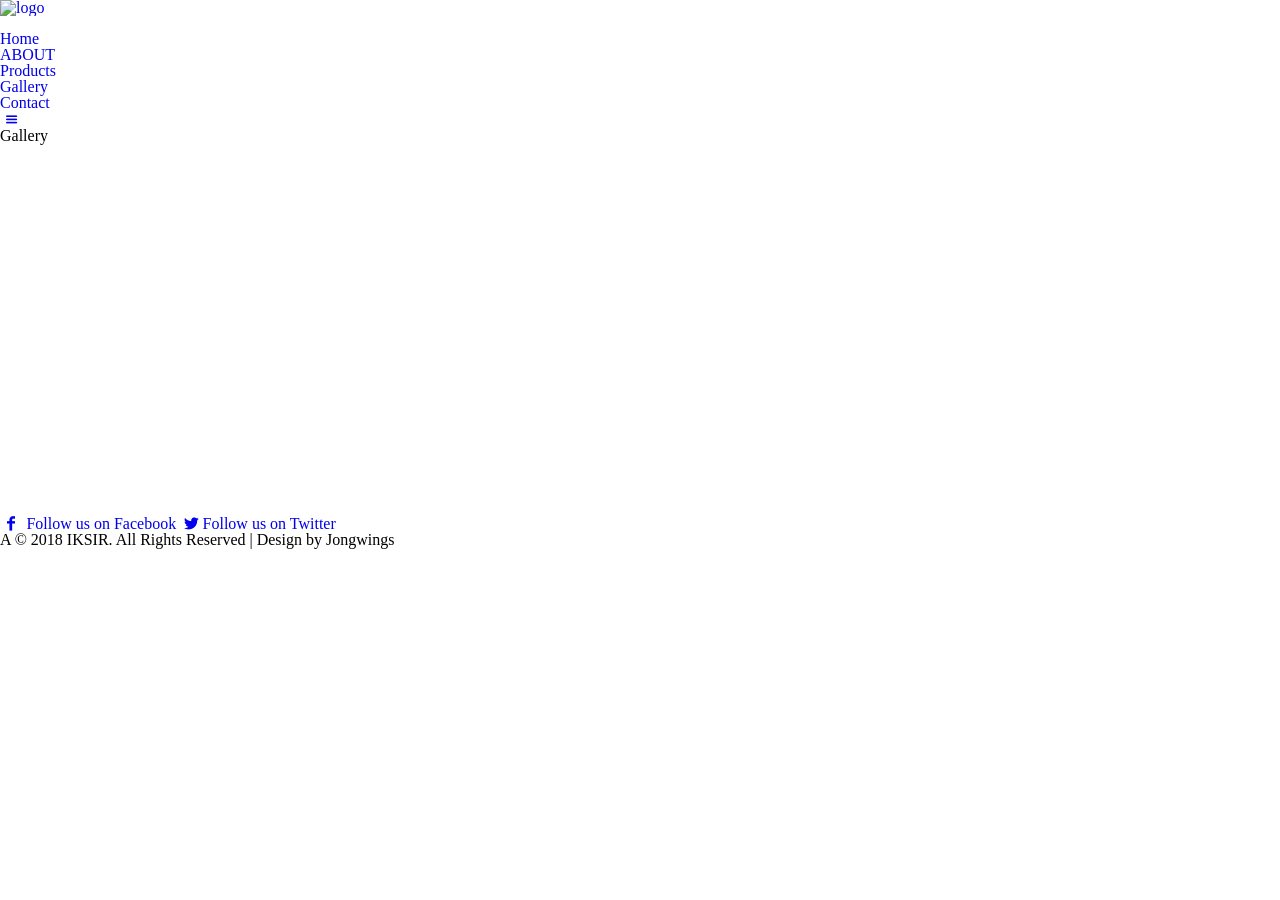
==== gallery.html @ c1691f79 "initial-commit-part-2" ====
<!DOCTYPE html>
<!--[if lt IE 7]><html class="no-js lt-ie10 lt-ie9 lt-ie8 lt-ie7 "> <![endif]-->
<!--[if IE 7]><html class="no-js lt-ie10 lt-ie9 lt-ie8"> <![endif]-->
<!--[if IE 8]><html class="no-js lt-ie10 lt-ie9"> <![endif]-->
<!--[if IE 9]><html class="no-js lt-ie10"> <![endif]-->
<!--[if gt IE 8]><!-->
<html class="no-js">
<!--<![endif]-->

<head>

    <!-- Basic Page Needs -->
    <meta charset="utf-8">
    <title>KPR</title>
    <meta name="description" content="">
    <meta name="author" content="">

    <!-- Mobile Specific Metas -->
    <meta name="viewport" content="width=device-width, initial-scale=1, maximum-scale=1">

    <!-- Favicons -->
    <link rel="shortcut icon" href="content/yoga/images/favicon.ico">

    <!-- FONTS -->
    <link rel='stylesheet' id='Roboto-css' href='http://fonts.googleapis.com/css?family=Roboto:100,300,400,400italic,700'>
    <link rel='stylesheet' id='Lato-css' href='http://fonts.googleapis.com/css?family=Lato:100,300,400,400italic,700'>
    <link rel='stylesheet' id='Patua+One-css' href='http://fonts.googleapis.com/css?family=Patua+One:100,300,400,400italic,700'>

    <!-- CSS -->
    <!-- Revolution Slider -->
    <link rel="stylesheet" href="plugins/rs-plugin/css/settings.css">

    <link rel='stylesheet' id='global-css' href='css/global.css'>
    <link rel='stylesheet' id='structure-css' href='content/yoga/css/structure.css'>
    <link rel='stylesheet' id='local-css' href='content/yoga/css/yoga.css'>
    <link rel='stylesheet' id='custom-css' href='content/yoga/css/custom.css'>

</head>

<body class="home page template-slider layout-full-width header-fixed header-menu-right one-page sticky-header sticky-white subheader-title-left no-content-padding">
    <!-- Main Theme Wrapper -->
    <div id="Wrapper">
        <!-- Header Wrapper -->
        <div id="Header_wrapper">
            <!-- Header -->
            <header id="Header">

                <!-- Header -  Logo and Menu area -->
                <div id="Top_bar">
                    <div class="container">
                        <div class="column one">
                            <div class="top_bar_left clearfix">
                                <!-- Logo-->
                                <div class="logo">
                                    <h1><a id="logo" href="index.html" title="logo"><img class="scale-with-grid" src="content/yoga/images/logo.png" alt="logo" /></a></h1>
                                </div>
                                <!-- Main menu-->
                                <div class="menu_wrapper">
                                    <nav id="menu">
                                        <ul id="menu-main-menu" class="menu">
                                            <li class="menu-item-home">
                                                <a href="index.html"><span>Home</span></a>
                                            </li>
                                            <li class="menu-item-home">
                                                <a href="index.html#about"><span>ABOUT</span></a>
                                            </li>
                                            <li class="menu-item-home">
                                                <a href="index.html#positions"><span>Products</span></a>
                                            </li>
                                            <li class="menu-item-home">
                                                <a href="index.html#breathing"><span>Gallery</span></a>
                                            </li>
                                            <li class="menu-item-home">
                                                <a href="index.html#health"><span>Contact</span></a>
                                            </li>
                                           
                                        </ul>
                                    </nav><a class="responsive-menu-toggle " href="#"><i class="icon-menu"></i></a>
                                </div>
                               
                            </div>
                        </div>
                    </div>
                </div>
               
            </header>
        </div>
        <!-- Main Content -->
        <div id="Content">
            <div class="content_wrapper clearfix jw-gallery" >
                <div class="sections_group">
                    <div class="entry-content">
                        
                        
                        <div class="section dark dark-text-shadow " id="breathing" >
                            <div class="section_wrapper clearfix">
                                <h2 class="title">Gallery</h2>
								 <div class="column one-third column_column">
                                        <div class="column_attr align_center">
                                            <a class="prettyphoto" href="content/yoga/images/g1.jpg"><img alt="" src="content/yoga/images/g1.jpg" class="scale-with-grid" />
                                            </a>
                                        </div>
                                    </div>
									<div class="column one-third column_column">
                                        <div class="column_attr align_center">
                                            <a class="prettyphoto" href="content/yoga/images/g2.jpg"><img alt="" src="content/yoga/images/g2.jpg" class="scale-with-grid" />
                                            </a>
                                        </div>
                                    </div>
									<div class="column one-third column_column">
                                        <div class="column_attr align_center">
                                            <a class="prettyphoto" href="content/yoga/images/g3.jpg"><img alt="" src="content/yoga/images/g3.jpg" class="scale-with-grid" />
                                            </a>
                                        </div>
                                    </div>
									<div class="column one-third column_column">
                                        <div class="column_attr align_center">
                                            <a class="prettyphoto" href="content/yoga/images/g4.jpg"><img alt="" src="content/yoga/images/g4.jpg" class="scale-with-grid" />
                                            </a>
                                        </div>
                                    </div>
									<div class="column one-third column_column">
                                        <div class="column_attr align_center">
                                            <a class="prettyphoto" href="content/yoga/images/g5.jpg"><img alt="" src="content/yoga/images/g5.jpg" class="scale-with-grid" />
                                            </a>
                                        </div>
                                    </div>
									<div class="column one-third column_column">
                                        <div class="column_attr align_center">
                                            <a class="prettyphoto" href="content/yoga/images/g6.jpg"><img alt="" src="content/yoga/images/g6.jpg" class="scale-with-grid" />
                                            </a>
                                        </div>
                                    </div>
									<div class="column one-third column_column">
                                        <div class="column_attr align_center">
                                            <a class="prettyphoto" href="content/yoga/images/g7.jpg"><img alt="" src="content/yoga/images/g7.jpg" class="scale-with-grid" />
                                            </a>
                                        </div>
                                    </div>
									<div class="column one-third column_column">
                                        <div class="column_attr align_center">
                                            <a class="prettyphoto" href="content/yoga/images/g8.jpg"><img alt="" src="content/yoga/images/g8.jpg" class="scale-with-grid" />
                                            </a>
                                        </div>
                                    </div>
									<div class="column one-third column_column">
                                        <div class="column_attr align_center">
                                            <a class="prettyphoto" href="content/yoga/images/g9.jpg"><img alt="" src="content/yoga/images/g9.jpg" class="scale-with-grid" />
                                            </a>
                                        </div>
                                    </div>
									<div class="column one-third column_column">
                                        <div class="column_attr align_center">
                                            <a class="prettyphoto" href="content/yoga/images/g10.jpg"><img alt="" src="content/yoga/images/g10.jpg" class="scale-with-grid" />
                                            </a>
                                        </div>
                                    </div>
									<div class="column one-third column_column">
                                        <div class="column_attr align_center">
                                            <a class="prettyphoto" href="content/yoga/images/g11.jpg"><img alt="" src="content/yoga/images/g11.jpg" class="scale-with-grid" />
                                            </a>
                                        </div>
                                    </div>
									<div class="column one-third column_column">
                                        <div class="column_attr align_center">
                                            <a class="prettyphoto" href="content/yoga/images/g12.jpg"><img alt="" src="content/yoga/images/g12.jpg" class="scale-with-grid" />
                                            </a>
                                        </div>
                                    </div>
									<div class="column one-third column_column">
                                        <div class="column_attr align_center">
                                            <a class="prettyphoto" href="content/yoga/images/g13.jpg"><img alt="" src="content/yoga/images/g13.jpg" class="scale-with-grid" />
                                            </a>
                                        </div>
                                    </div>
									<div class="column one-third column_column">
                                        <div class="column_attr align_center">
                                            <a class="prettyphoto" href="content/yoga/images/g14.jpg"><img alt="" src="content/yoga/images/g14.jpg" class="scale-with-grid" />
                                            </a>
                                        </div>
                                    </div>
									<div class="column one-third column_column">
                                        <div class="column_attr align_center">
                                            <a class="prettyphoto" href="content/yoga/images/g15.jpg"><img alt="" src="content/yoga/images/g15.jpg" class="scale-with-grid" />
                                            </a>
                                        </div>
                                    </div>
									<div class="column one-third column_column">
                                        <div class="column_attr align_center">
                                            <a class="prettyphoto" href="content/yoga/images/g16.jpg"><img alt="" src="content/yoga/images/g16.jpg" class="scale-with-grid" />
                                            </a>
                                        </div>
                                    </div>
									<div class="column one-third column_column">
                                        <div class="column_attr align_center">
                                            <a class="prettyphoto" href="content/yoga/images/g17.jpg"><img alt="" src="content/yoga/images/g17.jpg" class="scale-with-grid" />
                                            </a>
                                        </div>
                                    </div>
									<div class="column one-third column_column">
                                        <div class="column_attr align_center">
                                            <a class="prettyphoto" href="content/yoga/images/g18.jpg"><img alt="" src="content/yoga/images/g18.jpg" class="scale-with-grid" />
                                            </a>
                                        </div>
                                    </div>
									<div class="column one-third column_column">
                                        <div class="column_attr align_center">
                                            <a class="prettyphoto" href="content/yoga/images/g19.jpg"><img alt="" src="content/yoga/images/g19.jpg" class="scale-with-grid" />
                                            </a>
                                        </div>
                                    </div>
									<div class="column one-third column_column">
                                        <div class="column_attr align_center">
                                            <a class="prettyphoto" href="content/yoga/images/g20.jpg"><img alt="" src="content/yoga/images/g20.jpg" class="scale-with-grid" />
                                            </a>
                                        </div>
                                    </div>
									<div class="column one-third column_column">
                                        <div class="column_attr align_center">
                                            <a class="prettyphoto" href="content/yoga/images/g21.jpg"><img alt="" src="content/yoga/images/g21.jpg" class="scale-with-grid" />
                                            </a>
                                        </div>
                                    </div>
                            </div>
							
                        </div>
                        <div class="section section-border-bottom " id="health" style="padding-top:20px; padding-bottom:20px; ">
                            <div class="section_wrapper clearfix">
							
								<div class="social-div">
								 <a href="https://www.facebook.com/Beantown-Themes-653197714728193" title="Facebook"><i class="icon-facebook"></i> Follow us on Facebook</a> <a href="#" title="Twitter"><i class="icon-twitter"></i>Follow us on Twitter</a>
									
								</div>
								<p class="jw-ftr">A © 2018 IKSIR. All Rights Reserved | Design by Jongwings</p>
                            </div>
                        </div>
                        
                       

                    </div>
                </div>
            </div>
        </div>
     
    </div>
    <!-- JS -->

    <script type="text/javascript" src="js/jquery-2.1.4.min.js"></script>

    <script type="text/javascript" src="js/mfn.menu.js"></script>
    <script type="text/javascript" src="js/jquery.plugins.js"></script>
    <script type="text/javascript" src="js/jquery.jplayer.min.js"></script>
    <script type="text/javascript" src="js/animations/animations.js"></script>
    <script type="text/javascript" src="js/scripts.js"></script>
    <script type="text/javascript" src="js/email.js"></script>

    <script type="text/javascript" src="plugins/rs-plugin/js/jquery.themepunch.tools.min.js"></script>
    <script type="text/javascript" src="plugins/rs-plugin/js/jquery.themepunch.revolution.min.js"></script>
    <script type="text/javascript" src="plugins/rs-plugin/js/extensions/revolution.extension.video.min.js"></script>
    <script type="text/javascript" src="plugins/rs-plugin/js/extensions/revolution.extension.slideanims.min.js"></script>
    <script type="text/javascript" src="plugins/rs-plugin/js/extensions/revolution.extension.actions.min.js"></script>
    <script type="text/javascript" src="plugins/rs-plugin/js/extensions/revolution.extension.layeranimation.min.js"></script>
    <script type="text/javascript" src="plugins/rs-plugin/js/extensions/revolution.extension.kenburn.min.js"></script>
    <script type="text/javascript" src="plugins/rs-plugin/js/extensions/revolution.extension.navigation.min.js"></script>
    <script type="text/javascript" src="plugins/rs-plugin/js/extensions/revolution.extension.migration.min.js"></script>
    <script type="text/javascript" src="plugins/rs-plugin/js/extensions/revolution.extension.parallax.min.js"></script>

    <script type="text/javascript">
        var tpj = jQuery;
        tpj.noConflict();
        var revapi1;
        tpj(document).ready(function() {
            if (tpj("#rev_slider_1_2").revolution == undefined) {
                revslider_showDoubleJqueryError("#rev_slider_1_2");
            } else {
                revapi1 = tpj("#rev_slider_1_2").show().revolution({
                    sliderType: "standard",
                    sliderLayout: "fullscreen",
                    dottedOverlay: "none",
                    delay: 4000,
                    navigation: {
                        keyboardNavigation: "off",
                        keyboard_direction: "horizontal",
                        mouseScrollNavigation: "off",
                        onHoverStop: "on",
                        touch: {
                            touchenabled: "on",
                            swipe_threshold: 75,
                            swipe_min_touches: 1,
                            swipe_direction: "horizontal",
                            drag_block_vertical: false
                        },
                        arrows: {
                            style: "uranus",
                            enable: true,
                            hide_onmobile: false,
                            hide_onleave: false,
                            tmp: '',
                            left: {
                                h_align: "left",
                                v_align: "bottom",
                                h_offset: 20,
                                v_offset: 20
                            },
                            right: {
                                h_align: "left",
                                v_align: "bottom",
                                h_offset: 80,
                                v_offset: 20
                            }
                        }
                    },
                    gridwidth: 1176,
                    gridheight: 900,
                    lazyType: "none",
                    shadow: 0,
                    spinner: "spinner3",
                    stopLoop: "off",
                    stopAfterLoops: -1,
                    stopAtSlide: -1,
                    shuffle: "off",
                    autoHeight: "off",
                    fullScreenAlignForce: "off",
                    fullScreenOffsetContainer: "",
                    fullScreenOffset: "",
                    disableProgressBar: "on",
                    hideThumbsOnMobile: "off",
                    hideSliderAtLimit: 0,
                    hideCaptionAtLimit: 0,
                    hideAllCaptionAtLilmit: 0,
                    startWithSlide: 0,
                    debugMode: false,
                    fallbacks: {
                        simplifyAll: "off",
                        nextSlideOnWindowFocus: "off",
                        disableFocusListener: "off",
                    }
                });
            }
        });
    </script>
    <script>
        jQuery(window).load(function() {
            var retina = window.devicePixelRatio > 1 ? true : false;
            if (retina) {
                var retinaEl = jQuery("#logo img");
                var retinaLogoW = retinaEl.width();
                var retinaLogoH = retinaEl.height();
                retinaEl.attr("src", "content/yoga/images/yoga.png").width(retinaLogoW).height(retinaLogoH)
            }
        });
    </script>

</body>

</html>
---- plugins/rs-plugin/css/settings.css ----
@font-face {
  font-family: 'revicons';
  src: url('../fonts/revicons/revicons.eot?5510888');
  src: url('../fonts/revicons/revicons.eot?5510888#iefix') format('embedded-opentype'),
       url('../fonts/revicons/revicons.woff?5510888') format('woff'),
       url('../fonts/revicons/revicons.ttf?5510888') format('truetype'),
       url('../fonts/revicons/revicons.svg?5510888#revicons') format('svg');
  font-weight: normal;
  font-style: normal;
}

 [class^="revicon-"]:before, [class*=" revicon-"]:before {
  font-family: "revicons";
  font-style: normal;
  font-weight: normal;
  speak: none;
  display: inline-block;
  text-decoration: inherit;
  width: 1em;
  margin-right: .2em;
  text-align: center; 

  /* For safety - reset parent styles, that can break glyph codes*/
  font-variant: normal;
  text-transform: none;

  /* fix buttons height, for twitter bootstrap */
  line-height: 1em;

  /* Animation center compensation - margins should be symmetric */
  /* remove if not needed */
  margin-left: .2em;

  /* you can be more comfortable with increased icons size */
  /* font-size: 120%; */

  /* Uncomment for 3D effect */
  /* text-shadow: 1px 1px 1px rgba(127, 127, 127, 0.3); */
}

.revicon-search-1:before { content: '\e802'; } /* '' */
.revicon-pencil-1:before { content: '\e831'; } /* '' */
.revicon-picture-1:before { content: '\e803'; } /* '' */
.revicon-cancel:before { content: '\e80a'; } /* '' */
.revicon-info-circled:before { content: '\e80f'; } /* '' */
.revicon-trash:before { content: '\e801'; } /* '' */
.revicon-left-dir:before { content: '\e817'; } /* '' */
.revicon-right-dir:before { content: '\e818'; } /* '' */
.revicon-down-open:before { content: '\e83b'; } /* '' */
.revicon-left-open:before { content: '\e819'; } /* '' */
.revicon-right-open:before { content: '\e81a'; } /* '' */
.revicon-angle-left:before { content: '\e820'; } /* '' */
.revicon-angle-right:before { content: '\e81d'; } /* '' */
.revicon-left-big:before { content: '\e81f'; } /* '' */
.revicon-right-big:before { content: '\e81e'; } /* '' */
.revicon-magic:before { content: '\e807'; } /* '' */
.revicon-picture:before { content: '\e800'; } /* '' */
.revicon-export:before { content: '\e80b'; } /* '' */
.revicon-cog:before { content: '\e832'; } /* '' */
.revicon-login:before { content: '\e833'; } /* '' */
.revicon-logout:before { content: '\e834'; } /* '' */
.revicon-video:before { content: '\e805'; } /* '' */
.revicon-arrow-combo:before { content: '\e827'; } /* '' */
.revicon-left-open-1:before { content: '\e82a'; } /* '' */
.revicon-right-open-1:before { content: '\e82b'; } /* '' */
.revicon-left-open-mini:before { content: '\e822'; } /* '' */
.revicon-right-open-mini:before { content: '\e823'; } /* '' */
.revicon-left-open-big:before { content: '\e824'; } /* '' */
.revicon-right-open-big:before { content: '\e825'; } /* '' */
.revicon-left:before { content: '\e836'; } /* '' */
.revicon-right:before { content: '\e826'; } /* '' */
.revicon-ccw:before { content: '\e808'; } /* '' */
.revicon-arrows-ccw:before { content: '\e806'; } /* '' */
.revicon-palette:before { content: '\e829'; } /* '' */
.revicon-list-add:before { content: '\e80c'; } /* '' */
.revicon-doc:before { content: '\e809'; } /* '' */
.revicon-left-open-outline:before { content: '\e82e'; } /* '' */
.revicon-left-open-2:before { content: '\e82c'; } /* '' */
.revicon-right-open-outline:before { content: '\e82f'; } /* '' */
.revicon-right-open-2:before { content: '\e82d'; } /* '' */
.revicon-equalizer:before { content: '\e83a'; } /* '' */
.revicon-layers-alt:before { content: '\e804'; } /* '' */
.revicon-popup:before { content: '\e828'; } /* '' */

							

/******************************
	-	BASIC STYLES		-
******************************/

.rev_slider_wrapper{
	position:relative;
	z-index: 0;
}


.rev_slider{
	position:relative;
	overflow:visible;
}

.tp-overflow-hidden { overflow:hidden;}

.tp-simpleresponsive img,
.rev_slider img{
	max-width:none !important;
	-moz-transition: none;
	-webkit-transition: none;
	-o-transition: none;
	transition: none;
	margin:0px;
	padding:0px;
	border-width:0px;
	border:none;
}

.rev_slider .no-slides-text{
	font-weight:bold;
	text-align:center;
	padding-top:80px;
}

.rev_slider >ul,
.rev_slider_wrapper >ul,
.tp-revslider-mainul >li,
.rev_slider >ul >li,
.rev_slider >ul >li:before,
.tp-revslider-mainul >li:before,
.tp-simpleresponsive >ul,
.tp-simpleresponsive >ul >li,
.tp-simpleresponsive >ul >li:before,
.tp-revslider-mainul >li,
.tp-simpleresponsive >ul >li{
	list-style:none !important;
	position:absolute;	
	margin:0px !important;
	padding:0px !important;
	overflow-x: visible;
	overflow-y: visible;
	list-style-type: none !important;
	background-image:none;
	background-position:0px 0px;
	text-indent: 0em;
	top:0px;left:0px;
}


.tp-revslider-mainul >li,
.rev_slider >ul >li,
.rev_slider >ul >li:before,
.tp-revslider-mainul >li:before,
.tp-simpleresponsive >ul >li,
.tp-simpleresponsive >ul >li:before,
.tp-revslider-mainul >li,
.tp-simpleresponsive >ul >li { 
	visibility:hidden; 
}

.tp-revslider-slidesli,
.tp-revslider-mainul	{	
	padding:0 !important; 
	margin:0 !important; 
	list-style:none !important;
}

.rev_slider li.tp-revslider-slidesli {
    position: absolute !important;
}


.tp-caption .rs-untoggled-content { display:block;}
.tp-caption .rs-toggled-content { display:none;}

.rs-toggle-content-active.tp-caption .rs-toggled-content { display:block;}
.rs-toggle-content-active.tp-caption .rs-untoggled-content { display:none;}

.rev_slider .tp-caption,
.rev_slider .caption 	{ 
	position:relative;  
	visibility:hidden; 
	white-space: nowrap;
	display: block;
}


.rev_slider .tp-mask-wrap .tp-caption,
.rev_slider .tp-mask-wrap *:last-child,
.wpb_text_column .rev_slider .tp-mask-wrap .tp-caption,
.wpb_text_column .rev_slider .tp-mask-wrap *:last-child{
	margin-bottom:0;

}

	
/* CAROUSEL FUNCTIONS */
.tp-carousel-wrapper {
	cursor:url(openhand.cur), move;
}
.tp-carousel-wrapper.dragged {
	cursor:url(closedhand.cur), move;
}

/* ADDED FOR SLIDELINK MANAGEMENT */
.tp-caption {
	z-index:1
}

.tp_inner_padding {	
	box-sizing:border-box;	
	-webkit-box-sizing:border-box;
	-moz-box-sizing:border-box;
	max-height:none !important;	
}


.tp-caption {	
	-moz-user-select: none;
	-khtml-user-select: none;
	-webkit-user-select: none;
	-o-user-select: none;	
	position:absolute;
	-webkit-font-smoothing: antialiased !important;
}

.tp-caption.tp-layer-selectable {
	-moz-user-select: all;
	-khtml-user-select: all;
	-webkit-user-select: all;
	-o-user-select: all;	
}

.tp-forcenotvisible,
.tp-hide-revslider,
.tp-caption.tp-hidden-caption {	
	visibility:hidden !important; 
	display:none !important
}

.rev_slider embed,
.rev_slider iframe,
.rev_slider object,
.rev_slider video {
	max-width: none !important
}






/**********************************************
	-	FULLSCREEN AND FULLWIDHT CONTAINERS	-
**********************************************/
.rev_slider_wrapper	{	width:100%;}

.fullscreen-container {	
	position:relative;
	padding:0;
}


.fullwidthbanner-container{
	position:relative;
	padding:0;
	overflow:hidden;
}

.fullwidthbanner-container .fullwidthabanner{
	width:100%;
	position:relative;
}



/*********************************
	-	SPECIAL TP CAPTIONS -
**********************************/

.tp-static-layers				{	
	position:absolute; z-index:505; top:0px;left:0px}


.tp-caption .frontcorner		{
	width: 0;
	height: 0;
	border-left: 40px solid transparent;
	border-right: 0px solid transparent;
	border-top: 40px solid #00A8FF;
	position: absolute;left:-40px;top:0px;
}

.tp-caption .backcorner		{
	width: 0;
	height: 0;
	border-left: 0px solid transparent;
	border-right: 40px solid transparent;
	border-bottom: 40px solid #00A8FF;
	position: absolute;right:0px;top:0px;
}

.tp-caption .frontcornertop		{
	width: 0;
	height: 0;
	border-left: 40px solid transparent;
	border-right: 0px solid transparent;
	border-bottom: 40px solid #00A8FF;
	position: absolute;left:-40px;top:0px;
}

.tp-caption .backcornertop		{
	width: 0;
	height: 0;
	border-left: 0px solid transparent;
	border-right: 40px solid transparent;
	border-top: 40px solid #00A8FF;
	position: absolute;right:0px;top:0px;
}
									
.tp-layer-inner-rotation {	
	position: relative !important;
}		


/***********************************************
	-	SPECIAL ALTERNATIVE IMAGE SETTINGS	-
***********************************************/

img.tp-slider-alternative-image	{	
	width:100%; height:auto;
}


/******************************
	-	IE8 HACKS	-
*******************************/
.noFilterClass {
	filter:none !important;
}


/********************************
	-	FULLSCREEN VIDEO	-
*********************************/

.rs-background-video-layer 		{	position: absolute;top:0px;left:0px; width:100%;height:100%;visibility: hidden;z-index: 0;}

.tp-caption.coverscreenvideo	{	width:100%;height:100%;top:0px;left:0px;position:absolute;}
.caption.fullscreenvideo,
.tp-caption.fullscreenvideo		{	left:0px; top:0px; position:absolute;width:100%;height:100%}

.caption.fullscreenvideo iframe,
.caption.fullscreenvideo video,
.tp-caption.fullscreenvideo iframe,
.tp-caption.fullscreenvideo iframe video	{ width:100% !important; height:100% !important; display: none}

.fullcoveredvideo video,
.fullscreenvideo video				{	background: #000}

.fullcoveredvideo .tp-poster		{	background-position: center center;background-size: cover;width:100%;height:100%;top:0px;left:0px}


.videoisplaying .html5vid .tp-poster	{	display: none}

.tp-video-play-button					{	
	background:#000;
	background:rgba(0,0,0,0.3);										
	border-radius:5px;-moz-border-radius:5px;-webkit-border-radius:5px;
	position: absolute;
	top: 50%;
	left: 50%;										
	color: #FFF;
	z-index: 3;
	margin-top: -25px;
	margin-left: -25px;
	line-height: 50px !important;
	text-align: center;
	cursor: pointer;
	width: 50px;
	height:50px;
	box-sizing: border-box;
	-moz-box-sizing: border-box;	
	display: inline-block;	
	vertical-align: top;
	z-index: 4;
	opacity: 0;
	-webkit-transition:opacity 300ms ease-out !important;
	-moz-transition:opacity 300ms ease-out !important;
	-o-transition:opacity 300ms ease-out !important;
	transition:opacity 300ms ease-out !important;				
}
.tp-caption .html5vid					{	width:100% !important; height:100% !important;}									
.tp-video-play-button i 				{	width:50px;height:50px; display:inline-block; text-align: center; vertical-align: top; line-height: 50px !important; font-size: 40px !important;}									
.tp-caption:hover .tp-video-play-button	{	opacity: 1;}
.tp-caption .tp-revstop					{	display:none; border-left:5px solid #fff !important; border-right:5px solid #fff !important;margin-top:15px !important;line-height: 20px !important;vertical-align: top; font-size:25px !important;}
.videoisplaying .revicon-right-dir		{	display:none}
.videoisplaying .tp-revstop				{	display:inline-block}

.videoisplaying  .tp-video-play-button			{	display:none}
.tp-caption:hover .tp-video-play-button 		{ 	display:block}

.fullcoveredvideo .tp-video-play-button			{	display:none !important}


.fullscreenvideo .fullscreenvideo video 		{	object-fit:contain !important;}

.fullscreenvideo .fullcoveredvideo video 		{	object-fit:cover !important;}

.tp-video-controls {
	position: absolute;
	bottom: 0;
	left: 0;
	right: 0;
	padding: 5px;
	opacity: 0;
	-webkit-transition: opacity .3s;
	-moz-transition: opacity .3s;
	-o-transition: opacity .3s;
	-ms-transition: opacity .3s;
	transition: opacity .3s;
	background-image: linear-gradient(bottom, rgb(0,0,0) 13%, rgb(50,50,50) 100%);
	background-image: -o-linear-gradient(bottom, rgb(0,0,0) 13%, rgb(50,50,50) 100%);
	background-image: -moz-linear-gradient(bottom, rgb(0,0,0) 13%, rgb(50,50,50) 100%);
	background-image: -webkit-linear-gradient(bottom, rgb(0,0,0) 13%, rgb(50,50,50) 100%);
	background-image: -ms-linear-gradient(bottom, rgb(0,0,0) 13%, rgb(50,50,50) 100%);
	background-image: -webkit-gradient(linear,left bottom,left top,color-stop(0.13, rgb(0,0,0)),color-stop(1, rgb(50,50,50)));	
	display:table;max-width:100%; overflow:hidden;box-sizing:border-box;-moz-box-sizing:border-box;-webkit-box-sizing:border-box;
}

.tp-caption:hover .tp-video-controls {	opacity: .9;}

.tp-video-button {
	background: rgba(0,0,0,.5);
	border: 0;
	color: #EEE;
	-webkit-border-radius: 3px;
	-moz-border-radius: 3px;
	-o-border-radius: 3px;
	border-radius: 3px;
	cursor:pointer;
	line-height:12px;
	font-size:12px;
	color:#fff;
	padding:0px;
	margin:0px;
	outline: none;
	}
.tp-video-button:hover 				{	cursor: pointer;}


.tp-video-button-wrap,
.tp-video-seek-bar-wrap,
.tp-video-vol-bar-wrap 				{ 	padding:0px 5px;display:table-cell; }

.tp-video-seek-bar-wrap				{	width:80%}
.tp-video-vol-bar-wrap				{	width:20%}

.tp-volume-bar,
.tp-seek-bar						{	width:100%; cursor: pointer;  outline:none; line-height:12px;margin:0; padding:0;}


.rs-fullvideo-cover					{	width:100%;height:100%;top:0px;left:0px;position: absolute; background:transparent;z-index:5;}


.rs-background-video-layer video::-webkit-media-controls { display:none !important;}


/********************************
	-	DOTTED OVERLAYS	-
*********************************/
.tp-dottedoverlay						{	background-repeat:repeat;width:100%;height:100%;position:absolute;top:0px;left:0px;z-index:3}
.tp-dottedoverlay.twoxtwo				{	background:url(../assets/gridtile.png)}
.tp-dottedoverlay.twoxtwowhite			{	background:url(../assets/gridtile_white.png)}
.tp-dottedoverlay.threexthree			{	background:url(../assets/gridtile_3x3.png)}
.tp-dottedoverlay.threexthreewhite		{	background:url(../assets/gridtile_3x3_white.png)}


/******************************
	-	SHADOWS		-
******************************/

.tp-shadowcover	{	width:100%;height:100%;top:0px;left:0px;background: #fff;position: absolute; z-index: -1;}
.tp-shadow1 {
	-webkit-box-shadow: 0 10px 6px -6px rgba(0,0,0,0.8);
	   -moz-box-shadow: 0 10px 6px -6px rgba(0,0,0,0.8);
	        box-shadow: 0 10px 6px -6px rgba(0,0,0,0.8);
}

.tp-shadow2:before, .tp-shadow2:after,
.tp-shadow3:before, .tp-shadow4:after
{
  z-index: -2;
  position: absolute;
  content: "";
  bottom: 10px;
  left: 10px;
  width: 50%;
  top: 85%;
  max-width:300px;
  background: transparent;
  -webkit-box-shadow: 0 15px 10px rgba(0,0,0,0.8);
  -moz-box-shadow: 0 15px 10px rgba(0,0,0,0.8);
  box-shadow: 0 15px 10px rgba(0,0,0,0.8);
  -webkit-transform: rotate(-3deg);
  -moz-transform: rotate(-3deg);
  -o-transform: rotate(-3deg);
  -ms-transform: rotate(-3deg);
  transform: rotate(-3deg);
}

.tp-shadow2:after,
.tp-shadow4:after
{
  -webkit-transform: rotate(3deg);
  -moz-transform: rotate(3deg);
  -o-transform: rotate(3deg);
  -ms-transform: rotate(3deg);
  transform: rotate(3deg);
  right: 10px;
  left: auto;
}

.tp-shadow5
{
  	position:relative;       
    -webkit-box-shadow:0 1px 4px rgba(0, 0, 0, 0.3), 0 0 40px rgba(0, 0, 0, 0.1) inset;
       -moz-box-shadow:0 1px 4px rgba(0, 0, 0, 0.3), 0 0 40px rgba(0, 0, 0, 0.1) inset;
            box-shadow:0 1px 4px rgba(0, 0, 0, 0.3), 0 0 40px rgba(0, 0, 0, 0.1) inset;
}
.tp-shadow5:before, .tp-shadow5:after
{
	content:"";
    position:absolute; 
    z-index:-2;
    -webkit-box-shadow:0 0 25px 0px rgba(0,0,0,0.6);
    -moz-box-shadow:0 0 25px 0px  rgba(0,0,0,0.6);
    box-shadow:0 0 25px 0px  rgba(0,0,0,0.6);
    top:30%;
    bottom:0;
    left:20px;
    right:20px;
    -moz-border-radius:100px / 20px;
    border-radius:100px / 20px;
}

/******************************
	-	BUTTONS	-
*******************************/

.tp-button{
	padding:6px 13px 5px;
	border-radius: 3px;
	-moz-border-radius: 3px;
	-webkit-border-radius: 3px;
	height:30px;
	cursor:pointer;
	color:#fff !important; text-shadow:0px 1px 1px rgba(0, 0, 0, 0.6) !important; font-size:15px; line-height:45px !important;
	font-family: arial, sans-serif; font-weight: bold; letter-spacing: -1px;
	text-decoration:none;
}

.tp-button.big	{	color:#fff; text-shadow:0px 1px 1px rgba(0, 0, 0, 0.6); font-weight:bold; padding:9px 20px; font-size:19px;  line-height:57px !important; }


.purchase:hover,
.tp-button:hover,
.tp-button.big:hover {	background-position:bottom, 15px 11px}

	
/*	BUTTON COLORS	*/

.tp-button.green, .tp-button:hover.green,
.purchase.green, .purchase:hover.green			{ background-color:#21a117; -webkit-box-shadow:  0px 3px 0px 0px #104d0b;        -moz-box-shadow:   0px 3px 0px 0px #104d0b;        box-shadow:   0px 3px 0px 0px #104d0b;  }

.tp-button.blue, .tp-button:hover.blue,
.purchase.blue, .purchase:hover.blue			{ background-color:#1d78cb; -webkit-box-shadow:  0px 3px 0px 0px #0f3e68;        -moz-box-shadow:   0px 3px 0px 0px #0f3e68;        box-shadow:   0px 3px 0px 0px #0f3e68}

.tp-button.red, .tp-button:hover.red,
.purchase.red, .purchase:hover.red				{ background-color:#cb1d1d; -webkit-box-shadow:  0px 3px 0px 0px #7c1212;        -moz-box-shadow:   0px 3px 0px 0px #7c1212;        box-shadow:   0px 3px 0px 0px #7c1212}

.tp-button.orange, .tp-button:hover.orange,
.purchase.orange, .purchase:hover.orange		{ background-color:#ff7700; -webkit-box-shadow:  0px 3px 0px 0px #a34c00;        -moz-box-shadow:   0px 3px 0px 0px #a34c00;        box-shadow:   0px 3px 0px 0px #a34c00}

.tp-button.darkgrey,.tp-button.grey,
.tp-button:hover.darkgrey,.tp-button:hover.grey,
.purchase.darkgrey, .purchase:hover.darkgrey	{ background-color:#555; -webkit-box-shadow:  0px 3px 0px 0px #222;        -moz-box-shadow:   0px 3px 0px 0px #222;        box-shadow:   0px 3px 0px 0px #222}

.tp-button.lightgrey, .tp-button:hover.lightgrey,
.purchase.lightgrey, .purchase:hover.lightgrey	{ background-color:#888; -webkit-box-shadow:  0px 3px 0px 0px #555;        -moz-box-shadow:   0px 3px 0px 0px #555;        box-shadow:   0px 3px 0px 0px #555}



/* TP BUTTONS DESKTOP SIZE */

.rev-btn,
.rev-btn:visited						{ 	outline:none !important; box-shadow:none !important; text-decoration: none !important; line-height: 44px; font-size: 17px; font-weight: 500; padding: 12px 35px; box-sizing:border-box;-moz-box-sizing:border-box;-webkit-box-sizing:border-box;  font-family: "Roboto", sans-serif;  cursor: pointer;}

.rev-btn.rev-uppercase,
.rev-btn.rev-uppercase:visited			{ 	text-transform: uppercase; letter-spacing: 1px; font-size: 15px; font-weight: 900; }

.rev-btn.rev-withicon i					{ 	font-size: 15px; font-weight: normal; position: relative; top: 0px; -webkit-transition: all 0.2s ease-out !important; -moz-transition: all 0.2s ease-out !important; -o-transition: all 0.2s ease-out !important; -ms-transition: all 0.2s ease-out !important; margin-left:10px !important;}

.rev-btn.rev-hiddenicon i				{ 	font-size: 15px; font-weight: normal; position: relative; top: 0px; -webkit-transition: all 0.2s ease-out !important; -moz-transition: all 0.2s ease-out !important; -o-transition: all 0.2s ease-out !important; -ms-transition: all 0.2s ease-out !important; opacity: 0; margin-left:0px !important; width:0px !important;  }
.rev-btn.rev-hiddenicon:hover i			{   opacity: 1 !important; margin-left:10px !important; width:auto !important;}

/* REV BUTTONS MEDIUM */
.rev-btn.rev-medium,
.rev-btn.rev-medium:visited				{	 line-height: 36px; font-size: 14px; padding: 10px 30px; }

.rev-btn.rev-medium.rev-withicon i		{ 	font-size: 14px; top: 0px; }

.rev-btn.rev-medium.rev-hiddenicon i	{ 	font-size: 14px; top: 0px; }


/* REV BUTTONS SMALL */
.rev-btn.rev-small,
.rev-btn.rev-small:visited				{	line-height: 28px; font-size: 12px; padding: 7px 20px; }

.rev-btn.rev-small.rev-withicon i		{	font-size: 12px; top: 0px; }

.rev-btn.rev-small.rev-hiddenicon i		{ 	font-size: 12px; top: 0px; }


/* ROUNDING OPTIONS */
.rev-maxround 							{ 	-webkit-border-radius: 30px; -moz-border-radius: 30px; border-radius: 30px; }
.rev-minround 							{ 	-webkit-border-radius: 3px; -moz-border-radius: 3px; border-radius: 3px; }	


/* BURGER BUTTON */
.rev-burger {
  position: relative;
  width: 60px;
  height: 60px;
  box-sizing: border-box;
  padding: 22px 0 0 14px;
  border-radius: 50%;
  border: 1px solid rgba(51,51,51,0.25);
  tap-highlight-color: transparent;
  cursor: pointer;
}
.rev-burger span {
  display: block;
  width: 30px;
  height: 3px;
  background: #333;
  transition: .7s;
  pointer-events: none;
  transform-style: flat !important;
}
.rev-burger span:nth-child(2) {
  margin: 3px 0;
}

#dialog_addbutton .rev-burger:hover :first-child,
.open .rev-burger :first-child,
.open.rev-burger :first-child {
  transform: translateY(6px) rotate(-45deg);
  -webkit-transform: translateY(6px) rotate(-45deg);
}
#dialog_addbutton .rev-burger:hover :nth-child(2),
.open .rev-burger :nth-child(2),
.open.rev-burger :nth-child(2) {
  transform: rotate(-45deg);
  -webkit-transform: rotate(-45deg);
  opacity: 0;
}
#dialog_addbutton .rev-burger:hover :last-child,
.open .rev-burger :last-child,
.open.rev-burger :last-child {
  transform: translateY(-6px) rotate(-135deg);
  -webkit-transform: translateY(-6px) rotate(-135deg);
}

.rev-burger.revb-white {
  border: 2px solid rgba(255,255,255,0.2);
}
.rev-burger.revb-white span {
  background: #fff;
}
.rev-burger.revb-whitenoborder {
  border: 0;
}
.rev-burger.revb-whitenoborder span {
  background: #fff;
}
.rev-burger.revb-darknoborder {
  border: 0;
}
.rev-burger.revb-darknoborder span {
  background: #333;
}

.rev-burger.revb-whitefull {
  background: #fff;
  border:none;
}

.rev-burger.revb-whitefull span {
	background:#333;
}

.rev-burger.revb-darkfull {
  background: #333;
  border:none;
}

.rev-burger.revb-darkfull span {
	background:#fff;
}


/* SCROLL DOWN BUTTON */
@-webkit-keyframes rev-ani-mouse {
	0% { opacity: 1;top: 29%;}
	15% {opacity: 1;top: 50%;}
	50% { opacity: 0;top: 50%;}
	100% { opacity: 0;top: 29%;}
}
@-moz-keyframes rev-ani-mouse {
	0% {opacity: 1;top: 29%;}
	15% {opacity: 1;top: 50%;}
	50% {opacity: 0;top: 50%;}
	100% {opacity: 0;top: 29%;}
}
@keyframes rev-ani-mouse {
	0% {opacity: 1;top: 29%;}
	15% {opacity: 1;top: 50%;}
	50% {opacity: 0;top: 50%;}
	100% {opacity: 0;top: 29%;}
}
.rev-scroll-btn {
	display: inline-block;
	position: relative;
	left: 0;
	right: 0;
	text-align: center;
	cursor: pointer;
	width:35px;
	height:55px;
	-webkit-box-sizing: border-box;
	-moz-box-sizing: border-box;
	box-sizing: border-box;
	border: 3px solid white;
	border-radius: 23px;
}
.rev-scroll-btn > * {
	display: inline-block;
	line-height: 18px;
	font-size: 13px;
	font-weight: normal;
	color: #7f8c8d;
	color: #ffffff;
	font-family: "proxima-nova", "Helvetica Neue", Helvetica, Arial, sans-serif;
	letter-spacing: 2px;
}
.rev-scroll-btn > *:hover,
.rev-scroll-btn > *:focus,
.rev-scroll-btn > *.active {
	color: #ffffff;
}
.rev-scroll-btn > *:hover,
.rev-scroll-btn > *:focus,
.rev-scroll-btn > *:active,
.rev-scroll-btn > *.active {
	filter: alpha(opacity=80);
}

.rev-scroll-btn.revs-fullwhite  {
	background:#fff;
}

.rev-scroll-btn.revs-fullwhite span {
	background: #333;	
}

.rev-scroll-btn.revs-fulldark  {
	background:#333;
	border:none;
}

.rev-scroll-btn.revs-fulldark  span {
	background: #fff;	
}

.rev-scroll-btn span {
	position: absolute;
	display: block;
	top: 29%;
	left: 50%;
	width: 8px;
	height: 8px;
	margin: -4px 0 0 -4px;
	background: white;
	border-radius: 50%;
	-webkit-animation: rev-ani-mouse 2.5s linear infinite;
	-moz-animation: rev-ani-mouse 2.5s linear infinite;
	animation: rev-ani-mouse 2.5s linear infinite;
}

.rev-scroll-btn.revs-dark {
	border-color:#333;
}
.rev-scroll-btn.revs-dark span {
	background: #333;	
}

.rev-control-btn {
	position: relative;
	display: inline-block;
	z-index: 5;	
	color: #FFF;  
	font-size: 20px;
	line-height: 60px;
	font-weight: 400;
	font-style: normal;
	font-family: Raleway;	
	text-decoration: none;
	text-align: center;
	background-color: #000;	
	border-radius: 50px;	
	text-shadow: none;
	background-color: rgba(0, 0, 0, 0.50);
	width:60px;
	height:60px;
	box-sizing: border-box;
	cursor: pointer;
}

.rev-cbutton-dark-sr	{	
	border-radius: 3px;		
}

.rev-cbutton-light	{	
	color: #333;  	
	background-color: rgba(255,255,255, 0.75);	
}

.rev-cbutton-light-sr	{		
	color: #333;  	
	border-radius: 3px;		
	background-color: rgba(255,255,255, 0.75);
}


.rev-sbutton {	
	line-height: 37px;	
	width:37px;
	height:37px;	
}

.rev-sbutton-blue	{	
	background-color: #3B5998
}
.rev-sbutton-lightblue	{	
	background-color: #00A0D1;
}
.rev-sbutton-red	{	
	background-color: #DD4B39;
}




/************************************
-	TP BANNER TIMER		-
*************************************/
.tp-bannertimer								{	visibility: hidden; width:100%; height:5px; /*background:url(../assets/timer.png);*/ background: #fff; background: rgba(0,0,0,0.15); position:absolute; z-index:200; top:0px}
.tp-bannertimer.tp-bottom					{	top:auto; bottom:0px !important;height:5px}


/*********************************************
-	BASIC SETTINGS FOR THE BANNER	-
***********************************************/

 .tp-simpleresponsive img {
	-moz-user-select: none;
    -khtml-user-select: none;
    -webkit-user-select: none;
    -o-user-select: none;
}

.tp-caption img {
	background: transparent;
	-ms-filter: "progid:DXImageTransform.Microsoft.gradient(startColorstr=#00FFFFFF,endColorstr=#00FFFFFF)";
	filter: progid:DXImageTransform.Microsoft.gradient(startColorstr=#00FFFFFF,endColorstr=#00FFFFFF);
	zoom: 1;
}



/*  CAPTION SLIDELINK   **/
.caption.slidelink a div,
.tp-caption.slidelink a div {	width:3000px; height:1500px;  background:url(../assets/coloredbg.png) repeat}
.tp-caption.slidelink a span{	background:url(../assets/coloredbg.png) repeat}
.tp-shape {	width:100%;height:100%;}



/*********************************************
-	WOOCOMMERCE STYLES	-
***********************************************/

.tp-caption .rs-starring				{	display: inline-block}
.tp-caption .rs-starring .star-rating	{	float: none;}

.tp-caption .rs-starring .star-rating {
	color: #FFC321 !important;
	display: inline-block;
    vertical-align: top;
}

.tp-caption .rs-starring .star-rating, 
.tp-caption .rs-starring-page .star-rating {	
	position: relative;
	height: 1em;
	
	width: 5.4em;
	font-family: star;
}

.tp-caption  .rs-starring .star-rating:before, 
.tp-caption  .rs-starring-page .star-rating:before {
	content: "\73\73\73\73\73";
	color: #E0DADF;
	float: left;
	top: 0;
	left: 0;
	position: absolute;
}

.tp-caption .rs-starring .star-rating span {
	overflow: hidden;
	float: left;
	top: 0;
	left: 0;
	position: absolute;
	padding-top: 1.5em;
	font-size: 1em !important;
}

.tp-caption .rs-starring .star-rating span:before,
.tp-caption .rs-starring .star-rating span:before {
	content: "\53\53\53\53\53";
	top: 0;
	position: absolute;
	left: 0;
}

.tp-caption .rs-starring .star-rating {
	color: #FFC321 !important;
}


.tp-caption .rs-starring .star-rating, 
.tp-caption .rs-starring-page .star-rating {
	
	font-size: 1em !important;
	font-family: star;
}


/******************************
	-	LOADER FORMS	-
********************************/

.tp-loader 	{
	top:50%; left:50%;
	z-index:10000;
	position:absolute;
}

.tp-loader.spinner0 {
	width: 40px;
	height: 40px;
	background-color: #fff;
	background:url(../assets/loader.gif) no-repeat center center;
	box-shadow: 0px 0px 20px 0px rgba(0,0,0,0.15);
	-webkit-box-shadow: 0px 0px 20px 0px rgba(0,0,0,0.15);
	margin-top:-20px;
	margin-left:-20px;
	-webkit-animation: tp-rotateplane 1.2s infinite ease-in-out;
	animation: tp-rotateplane 1.2s infinite ease-in-out;
	border-radius: 3px;
	-moz-border-radius: 3px;
	-webkit-border-radius: 3px;
}


.tp-loader.spinner1 {
	width: 40px;
	height: 40px;
	background-color: #fff;
	box-shadow: 0px 0px 20px 0px rgba(0,0,0,0.15);
	-webkit-box-shadow: 0px 0px 20px 0px rgba(0,0,0,0.15);
	margin-top:-20px;
	margin-left:-20px;
	-webkit-animation: tp-rotateplane 1.2s infinite ease-in-out;
	animation: tp-rotateplane 1.2s infinite ease-in-out;
	border-radius: 3px;
	-moz-border-radius: 3px;
	-webkit-border-radius: 3px;
}



.tp-loader.spinner5 	{	
	background:url(../assets/loader.gif) no-repeat 10px 10px;
	background-color:#fff;
	margin:-22px -22px;
	width:44px;height:44px;
	border-radius: 3px;
	-moz-border-radius: 3px;
	-webkit-border-radius: 3px;
}


@-webkit-keyframes tp-rotateplane {
  0% { -webkit-transform: perspective(120px) }
  50% { -webkit-transform: perspective(120px) rotateY(180deg) }
  100% { -webkit-transform: perspective(120px) rotateY(180deg)  rotateX(180deg) }
}

@keyframes tp-rotateplane {
  0% { transform: perspective(120px) rotateX(0deg) rotateY(0deg);} 
  50% { transform: perspective(120px) rotateX(-180.1deg) rotateY(0deg);} 
  100% { transform: perspective(120px) rotateX(-180deg) rotateY(-179.9deg);}
}


.tp-loader.spinner2 {
	width: 40px;
	height: 40px;
	margin-top:-20px;margin-left:-20px;
	background-color: #ff0000;
	box-shadow: 0px 0px 20px 0px rgba(0,0,0,0.15);
	-webkit-box-shadow: 0px 0px 20px 0px rgba(0,0,0,0.15);
	border-radius: 100%;
	-webkit-animation: tp-scaleout 1.0s infinite ease-in-out;
	animation: tp-scaleout 1.0s infinite ease-in-out;
}

@-webkit-keyframes tp-scaleout {
  0% { -webkit-transform: scale(0.0) }
  100% {-webkit-transform: scale(1.0); opacity: 0;}
}

@keyframes tp-scaleout {
  0% {transform: scale(0.0);-webkit-transform: scale(0.0);} 
  100% {transform: scale(1.0);-webkit-transform: scale(1.0);opacity: 0;}
}


.tp-loader.spinner3 {
  margin: -9px 0px 0px -35px;
  width: 70px;
  text-align: center;
}

.tp-loader.spinner3 .bounce1,
.tp-loader.spinner3 .bounce2,
.tp-loader.spinner3 .bounce3 {
  width: 18px;
  height: 18px;
  background-color: #fff;
  box-shadow: 0px 0px 20px 0px rgba(0,0,0,0.15);
  -webkit-box-shadow: 0px 0px 20px 0px rgba(0,0,0,0.15);
  border-radius: 100%;
  display: inline-block;
  -webkit-animation: tp-bouncedelay 1.4s infinite ease-in-out;
  animation: tp-bouncedelay 1.4s infinite ease-in-out;
  /* Prevent first frame from flickering when animation starts */
  -webkit-animation-fill-mode: both;
  animation-fill-mode: both;
}

.tp-loader.spinner3 .bounce1 {
  -webkit-animation-delay: -0.32s;
  animation-delay: -0.32s;
}

.tp-loader.spinner3 .bounce2 {
  -webkit-animation-delay: -0.16s;
  animation-delay: -0.16s;
}

@-webkit-keyframes tp-bouncedelay {
  0%, 80%, 100% { -webkit-transform: scale(0.0) }
  40% { -webkit-transform: scale(1.0) }
}

@keyframes tp-bouncedelay {
  0%, 80%, 100% {transform: scale(0.0);} 
  40% {transform: scale(1.0);}
}




.tp-loader.spinner4 {
  margin: -20px 0px 0px -20px;
  width: 40px;
  height: 40px;
  text-align: center;
  -webkit-animation: tp-rotate 2.0s infinite linear;
  animation: tp-rotate 2.0s infinite linear;
}

.tp-loader.spinner4 .dot1,
.tp-loader.spinner4 .dot2 {
  width: 60%;
  height: 60%;
  display: inline-block;
  position: absolute;
  top: 0;
  background-color: #fff;
  border-radius: 100%;
  -webkit-animation: tp-bounce 2.0s infinite ease-in-out;
  animation: tp-bounce 2.0s infinite ease-in-out;
  box-shadow: 0px 0px 20px 0px rgba(0,0,0,0.15);
  -webkit-box-shadow: 0px 0px 20px 0px rgba(0,0,0,0.15);
}

.tp-loader.spinner4 .dot2 {
  top: auto;
  bottom: 0px;
  -webkit-animation-delay: -1.0s;
  animation-delay: -1.0s;
}

@-webkit-keyframes tp-rotate { 100% { -webkit-transform: rotate(360deg) }}
@keyframes tp-rotate { 100% { transform: rotate(360deg); -webkit-transform: rotate(360deg) }}

@-webkit-keyframes tp-bounce {
  0%, 100% { -webkit-transform: scale(0.0) }
  50% { -webkit-transform: scale(1.0) }
}

@keyframes tp-bounce {
  0%, 100% {transform: scale(0.0);} 
  50% { transform: scale(1.0);}
}



/***********************************************
	-  STANDARD NAVIGATION SETTINGS 
***********************************************/


.tp-thumbs.navbar,
.tp-bullets.navbar,
.tp-tabs.navbar					{	border:none; min-height: 0; margin:0; border-radius: 0; -moz-border-radius:0; -webkit-border-radius:0;}

.tp-tabs,
.tp-thumbs,
.tp-bullets						{	position:absolute; display:block; z-index:1000; top:0px; left:0px;}

.tp-tab,
.tp-thumb 						{	cursor: pointer; position:absolute;opacity:0.5;  box-sizing: border-box;-moz-box-sizing: border-box;-webkit-box-sizing: border-box;}

.tp-arr-imgholder,
.tp-videoposter,
.tp-thumb-image,
.tp-tab-image					{	background-position: center center; background-size:cover;width:100%;height:100%; display:block; position:absolute;top:0px;left:0px;}

.tp-tab:hover,
.tp-tab.selected,
.tp-thumb:hover,
.tp-thumb.selected				{	opacity:1;}

.tp-tab-mask,
.tp-thumb-mask 					{	box-sizing:border-box !important; -webkit-box-sizing:border-box !important; -moz-box-sizing:border-box !important}

.tp-tabs,
.tp-thumbs						{	box-sizing:content-box !important; -webkit-box-sizing:content-box !important; -moz-box-sizing: content-box !important}

.tp-bullet 						{	width:15px;height:15px; position:absolute; background:#fff; background:rgba(255,255,255,0.3); cursor: pointer;}
.tp-bullet.selected,
.tp-bullet:hover				{	background:#fff;}

.tp-bannertimer					{	background:#000; background:rgba(0,0,0,0.15); height:5px;}


.tparrows						{	cursor:pointer; background:#000; background:rgba(0,0,0,0.5); width:40px;height:40px;position:absolute; display:block; z-index:1000; }
.tparrows:hover 				{	background:#000;}
.tparrows:before				{	font-family: "revicons"; font-size:15px; color:#fff; display:block; line-height: 40px; text-align: center;}
.tparrows.tp-leftarrow:before	{	content: '\e824'; }
.tparrows.tp-rightarrow:before	{	content: '\e825'; }


/***************************
	- 3D SHADOW MODE -
***************************/

.dddwrappershadow { box-shadow:0 45px 100px rgba(0, 0, 0, 0.4);}

/*******************
	- DEBUG MODE -
*******************/

.hglayerinfo				   {	  position: fixed;
  bottom: 0px;
  left: 0px;
  color: #FFF;
  font-size: 12px;
  line-height: 20px;
  font-weight: 600;
  background: rgba(0, 0, 0, 0.75);
  padding: 5px 10px;
  z-index: 2000;
  white-space: normal;}
.hginfo 					   { 	position:absolute;top:-2px;left:-2px;color:#e74c3c;font-size:12px;font-weight:600; background:#000;padding:2px 5px;}
.indebugmode .tp-caption:hover { 	border:1px dashed #c0392b !important;}
.helpgrid 					   { 	border:2px dashed #c0392b;position:absolute;top:0px;peft:0px;z-index:0 }
#revsliderlogloglog				{	padding:15px;color:#fff;position:fixed; top:0px;left:0px;width:200px;height:150px;background:rgba(0,0,0,0.7); z-index:100000; font-size:10px; overflow:scroll;}
---- css/global.css ----
/* #Reset & Basics (Inspired by E. Meyers)
================================================== */
html,body,div,span,applet,object,iframe,h1,h2,h3,h4,h5,h6,p,blockquote,pre,a,abbr,acronym,address,big,cite,code,del,dfn,em,img,ins,kbd,q,s,samp,small,strike,strong,tt,var,b,u,i,center,ol,ul,li,fieldset,form,label,legend,table,caption,tbody,tfoot,thead,tr,th,td,article,aside,canvas,details,embed,figure,figcaption,footer,header,hgroup,menu,nav,output,ruby,section,summary,time,mark,audio,video {
    margin: 0;
    padding: 0;
    border: 0;
    font-size: 100%;
    font: inherit;
    vertical-align: baseline;
}

article,aside,details,figcaption,figure,footer,header,hgroup,menu,nav,section {
    display: block;
}

body {
    line-height: 1;
}

ol,ul {
    list-style: none;
}

blockquote,q {
    quotes: none;
}

blockquote:before,blockquote:after,q:before,q:after {
    content: '';
    content: none;
}

table {
    border-collapse: collapse;
    border-spacing: 0;
}

/* #Basic Styles
================================================== */
html {
    height: 100%;
}

body {
    -webkit-font-smoothing: antialiased;
/* Fix for webkit rendering */
    -webkit-text-size-adjust: 100%;
}

/* #Typography
================================================== */
h1 a,h2 a,h3 a,h4 a,h5 a,h6 a {
    font-weight: inherit;
}

h1 a:hover,h2 a:hover,h3 a:hover,h4 a:hover,h5 a:hover,h6 a:hover {
    text-decoration: none;
}

h1 {
    margin-bottom: 15px;
}

h2 {
    margin-bottom: 15px;
}

h3 {
    margin-bottom: 15px;
}

h4 {
    margin-bottom: 15px;
}

h5 {
    margin-bottom: 15px;
}

h6 {
    margin-bottom: 15px;
}

p {
    margin: 0 0 15px;
}

em,i {
    font-style: italic;
}

b,strong {
    font-weight: 700;
}

big,.big {
    font-size: 110%;
    line-height: 180%;
}

dt {
    font-weight: 700;
}

/* #Links
================================================== */
a,a:visited,a:focus {
    text-decoration: none;
    outline: 0;
}

a:hover {
    text-decoration: underline;
}

p a,p a:visited {
    line-height: inherit;
}

/* #Images
================================================== */
img.scale-with-grid,#Content img {
    max-width: 100%;
    height: auto;
}

.google-map img {
    max-width: none !important;
}

iframe {
    max-width: 100%;
}

/* #Buttons
================================================== */
a.tp-button {
    background: none;
    font-family: inherit !important;
    height: auto !important;
    line-height: inherit !important;
    border-radius: 0;
    -moz-border-radius: 0;
    -webkit-border-radius: 0;
    letter-spacing: 0 !important;
    text-shadow: 0 0 0 !important;
    box-shadow: 0 0 0 !important;
    font-weight: 400 !important;
    border-width: 1px !important;
}

a.button,a.tp-button,button,input[type="submit"],input[type="reset"],input[type="button"] {
    display: inline-block;
    padding: 11px 20px;
    margin-bottom: 15px;
    cursor: pointer;
    margin-right: 7px;
    border: 0;
    -webkit-border-radius: 5px;
    border-radius: 5px;
    position: relative;
    overflow: hidden;
    -webkit-box-shadow: inset 0 0 0 1px rgba(0,0,0,.03);
    box-shadow: inset 0 0 0 1px rgba(0,0,0,.03);
    background-image: url(../images/box_shadow_button.png);
    background-repeat: repeat-x;
}

a.button_js {
    padding: 0;
}

a.button.button_large,a.tp-button.button_large,button.button_large,input[type="submit"].button_large,input[type="reset"].button_large,input[type="button"].button_large {
    font-size: 110%;
    line-height: 110%;
}

/* Button label & icon */
a.button .button_label {
    display: block;
    float: left;
    position: relative;
    z-index: 2;
}

a.button .button_icon {
    display: block;
    float: left;
    background: rgba(0,0,0,.05);
}

a.button .button_icon i {
    color: rgba(0,0,0,.5);
}

/* Button icon left */
a.button.button_left .button_icon,a.tp-button.button_left .button_icon {
    float: left;
}

a.button.button_right .button_icon,a.tp-button.button_right .button_icon {
    float: right;
}

/* Paddings */
a.button .button_label {
    padding: 11px 20px;
}

a.button .button_icon {
    padding: 11px 13px;
}

a.button_large .button_label {
    padding: 15px 30px;
}

a.button_large .button_icon {
    padding: 15px 13px;
}

/* Hover */
@media only screen and (min-width: 768px) {
    a.button:after,a.tp-button:after,button:after,input[type="submit"]:after,input[type="reset"]:after,input[type="button"]:after {
        content: "";
        position: absolute;
        left: 0;
        top: 0;
        height: 100%;
        width: 0;
        z-index: 1;
        -webkit-transition: all .3s;
        -moz-transition: all .3s;
        transition: all .3s;
        background: rgba(0,0,0,.05);
    }

    a:hover.button,a:hover.tp-button {
        text-decoration: none;
    }

    a.button:hover:after,a.tp-button:hover:after,button:hover:after,input[type="submit"]:hover:after,input[type="reset"]:hover:after,input[type="button"]:hover:after {
        width: 100%;
    }
}

/* #Buttons stroke
================================================== */
.button-stroke a.button,.button-stroke a.tp-button,.button-stroke button,.button-stroke input[type="submit"],.button-stroke input[type="reset"],.button-stroke input[type="button"] {
    border-width: 2px;
    border-style: solid;
    -webkit-border-radius: 3px;
    border-radius: 3px;
    background-color: transparent !important;
    -webkit-box-shadow: inset 0 0 0 0;
    box-shadow: inset 0 0 0 0;
    background-image: none;
}

.button-stroke a.button:after,.button-stroke a.tp-button:after,.button-stroke button:after,.button-stroke input[type="submit"]:after,.button-stroke input[type="reset"]:after,.button-stroke input[type="button"]:after {
    display: none;
}

.button-stroke a:hover.button,.button-stroke a:hover.tp-button,.button-stroke button:hover,.button-stroke input[type="submit"]:hover,.button-stroke input[type="reset"]:hover,.button-stroke input[type="button"]:hover {
    -webkit-transition: all .3s;
    -moz-transition: all .3s;
    transition: all .3s;
    background-color: #828282;
}

.button-stroke a:hover.button.button_stroke_custom,.button-stroke a:hover.tp-button.button_stroke_custom {
    background-color: rgba(0,0,0,.05) !important;
}

/* Button icon */
.button-stroke a.button .button_icon {
    background: none;
}

.button-stroke a:hover.button .button_icon i,.button-stroke a.button.button_theme:hover .button_icon i {
    color: rgba(0,0,0,.5) !important;
}

/* Paddings */
.button-stroke a.button_left.button .button_label,.button-stroke a.button_left.button_large .button_label {
    padding-left: 0;
}

.button-stroke a.button_right.button .button_label,.button-stroke a.button_right.button_large .button_label {
    padding-right: 0;
}

.button-stroke a.button_left.button_large .button_icon {
    padding-left: 27px;
}

.button-stroke a.button_right.button_large .button_icon {
    padding-right: 27px;
}

/* Fix for odd Mozilla border & padding issues */
button::-moz-focus-inner,input::-moz-focus-inner {
    border: 0;
    padding: 0;
}

/*
|--------------------------------------------------------------------------
|  2.0 Buttons
|  
|--------------------------------------------------------------------------
|
| 
|
*/
/* Red */
a.button.button_red,a.tp-button.red {
    background-color: #e7432b;
    color: #fff;
}

.button-stroke a.button.button_red,.button-stroke a.button.button_red .button_icon i,.button-stroke a.tp-button.red {
    color: #e7432b;
    border-color: #e7432b;
}

.button-stroke a:hover.button.button_red,.button-stroke a:hover.tp-button.red {
    background-color: #e7432b !important;
    color: #fff;
}

/* Blue */
a.button.button_blue,a.tp-button.blue {
    background-color: #2e96db;
    color: #fff;
}

.button-stroke a.button.button_blue,.button-stroke a.button.button_blue .button_icon i,.button-stroke a.tp-button.blue {
    color: #2e96db;
    border-color: #2e96db;
}

.button-stroke a:hover.button.button_blue,.button-stroke a:hover.tp-button.blue {
    background-color: #2e96db !important;
    color: #fff;
}

/* Turquoise */
a.button.button_turquoise,a.tp-button.turquoise {
    background-color: #22e387;
    color: #fff;
}

.button-stroke a.button.button_turquoise,.button-stroke a.button.button_turquoise .button_icon i,.button-stroke a.tp-button.turquoise {
    color: #22e387;
    border-color: #22e387;
}

.button-stroke a:hover.button.button_turquoise,.button-stroke a:hover.tp-button.turquoise {
    background-color: #22e387 !important;
    color: #fff;
}

/* Yellow */
a.button.button_yellow,a.tp-button.yellow {
    background-color: #face43;
    color: #fff;
}

.button-stroke a.button.button_yellow,.button-stroke a.button.button_yellow .button_icon i,.button-stroke a.tp-button.yellow {
    color: #face43;
    border-color: #face43;
}

.button-stroke a:hover.button.button_yellow,.button-stroke a:hover.tp-button.yellow {
    background-color: #face43 !important;
    color: #fff;
}

/* Grey */
a.button.button_grey,a.tp-button.grey {
    background-color: #8f8f8f;
    color: #fff;
}

.button-stroke a.button.button_grey,.button-stroke a.button.button_grey .button_icon i,.button-stroke a.tp-button.grey {
    color: #8f8f8f;
    border-color: #8f8f8f;
}

.button-stroke a:hover.button.button_grey,.button-stroke a:hover.tp-button.grey {
    background-color: #8f8f8f !important;
    color: #fff;
}

/* Navy */
a.button.button_navy,a.tp-button.navy {
    background-color: #3b5982;
    color: #fff;
}

.button-stroke a.button.button_navy,.button-stroke a.button.button_navy .button_icon i,.button-stroke a.tp-button.navy {
    color: #3b5982;
    border-color: #3b5982;
}

.button-stroke a:hover.button.button_navy,.button-stroke a:hover.tp-button.navy {
    background-color: #3b5982 !important;
    color: #fff;
}

/* Orange */
a.button.button_orange,a.tp-button.orange {
    background-color: #ff8125;
    color: #fff;
}

.button-stroke a.button.button_orange,.button-stroke a.button.button_orange .button_icon i,.button-stroke a.tp-button.orange {
    color: #ff8125;
    border-color: #ff8125;
}

.button-stroke a:hover.button.button_orange,.button-stroke a:hover.tp-button.orange {
    background-color: #ff8125 !important;
    color: #fff;
}

/* Green */
a.button.button_green,a.tp-button.green {
    background-color: #88be4c;
    color: #fff;
}

.button-stroke a.button.button_green,.button-stroke a.button.button_green .button_icon i,.button-stroke a.tp-button.green {
    color: #88be4c;
    border-color: #88be4c;
}

.button-stroke a:hover.button.button_green,.button-stroke a:hover.tp-button.green {
    background-color: #88be4c !important;
    color: #fff;
}

/****************************************************/
/* Button darkgrey */
a.tp-button.darkgrey {
    background-color: transparent;
    color: #545454 !important;
    border-color: #545454;
}

a:hover.tp-button.darkgrey {
    background-color: #545454;
    color: #fff !important;
}

/* Button lightgrey */
a.tp-button.lightgrey {
    background-color: transparent;
    color: #fff;
    border-color: #fff;
}

a:hover.tp-button.lightgrey {
    background-color: #fff;
    color: #545454 !important;
}

/*
|--------------------------------------------------------------------------
|  3.0 Mfn-icons
|  
|--------------------------------------------------------------------------
|
| 
|
*/
@font-face {
    font-family: 'mfn-icons';
    src: url(fonts/mfn-icons.eot);
    src: url(fonts/mfn-icons.eot) format("embedded-opentype"),url(fonts/mfn-icons.woff) format("woff"),url(fonts/mfn-icons.ttf) format("truetype"),url(fonts/mfn-icons.svg) format("svg");
    font-weight: 400;
    font-style: normal;
}

/* Chrome hack: SVG is rendered more smooth in Windozze. 100% magic, uncomment if you need it. */
/* Note, that will break hinting! In other OS-es font will be not as sharp as it could be */
/*
@media screen and (-webkit-min-device-pixel-ratio:0) {
  @font-face {
    font-family: 'mfn-icons';
    src: url('fonts/../font/mfn-icons.svg?3416171#mfn-icons') format('svg');
  }
}
*/
[class^="icon-"]:before,[class*=" icon-"]:before {
    font-family: "mfn-icons";
    font-style: normal;
    font-weight: 400;
    speak: none;
    display: inline-block;
    text-decoration: none !important;
    width: 1em;
    margin-right: .2em;
    text-align: center;
/* opacity: .8; */
/* For safety - reset parent styles, that can break glyph codes*/
    font-variant: normal;
    text-transform: none;
/* fix buttons height, for twitter bootstrap */
    line-height: 1em;
/* Animation center compensation - margins should be symmetric */
/* remove if not needed */
    margin-left: .2em;
/* you can be more comfortable with increased icons size */
/* font-size: 120%; */
/* Uncomment for 3D effect */
/* text-shadow: 1px 1px 1px rgba(127, 127, 127, 0.3); */
}


.icon-heart-fa:before { content: '\e800'; } 
.icon-wallet-line:before { content: '\e801'; } 
.icon-comment-fa:before { content: '\e802'; } 
.icon-comment-empty-fa:before { content: '\e803'; } 
.icon-note:before { content: '\e804'; } 
.icon-note-beamed:before { content: '\e805'; } 
.icon-music:before { content: '\e806'; } 
.icon-search:before { content: '\e807'; } 
.icon-flashlight:before { content: '\e808'; } 
.icon-mail:before { content: '\e809'; } 
.icon-star:before { content: '\e80a'; } 
.icon-star-empty:before { content: '\e80b'; } 
.icon-user:before { content: '\e80c'; } 
.icon-users:before { content: '\e80d'; } 
.icon-user-add:before { content: '\e80e'; } 
.icon-video:before { content: '\e80f'; } 
.icon-picture:before { content: '\e810'; } 
.icon-camera:before { content: '\e811'; } 
.icon-layout:before { content: '\e812'; } 
.icon-menu:before { content: '\e813'; } 
.icon-check:before { content: '\e814'; } 
.icon-cancel:before { content: '\e815'; } 
.icon-cancel-circled:before { content: '\e816'; } 
.icon-cancel-squared:before { content: '\e817'; } 
.icon-plus:before { content: '\e818'; } 
.icon-plus-circled:before { content: '\e819'; } 
.icon-plus-squared:before { content: '\e81a'; } 
.icon-minus:before { content: '\e81b'; } 
.icon-minus-circled:before { content: '\e81c'; } 
.icon-minus-squared:before { content: '\e81d'; } 
.icon-help:before { content: '\e81e'; } 
.icon-help-circled:before { content: '\e81f'; } 
.icon-info:before { content: '\e820'; } 
.icon-info-circled:before { content: '\e821'; } 
.icon-back:before { content: '\e822'; } 
.icon-home:before { content: '\e823'; } 
.icon-link:before { content: '\e824'; } 
.icon-attach:before { content: '\e825'; } 
.icon-lock:before { content: '\e826'; } 
.icon-lock-open:before { content: '\e827'; } 
.icon-eye:before { content: '\e828'; } 
.icon-tag:before { content: '\e829'; }
.icon-bookmark:before { content: '\e82a'; } 
.icon-bookmarks:before { content: '\e82b'; } 
.icon-flag:before { content: '\e82c'; } 
.icon-thumbs-up:before { content: '\e82d'; } 
.icon-thumbs-down:before { content: '\e82e'; } 
.icon-download:before { content: '\e82f'; } 
.icon-upload:before { content: '\e830'; } 
.icon-upload-cloud:before { content: '\e831'; } 
.icon-reply:before { content: '\e832'; } 
.icon-reply-all:before { content: '\e833'; } 
.icon-forward:before { content: '\e834'; } 
.icon-quote:before { content: '\e835'; } 
.icon-code:before { content: '\e836'; } 
.icon-export:before { content: '\e837'; } 
.icon-pencil:before { content: '\e838'; } 
.icon-feather:before { content: '\e839'; } 
.icon-print:before { content: '\e83a'; } 
.icon-retweet:before { content: '\e83b'; } 
.icon-keyboard:before { content: '\e83c'; }
.icon-chat:before { content: '\e83d'; } 
.icon-bell:before { content: '\e83e'; } 
.icon-attention:before { content: '\e83f'; } 
.icon-alert:before { content: '\e840'; } 
.icon-vcard:before { content: '\e841'; } 
.icon-address:before { content: '\e842'; }
.icon-location:before { content: '\e843'; } 
.icon-map:before { content: '\e844'; } 
.icon-direction:before { content: '\e845'; } 
.icon-compass:before { content: '\e846'; } 
.icon-cup:before { content: '\e847'; } 
.icon-trash:before { content: '\e848'; } 
.icon-doc:before { content: '\e849'; } 
.icon-docs:before { content: '\e84a'; } 
.icon-doc-landscape:before { content: '\e84b'; } 
.icon-doc-text:before { content: '\e84c'; } 
.icon-doc-text-inv:before { content: '\e84d'; } 
.icon-newspaper:before { content: '\e84e'; } 
.icon-book-open:before { content: '\e84f'; } 
.icon-book:before { content: '\e850'; } 
.icon-folder:before { content: '\e851'; } 
.icon-archive:before { content: '\e852'; } 
.icon-box:before { content: '\e853'; } 
.icon-rss:before { content: '\e854'; } 
.icon-phone:before { content: '\e855'; } 
.icon-cog:before { content: '\e856'; } 
.icon-tools:before { content: '\e857'; } 
.icon-share:before { content: '\e858'; } 
.icon-shareable:before { content: '\e859'; } 
.icon-basket:before { content: '\e85a'; } 
.icon-bag:before { content: '\e85b'; }
.icon-calendar:before { content: '\e85c'; } 
.icon-login:before { content: '\e85d'; } 
.icon-logout:before { content: '\e85e'; } 
.icon-mic:before { content: '\e85f'; } 
.icon-mute:before { content: '\e860'; } 
.icon-sound:before { content: '\e861'; } 
.icon-volume:before { content: '\e862'; } 
.icon-clock:before { content: '\e863'; } 
.icon-hourglass:before { content: '\e864'; } 
.icon-lamp:before { content: '\e865'; } 
.icon-light-down:before { content: '\e866'; } 
.icon-light-up:before { content: '\e867'; }
.icon-adjust:before { content: '\e868'; } 
.icon-block:before { content: '\e869'; } 
.icon-resize-full:before { content: '\e86a'; } 
.icon-resize-small:before { content: '\e86b'; } 
.icon-popup:before { content: '\e86c'; } 
.icon-publish:before { content: '\e86d'; }
.icon-window:before { content: '\e86e'; } 
.icon-arrow-combo:before { content: '\e86f'; } 
.icon-down-circled:before { content: '\e870'; } 
.icon-left-circled:before { content: '\e871'; } 
.icon-right-circled:before { content: '\e872'; } 
.icon-up-circled:before { content: '\e873'; } 
.icon-down-open:before { content: '\e874'; } 
.icon-left-open:before { content: '\e875'; } 
.icon-right-open:before { content: '\e876'; } 
.icon-up-open:before { content: '\e877'; } 
.icon-down-open-mini:before { content: '\e878'; } 
.icon-left-open-mini:before { content: '\e879'; } 
.icon-right-open-mini:before { content: '\e87a'; } 
.icon-up-open-mini:before { content: '\e87b'; } 
.icon-down-open-big:before { content: '\e87c'; } 
.icon-left-open-big:before { content: '\e87d'; } 
.icon-right-open-big:before { content: '\e87e'; } 
.icon-up-open-big:before { content: '\e87f'; } 
.icon-down:before { content: '\e880'; } 
.icon-left:before { content: '\e881'; } 
.icon-right:before { content: '\e882'; } 
.icon-up:before { content: '\e883'; } 
.icon-down-dir:before { content: '\e884'; } 
.icon-left-dir:before { content: '\e885'; } 
.icon-right-dir:before { content: '\e886'; } 
.icon-up-dir:before { content: '\e887'; } 
.icon-down-bold:before { content: '\e888'; } 
.icon-left-bold:before { content: '\e889'; } 
.icon-right-bold:before { content: '\e88a'; }
.icon-up-bold:before { content: '\e88b'; } 
.icon-down-thin:before { content: '\e88c'; } 
.icon-left-thin:before { content: '\e88d'; }
.icon-right-thin:before { content: '\e88e'; } 
.icon-up-thin:before { content: '\e88f'; } 
.icon-ccw:before { content: '\e890'; }
.icon-cw:before { content: '\e891'; } 
.icon-arrows-ccw:before { content: '\e892'; }
.icon-level-down:before { content: '\e893'; } 
.icon-level-up:before { content: '\e894'; } 
.icon-shuffle:before { content: '\e895'; } 
.icon-loop:before { content: '\e896'; } 
.icon-switch:before { content: '\e897'; } 
.icon-play:before { content: '\e898'; } 
.icon-stop:before { content: '\e899'; } 
.icon-pause:before { content: '\e89a'; } 
.icon-record:before { content: '\e89b'; } 
.icon-to-end:before { content: '\e89c'; } 
.icon-to-start:before { content: '\e89d'; } 
.icon-fast-forward:before { content: '\e89e'; } 
.icon-fast-backward:before { content: '\e89f'; } 
.icon-progress-0:before { content: '\e8a0'; } 
.icon-progress-1:before { content: '\e8a1'; } 
.icon-progress-2:before { content: '\e8a2'; } 
.icon-progress-3:before { content: '\e8a3'; } 
.icon-target:before { content: '\e8a4'; } 
.icon-palette:before { content: '\e8a5'; } 
.icon-heart-empty-fa:before { content: '\e8a6'; } 
.icon-list-add:before { content: '\e8a7'; } 
.icon-signal:before { content: '\e8a8'; } 
.icon-trophy:before { content: '\e8a9'; } 
.icon-battery:before { content: '\e8aa'; } 
.icon-back-in-time:before { content: '\e8ab'; } 
.icon-monitor:before { content: '\e8ac'; } 
.icon-mobile:before { content: '\e8ad'; }
.icon-network:before { content: '\e8ae'; }
.icon-cd:before { content: '\e8af'; }
.icon-inbox:before { content: '\e8b0'; }
.icon-install:before { content: '\e8b1'; }
.icon-globe:before { content: '\e8b2'; } 
.icon-cloud:before { content: '\e8b3'; } 
.icon-cloud-thunder:before { content: '\e8b4'; } 
.icon-flash:before { content: '\e8b5'; } 
.icon-moon:before { content: '\e8b6'; } 
.icon-flight:before { content: '\e8b7'; } 
.icon-paper-plane:before { content: '\e8b8'; } 
.icon-leaf:before { content: '\e8b9'; } 
.icon-lifebuoy:before { content: '\e8ba'; } 
.icon-mouse:before { content: '\e8bb'; } 
.icon-briefcase:before { content: '\e8bc'; } 
.icon-suitcase:before { content: '\e8bd'; } 
.icon-dot:before { content: '\e8be'; } 
.icon-dot-2:before { content: '\e8bf'; } 
.icon-dot-3:before { content: '\e8c0'; } 
.icon-brush:before { content: '\e8c1'; } 
.icon-magnet:before { content: '\e8c2'; } 
.icon-infinity:before { content: '\e8c3'; }
.icon-erase:before { content: '\e8c4'; } 
.icon-chart-pie:before { content: '\e8c5'; } 
.icon-chart-line:before { content: '\e8c6'; } 
.icon-chart-bar:before { content: '\e8c7'; } 
.icon-chart-area:before { content: '\e8c8'; } 
.icon-tape:before { content: '\e8c9'; } 
.icon-graduation-cap:before { content: '\e8ca'; } 
.icon-language:before { content: '\e8cb'; } 
.icon-ticket:before { content: '\e8cc'; } 
.icon-water:before { content: '\e8cd'; } 
.icon-droplet:before { content: '\e8ce'; } 
.icon-air:before { content: '\e8cf'; } 
.icon-credit-card:before { content: '\e8d0'; } 
.icon-floppy:before { content: '\e8d1'; }
.icon-clipboard:before { content: '\e8d2'; } 
.icon-megaphone:before { content: '\e8d3'; } 
.icon-database:before { content: '\e8d4'; } 
.icon-drive:before { content: '\e8d5'; } 
.icon-bucket:before { content: '\e8d6'; } 
.icon-thermometer:before { content: '\e8d7'; } 
.icon-key:before { content: '\e8d8'; } 
.icon-flow-cascade:before { content: '\e8d9'; } 
.icon-flow-branch:before { content: '\e8da'; } 
.icon-flow-tree:before { content: '\e8db'; } 
.icon-flow-line:before { content: '\e8dc'; } 
.icon-flow-parallel:before { content: '\e8dd'; } 
.icon-rocket:before { content: '\e8de'; } 
.icon-gauge:before { content: '\e8df'; } 
.icon-traffic-cone:before { content: '\e8e0'; } 
.icon-cc:before { content: '\e8e1'; }
.icon-cc-by:before { content: '\e8e2'; } 
.icon-cc-nc:before { content: '\e8e3'; }
.icon-cc-nc-eu:before { content: '\e8e4'; } 
.icon-cc-nc-jp:before { content: '\e8e5'; } 
.icon-cc-sa:before { content: '\e8e6'; } 
.icon-cc-nd:before { content: '\e8e7'; } 
.icon-cc-pd:before { content: '\e8e8'; } 
.icon-cc-zero:before { content: '\e8e9'; } 
.icon-cc-share:before { content: '\e8ea'; } 
.icon-cc-remix:before { content: '\e8eb'; } 
.icon-github:before { content: '\e8ec'; } 
.icon-github-circled:before { content: '\e8ed'; } 
.icon-flickr:before { content: '\e8ee'; } 
.icon-flickr-circled:before { content: '\e8ef'; } 
.icon-vimeo:before { content: '\e8f0'; } 
.icon-vimeo-circled:before { content: '\e8f1'; } 
.icon-twitter:before { content: '\e8f2'; } 
.icon-twitter-circled:before { content: '\e8f3'; } 
.icon-facebook:before { content: '\e8f4'; } 
.icon-facebook-circled:before { content: '\e8f5'; } 
.icon-facebook-squared:before { content: '\e8f6'; } 
.icon-gplus-circled:before { content: '\e8f8'; }
.icon-pinterest:before { content: '\e8f9'; } 
.icon-pinterest-circled:before { content: '\e8fa'; } 
.icon-tumblr:before { content: '\e8fb'; } 
.icon-tumblr-circled:before { content: '\e8fc'; } 
.icon-linkedin:before { content: '\e8fd'; } 
.icon-linkedin-circled:before { content: '\e8fe'; } 
.icon-dribbble:before { content: '\e8ff'; } 
.icon-dribbble-circled:before { content: '\e900'; } 
.icon-stumbleupon:before { content: '\e901'; } 
.icon-stumbleupon-circled:before { content: '\e902'; } 
.icon-lastfm:before { content: '\e903'; } 
.icon-lastfm-circled:before { content: '\e904'; } 
.icon-rdio:before { content: '\e905'; } 
.icon-rdio-circled:before { content: '\e906'; } 
.icon-spotify:before { content: '\e907'; } 
.icon-spotify-circled:before { content: '\e908'; } 
.icon-qq:before { content: '\e909'; } 
.icon-instagram:before { content: '\e90a'; } 
.icon-dropbox:before { content: '\e90b'; } 
.icon-evernote:before { content: '\e90c'; } 
.icon-flattr:before { content: '\e90d'; } 
.icon-skype:before { content: '\e90e'; } 
.icon-skype-circled:before { content: '\e90f'; } 
.icon-renren:before { content: '\e910'; } 
.icon-sina-weibo:before { content: '\e911'; } 
.icon-picasa:before { content: '\e913'; } 
.icon-soundcloud:before { content: '\e914'; } 
.icon-mixi:before { content: '\e915'; } 
.icon-behance:before { content: '\e916'; } 
.icon-google-circles:before { content: '\e917'; }
.icon-vkontakte:before { content: '\e918'; } 
.icon-smashing:before { content: '\e919'; } 
.icon-sweden:before { content: '\e91a'; } 
.icon-db-shape:before { content: '\e91b'; } 
.icon-logo-db:before { content: '\e91c'; } 
.icon-music-line:before { content: '\e91d'; } 
.icon-search-line:before { content: '\e91e'; } 
.icon-mail-line:before { content: '\e91f'; }
.icon-heart-line:before { content: '\e920'; } 
.icon-star-line:before { content: '\e921'; } 
.icon-user-line:before { content: '\e922'; } 
.icon-videocam-line:before { content: '\e923'; } 
.icon-camera-line:before { content: '\e924'; } 
.icon-photo-line:before { content: '\e925'; }
.icon-attach-line:before { content: '\e926'; } 
.icon-lock-line:before { content: '\e927'; } 
.icon-eye-line:before { content: '\e928'; } 
.icon-tag-line:before { content: '\e929'; } 
.icon-thumbs-up-line:before { content: '\e92a'; }
.icon-pencil-line:before { content: '\e92b'; } 
.icon-comment-line:before { content: '\e92c'; } 
.icon-location-line:before { content: '\e92d'; } 
.icon-cup-line:before { content: '\e92e'; } 
.icon-trash-line:before { content: '\e92f'; } 
.icon-doc-line:before { content: '\e930'; } 
.icon-note-line:before { content: '\e931'; } 
.icon-cog-line:before { content: '\e932'; } 
.icon-params-line:before { content: '\e933'; } 
.icon-calendar-line:before { content: '\e934'; } 
.icon-sound-line:before { content: '\e935'; } 
.icon-clock-line:before { content: '\e936'; } 
.icon-lightbulb-line:before { content: '\e937'; } 
.icon-tv-line:before { content: '\e938'; } 
.icon-desktop-line:before { content: '\e939'; } 
.icon-mobile-line:before { content: '\e93a'; } 
.icon-cd-line:before { content: '\e93b'; } 
.icon-inbox-line:before { content: '\e93c'; } 
.icon-globe-line:before { content: '\e93d'; } 
.icon-cloud-line:before { content: '\e93e'; } 
.icon-paper-plane-line:before { content: '\e93f'; } 
.icon-fire-line:before { content: '\e940'; } 
.icon-graduation-cap-line:before { content: '\e941'; } 
.icon-megaphone-line:before { content: '\e942'; } 
.icon-database-line:before { content: '\e943'; } 
.icon-key-line:before { content: '\e944'; } 
.icon-beaker-line:before { content: '\e945'; } 
.icon-truck-line:before { content: '\e946'; } 
.icon-money-line:before { content: '\e947'; } 
.icon-food-line:before { content: '\e948'; } 
.icon-shop-line:before { content: '\e949'; } 
.icon-diamond-line:before { content: '\e94a'; } 
.icon-t-shirt-line:before { content: '\e94b'; }
.icon-list:before { content: '\e94c'; } 
.icon-duckduckgo:before { content: '\e94d'; } 
.icon-aim:before { content: '\e94e'; } 
.icon-delicious:before { content: '\e94f'; } 
.icon-paypal:before { content: '\e950'; } 
.icon-android:before { content: '\e952'; } 
.icon-eventful:before { content: '\e953'; } 
.icon-smashmag:before { content: '\e954'; } 
.icon-gplus:before { content: '\e955'; } 
.icon-wikipedia:before { content: '\e956'; } 
.icon-lanyrd:before { content: '\e957'; } 
.icon-fivehundredpx:before { content: '\e95a'; } 
.icon-bitcoin:before { content: '\e95c'; } 
.icon-w3c:before { content: '\e95d'; } 
.icon-foursquare:before { content: '\e95e'; } 
.icon-html5:before { content: '\e95f'; }
.icon-ie:before { content: '\e960'; } 
.icon-call:before { content: '\e961'; } 
.icon-grooveshark:before { content: '\e962'; } 
.icon-ninetyninedesigns:before { content: '\e963'; }
.icon-forrst:before { content: '\e964'; } 
.icon-digg:before { content: '\e965'; } 
.icon-reddit:before { content: '\e967'; } 
.icon-guest:before { content: '\e968'; }
.icon-gowalla:before { content: '\e969'; } 
.icon-appstore:before { content: '\e96a'; } 
.icon-blogger:before { content: '\e96b'; } 
.icon-google:before { content: '\e970'; } 
.icon-viadeo:before { content: '\e971'; } 
.icon-instapaper:before { content: '\e972'; } 
.icon-weibo:before { content: '\e973'; } 
.icon-klout:before { content: '\e974'; } 
.icon-meetup:before { content: '\e976'; } 
.icon-vk:before { content: '\e977'; } 
.icon-plancast:before { content: '\e978'; } 
.icon-disqus:before { content: '\e979'; } 
.icon-youtube:before { content: '\e97d'; } 
.icon-windows:before { content: '\e97f'; } 
.icon-xing:before { content: '\e980'; } 
.icon-yahoo:before { content: '\e981'; }
.icon-chrome:before { content: '\e982'; }
.icon-email:before { content: '\e983'; } 
.icon-macstore:before { content: '\e984'; } 
.icon-myspace:before { content: '\e985'; } 
.icon-podcast:before { content: '\e986'; } 
.icon-amazon:before { content: '\e987'; } 
.icon-steam:before { content: '\e988'; } 
.icon-cloudapp:before { content: '\e989'; } 
.icon-ebay:before { content: '\e98b'; } 
.icon-googleplay:before { content: '\e98f'; }
.icon-itunes:before { content: '\e990'; }
.icon-plurk:before { content: '\e991'; } 
.icon-songkick:before { content: '\e992'; } 
.icon-gmail:before { content: '\e994'; } 
.icon-pinboard:before { content: '\e995'; } 
.icon-openid:before { content: '\e996'; } 
.icon-quora:before { content: '\e997'; } 
.icon-eventasaurus:before { content: '\e99a'; } 
.icon-wordpress:before { content: '\e99b'; } 
.icon-yelp:before { content: '\e99c'; } 
.icon-intensedebate:before { content: '\e99d'; } 
.icon-eventbrite:before { content: '\e99e'; }
.icon-scribd:before { content: '\e99f'; }
.icon-posterous:before { content: '\e9a0'; } 
.icon-stripe:before { content: '\e9a1'; } 
.icon-opentable:before { content: '\e9a2'; } 
.icon-cart:before { content: '\e9a3'; } 
.icon-angellist:before { content: '\e9a5'; }
.icon-dwolla:before { content: '\e9a7'; }
.icon-appnet:before { content: '\e9a8'; } 
.icon-statusnet:before { content: '\e9a9'; } 
.icon-acrobat:before { content: '\e9aa'; } 
.icon-drupal:before { content: '\e9ab'; } 
.icon-buffer:before { content: '\e9ac'; } 
.icon-pocket:before { content: '\e9ad'; } 
.icon-bitbucket:before { content: '\e9ae'; } 
.icon-lego:before { content: '\e9af'; } 
.icon-stackoverflow:before { content: '\e9b1'; } 
.icon-hackernews:before { content: '\e9b2'; } 
.icon-lkdto:before { content: '\e9b3'; }


/*
|--------------------------------------------------------------------------
|  4.0 Shortcodes
|  
|--------------------------------------------------------------------------
|
| 
|
*/
/* #Typography
==================================================================================================== */
/* Dropcaps */
.dropcap {
    display: inline-block;
    float: left;
    width: 35px;
    height: 35px;
    line-height: 35px;
    font-size: 20px;
    margin: 0 10px 5px 0;
    text-align: center;
    -webkit-border-radius: 5px;
    border-radius: 5px;
    background-image: url(../images/stripes/stripes_10_w.png);
}

.dropcap_circle {
    -webkit-border-radius: 100%;
    border-radius: 100%;
}

/* Highlight */
.highlight {
    padding: 1px 7px;
    -webkit-border-radius: 3px;
    border-radius: 3px;
    background-image: url(../images/stripes/stripes_10_w.png);
}

.highlight.highlight_image {
    padding: 0 2px 7px;
}

/* Tooltip */
.tooltip {
    display: inline;
    position: relative;
    cursor: help;
    border-bottom-width: 1px;
    border-style: dotted;
}

.tooltip:hover:after,.tooltip.hover:after {
    content: attr(data-tooltip);
    font-size: 13px;
    line-height: 18px;
    text-align: center;
    -webkit-border-radius: 5px;
    border-radius: 5px;
    padding: 5px 15px;
    width: 140px;
    position: absolute;
    left: 50%;
    bottom: 110%;
    z-index: 98;
    margin-left: -85px;
    background-image: url(../images/stripes/stripes_10_w.png);
}

.tooltip.tooltip-img:after {
    display: none;
}

.tooltip.tooltip-img .tooltip-content {
    display: none;
    font-size: 13px;
    line-height: 18px;
    text-align: center;
    -webkit-border-radius: 5px;
    border-radius: 5px;
    padding: 5px 15px;
    width: 300px;
    position: absolute;
    left: 50%;
    bottom: 110%;
    z-index: 98;
    margin-left: -165px;
    background-image: url(../images/stripes/stripes_10_w.png);
}

.wpml-languages .tooltip:hover:after,.wpml-languages .tooltip.hover:after {
    top: 40px;
    bottom: auto;
}

.wpml-languages:not(.disabled) .tooltip {
    cursor: default;
}

.wpml-languages:not(.disabled) .tooltip:hover:after,.wpml-languages:not(.disabled) .tooltip.hover:after {
    display: none !important;
}

/* Blockquote */
blockquote {
    font-size: 17px;
    line-height: 31px;
    font-family: Patua One;
    display: block;
    height: auto;
    margin: 0 0 35px 25px;
    top: 15px;
    position: relative;
    background: url(../images/stripes/textline.png) repeat-y;
}

blockquote:before {
    content: "";
}

blockquote:after {
    content: "";
    width: 55px;
    height: 40px;
    background: url(../images/blockquote.png);
    position: absolute;
    left: -25px;
    top: -15px;
}

.blockquote {
    margin-bottom: 20px;
}

.blockquote blockquote {
    margin-bottom: 25px;
}

.blockquote p.author {
    margin-left: 25px;
}

.blockquote p.author i {
    margin-right: 5px;
}

/* Alignments */
.alignleft {
    float: left;
    margin: 15px 15px 15px 0;
}

.alignright {
    float: right;
    margin: 15px 0 15px 15px;
}

.aligncenter {
    text-align: center;
    margin: 0 auto;
    display: block;
}

.aligncenter img {
    display: inline;
}

.sticky,.gallery-caption,.bypostauthor {
}

/* Image frames */
.image_frame,.wp-caption {
    border-width: 8px;
    border-style: solid;
    display: block;
    max-width: 100%;
    line-height: 0;
    -webkit-box-sizing: border-box;
    -moz-box-sizing: border-box;
    box-sizing: border-box;
}

.image_frame.inline-block {
    display: inline-block;
    max-width: 100%;
}

.image_frame .image_wrapper,.wp-caption img {
    -webkit-box-sizing: border-box;
    -moz-box-sizing: border-box;
    box-sizing: border-box;
}

.image_frame a,.wp-caption a {
    display: block;
}

.wp-caption-text {
    display: block;
    text-align: center;
    margin: 0;
    padding: 10px 0 5px;
    line-height: normal;
}

.the_content_wrapper .image_frame,.the_content_wrapper .wp-caption {
    margin-bottom: 20px;
}

.the_content_wrapper .wp-caption.alignnone,.the_content_wrapper .wp-caption.aligncenter {
    clear: both;
}

.image_frame .image_wrapper {
    position: relative;
    overflow: hidden;
}

.image_frame .image_wrapper .mask {
    position: absolute;
    left: 0;
    top: 0;
    width: 100%;
    height: 100%;
    z-index: 2;
}

.image_frame .image_wrapper img:not(.ls-l) {
    position: relative;
    top: 0;
    -webkit-transform: scaleY(1);
    -moz-transform: scaleY(1);
    -ms-transform: scaleY(1);
    -o-transform: scaleY(1);
    transform: scaleY(1);
}

.image_frame:not(.no_link) .image_wrapper img:not(.ls-l) {
    margin-bottom: -15px !important;
}

.masonry-flat .image_frame:not(.no_link) .image_wrapper img:not(.ls-l) {
    margin-bottom: 0 !important;
}

.image_frame:hover .image_wrapper img,.image_frame.hover .image_wrapper img {
    top: -15px;
}

.image_frame:hover .image_wrapper .ls-container img,.image_frame.no_link:hover .image_wrapper img {
    top: 0;
}

.image_frame .image_wrapper .mask:after {
    content: "";
    display: block;
    position: absolute;
    left: 0;
    top: 0;
    width: 100%;
    height: 100%;
    z-index: 3;
    filter: alpha(opacity=0);
    opacity: 0;
}

.image_frame:hover .image_wrapper .mask:after,.image_frame.hover .image_wrapper .mask:after {
    filter: alpha(opacity=100);
    opacity: 1;
}

.image_frame.no_link:hover .image_wrapper .mask:after {
    filter: alpha(opacity=0);
    opacity: 0;
}

.image_frame .image_wrapper .image_links {
    width: 100%;
    height: 60px;
    position: absolute;
    left: 0;
    bottom: -60px;
    z-index: 4;
    overflow: hidden;
}

.image_frame:hover .image_wrapper .image_links,.image_frame.hover .image_wrapper .image_links {
    bottom: 0;
}

.image_frame .image_wrapper .image_links a {
    display: block;
    font-size: 25px;
    line-height: 60px;
    width: 100%;
    text-align: center;
}

.image_frame .image_wrapper .image_links.double a {
    width: 50%;
    display: block;
    float: left;
}

.image_frame .image_wrapper .image_links.double a:first-child {
    -webkit-box-shadow: inset -1px 0 0 0 rgba(255,255,255,.2);
    box-shadow: inset -1px 0 0 0 rgba(255,255,255,.2);
}

.image_frame .image_wrapper .image_links.triple a {
    width: 33%;
    display: block;
    float: left;
    -webkit-box-shadow: inset -1px 0 0 0 rgba(255,255,255,.2);
    box-shadow: inset -1px 0 0 0 rgba(255,255,255,.2);
}

.image_frame .image_wrapper .image_links.triple a:last-child {
    -webkit-box-shadow: 0 0 0;
    box-shadow: 0 0 0;
    width: 34%;
}

.image_frame .image_wrapper .image_links.hover-title a {
    font-size: 15px;
    text-decoration: none;
}

.image_frame.no_border {
    border-width: 0;
}

/* Animation */
.image_frame .image_wrapper img,.image_frame .image_wrapper .mask:after,.image_frame .image_wrapper .image_links {
    -webkit-transition: all .3s ease-in-out;
    -moz-transition: all .3s ease-in-out;
    -o-transition: all .3s ease-in-out;
    transition: all .3s ease-in-out;
}

.image_frame .image_wrapper .image_links a {
    -webkit-transition: all .1s ease-in-out;
    -moz-transition: all .1s ease-in-out;
    -o-transition: all .1s ease-in-out;
    transition: all .1s ease-in-out;
}

/* Greyscale */
.greyscale .image_wrapper {
    position: relative;
    display: block;
}

.greyscale .image_wrapper .BWfade {
    z-index: 3;
}

.greyscale .image_wrapper img {
    top: 0 !important;
    margin-bottom: 0 !important;
}

.greyscale:not(.no_link) .image_wrapper img:not(.ls-l) {
    margin-bottom: 0 !important;
}

/* fix 4 too strong !important */
.greyscale .image_wrapper .mask {
    display: none;
}

/* Video */
/*  In this case, the aspect ratio is 16:9, which means that the height will be 56.25% of the width. For a video with a 4:3 aspect ratio, we set padding-bottom to 75%. */
.content_video.iframe {
    position: relative;
    padding-bottom: 56.25%;
    height: 0;
    overflow: hidden;
}

.content_video.iframe iframe {
    position: absolute;
    top: 0;
    left: 0;
    width: 100%;
    height: 100%;
}

/* Gallery */
.gallery .gallery-item {
    overflow: hidden;
    margin: 0 0 10px !important;
}

.gallery .gallery-item .gallery-icon {
    border: 0;
    width: 95%;
    overflow: hidden;
    line-height: 0;
    margin-right: 2.5% !important;
    margin-left: 2.5% !important;
    padding: 0 !important;
    position: relative;
}

.gallery .gallery-item img {
    border: 0 !important;
    line-height: 0;
    display: block;
}

.gallery.flat .gallery-item {
    margin: 0 !important;
}

.gallery.flat .gallery-item .gallery-icon {
    margin: 0 !important;
    width: 100%;
}

.gallery.flat .gallery-item .gallery-icon .image_frame {
    border-width: 0;
}

/* Divider */
hr {
    display: block;
    border: none;
    outline: none;
    height: 1px;
    width: 100%;
    margin: 0 auto 15px;
    clear: both;
}

hr,.hr_wide,.hr_zigzag,.hr_dots {
    margin: 0 auto 15px;
    clear: both;
}

hr.hr_narrow {
    width: 7%;
}

hr.no_line {
    height: 0;
}

.hr_wide {
    position: relative;
    height: 1px;
}

.hr_wide hr {
    position: absolute;
    left: -1000px;
    top: 0;
    width: 3000px;
}

.aside_left .hr_wide hr {
    left: 0;
}

.aside_right .hr_wide hr {
    right: 0;
    left: auto;
}

.hr_zigzag {
    text-align: center;
    margin-bottom: 10px;
}

.hr_zigzag i {
    font-size: 25px;
    line-height: 25px;
    margin: 0 -11px;
    display: inline-block;
}

.hr_dots {
    text-align: center;
    line-height: 0;
}

.hr_dots span {
    display: inline-block;
    width: 5px;
    height: 5px;
    overflow: hidden;
    margin: 0 5px;
    -webkit-border-radius: 5px;
    border-radius: 5px;
}

.column_divider hr,.column_divider .hr_wide,.column_divider .hr_zigzag,.column_divider .hr_dots {
    margin-bottom: 0;
}

/* Fancy divider */
.fancy-divider svg {
    display: block;
}

.fancy-divider svg:not(:root) {
    overflow: hidden;
}

/* Section styles */
.section .section-divider {
    display: block;
    width: 50px;
    height: 50px;
    position: absolute;
    left: 50%;
    margin-left: -25px;
    background-color: inherit;
    z-index: 1;
}

.section-divider.triangle.up,.section-divider.triangle.down {
    -moz-transform: rotate(45deg);
    -webkit-transform: rotate(45deg);
    -o-transform: rotate(45deg);
    -ms-transform: rotate(45deg);
    transform: rotate(45deg);
}

.section-divider.triangle.up {
    top: -25px;
}

.section-divider.triangle.down {
    bottom: -25px;
}

.section-divider.triple-triangle:after,.section-divider.triple-triangle:before {
    content: "";
    display: block;
    width: 50px;
    height: 50px;
    position: absolute;
    background-color: inherit;
    z-index: 1;
}

.section-divider.triple-triangle.up:after {
    left: -36px;
    top: 50px;
}

.section-divider.triple-triangle.up:before {
    right: -50px;
    top: -36px;
}

.section-divider.triple-triangle.down:after {
    left: -51px;
    top: 35px;
}

.section-divider.triple-triangle.down:before {
    right: -35px;
    top: -50px;
}

.section-divider.triple-triangle.up,.section-divider.triple-triangle.down {
    -moz-transform: rotate(45deg);
    -webkit-transform: rotate(45deg);
    -o-transform: rotate(45deg);
    -ms-transform: rotate(45deg);
    transform: rotate(45deg);
}

.section-divider.triple-triangle.up {
    top: -25px;
}

.section-divider.triple-triangle.down {
    bottom: -25px;
}

.section-divider.square.up,.section-divider.square.down {
    width: 70px;
    height: 70px;
    margin-left: -35px;
}

.section-divider.square.up {
    top: -25px;
}

.section-divider.square.down {
    bottom: -25px;
}

.section-divider.circle.up,.section-divider.circle.down {
    width: 70px;
    height: 70px;
    margin-left: -35px;
    -webkit-border-radius: 100%;
    border-radius: 100%;
}

.section-divider.circle.up {
    top: -25px;
}

.section-divider.circle.down {
    bottom: -25px;
}

/* Idea box */
.idea_box {
    padding: 25px 25px 25px 70px;
    position: relative;
    border-top-width: 1px;
    border-style: solid;
    background: rgba(0,0,0,.02);
    clear: both;
}

.idea_box .icon {
    font-size: 30px;
    line-height: 30px;
    position: absolute;
    left: 15px;
    top: 50%;
    margin-top: -15px;
    color: rgba(0,0,0,.15);
}

/* Google font */
.google_font {
    margin-bottom: 15px;
}

/* Popup | .popup-content */
.popup-content {
    display: none;
}

/* Single icon */
.single_icon {
    display: block;
    margin: 0 auto 15px;
}

.single_icon.icon_left {
    text-align: left;
}

.single_icon.icon_right {
    text-align: right;
}

.single_icon.icon_center {
    text-align: center;
}

/* Forms */
form,fieldset {
    margin-bottom: 0;
}

textarea {
    min-height: 60px;
}

label,legend {
    display: block;
    margin-bottom: 5px;
    font-weight: 700;
}

input[type="checkbox"] {
    display: inline;
}

input[type="date"],input[type="email"],input[type="number"],input[type="password"],input[type="search"],input[type="tel"],input[type="text"],input[type="url"],select,textarea {
    padding: 10px;
    outline: none;
    margin: 0;
    width: 230px;
    max-width: 100%;
    display: block;
    margin-bottom: 20px;
    font-size: 13px;
    border-width: 1px;
    border-style: solid;
    -webkit-box-sizing: border-box;
    -moz-box-sizing: border-box;
    box-sizing: border-box;
    -webkit-appearance: none;
    -webkit-border-radius: 0;
    border-radius: 0;
}

/* Lists */
ul {
    list-style: none outside;
}

ol {
    list-style: decimal;
}

.column_column ul,.column_column ol,.column_visual ul,.column_visual ol,.mfn-acc ul,.mfn-acc ol,.ui-tabs-panel ul,.ui-tabs-panel ol,.the_content_wrapper ul,.the_content_wrapper ol {
    margin: 0 0 15px 30px;
    font-size: 15px;
    line-height: 21px;
}

.column_column ul li,.column_visual ul li,.mfn-acc ul li,.ui-tabs-panel ul li,.the_content_wrapper ul li {
    list-style: disc outside;
}

.column_column ul li,.column_column ol li,.column_visual ul li,.column_visual ol li,.mfn-acc ul li,.mfn-acc ol li,.ui-tabs-panel ul li,.ui-tabs-panel ol li,.the_content_wrapper ul li,.the_content_wrapper ol li {
    margin-bottom: 10px;
}

.column_column ul li ul,.column_column ol li ol,.column_visual ul li ul,.column_visual ol li ol,.mfn-acc ul li ul,.mfn-acc ol li ol,.ui-tabs-panel ul li ul,.ui-tabs-panel ol li ol,.the_content_wrapper ul li ul,.the_content_wrapper ol li ol {
    margin-top: 10px;
    margin-bottom: 0;
}

ul.list_mixed,ul.list_check,ul.list_star,ul.list_idea {
    margin-left: 0;
}

ul.list_mixed li,ul.list_check li,ul.list_star li,ul.list_idea li {
    margin-bottom: 20px;
    position: relative;
    list-style: none;
    padding-left: 50px;
    margin-left: 0;
}

ul.list_mixed li:after,ul.list_check li:after,ul.list_star li:after,ul.list_idea li:after {
    content: "";
    width: 70px;
    height: 1px;
    overflow: hidden;
    background: rgba(0,0,0,.08);
    position: absolute;
    left: 0;
    bottom: -11px;
}

ul.list_mixed li:last-child:after,ul.list_check li:last-child:after,ul.list_star li:last-child:after,ul.list_idea li:last-child:after {
    display: none;
}

ul.list_check li,li.list_check {
    background: url(../images/icons/list_check.png) no-repeat 20px 5px;
}

ul.list_star li,li.list_star {
    background: url(../images/icons/list_star.png) no-repeat 20px 5px;
}

ul.list_idea li,li.list_idea {
    background: url(../images/icons/list_idea.png) no-repeat 20px 6px;
}

dl {
    margin: 0 0 30px;
}

dl > dt,dl > dd {
    border-width: 1px 0 0;
    border-style: solid;
    padding: 10px 0;
    margin: 0;
}

dl > dt {
    display: block;
    float: left;
    width: 100px;
    font-weight: 700;
}

dl > dd {
    margin-left: 110px;
}

dl > dd:after {
    content: "";
    clear: both;
    display: block;
}

/* Alerts */
.alert {
    margin-bottom: 30px;
    padding: 20px 55px 20px 90px;
    position: relative;
    -webkit-border-radius: 5px;
    border-radius: 5px;
}

.alert .alert_icon {
    width: 60px;
    height: 60px;
    font-size: 30px;
    line-height: 60px;
    color: rgba(0,0,0,.4);
    position: absolute;
    left: 10px;
    top: 10px;
    text-align: center;
    -webkit-border-radius: 5px;
    border-radius: 5px;
}

.alert a.close {
    position: absolute;
    right: 15px;
    top: 20px;
    font-size: 20px;
    line-height: 20px;
}

.alert a.close i {
    margin: 0 !important;
    color: rgba(0,0,0,.6);
}

.alert a:hover.close i {
    color: rgba(0,0,0,.8);
}

.alert_warning {
    background: #ffe38b;
    color: #9b812e;
}

.alert_warning .alert_icon {
    background: #fbda72;
}

.alert_warning a,.alert_warning a:hover {
    color: #645012;
}

.alert_error {
    background: #fb5455;
    color: #fff;
}

.alert_error .alert_icon {
    background: #f24143;
}

.alert_error a,.alert_error a:hover {
    color: #9f2e2e;
}

.alert_info {
    background: #3097db;
    color: #fff;
}

.alert_info .alert_icon {
    background: #1c81c4;
}

.alert_info a,.alert_info a:hover {
    color: #b1e0ff;
}

.alert_success {
    background: #a5de5c;
    color: #fff;
}

.alert_success .alert_icon {
    background: #8fc944;
}

.alert_success a,.alert_success a:hover {
    color: #5d9514;
}

/* Muffin link */
a.mfn-link {
    position: relative;
    display: inline-block;
    margin: 15px 25px;
    outline: none;
    text-decoration: none;
    text-shadow: 0 0 1px rgba(255,255,255,0.3);
    font-size: 15px;
}

a:hover.mfn-link {
    text-decoration: none;
}

/* Effect 1: Brackets */
a.mfn-link-1:before,a.mfn-link-1:after {
    display: inline-block;
    opacity: 0;
    -webkit-transition: -webkit-transform 0.3s,opacity .2s;
    -moz-transition: -moz-transform 0.3s,opacity .2s;
    transition: transform 0.3s,opacity .2s;
}

a.mfn-link-1:before {
    margin-right: 10px;
    content: '[';
    -webkit-transform: translateX(20px);
    -moz-transform: translateX(20px);
    transform: translateX(20px);
}

a.mfn-link-1:after {
    margin-left: 10px;
    content: ']';
    -webkit-transform: translateX(-20px);
    -moz-transform: translateX(-20px);
    transform: translateX(-20px);
}

a:hover.mfn-link-1:before,a:hover.mfn-link-1:after,a.hover.mfn-link-1:before,a.hover.mfn-link-1:after {
    opacity: 1;
    -webkit-transform: translateX(0px);
    -moz-transform: translateX(0px);
    transform: translateX(0px);
}

/* Effect 2: 3D rolling links */
a.mfn-link-2 {
    line-height: 44px;
    -webkit-perspective: 1000px;
    -moz-perspective: 1000px;
    perspective: 1000px;
}

a.mfn-link-2 span {
    position: relative;
    display: inline-block;
    padding: 0 14px;
    -webkit-transition: -webkit-transform .3s;
    -moz-transition: -moz-transform .3s;
    transition: transform .3s;
    -webkit-transform-origin: 50% 0;
    -moz-transform-origin: 50% 0;
    transform-origin: 50% 0;
    -webkit-transform-style: preserve-3d;
    -moz-transform-style: preserve-3d;
    transform-style: preserve-3d;
}

a.mfn-link-2 span:before {
    position: absolute;
    top: 100%;
    left: 0;
    width: 100%;
    height: 100%;
    content: attr(data-hover);
    -webkit-transition: background .3s;
    -moz-transition: background .3s;
    transition: background .3s;
    -webkit-transform: rotateX(-90deg);
    -moz-transform: rotateX(-90deg);
    transform: rotateX(-90deg);
    -webkit-transform-origin: 50% 0;
    -moz-transform-origin: 50% 0;
    transform-origin: 50% 0;
    text-align: center;
}

a:hover.mfn-link-2 span,a.hover.mfn-link-2 span {
    -webkit-transform: rotateX(90deg) translateY(-22px);
    -moz-transform: rotateX(90deg) translateY(-22px);
    transform: rotateX(90deg) translateY(-22px);
}

/* Effect 3: bottom line */
a.mfn-link-3 {
    padding: 8px 0;
}

a.mfn-link-3:after {
    position: absolute;
    top: 100%;
    left: 0;
    width: 100%;
    height: 3px;
    content: '';
    opacity: 0;
    -webkit-transition: opacity 0.3s,-webkit-transform .3s;
    -moz-transition: opacity 0.3s,-moz-transform .3s;
    transition: opacity 0.3s,transform .3s;
    -webkit-transform: translateY(10px);
    -moz-transform: translateY(10px);
    transform: translateY(10px);
}

a:hover.mfn-link-3:after,a.hover.mfn-link-3:after {
    opacity: 1;
    -webkit-transform: translateY(0px);
    -moz-transform: translateY(0px);
    transform: translateY(0px);
}

/* Effect 4: second border slides up */
a.mfn-link-4 {
    padding: 12px 10px 10px;
    text-shadow: none;
    font-weight: 700;
}

a.mfn-link-4:before,a.mfn-link-4::after {
    position: absolute;
    top: 100%;
    left: 0;
    width: 100%;
    height: 3px;
    content: '';
    -webkit-transition: -webkit-transform .3s;
    -moz-transition: -moz-transform .3s;
    transition: transform .3s;
    -webkit-transform: scale(0.85);
    -moz-transform: scale(0.85);
    transform: scale(0.85);
}

a.mfn-link-4:after {
    opacity: 0;
    -webkit-transition: top 0.3s,opacity 0.3s,-webkit-transform .3s;
    -moz-transition: top 0.3s,opacity 0.3s,-moz-transform .3s;
    transition: top 0.3s,opacity 0.3s,transform .3s;
}

a:hover.mfn-link-4:before,a:hover.mfn-link-4:after,a.hover.mfn-link-4:before,a.hover.mfn-link-4:after {
    -webkit-transform: scale(1);
    -moz-transform: scale(1);
    transform: scale(1);
}

a:hover.mfn-link-4:after,a.hover.mfn-link-4:after {
    top: 0;
    opacity: 1;
}

/* Effect 5: reveal, push out */
a.mfn-link-5 {
    overflow: hidden;
    margin: 0 15px;
    position: relative;
    z-index: 1;
}

a.mfn-link-5 span {
    display: block;
    padding: 10px 20px;
    -webkit-transition: -webkit-transform .3s;
    -moz-transition: -moz-transform .3s;
    transition: transform .3s;
}

a.mfn-link-5:before {
    position: absolute;
    top: 0;
    left: 0;
    text-align: left;
    z-index: -1;
    padding: 10px 20px;
    width: 100%;
    height: 100%;
    content: attr(data-hover);
    -webkit-transition: -webkit-transform .3s;
    -moz-transition: -moz-transform .3s;
    transition: transform .3s;
    -webkit-transform: translateX(-25%);
    -moz-transform: translateX(-25%);
    transform: translateX(-25%);
}

a:hover.mfn-link-5 span,a.hover.mfn-link-5 span {
    -webkit-transform: translateX(100%);
    -moz-transform: translateX(100%);
    transform: translateX(100%);
}

a:hover.mfn-link-5:before,a.hover.mfn-link-5:before {
    -webkit-transform: translateX(0%);
    -moz-transform: translateX(0%);
    transform: translateX(0%);
}

/* Effect 6: text fill*/
a.mfn-link-6 {
    padding: 10px 0;
    text-shadow: none;
}

a.mfn-link-6:before {
    position: absolute;
    top: 0;
    left: 0;
    overflow: hidden;
    padding: 10px 0;
    max-width: 0;
    border-bottom: 2px solid;
    content: attr(data-hover);
    -webkit-transition: max-width .5s;
    -moz-transition: max-width .5s;
    transition: max-width .5s;
}

a:hover.mfn-link-6:before,a.hover.mfn-link-6:before {
    max-width: 100%;
}

/* Effect 7: border switch */
a.mfn-link-7 {
    padding: 0 20px;
    height: 45px;
    line-height: 45px;
}

a.mfn-link-7:before,a.mfn-link-7:after {
    position: absolute;
    width: 45px;
    height: 2px;
    content: '';
    opacity: .2;
    -webkit-transition: all .3s;
    -moz-transition: all .3s;
    transition: all .3s;
    pointer-events: none;
}

a.mfn-link-7:before {
    top: 0;
    left: 0;
    -webkit-transform: rotate(90deg);
    -moz-transform: rotate(90deg);
    transform: rotate(90deg);
    -webkit-transform-origin: 0 0;
    -moz-transform-origin: 0 0;
    transform-origin: 0 0;
}

a.mfn-link-7:after {
    right: 0;
    bottom: 0;
    -webkit-transform: rotate(90deg);
    -moz-transform: rotate(90deg);
    transform: rotate(90deg);
    -webkit-transform-origin: 100% 0;
    -moz-transform-origin: 100% 0;
    transform-origin: 100% 0;
}

a:hover.mfn-link-7:before,a:hover.mfn-link-7:after,a.hover.mfn-link-7:before,a.hover.mfn-link-7:after {
    opacity: 1;
}

a:hover.mfn-link-7:before,a.hover.mfn-link-7:before {
    left: 50%;
    -webkit-transform: rotate(0deg) translateX(-50%);
    -moz-transform: rotate(0deg) translateX(-50%);
    transform: rotate(0deg) translateX(-50%);
}

a:hover.mfn-link-7:after,a.hover.mfn-link-7:after {
    right: 50%;
    -webkit-transform: rotate(0deg) translateX(50%);
    -moz-transform: rotate(0deg) translateX(50%);
    transform: rotate(0deg) translateX(50%);
}

/* Effect 8: cross */
a.mfn-link-8 {
    padding: 0 5px;
    font-weight: 700;
    -webkit-transition: color .3s;
    -moz-transition: color .3s;
    transition: color .3s;
    position: relative;
    z-index: 1;
}

a.mfn-link-8:before,a.mfn-link-8:after {
    position: absolute;
    width: 100%;
    left: 0;
    top: 50%;
    height: 2px;
    margin-top: -1px;
    content: '';
    z-index: -1;
    -webkit-transition: -webkit-transform 0.3s,opacity .3s;
    -moz-transition: -moz-transform 0.3s,opacity .3s;
    transition: transform 0.3s,opacity .3s;
    pointer-events: none;
}

a.mfn-link-8:before {
    -webkit-transform: translateY(-20px);
    -moz-transform: translateY(-20px);
    transform: translateY(-20px);
}

a.mfn-link-8:after {
    -webkit-transform: translateY(20px);
    -moz-transform: translateY(20px);
    transform: translateY(20px);
}

a:hover.mfn-link-8:before,a:hover.mfn-link-8:after,a.hover.mfn-link-8:before,a.hover.mfn-link-8:after {
    opacity: .7;
}

a:hover.mfn-link-8:before,a.hover.mfn-link-8:before {
    -webkit-transform: rotate(45deg);
    -moz-transform: rotate(45deg);
    transform: rotate(45deg);
}

a:hover.mfn-link-8:after,a.hover.mfn-link-8:after {
    -webkit-transform: rotate(-45deg);
    -moz-transform: rotate(-45deg);
    transform: rotate(-45deg);
}

/* variables */
a.mfn-link-4:before,a.mfn-link-4:after,a.mfn-link-3:after,a:hover.mfn-link-8:after,a:hover.mfn-link-8:before,a.hover.mfn-link-8:after,a.hover.mfn-link-8:before {
    background: rgba(0,0,0,0.1);
}

a.mfn-link-6 {
    border-top: 2px solid rgba(0,0,0,.05);
}

a.mfn-link.mfn-link-6 {
    color: rgba(0,0,0,.25);
}

a.mfn-link-2 span,a:hover.mfn-link-2 span:before,a.hover.mfn-link-2 span:before,a.mfn-link-5 span,a.mfn-link-5:before {
    color: #fff;
}

/* #Content blocks
==================================================================================================== */
/* Accordion & Toggle */
.accordion {
}

.accordion .accordion_wrapper {
}

.accordion .question {
    margin-bottom: 5px;
    -webkit-border-radius: 5px;
    border-radius: 5px;
    overflow: hidden;
    border-width: 1px;
    border-style: solid;
}

.accordion .question:last-child {
    margin-bottom: 0;
}

.accordion .question .title {
    padding: 14px 14px 14px 60px;
    font-size: 13px;
    font-weight: 700;
    position: relative;
    border-width: 0;
    border-style: solid;
    cursor: pointer;
    background-image: url(../images/bg_panel.png);
    background-repeat: repeat-x;
    background-position: left top;
}

.accordion .question .title:before {
    content: "";
    width: 49px;
    height: 100%;
    border-width: 0 1px 0 0;
    border-style: solid;
    position: absolute;
    left: 0;
    top: 0;
    z-index: 1;
}

.accordion .question .title > .acc-icon-plus,.accordion .question .title > .acc-icon-minus {
    font-size: 17px;
    line-height: 17px;
    display: block;
    position: absolute;
    left: 15px;
    top: 16px;
    width: 20px;
    height: 20px;
    text-align: center;
    color: rgba(0,0,0,.25);
}

.accordion .question .title > .acc-icon-plus:before,.accordion .question .title > .acc-icon-minus:before {
    margin: 0 !important;
}

.accordion .question .title > .acc-icon-plus {
    display: none;
}

.accordion .question .title > .acc-icon-minus {
    display: block;
}

.accordion .question .answer {
    padding: 15px 20px 20px;
    overflow: hidden;
    display: none;
    background-image: url(../images/box_shadow.png);
    background-repeat: repeat-x;
    background-position: left top;
}

.accordion .question .answer .wpb_content_element:last-child {
    margin-bottom: 0;
}

.accordion .question.active .title {
    border-width: 0 0 1px;
}

.accordion .question.active .title > .acc-icon-plus {
    display: block;
}

.accordion .question.active .title > .acc-icon-minus {
    display: none;
}

.accordion .question.active p:last-child {
    margin-bottom: 0;
}

/* FAQ */
.faq {
}

.faq .faq_wrapper {
}

.faq .question {
    margin-bottom: 5px;
    overflow: hidden;
    position: relative;
    background: rgba(0,0,0,.02);
}

.faq .question:before {
    content: "";
    width: 60px;
    height: 100%;
    border-width: 0 1px 0 0;
    border-style: solid;
    border-color: rgba(0,0,0,.1);
    position: absolute;
    left: 0;
    top: 0;
    z-index: 2;
}

.faq .question:after {
    content: "";
    width: 60px;
    height: 100%;
    background: rgba(0,0,0,.03);
    position: absolute;
    left: 0;
    top: 0;
    z-index: 1;
}

.faq .question:last-child {
    margin-bottom: 0;
}

.faq .question .title {
    padding: 20px 40px 20px 80px;
    font-size: 15px;
    position: relative;
    cursor: pointer;
}

.faq .question .title > .acc-icon-plus,.faq .question .title > .acc-icon-minus {
    font-size: 17px;
    line-height: 17px;
    display: block;
    position: absolute;
    right: 15px;
    top: 21px;
    width: 20px;
    height: 20px;
    text-align: center;
    color: rgba(0,0,0,.25);
}

.faq .question .title > .acc-icon-plus:before,.faq .question .title > .acc-icon-minus:before {
    margin: 0 !important;
}

.faq .question .title > .acc-icon-plus {
    display: none;
}

.faq .question .title > .acc-icon-minus {
    display: block;
}

.faq .question .title .num {
    font-weight: 700;
    position: absolute;
    left: 27px;
    top: 20px;
    font-weight: 700;
}

.faq .question .answer {
    padding: 0 20px 20px 80px;
    overflow: hidden;
    display: none;
}

.faq .question.active .title > .acc-icon-plus {
    display: block;
}

.faq .question.active .title > .acc-icon-minus {
    display: none;
}

.faq .question.active p:last-child {
    margin-bottom: 0;
}

.wpb_wrapper .faq {
    margin-bottom: 5px;
}

.wpb_wrapper .faq .question .title.wpb_toggle {
    background-position: 23px;
}

.wpb_wrapper .faq .question .answer.wpb_toggle_content {
    margin: 0;
}

.wpb_wrapper .faq .question .last_toggle_el_margin {
    margin-bottom: 0;
}

/* Table */
table {
    width: 100%;
    margin-bottom: 15px;
    border-collapse: collapse !important;
    border-spacing: 0;
    -webkit-border-radius: 5px;
    border-radius: 5px;
}

table th,table td {
    padding: 10px;
    text-align: center;
    border-width: 1px;
    border-style: solid;
    vertical-align: middle;
}

table th {
    font-weight: 700;
    background: url(../images/bg_panel.png) repeat-x left top;
}

table th.clear {
    border: 0;
    background: none;
}

table tr:first-child td {
    background: url(../images/box_shadow.png) repeat-x left top;
}

table tr:nth-child(2n) td {
    background: rgba(0,0,0,0.01);
}

/* Animation */
table tr:hover td {
    -webkit-transition: all .3s ease-in-out;
    -moz-transition: all .3s ease-in-out;
    -o-transition: all .3s ease-in-out;
    -ms-transition: all .3s ease-in-out;
    transition: all .3s ease-in-out;
}

/* table.simple */
table.simple th {
    background: none;
}

table.simple th,table.simple td {
    border-width: 0 0 1px;
}

table.simple tr:first-child td {
    background: none;
}

table.simple tr:last-child td {
    border: none;
}

table.simple tr:hover td {
    background: none;
    color: inherit;
}

/* Features list */
.feature_list {
}

.feature_list ul {
    margin: 0;
    overflow: hidden;
}

.feature_list ul li {
    margin: 0;
    list-style: none;
    width: 25%;
    float: left;
    display: block;
    padding: 10px;
    -webkit-box-sizing: border-box;
    -moz-box-sizing: border-box;
    box-sizing: border-box;
}

.feature_list ul li a {
    display: block;
}

.feature_list ul li a:hover {
    text-decoration: none;
}

.feature_list ul li .icon {
    width: 60px;
    height: 60px;
    line-height: 0;
    margin-right: 10px;
    display: table-cell;
    vertical-align: middle;
    text-align: center;
}

.feature_list ul li .icon i {
    font-size: 43px;
    line-height: 60px;
}

.feature_list ul li .icon i:before {
    margin: 0;
}

.feature_list ul li p {
    display: table-cell;
    vertical-align: middle;
    padding: 0 0 0 10px;
}

.feature_list hr {
    margin: 0;
}

/* Animation */
.feature_list ul li a {
    -webkit-transition: all .1s ease-in-out;
    -moz-transition: all .1s ease-in-out;
    -o-transition: all .1s ease-in-out;
    -ms-transition: all .1s ease-in-out;
    transition: all .1s ease-in-out;
}

/* List */
.list_item {
    display: block;
}

.list_item a {
    display: block;
}

.list_item a:hover {
    text-decoration: none;
}

.list_item .list_left {
    width: 80px;
    height: 80px;
    line-height: 80px;
    font-size: 50px;
    overflow: hidden;
    text-align: center;
    float: left;
}

.list_item .list_image {
    font-size: 0;
}

.list_item .list_left img {
    max-width: 80px !important;
    max-height: 80px !important;
    vertical-align: middle;
}

.list_item .list_left i {
}

.list_item .list_left i:before {
    margin: 0;
}

.list_item .circle {
    width: 78px;
    height: 78px;
    line-height: 78px;
    border-width: 1px;
    border-style: solid;
    font-size: 20px;
    font-weight: 700;
    overflow: hidden;
    text-align: center;
    float: left;
    -webkit-border-radius: 100%;
    border-radius: 100%;
    background-image: url(../images/stripes/stripes_3_b.png);
    -webkit-box-shadow: inset 0 0 5px 0 rgba(0,0,0,.08);
    box-shadow: inset 0 0 5px 0 rgba(0,0,0,.08);
}

.list_item .list_right {
    padding: 5px 0 0;
    margin-left: 100px;
    word-wrap: break-word;
}

.list_item .list_right h4 {
    margin-bottom: 7px;
}

.list_item.lists_1 .list_left {
    -webkit-border-radius: 5px;
    border-radius: 5px;
    background-image: url(../images/stripes/stripes_3_b.png);
    -webkit-box-shadow: inset 0 0 5px 0 rgba(0,0,0,.1);
    box-shadow: inset 0 0 5px 0 rgba(0,0,0,.1);
}

.list_item.lists_1 .list_image {
    width: 60px;
    height: 60px;
    line-height: 60px;
    padding: 10px;
    font-size: 0;
}

.list_item.lists_1 .list_left img {
    max-width: 60px !important;
    max-height: 60px !important;
}

.list_item.lists_3 .list_left {
    float: none;
    margin-bottom: 10px;
}

.list_item.lists_3 .list_icon {
    width: auto;
    text-align: left;
}

.list_item.lists_3 .list_right {
    margin-left: 0;
    padding-top: 0;
}

.list_item.lists_3 .list_right h4 {
    margin-bottom: 10px;
}

.list_item.lists_4 .list_right {
    padding-top: 21px;
}

/* Pricing boxes */
.pricing-box {
    border-width: 1px;
    border-style: solid;
    background: #fff;
}

.pricing-box .plan-header {
    text-align: center;
    padding: 20px 15px 0;
}

.pricing-box .plan-header .image {
    text-align: center;
    margin-bottom: 15px;
}

.pricing-box .plan-header h2 {
    margin: 0 0 20px;
    font-size: 30px;
    line-height: 30px;
}

.pricing-box .plan-header .price {
    margin: 0 0 20px;
}

.pricing-box .plan-header .price > span {
    font-size: 45px;
    line-height: 45px;
    font-family: Patua One;
    margin: 0 5px;
}

.pricing-box .plan-header .price sup.currency {
    font-size: 20px;
    line-height: 20px;
    top: -10px;
    font-family: Patua One;
    position: relative;
}

.pricing-box .plan-header .price sup.period {
    font-size: 15px;
    line-height: 15px;
    top: -15px;
    position: relative;
}

.pricing-box .plan-header hr {
    margin-bottom: 0;
    width: 60%;
}

.pricing-box .plan-header p.subtitle {
    padding: 20px 0 0;
    margin-bottom: 0;
}

.pricing-box .plan-inside {
    padding: 10px 30px;
    text-align: center;
}

.pricing-box .plan-inside ul {
    margin: 0;
    font-size: 100%;
    line-height: normal;
}

.pricing-box .plan-inside ul li {
    text-align: center;
    padding: 11px 10px;
    display: block;
    margin: 0;
    border-bottom: 1px solid rgba(0,0,0,0.1);
}

.pricing-box .plan-inside ul li .yes,.pricing-box .plan-inside ul li .no {
    display: inline-block;
    overflow: hidden;
    width: 10px;
    height: 10px;
    -webkit-border-radius: 5px;
    border-radius: 5px;
    background: rgba(0,0,0,.1);
}

.pricing-box .plan-inside ul li:last-child {
    border-bottom: 0;
}

.pricing-box .plan-footer {
    text-align: center;
}

.pricing-box .plan-footer a {
    margin-right: 0;
}

.pricing-box-box.pricing-box-featured {
    border-color: transparent;
}

/* Pricing table */
.pricing-box.pricing-box-label .plan-header *,.pricing-box.pricing-box-label .plan-footer {
    visibility: hidden;
}

.pricing-box-label ul li {
    font-weight: 700;
    text-align: right !important;
}

.pricing-box-label,.pricing-box-table {
    border: 0;
    background: none;
}

.pricing-box-label .plan-inside,.pricing-box-table .plan-inside {
    padding-left: 0;
    padding-right: 0;
}

.pricing-box-table.pricing-box-featured {
    background: rgba(0,0,0,.02);
    padding-left: 10px;
    padding-right: 10px;
}

/* Content slider */
.content_slider {
    padding: 0 140px 42px;
    position: relative;
}

.content_slider .caroufredsel_wrapper {
    border-width: 8px;
    border-style: solid;
    -webkit-box-sizing: border-box;
    -moz-box-sizing: border-box;
    box-sizing: border-box;
}

.content_slider ul {
    line-height: 0;
}

.content_slider ul li {
    display: block;
    float: left;
}

.content_slider a.slider_prev,.content_slider a.slider_next {
    position: absolute;
    top: 50%;
    margin: -43px 0 0;
}

.content_slider a.slider_prev {
    left: 50px;
}

.content_slider a.slider_next {
    right: 50px;
}

.content_slider .slider_pagination {
    position: absolute;
    left: 0;
    bottom: 0;
    width: 100%;
}

.content_slider.flat {
    padding: 0 140px;
}

.content_slider.flat .caroufredsel_wrapper {
    border-width: 0;
}

.content_slider.flat a.button {
    background-color: transparent;
    background-image: none;
    box-shadow: none;
}

.content_slider.flat a.button:after {
    display: none;
}

.content_slider.flat a.button .button_icon {
    background: none;
    padding: 0;
    font-size: 50px;
    opacity: .3;
}

.content_slider.flat a:hover.button .button_icon {
    opacity: 1;
}

.content_slider.flat a.slider_prev {
    left: 50px;
}

.content_slider.flat a.slider_next {
    right: 50px;
}

.content_slider.flat .slider_pagination {
    display: none !important;
}

/* Animation */
.content_slider.flat a.button .button_icon {
    -webkit-transition: all .3s ease-in-out;
    -moz-transition: all .3s ease-in-out;
    -o-transition: all .3s ease-in-out;
    transition: all .3s ease-in-out;
}

/* Offer slider */
.offer .offer_ul {
    margin: 0 !important;
}

.offer .offer_li {
    display: block;
    float: left;
}

.offer .offer_li .image_wrapper {
    float: left;
    width: 50%;
    line-height: 0;
}

.offer .offer_li .image_wrapper img {
    float: right;
}

.offer .offer_li .desc_wrapper {
    float: left;
    width: 570px;
    margin: 30px 12px 30px 30px;
}

.offer .offer_li .desc_wrapper .title {
    margin-bottom: 30px;
    position: relative;
    min-height: 43px;
    padding-right: 160px;
}

.offer .offer_li .desc_wrapper .title h3 {
    margin: 0;
    font-size: 35px;
    line-height: 35px;
    padding-top: 3px;
}

.offer .offer_li .desc_wrapper .title h3 em {
    color: rgba(0,0,0,.1);
    font-style: normal;
}

.offer .offer_li .desc_wrapper .title a.button {
    margin: 0;
    position: absolute;
    right: 0;
    top: 0;
}

.offer a.slider_prev,.offer a.slider_next {
    background: #262626;
    margin: 0;
    position: absolute;
}

.offer a.slider_prev:after,.offer a.slider_next:after {
    background: rgba(0,0,0,.2);
}

.offer a.slider_prev .button_icon,.offer a.slider_next .button_icon {
    padding: 0;
    width: 46px;
    height: 46px;
    line-height: 46px;
    text-align: center;
}

.offer a.slider_prev .button_icon i,.offer a.slider_next .button_icon i {
    color: #fff;
}

.offer a.slider_prev {
    left: 50px;
    top: 50%;
    z-index: 2;
    margin-top: -68px;
    border-radius: 5px 5px 0 0;
    -moz-border-radius: 5px 5px 0 0;
    -webkit-border-radius: 5px 5px 0 0;
}

.offer a.slider_next {
    left: 50px;
    top: 50%;
    z-index: 2;
    margin-top: 23px;
    border-radius: 0 0 5px 5px;
    -moz-border-radius: 0 0 5px 5px;
    -webkit-border-radius: 0 0 5px 5px;
}

.offer .slider_pagination {
    display: block;
    left: 50px;
    top: 50%;
    color: #6C6C6C;
    margin-top: -23px;
    position: absolute;
    z-index: 1;
    width: 46px;
    height: 46px;
    line-height: 46px;
    text-align: center;
    font-size: 13px;
    background: #1c1c1c;
}

.offer .slider_pagination .current,.offer .slider_pagination .count {
    color: #fff;
}

/* Offer thumb */
.offer_thumb {
    position: relative;
    padding-left: 120px;
    -webkit-box-sizing: border-box;
    -moz-box-sizing: border-box;
    box-sizing: border-box;
}

.offer_thumb_ul li.offer_thumb_li {
    float: left;
    display: block;
    padding-left: 30px;
    -webkit-box-sizing: border-box;
    -moz-box-sizing: border-box;
    box-sizing: border-box;
}

.offer_thumb_ul li.offer_thumb_li .image_wrapper {
    float: right;
    width: 57%;
}

.offer_thumb_ul li.offer_thumb_li .desc_wrapper {
    float: left;
    width: 39%;
    margin-right: 4%;
    padding-top: 20px;
}

.offer_thumb_ul li.offer_thumb_li .desc_wrapper .title {
    margin-bottom: 30px;
    position: relative;
    min-height: 43px;
    padding-right: 160px;
}

.offer_thumb_ul li.offer_thumb_li .desc_wrapper .title h3 {
    margin: 0;
    font-size: 35px;
    line-height: 35px;
    padding-top: 3px;
}

.offer_thumb_ul li.offer_thumb_li .desc_wrapper .title a.button {
    margin: 0;
    position: absolute;
    right: 0;
    top: 0;
}

/* Animation */
.offer_thumb .slider_pagination a img {
    -webkit-transition: all .4s ease-in-out;
    -moz-transition: all .4s ease-in-out;
    -o-transition: all .4s ease-in-out;
    transition: all .4s ease-in-out;
}

.offer_thumb .slider_pagination a:before,.offer_thumb .slider_pagination a:after {
    -webkit-transition: all .2s ease-in-out;
    -moz-transition: all .2s ease-in-out;
    -o-transition: all .2s ease-in-out;
    transition: all .2s ease-in-out;
}

@media only screen and (min-width: 768px) {
    .offer_thumb .slider_pagination {
        position: absolute;
        left: 0;
        top: 0;
        border-width: 1px;
        border-style: solid;
    }

    .offer_thumb .slider_pagination a {
        display: block;
        margin: 0;
        width: 85px;
        height: 85px;
        line-height: 85px;
        text-align: center;
        padding: 8px;
        text-indent: 0;
        border-bottom-width: 1px;
        border-style: solid;
        border-radius: 0;
        -moz-border-radius: 0;
        -webkit-border-radius: 0;
    }

    .offer_thumb .slider_pagination a:not(.selected):hover img {
        filter: alpha(opacity=60);
        opacity: .6;
    }

    .offer_thumb .slider_pagination a.selected {
        top: 0;
    }

    .offer_thumb .slider_pagination a:last-child {
        border: 0;
    }

    .offer_thumb .slider_pagination a:before {
        content: "";
        display: block;
        width: 5px;
        height: 100%;
        right: -5px;
        top: 0;
        position: absolute;
        filter: alpha(opacity=0);
        opacity: 0;
    }

    .offer_thumb .slider_pagination a.selected:before {
        filter: alpha(opacity=100);
        opacity: 1;
    }

    .offer_thumb .slider_pagination a:after {
        content: "";
        left: auto;
        right: -9px;
        top: 50%;
        margin-top: -4px;
        width: 8px;
        height: 8px;
        filter: alpha(opacity=0);
        opacity: 0;
        border-radius: 0;
        -moz-border-radius: 0;
        -webkit-border-radius: 0;
    }

    .offer_thumb .slider_pagination a.selected:after {
        filter: alpha(opacity=100);
        opacity: 1;
    }

    .offer_thumb .slider_pagination a {
        background-color: #fff;
    }

    .offer_thumb .slider_pagination a.selected {
        background-color: #fff;
        background-image: url(../images/stripes/stripes_3_b.png);
    }

    .offer_thumb .slider_pagination a img {
        vertical-align: middle;
    }
}

/* Offer thumb bottom */
.offer_thumb.bottom {
    padding-left: 0;
}

.offer_thumb.bottom .offer_thumb_ul li.offer_thumb_li .image_wrapper {
    width: 48%;
    text-align: center;
}

.offer_thumb.bottom .offer_thumb_ul li.offer_thumb_li .desc_wrapper {
    margin-right: 4%;
    width: 48%;
}

.offer_thumb.bottom .slider_pagination {
    position: static;
    border: 0;
    text-align: center;
    margin-top: 50px;
}

.offer_thumb.bottom .slider_pagination a {
    display: inline-block;
    border-width: 1px 0 1px 1px;
    border-style: solid;
}

.offer_thumb.bottom .slider_pagination a:last-child {
    border-right-width: 1px;
    border-style: solid;
}

.offer_thumb.bottom .slider_pagination a:before {
    width: 100%;
    height: 5px;
    left: 0;
    right: auto;
    top: -5px;
}

.offer_thumb.bottom .slider_pagination a:after {
    left: 50%;
    right: auto;
    top: -5px;
    margin-left: -4px;
}

/* Latest news */
.Latest_news ul {
    margin: 0;
    font-size: 100%;
    line-height: normal;
}

.Latest_news ul li {
    margin: 0 0 15px;
    list-style: none;
    position: relative;
    overflow: hidden;
}

.Latest_news ul li .photo {
    width: 30%;
    border-right-width: 3px;
    border-style: solid;
    float: left;
    line-height: 0;
}

.Latest_news ul li .desc {
    width: 100%;
    padding: 3px 12px;
    -webkit-box-sizing: border-box;
    -moz-box-sizing: border-box;
    box-sizing: border-box;
}

.Latest_news ul li .desc h5 {
    margin: 0 0 9px;
}

.Latest_news ul li.has-post-thumbnail .desc {
    margin-left: 30%;
    width: 70%;
}

.Latest_news ul li .desc_footer {
    overflow: hidden;
    border-top-width: 1px;
    border-style: solid;
    padding-top: 8px;
    color: #a8a8a8;
}

.Latest_news ul li .desc_footer .date {
    float: left;
    margin-right: 5px;
}

.Latest_news ul li .desc_footer .button-love {
    float: left;
    margin-right: 5px;
}

.Latest_news ul li .desc_footer .button-love a.mfn-love {
    display: inline-block;
    position: relative;
    padding-left: 24px;
    margin-left: 5px;
}

.Latest_news ul li .desc_footer .button-love a.mfn-love i {
    position: absolute;
    left: 0;
    top: 0;
    font-size: 16px;
}

.Latest_news ul li .desc_footer .button-love a.mfn-love:hover {
    text-decoration: none;
}

.Latest_news ul li .desc_footer .button-love a.mfn-love i:last-child {
    opacity: 0;
    filter: alpha(opacity=0);
    -webkit-transition: all .3s ease-in-out;
    -moz-transition: all .3s ease-in-out;
    -o-transition: all .3s ease-in-out;
    -ms-transition: all .3s ease-in-out;
    transition: all .3s ease-in-out;
}

.Latest_news ul li .desc_footer .button-love a:hover.mfn-love i:last-child,.Latest_news ul li .desc_footer .button-love a.loved.mfn-love i:last-child {
    opacity: 1;
    filter: alpha(opacity=100);
}

/* #Boxes & Infographics
==================================================================================================== */
/* Icon box */
.icon_box {
    position: relative;
    padding: 10px 0;
}

.icon_box.has_border:after {
    content: "";
    display: block;
    width: 0;
    height: 100%;
    border-width: 0 1px 0 0;
    border-style: solid;
    position: absolute;
    right: -2.4%;
    top: 0;
}

.icon_box a {
    display: block;
}

.icon_box a:hover {
    text-decoration: none;
}

.icon_box .icon_wrapper {
    width: 110px;
    height: 110px;
    text-align: center;
    line-height: 110px;
    font-size: 50px;
    position: relative;
    overflow: hidden;
    margin: 0 auto 15px;
    border-width: 8px;
    border-style: solid;
    display: block;
    -webkit-border-radius: 100%;
    border-radius: 100%;
    background-image: url(../images/stripes/stripes_3_b.png);
}

.icon_box .icon_wrapper i {
    z-index: 2;
    position: relative;
}

.icon_box .icon_wrapper:before {
    content: "";
    display: block;
    width: 100%;
    height: 100%;
    border-width: 1px;
    border-style: solid;
    position: absolute;
    left: 0;
    top: 0;
    -webkit-border-radius: 100%;
    border-radius: 100%;
    -webkit-box-sizing: border-box;
    -moz-box-sizing: border-box;
    box-sizing: border-box;
}

.icon_box .icon_wrapper {
    background-color: #fff;
    -webkit-box-shadow: inset 0 0 7px 0 rgba(0,0,0,.08);
    box-shadow: inset 0 0 7px 0 rgba(0,0,0,.08);
}

.icon_box .image_wrapper {
    text-align: center;
    margin-bottom: 15px;
}

.icon_box .desc_wrapper {
    text-align: center;
}

/* Icon postion left */
.icon_box.icon_position_left {
    min-height: 126px;
    padding-left: 145px;
}

.icon_box.icon_position_left .icon_wrapper {
    position: absolute;
    left: 0;
    top: 10px;
    margin-bottom: 0;
}

.icon_box.icon_position_left .desc_wrapper {
    text-align: left;
    padding-top: 10px;
}

.icon_box.icon_position_left .image_wrapper {
    position: absolute;
    left: 0;
    top: 10px;
    margin-bottom: 0;
    width: 126px;
    height: 126px;
    overflow: hidden;
}

/* Animation */
.icon_box .icon_wrapper,.icon_box .icon_wrapper:before {
    -webkit-transition: background-color .3s ease-in-out;
    -moz-transition: background-color .3s ease-in-out;
    -o-transition: background-color .3s ease-in-out;
    -ms-transition: background-color .3s ease-in-out;
    transition: background-color .3s ease-in-out;
}

.icon_box .icon_wrapper {
    -webkit-transform: scaleY(1);
    -moz-transform: scaleY(1);
    -ms-transform: scaleY(1);
    -o-transform: scaleY(1);
    transform: scaleY(1);
}

.icon_box:hover .icon_wrapper {
    -webkit-transform: scale(0.93);
    -moz-transform: scale(0.93);
    -ms-transform: scale(0.93);
    -o-transform: scale(0.94);
    transform: scale(0.94);
}

/* Icon box button & mfn-link */
.icon_box a.mfn-link,.icon_box a.button {
    display: inline-block;
}

/* Article box */
.article_box {
    overflow: hidden;
}

.article_box a {
    display: block;
}

.article_box a:hover {
    text-decoration: none;
}

.article_box .photo_wrapper {
    width: 50%;
    float: left;
    line-height: 0;
}

.article_box .desc_wrapper {
    width: 50%;
    min-height: 139px;
    float: left;
    padding: 10px 15px;
    background-color: #f8f8f8;
    background-image: url(../images/stripes/stripes_3_b.png);
    -webkit-box-sizing: border-box;
    -moz-box-sizing: border-box;
    box-sizing: border-box;
}

.article_box .desc_wrapper p {
    margin-bottom: 10px;
    border-bottom-width: 1px;
    border-style: solid;
    padding-bottom: 7px;
}

.article_box .desc_wrapper h4 {
    margin-bottom: 5px;
}

.article_box .desc_wrapper i.icon-right-open {
    display: block;
    position: relative;
    left: -5px;
}

/* Sliding box */
.sliding_box {
    position: relative;
}

.sliding_box a {
    display: block;
}

.sliding_box a:hover {
    text-decoration: none;
}

.sliding_box .photo_wrapper {
    line-height: 0;
    position: relative;
    bottom: -15px;
    -webkit-transform: scaleY(1);
    -moz-transform: scaleY(1);
    -ms-transform: scaleY(1);
    -o-transform: scaleY(1);
    transform: scaleY(1);
}

.sliding_box .desc_wrapper {
    padding: 15px 20px;
    width: 100%;
    text-align: center;
    z-index: 2;
    position: relative;
    -webkit-box-sizing: border-box;
    -moz-box-sizing: border-box;
    box-sizing: border-box;
}

.sliding_box .desc_wrapper:after {
    content: "";
    display: block;
    position: absolute;
    left: 50%;
    top: 0;
    margin-left: -8px;
    width: 0;
    height: 0;
    border-style: solid;
    border-width: 0 8px 8px;
    border-color: transparent;
}

.sliding_box .desc_wrapper h4 {
    margin-bottom: 0;
}

/* Animation */
.sliding_box .photo_wrapper {
    -webkit-transition: all .3s ease-in-out;
    -moz-transition: all .3s ease-in-out;
    -o-transition: all .3s ease-in-out;
    -ms-transition: all .3s ease-in-out;
    transition: all .3s ease-in-out;
}

.sliding_box:hover .photo_wrapper {
    bottom: -1px;
}

.sliding_box .desc_wrapper:after {
    -webkit-transition: all .5s ease-in-out;
    -moz-transition: all .5s ease-in-out;
    -o-transition: all .5s ease-in-out;
    -ms-transition: all .5s ease-in-out;
    transition: all .5s ease-in-out;
}

.sliding_box:hover .desc_wrapper:after {
    top: -8px;
}

/* Fancy box */
.story_box {
    padding: 0 11%;
}

.story_box a,.story_box a:hover {
    display: block;
    text-decoration: none;
}

.story_box .photo_wrapper {
    line-height: 0;
    overflow: hidden;
}

.story_box .photo_wrapper img {
    display: block;
    opacity: .7;
}

.story_box .desc_wrapper {
    margin-right: 20%;
    position: relative;
    z-index: 2;
}

.story_box .desc_wrapper h3 {
    margin-left: -30px;
    margin-top: -26px;
}

.story_box .desc_wrapper hr {
    margin-left: 0;
    width: 20%;
}

.story_box:hover .desc_wrapper hr {
    width: 40%;
}

.story_box:hover .photo_wrapper img {
    display: block;
    opacity: 1;
}

.story_box.vertical {
    padding: 0 17%;
}

/* Animation */
.story_box .desc_wrapper hr,.story_box .photo_wrapper img {
    -webkit-transition: all .3s ease-in-out;
    -moz-transition: all .3s ease-in-out;
    -o-transition: all .3s ease-in-out;
    -ms-transition: all .3s ease-in-out;
    transition: all .3s ease-in-out;
}

/* Promo box */
.promo_box {
    position: relative;
}

.promo_box.has_border:after {
    content: "";
    display: block;
    width: 0;
    height: 100%;
    border-width: 0 1px 0 0;
    border-style: solid;
    position: absolute;
    right: -2.4%;
    top: 0;
}

.promo_box_wrapper {
    overflow: hidden;
}

.promo_box_wrapper .photo_wrapper {
    width: 36%;
    float: left;
    text-align: left;
    line-height: 0;
}

.promo_box_wrapper .desc_wrapper {
    width: 56%;
    margin: 0 2% 0 6%;
    float: left;
    padding-top: 10px;
}

.promo_box_wrapper .desc_wrapper .desc {
    margin-bottom: 15px;
}

.promo_box_wrapper.promo_box_right .photo_wrapper {
    float: right;
    text-align: right;
}

.promo_box_wrapper.promo_box_right .desc_wrapper {
    margin: 0 6% 0 2%;
    text-align: right;
}

.promo_box_wrapper.promo_box_right .desc_wrapper a.button {
    margin-right: 0;
}

/* Zoom box */
.zoom_box {
    position: relative;
    line-height: 0;
    overflow: hidden;
}

.zoom_box .photo img,.zoom_box .desc {
    -webkit-transition: all .3s ease-in-out;
    -moz-transition: all .3s ease-in-out;
    -o-transition: all .3s ease-in-out;
    transition: all .3s ease-in-out;
}

.zoom_box .photo img {
    -webkit-transform: scale(1);
    -moz-transform: scale(1);
    -ms-transform: scale(1);
    -o-transform: scale(1);
    transform: scale(1);
}

.zoom_box:hover .photo img {
    -webkit-transform: scale(1.15);
    -moz-transform: scale(1.15);
    -ms-transform: scale(1.15);
    -o-transform: scale(1.15);
    transform: scale(1.15);
}

.zoom_box .desc {
    background: rgba(0,0,0,.8);
    width: 100%;
    height: 100%;
    position: absolute;
    left: 0;
    top: 0;
    text-align: center;
    opacity: 0;
    -webkit-transform: scale(1.15);
    -moz-transform: scale(1.15);
    -ms-transform: scale(1.15);
    -o-transform: scale(1.15);
    transform: scale(1.15);
}

.zoom_box:hover .desc {
    opacity: 1;
    -webkit-transform: scale(1);
    -moz-transform: scale(1);
    -ms-transform: scale(1);
    -o-transform: scale(1);
    transform: scale(1);
}

.zoom_box .desc .desc_img img {
    max-width: 30% !important;
    padding-bottom: 15px;
}

.zoom_box .desc .desc_txt {
    padding: 0 40px;
    font-size: 26px;
    line-height: 30px;
    color: #fff;
}

/* Counter */
.counter {
    padding: 20px;
    background-image: url(../images/stripes/stripes_10_b.png);
    text-align: center;
    position: relative;
}

.counter .icon_wrapper {
    margin-bottom: 15px;
    line-height: 0;
    width: 100%;
}

.counter .icon_wrapper i:before {
    margin: 0;
}

.counter .icon_wrapper i {
    display: inline-block;
    width: 50px;
    height: 50px;
    line-height: 50px;
    font-size: 50px;
}

.counter .desc_wrapper {
}

.counter .desc_wrapper .number-wrapper {
    font-size: 50px;
    line-height: 50px;
    font-family: Patua One;
    margin-bottom: 5px;
}

.counter .desc_wrapper .title {
    font-size: 15px;
    line-height: 20px;
    margin: 0;
}

.counter.counter_horizontal {
    text-align: left;
    min-height: 75px;
}

.counter.counter_horizontal .icon_wrapper {
    width: 50px;
    height: 50px;
    position: absolute;
    left: 30px;
    top: 32px;
    margin: 0;
}

.counter.counter_horizontal .desc_wrapper {
    padding-left: 85px;
}

/* Chart box */
.chart_box {
    position: relative;
    text-align: center;
}

.chart_box:before {
    content: "";
    display: block;
    z-index: 2;
    width: 124px;
    height: 124px;
    border-width: 1px;
    border-style: solid;
    position: absolute;
    left: 50%;
    margin-left: -62px;
    top: 8px;
    -webkit-border-radius: 100%;
    border-radius: 100%;
    -webkit-box-sizing: border-box;
    -moz-box-sizing: border-box;
    box-sizing: border-box;
    background-color: #fff;
    background-image: url(../images/stripes/stripes_3_b.png);
}

.chart_box .chart {
    width: 140px;
    margin: 0 auto 10px;
    position: relative;
}

.chart_box .chart .icon,.chart_box .chart .image {
    width: 70px;
    height: 70px;
    line-height: 70px;
    overflow: hidden;
    position: absolute;
    left: 35px;
    top: 35px;
    z-index: 3;
    text-align: center;
}

.chart_box .chart .icon {
    font-size: 45px;
}

.chart_box .chart .icon i:before {
    margin: 0;
}

.chart_box .chart .image img {
    vertical-align: middle;
}

.chart_box .chart .num {
    position: absolute;
    left: 0;
    top: 45px;
    z-index: 3;
    width: 100%;
    font-family: Patua One;
    font-size: 50px;
    line-height: 50px;
}

.chart_box p {
    margin-bottom: 0;
}

/* Progress bars */
.progress_bars {
}

.progress_bars .bars_list {
    margin: 0;
}

.progress_bars .bars_list li {
    margin-bottom: 20px;
    list-style: none;
    overflow: hidden;
}

.progress_bars .bars_list li:last-child {
    margin-bottom: 0;
}

.progress_bars .bars_list li h6 {
    margin-bottom: 7px;
    position: relative;
    padding-right: 40px;
}

.progress_bars .bars_list li h6 .label {
    display: block;
    font-size: 11px;
    line-height: 17px;
    padding: 0 5px;
    font-weight: 400;
    position: absolute;
    right: 0;
    top: 1px;
    -webkit-border-radius: 3px;
    border-radius: 3px;
    background: rgba(0,0,0,.05);
    color: rgba(0,0,0,.35);
}

.progress_bars .bars_list li h6 .label em {
    font-style: normal;
}

.progress_bars .bars_list li .bar {
    position: relative;
    width: 100%;
    height: 20px;
    -webkit-border-radius: 3px;
    border-radius: 3px;
    overflow: hidden;
    -webkit-box-sizing: border-box;
    -moz-box-sizing: border-box;
    box-sizing: border-box;
    background: rgba(0,0,0,.02);
    -webkit-box-shadow: inset 0 0 2px 2px rgba(0,0,0,0.04);
    box-shadow: inset 0 0 2px 2px rgba(0,0,0,0.04);
}

.progress_bars .bars_list li .bar .progress {
    display: block;
    height: 20px;
    background-image: url(../images/progressbar.png);
    -webkit-box-shadow: inset 0 0 2px 2px rgba(0,0,0,0.04);
    box-shadow: inset 0 0 2px 2px rgba(0,0,0,0.04);
}

.progress_bars .bars_list:not(.hover) li .bar .progress {
    width: 0 !important;
}

/* Animation */
.progress_bars .bars_list.hover li .bar .progress {
    -webkit-transition: all 1.3s ease-in-out;
    -moz-transition: all 1.3s ease-in-out;
    -o-transition: all 1.3s ease-in-out;
    transition: all 1.3s ease-in-out;
}

/* Progress icons */
.progress_icons {
    margin-bottom: 12px;
    overflow: hidden;
}

.progress_icons .progress_icon {
    display: inline-block;
    margin: 0 7px 7px 0;
    width: 35px;
    height: 35px;
    line-height: 35px;
    font-size: 17px;
    color: #fff;
    text-align: center;
    -webkit-border-radius: 100%;
    border-radius: 100%;
}

.progress_icons .progress_icon:last-child {
    margin-right: 0;
}

.progress_icons .progress_icon:not(.themebg) {
    background: rgba(0,0,0,.06);
}

/* Animation */
.progress_icons .progress_icon {
    -webkit-transition: all .4s ease-in-out;
    -moz-transition: all .4s ease-in-out;
    -o-transition: all .4s ease-in-out;
    transition: all .4s ease-in-out;
}

/* Trailer box */
.trailer_box {
    text-align: center;
    position: relative;
    line-height: 0;
}

.trailer_box a {
    display: block;
}

.trailer_box a:after {
    content: "";
    display: block;
    position: absolute;
    left: 0;
    bottom: 0;
    z-index: 1;
    width: 100%;
    height: 100%;
    filter: alpha(opacity=0);
    opacity: 0;
    background: rgba(0,0,0,.15);
}

.trailer_box:hover a:after {
    filter: alpha(opacity=100);
    opacity: 100;
}

.trailer_box .desc {
    position: absolute;
    left: 0;
    bottom: 0;
    z-index: 2;
    width: 100%;
    padding: 20px 15px 35px;
    -webkit-box-sizing: border-box;
    -moz-box-sizing: border-box;
    box-sizing: border-box;
}

.trailer_box .desc h2 {
    margin: 0;
    position: relative;
    bottom: 0;
    font-size: 30px;
    line-height: 30px;
}

.trailer_box:hover .desc h2 {
    bottom: 20px;
}

.trailer_box .desc .subtitle {
    display: inline-block;
    position: relative;
    bottom: 0;
    line-height: normal;
    letter-spacing: 1px;
    padding: 4px 8px;
    text-transform: uppercase;
    margin-bottom: 15px;
    -webkit-border-radius: 3px;
    border-radius: 3px;
    background-image: url(../images/stripes/stripes_10_w.png);
}

.trailer_box:hover .desc .subtitle {
    bottom: 20px;
}

.trailer_box .desc .line {
    height: 1px;
    width: 0;
    margin: 0 auto;
    background: #fff;
    overflow: hidden;
    display: block;
}

.trailer_box:hover .desc .line {
    width: 60%;
}

/* Animation */
.trailer_box a:after,.trailer_box .desc .subtitle,.trailer_box .desc .line,.trailer_box .desc h2 {
    -webkit-transition: all .3s ease-in-out;
    -moz-transition: all .3s ease-in-out;
    -o-transition: all .3s ease-in-out;
    transition: all .3s ease-in-out;
}

/* Quick facts */
.quick_fact {
    text-align: center;
}

.quick_fact .number {
    font-size: 90px;
    line-height: 90px;
    font-family: Patua One;
}

.quick_fact hr {
    width: 40%;
}

/* Photo box */
.photo_box {
    text-align: center;
}

.photo_box.pb_left {
    text-align: left;
}

.photo_box.pb_right {
    text-align: right;
}

.photo_box .image_frame {
    margin-bottom: 15px;
}

.photo_box .desc {
    margin-bottom: 15px;
}

/* Flat box */
.flat_box {
}

.flat_box a,.flat_box a:hover {
    display: block;
    text-decoration: none;
}

.flat_box .photo_wrapper {
    margin-bottom: 15px;
    position: relative;
    line-height: 0;
    overflow: hidden;
}

.flat_box .photo_wrapper .icon {
    position: absolute;
    left: 0;
    top: 0;
    height: 100%;
    width: 90px;
    text-align: center;
    color: #fff;
    z-index: 2;
}

.flat_box .photo_wrapper .icon i {
    display: block;
    width: 100%;
    height: 60px;
    line-height: 60px;
    font-size: 55px;
    vertical-align: middle;
    position: absolute;
    top: 50%;
    margin-top: -30px;
}

.flat_box:hover .photo_wrapper .icon,.flat_box a:hover .photo_wrapper .icon {
    -webkit-transform: translateX(-90px);
    transform: translateX(-90px);
}

.flat_box .photo_wrapper img {
    position: relative;
    display: block;
    z-index: 1;
    -webkit-transform: translateX(15px);
    transform: translateX(15px);
}

.flat_box:hover .photo_wrapper img,.flat_box a:hover .photo_wrapper img {
    -webkit-transform: translateX(0px);
    transform: translateX(0px);
}

.flat_box .desc_wrapper {
    margin-left: 90px;
}

/* 1/4 */
@media only screen and (min-width: 960px) {
    .one-fourth .flat_box .photo_wrapper .icon {
        width: 60px;
    }

    .one-fourth .flat_box .photo_wrapper .icon i {
        height: 40px;
        line-height: 40px;
        font-size: 35px;
        margin-top: -20px;
    }

    .one-fourth .flat_box a:hover .photo_wrapper .icon {
        -webkit-transform: translateX(-60px);
        transform: translateX(-60px);
    }

    .one-fourth .flat_box .desc_wrapper {
        margin-left: 60px;
    }
}

/* Animation */
.flat_box .photo_wrapper .icon {
    -webkit-transition: all .4s ease-in-out;
    -moz-transition: all .4s ease-in-out;
    -o-transition: all .4s ease-in-out;
    transition: all .4s ease-in-out;
}

.flat_box .photo_wrapper img {
    -webkit-transition: all .4s ease-in-out;
    -moz-transition: all .4s ease-in-out;
    -o-transition: all .4s ease-in-out;
    transition: all .4s ease-in-out;
}

/* Hover box */
.hover_box {
}

.hover_box a {
    display: block;
}

.hover_box .hover_box_wrapper {
    position: relative;
    overflow: hidden;
    line-height: 0;
}

.hover_box .hover_box_wrapper img {
    display: block;
}

.hover_box .hover_box_wrapper .hidden_photo {
    position: absolute;
    left: 0;
    top: 0;
}

/* width: 100%; height: 100%; */
.hover_box .hover_box_wrapper .visible_photo {
    filter: alpha(opacity=100);
    opacity: 1;
}

.hover_box .hover_box_wrapper .hidden_photo {
    filter: alpha(opacity=0);
    opacity: 0;
}

.hover_box:hover .hover_box_wrapper .visible_photo,.hover_box.hover .hover_box_wrapper .visible_photo {
    filter: alpha(opacity=0);
    opacity: 0;
}

.hover_box:hover .hover_box_wrapper .hidden_photo,.hover_box.hover .hover_box_wrapper .hidden_photo {
    filter: alpha(opacity=100);
    opacity: 1;
}

/* Animation */
.hover_box .hover_box_wrapper .visible_photo,.hover_box .hover_box_wrapper .hidden_photo {
    -webkit-transition: all .4s ease-in-out;
    -moz-transition: all .4s ease-in-out;
    -o-transition: all .4s ease-in-out;
    transition: all .4s ease-in-out;
}

/* Hover color */
.hover_color:hover .hover_color_bg,.hover_color.hover .hover_color_bg {
    background-color: inherit !important;
}

.hover_color a {
    display: block;
}

.hover_color a:hover {
    text-decoration: none;
}

.hover_color .hover_color_wrapper {
    text-decoration: none;
    padding: 40px 30px;
    text-align: center;
}

.hover_color,.hover_color a,.hover_color a:hover,.hover_color h1 a,.hover_color h2 a,.hover_color h3 a,.hover_color h4 a,.hover_color h5 a,.hover_color h6 a {
    color: #fff;
}

/* Animation */
.hover_color .hover_color_bg {
    -webkit-transition: all .4s ease-in-out;
    -moz-transition: all .4s ease-in-out;
    -o-transition: all .4s ease-in-out;
    transition: all .4s ease-in-out;
}

/* #Content elements
==================================================================================================== */
/* Content links */
a.content_link {
    display: inline-block;
    position: relative;
    border-width: 1px;
    border-style: solid;
    width: 140px;
    padding: 25px 15px;
    text-align: center;
    margin-left: -1px;
    background-color: #fff;
}

a.content_link .icon {
    display: block;
    font-size: 45px;
    line-height: 45px;
    margin-bottom: 15px;
}

a.content_link .title {
    font-weight: 700;
}

a.content_link:after {
    content: "";
    z-index: 2;
    filter: alpha(opacity=0);
    opacity: 0;
    height: 0;
    width: 100%;
    border-width: 0 0 5px;
    border-style: solid;
    position: absolute;
    left: 0;
    bottom: -6px;
}

a.content_link:before {
    content: "";
    z-index: 2;
    filter: alpha(opacity=0);
    opacity: 0;
    position: absolute;
    left: 50%;
    bottom: -1px;
    margin-left: -6px;
    width: 0;
    height: 0;
    border-style: solid;
    border-width: 0 6px 6px;
    border-color: transparent;
}

a:hover.content_link:after {
    filter: alpha(opacity=100);
    opacity: 100;
}

a:hover.content_link:before {
    filter: alpha(opacity=100);
    opacity: 100;
}

a:hover.content_link {
    text-decoration: none;
    background-image: url(../images/stripes/stripes_3_b.png);
}

/* Animation */
a.content_link:after,a.content_link:before {
    -webkit-transition: all .3s ease-in-out;
    -moz-transition: all .3s ease-in-out;
    -o-transition: all .3s ease-in-out;
    transition: all .3s ease-in-out;
}

/* Icon bar */
a.icon_bar {
    display: inline-block;
    overflow: hidden;
    text-align: center;
    margin: 0 2px 2px 0;
    border-width: 1px;
    border-style: solid;
    position: relative;
    background-color: #fff;
    background-image: url(../images/stripes/stripes_3_b.png);
    -webkit-box-shadow: inset 0 0 5px 0 rgba(0,0,0,.08);
    box-shadow: inset 0 0 5px 0 rgba(0,0,0,.08);
}

a.icon_bar span {
    display: block;
}

a.icon_bar,a.icon_bar span {
    width: 58px;
    height: 58px;
    line-height: 58px;
    font-size: 20px;
}

a.icon_bar_small,a.icon_bar_small span {
    width: 43px;
    height: 43px;
    line-height: 43px;
    font-size: 15px;
}

a.icon_bar span.t {
    position: relative;
}

a.icon_bar span.b {
    position: absolute;
    top: 100%;
}

/* Animation */
a.icon_bar span {
    -webkit-transition: -webkit-transform .3s;
    -moz-transition: -moz-transform .3s;
    transition: transform .3s;
}

a.icon_bar span.b {
    -webkit-transform: translate3d(0,0,0);
    -moz-transform: translate3d(0,0,0);
    transform: translate3d(0,0,0);
}

a:hover.icon_bar span {
    -webkit-transform: translateY(-100%);
    -moz-transform: translateY(-100%);
    transform: translateY(-100%);
}

/* Social */
a.icon_bar_facebook span.b {
    background: #3a589b;
    color: #fff;
}

a.icon_bar_google span.b {
    background: #d6492f;
    color: #fff;
}

a.icon_bar_twitter span.b {
    background: #32ccfe;
    color: #fff;
}

a.icon_bar_vimeo span.b {
    background: #1ca7cc;
    color: #fff;
}

a.icon_bar_youtube span.b {
    background: #ff3334;
    color: #fff;
}

a.icon_bar_flickr span.b {
    background: #ff0084;
    color: #fff;
}

a.icon_bar_linkedin span.b {
    background: #007bb6;
    color: #fff;
}

a.icon_bar_pinterest span.b {
    background: #cb2027;
    color: #fff;
}

a.icon_bar_dribbble span.b {
    background: #ec4a89;
    color: #fff;
}

/* Get in touch */
.get_in_touch {
    padding: 25px 20px 25px 30px;
    background-repeat: no-repeat;
    background-position: right bottom;
}

.get_in_touch ul {
    margin: 0;
    font-size: 100%;
    line-height: normal;
}

.get_in_touch ul li {
    margin: 0;
    list-style: none;
    position: relative;
    padding: 13px 0 13px 50px;
    word-wrap: break-word;
}

.get_in_touch ul li:after {
    content: "";
    display: block;
    width: 70px;
    border-width: 0 0 1px;
    border-style: solid;
    border-color: rgba(255,255,255,.2);
    position: absolute;
    left: -30px;
    bottom: 0;
}

.get_in_touch ul li p {
    margin: 0;
}

.get_in_touch ul li .icon {
    position: absolute;
    left: 0;
    top: 5px;
    display: block;
    color: rgba(0,0,0,.7);
    width: 30px;
    height: 30px;
    line-height: 30px;
    font-size: 23px;
    text-align: center;
}

.get_in_touch ul li:last-child:after {
    display: none;
}

/* Infobox */
.infobox {
    padding: 25px 20px 25px 30px;
    background-repeat: no-repeat;
    background-position: right bottom;
}

.infobox ul {
    margin: 0;
    font-size: 100%;
    line-height: normal;
}

.infobox ul li {
    margin: 0;
    list-style: none;
    position: relative;
    padding: 13px 0 13px 50px;
    word-wrap: break-word;
}

.infobox ul li p {
    margin: 0;
}

.infobox ul li:before {
    content: "";
    display: block;
    background: url(../images/icons/list_check.png) no-repeat;
    width: 16px;
    height: 16px;
    position: absolute;
    left: 0;
    top: 15px;
}

.infobox ul li:after {
    content: "";
    display: block;
    width: 70px;
    border-width: 0 0 1px;
    border-style: solid;
    border-color: rgba(255,255,255,.2);
    position: absolute;
    left: -30px;
    bottom: 0;
}

.infobox ul li:last-child:after {
    display: none;
}

/* Opening hours */
.opening_hours {
    padding: 25px;
    border-width: 1px;
    border-style: solid;
    background-color: #fff;
    background-repeat: no-repeat;
    background-position: right bottom;
}

.opening_hours .opening_hours_wrapper {
}

.opening_hours .opening_hours_wrapper .desc {
    margin-bottom: 15px;
}

.opening_hours .opening_hours_wrapper li {
    position: relative;
    padding-bottom: 15px;
    margin-bottom: 15px;
    text-align: center;
    border-bottom-width: 1px;
    border-style: dashed;
    list-style: none;
}

.opening_hours .opening_hours_wrapper li:last-child {
    border: 0;
    padding-bottom: 0;
    margin-bottom: 0;
}

.opening_hours .opening_hours_wrapper li label {
    margin-bottom: 8px;
    font-size: 12px;
    line-height: 18px;
    display: inline-block;
    font-weight: 400;
    padding: 5px 11px;
    -webkit-border-radius: 4px;
    border-radius: 4px;
    background-image: url(../images/stripes/stripes_3_b.png);
    background-color: #f8f8f8;
}

.opening_hours .opening_hours_wrapper li span {
    font-size: 22px;
    line-height: 22px;
    margin: 0;
    padding: 0 14px;
    display: block;
}

.opening_hours .opening_hours_wrapper li span sup {
    font-size: 13px;
    line-height: 13px;
    position: relative;
    top: 4px;
    margin-left: 2px;
}

/* Timeline */
.timeline_items {
    margin: 0 !important;
    position: relative;
    background: url(../images/timeline_top.png) no-repeat top center;
    padding-top: 9px;
}

.timeline_items:after {
    content: "";
    width: 0;
    height: 0;
    border-width: 3px;
    border-style: solid;
    -webkit-border-radius: 100%;
    border-radius: 100%;
    position: absolute;
    left: 50%;
    bottom: -10px;
    margin-left: -3px;
    display: block;
    z-index: 1;
}

.timeline_items li {
    margin: 0 !important;
    list-style: none !important;
    width: 45%;
    padding: 0 0 25px 55%;
    position: relative;
    background: url(../images/timeline_right.png) no-repeat top center;
}

.timeline_items li:nth-child(even) {
    padding: 0 55% 25px 0;
    background: url(../images/timeline_left.png) no-repeat top center;
}

.timeline_items li h3 {
    font-size: 30px;
    line-height: 35px;
}

.timeline_items li h3 span {
    position: absolute;
    right: 55%;
    top: 8px;
}

.timeline_items li h3:before {
    content: "";
    width: 7px;
    height: 7px;
    border-width: 4px;
    border-style: solid;
    -webkit-border-radius: 100%;
    border-radius: 100%;
    position: absolute;
    left: 50%;
    top: 11px;
    margin-left: -8px;
    display: block;
    z-index: 1;
}

.timeline_items li:nth-child(even) h3 {
    text-align: right;
}

.timeline_items li:nth-child(even) h3 span {
    left: 55%;
    right: auto;
}

.timeline_items li .desc {
    position: relative;
    font-size: 15px;
    line-height: 31px;
    background: url(../images/stripes/textline.png) repeat-y;
}

.timeline_items li .desc:before {
    content: "";
    width: 100%;
    height: 100%;
    position: absolute;
    left: -122%;
    top: 0;
    background-image: url(../images/stripes/stripes_10_b.png);
}

.timeline_items li:nth-child(even) .desc:before {
    left: auto;
    right: -122%;
}

.timeline_items li:nth-child(even) .desc {
    text-align: right;
}

/* How it works */
.how_it_works {
    text-align: center;
    position: relative;
}

.how_it_works.has_border:after {
    content: "";
    display: block;
    width: 12%;
    height: 4px;
    background: rgba(0,0,0,.03);
    -webkit-border-radius: 2px;
    border-radius: 2px;
    position: absolute;
    right: -10.5%;
    top: 100px;
}

.how_it_works .image {
    width: 200px;
    height: 200px;
    line-height: 200px;
    text-align: center;
    position: relative;
    margin: 0 auto 15px;
    background: #fff;
    border-width: 2px;
    border-style: solid;
    -webkit-border-radius: 100%;
    border-radius: 100%;
    -webkit-box-sizing: border-box;
    -moz-box-sizing: border-box;
    box-sizing: border-box;
}

.how_it_works .image img {
    max-width: 116px !important;
    max-height: 116px !important;
    vertical-align: middle;
}

.how_it_works .image .number {
    position: absolute;
    right: 10px;
    bottom: 10px;
    width: 35px;
    height: 35px;
    line-height: 35px;
    font-size: 15px;
    font-family: Patua One;
    text-align: center;
    -webkit-border-radius: 100%;
    border-radius: 100%;
    -webkit-box-shadow: inset 0 0 0 2px rgba(0,0,0,.1);
    box-shadow: inset 0 0 0 2px rgba(0,0,0,.1);
}

.with_aside .how_it_works .image {
    width: 150px;
    height: 150px;
    line-height: 150px;
    padding: 25px;
}

.with_aside .how_it_works .image .number {
    bottom: 4px;
    right: 4px;
}

.with_aside .how_it_works.has_border:after {
    top: 75px;
}

/* Google maps */
.google-map {
    border-width: 8px;
    border-style: solid;
    -webkit-box-sizing: border-box;
    -moz-box-sizing: border-box;
    box-sizing: border-box;
}

.google-map-wrapper.no_border .google-map,.section.full-width .one .google-map {
    border-width: 0;
}

.column_map .google-map-wrapper {
    position: relative;
}

.column_map .google-map-contact-wrapper {
    width: 1176px;
    height: 1px;
    margin-left: -588px;
    z-index: 10;
    position: absolute;
    left: 50%;
    top: 60px;
}

.column_map .google-map-contact-wrapper .get_in_touch {
    width: 210px;
    padding: 25px;
    float: right;
    position: relative;
}

.column_map .google-map-contact-wrapper .get_in_touch:after {
    content: "";
    display: block;
    position: absolute;
    left: 0;
    bottom: -30px;
    width: 0;
    height: 0;
    border-style: solid;
    border-width: 30px 30px 0 0;
    border-color: transparent;
}

/* Team */
.team {
}

.team .image_frame {
    margin-bottom: 15px;
}

.team .desc_wrapper {
}

.team .desc_wrapper h4 {
    margin-bottom: 3px;
}

.team .desc_wrapper p.subtitle {
}

.team .desc_wrapper p.phone {
}

.team .desc_wrapper hr {
    width: 40%;
    margin-left: 0;
}

.team .desc_wrapper .desc {
    margin-bottom: 15px;
}

.team .desc_wrapper .links {
    line-height: 0;
}

.team.team_vertical {
}

.team.team_horizontal {
    overflow: hidden;
}

.team.team_horizontal .image_frame {
    width: 48%;
    float: left;
    margin-right: 4%;
    margin-bottom: 0;
}

.team.team_horizontal .desc_wrapper {
    width: 48%;
    float: left;
}

.team .desc_wrapper blockquote {
    margin-top: 20px;
}

.team.team_circle {
    text-align: center;
}

.team.team_circle .desc_wrapper hr {
    margin-left: auto;
}

.team.team_circle .image_frame {
    width: 120px;
    height: 120px;
    margin: 0 auto 15px;
    -webkit-border-radius: 100%;
    border-radius: 100%;
    overflow: hidden;
    position: relative;
    z-index: 1;
}

/* Team list */
.team_list {
}

.team_list .column {
    margin-bottom: 0;
}

.team_list .image_frame {
}

.team_list .desc_wrapper {
}

.team_list .bq_wrapper {
    background: rgba(0,0,0,.02);
    border-left-width: 1px;
    border-style: solid;
    padding: 20px;
}

/* Fancy headings */
.fancy_heading {
    text-align: center;
}

.fancy_heading .title {
    font-size: 42px;
    line-height: 42px;
}

.fancy_heading_icon {
}

.fancy_heading_icon .icon_top {
    font-size: 50px;
    line-height: 50px;
    margin-bottom: 15px;
    overflow: hidden;
    display: block;
}

.fancy_heading_icon .icon_top i:before {
    margin: 0;
}

.fancy_heading_line {
    background-image: url(../images/fancy_heading_hr.png);
    background-position: bottom center;
    background-repeat: no-repeat;
    padding-bottom: 15px;
}

.fancy_heading_line .slogan {
    display: block;
    margin-bottom: 7px;
    text-transform: uppercase;
    letter-spacing: 1px;
    font-size: 14px;
}

.fancy_heading_line .inside {
    margin-bottom: 15px;
}

.fancy_heading_arrows {
}

/* Call to action */
.column_call_to_action {
    margin-bottom: 0;
}

.call_to_action {
    overflow: hidden;
    display: table;
    padding: 40px 0;
    width: 100%;
}

.call_to_action .call_to_action_wrapper {
    display: table-row;
}

.call_to_action .call_left,.call_to_action .call_center,.call_to_action .call_right {
    display: table-cell;
    vertical-align: middle;
    -webkit-box-sizing: border-box;
    -moz-box-sizing: border-box;
    box-sizing: border-box;
}

.call_to_action .call_left {
    width: 40%;
    padding: 0 20px;
    text-align: center;
}

.call_to_action .call_left h3 {
    margin-bottom: 0;
}

.call_to_action .call_center {
    width: 20%;
    text-align: center;
}

.call_to_action .call_center a {
    display: inline-block;
}

.call_to_action .call_center .icon_wrapper {
    display: inline-block;
    border-width: 3px;
    border-style: solid;
    width: 65px;
    height: 65px;
    line-height: 65px;
    font-size: 30px;
    -webkit-border-radius: 100%;
    border-radius: 100%;
}

.call_to_action .call_center .button {
    margin: 0;
}

.call_to_action .call_right {
    width: 40%;
    padding: 0 20px;
}

/* #Loops
==================================================================================================== */
/* Clients */
ul.clients {
    margin: 0;
}

ul.clients li {
    float: left;
    width: 16.666%;
    margin: 0 !important;
    list-style: none;
}

ul.clients li .client_wrapper {
    padding: 10px 15px;
    margin: 10px;
    background: rgba(0,0,0,.01);
    text-align: center;
    line-height: 0;
    height: 75px;
    line-height: 75px;
    position: relative;
}

ul.clients li .client_wrapper:hover {
    background: rgba(0,0,0,.05);
}

ul.clients li .client_wrapper a {
    display: block;
}

ul.clients li .client_wrapper .gs-wrapper {
    position: relative;
}

ul.clients li .client_wrapper img {
    vertical-align: middle;
}

ul.clients.clients_tiles li .client_wrapper {
    background: none;
}

ul.clients.clients_tiles li .client_wrapper:before {
    content: "";
    display: block;
    width: 100%;
    height: 1px;
    background: rgba(0,0,0,.08);
    position: absolute;
    left: 0;
    bottom: 0;
}

ul.clients.clients_tiles li .client_wrapper:after {
    content: "";
    display: none;
    position: absolute;
    left: 50%;
    margin-left: -4px;
    bottom: 0;
    width: 0;
    height: 0;
    border-style: solid;
    border-width: 0 4px 5px;
    border-color: transparent;
}

ul.clients.clients_tiles li .client_wrapper:hover:before {
    height: 2px;
}

ul.clients.clients_tiles li .client_wrapper:hover:after {
    display: block;
    bottom: 2px;
}

/* Animation */
ul.clients li .client_wrapper {
    -webkit-transition: all .4s ease-in-out;
    -moz-transition: all .4s ease-in-out;
    -o-transition: all .4s ease-in-out;
    -ms-transition: all .4s ease-in-out;
    transition: all .4s ease-in-out;
}

/* Clients slider */
.clients_slider {
}

.clients_slider .clients_slider_header {
    position: relative;
    height: 43px;
    margin-bottom: 15px;
    overflow: hidden;
    padding-right: 110px;
}

.clients_slider .clients_slider_header .title {
    margin: 9px 0 0;
}

.clients_slider .clients_slider_header a.slider_prev {
    position: absolute;
    top: 0;
    right: 50px;
    margin: 0;
}

.clients_slider .clients_slider_header a.slider_next {
    position: absolute;
    top: 0;
    right: 0;
    margin: 0;
}

/* Blog slider */
.blog_slider {
}

.blog_slider .blog_slider_header {
    position: relative;
    height: 43px;
    margin-bottom: 15px;
    overflow: hidden;
    padding-right: 110px;
}

.blog_slider .blog_slider_header .title {
    margin: 9px 0 0;
}

.blog_slider .blog_slider_header a.slider_prev {
    position: absolute;
    top: 0;
    right: 50px;
    margin: 0;
}

.blog_slider .blog_slider_header a.slider_next {
    position: absolute;
    top: 0;
    right: 0;
    margin: 0;
}

.blog_slider .slider_pagination {
    margin-top: 15px;
}

.blog_slider .blog_slider_ul {
    margin: 0;
}

.blog_slider .blog_slider_ul li {
    float: left;
    width: 25%;
    list-style: none;
}

.blog_slider .blog_slider_ul li .item_wrapper {
    margin: 0 10px;
    position: relative;
}

.blog_slider .blog_slider_ul li .item_wrapper .image_frame {
    margin-left: 30px;
    margin-bottom: 15px;
    min-height: 52px;
}

.blog_slider .blog_slider_ul li .item_wrapper .date_label {
    position: absolute;
    left: 0;
    top: 30px;
    z-index: 20;
}

.blog_slider .blog_slider_ul li .item_wrapper hr {
    margin-left: 30px;
    width: 40%;
}

.blog_slider .blog_slider_ul li .item_wrapper a.button {
    margin-left: 30px;
    margin-bottom: 0;
}

.blog_slider .blog_slider_ul li.format-quote .item_wrapper {
    overflow: hidden;
}

.blog_slider .blog_slider_ul li.format-quote .item_wrapper blockquote {
    margin-top: 70px;
    margin-left: 40px;
}

.blog_slider .blog_slider_ul li.format-link .item_wrapper .image_frame {
    height: 180px;
    background-color: rgba(255,255,255,.5);
    background-image: url(../images/link.png);
    background-position: center center;
    background-repeat: no-repeat;
}

/* Blog slider - flat */
.blog_slider.flat {
}

.blog_slider.flat .blog_slider_ul li {
}

.blog_slider.flat .blog_slider_ul li .item_wrapper .image_frame {
    margin-left: 0;
    border: 0;
}

.blog_slider.flat .blog_slider_ul li .item_wrapper .date_label {
    position: static;
    background-color: transparent !important;
    background-image: none;
    display: inline-block;
    padding: 0;
}

.blog_slider.flat .blog_slider_ul li .item_wrapper .desc {
}

.blog_slider.flat .blog_slider_ul li .item_wrapper .desc hr {
    margin-left: 0;
    width: 0;
}

.blog_slider.flat .blog_slider_ul li .item_wrapper .desc a.button {
    display: none;
    margin-left: 0;
}

.blog_slider.flat .blog_slider_ul li .item_wrapper:hover .desc hr {
    width: 100px;
}

.blog_slider.flat .blog_slider_ul li .item_wrapper .image_wrapper img,.blog_slider.flat .blog_slider_ul li .item_wrapper .image_wrapper img {
    filter: alpha(opacity=90);
    opacity: .9;
}

.blog_slider.flat .blog_slider_ul li .item_wrapper:hover .image_wrapper img,.blog_slider.flat .blog_slider_ul li .item_wrapper:hover .image_wrapper img {
    top: 0;
    filter: alpha(opacity=100);
    opacity: 1;
}

.blog_slider.flat .slider_pagination {
    display: none !important;
}

/* Arrows */
.blog_slider.flat {
    position: relative;
}

.blog_slider.flat .blog_slider_header {
    position: static;
    height: 0;
    margin-bottom: 0;
    overflow: hidden;
    padding-right: 0;
}

.blog_slider.flat .blog_slider_header a.button.slider_prev,.blog_slider.flat .blog_slider_header a.button.slider_next {
    width: 60px;
    height: 100%;
    border: 0;
    border-radius: 0;
    background-color: rgba(255,255,255,.4) !important;
    box-shadow: inset 0 0 0 0;
    background-image: none;
}

.blog_slider.flat .blog_slider_header a:hover.button.slider_prev,.blog_slider.flat .blog_slider_header a:hover.button.slider_next {
    background-color: rgba(255,255,255,.7) !important;
}

.blog_slider.flat .blog_slider_header a.button.slider_prev:after,.blog_slider.flat .blog_slider_header a.button.slider_next:after {
    display: none;
}

.blog_slider.flat .blog_slider_header a.button.slider_prev .button_icon,.blog_slider.flat .blog_slider_header a.button.slider_next .button_icon {
    float: none;
    font-size: 15px;
    padding: 0;
    text-align: center;
    position: absolute;
    width: 100%;
    top: 50%;
    margin-top: -4px;
    background: none;
}

.blog_slider.flat .blog_slider_header a.button.slider_prev .button_icon i,.blog_slider.flat .blog_slider_header a.button.slider_next .button_icon i,.blog_slider.flat .blog_slider_header a:hover.button.slider_prev .button_icon i,.blog_slider.flat .blog_slider_header a:hover.button.slider_next .button_icon i {
    color: #000 !important;
}

.blog_slider.flat .blog_slider_header a.button.slider_prev {
    left: 10px;
    right: auto;
    z-index: 2;
}

.blog_slider.flat .blog_slider_header a.button.slider_next {
    right: 10px;
    z-index: 2;
}

.blog_slider.flat .blog_slider_header {
    filter: alpha(opacity=0);
    opacity: 0;
}

.blog_slider.flat:hover .blog_slider_header {
    filter: alpha(opacity=100);
    opacity: 1;
}

/* Animation */
.blog_slider.flat .blog_slider_header,.blog_slider.flat .blog_slider_header a.button.slider_prev,.blog_slider.flat .blog_slider_header a.button.slider_next,.blog_slider.flat .blog_slider_ul li .item_wrapper .desc hr {
    -webkit-transition: all .3s ease-in-out;
    -moz-transition: all .3s ease-in-out;
    -o-transition: all .3s ease-in-out;
    -ms-transition: all .3s ease-in-out;
    transition: all .3s ease-in-out;
}

/* Shop slider */
.shop_slider {
}

.shop_slider .blog_slider_header {
    position: relative;
    height: 43px;
    margin-bottom: 15px;
    overflow: hidden;
    padding-right: 110px;
}

.shop_slider .blog_slider_header .title {
    margin: 9px 0 0;
}

.shop_slider .blog_slider_header a.slider_prev {
    position: absolute;
    top: 0;
    right: 50px;
    margin: 0;
}

.shop_slider .blog_slider_header a.slider_next {
    position: absolute;
    top: 0;
    right: 0;
    margin: 0;
}

.shop_slider .slider_pagination {
    margin-top: 15px;
}

.shop_slider .shop_slider_ul {
    margin: 0;
}

.shop_slider .shop_slider_ul li {
    float: left;
    width: 25%;
    list-style: none;
}

.shop_slider .shop_slider_ul li .item_wrapper {
    margin: 0 10px;
    position: relative;
}

.shop_slider .shop_slider_ul li .item_wrapper .desc {
    background: #fff;
    padding: 15px 20px;
}

.shop_slider .shop_slider_ul li .item_wrapper .desc h4 {
    margin-bottom: 5px;
}

.shop_slider .shop_slider_ul li .item_wrapper span.onsale {
    height: 0;
    min-height: 0;
    width: 0;
    min-width: 0;
    font-size: 18px;
    line-height: 18px;
    text-align: center;
    position: absolute;
    left: 0 !important;
    right: auto;
    top: 0 !important;
    margin: 0 !important;
    border-style: solid;
    border-width: 70px 70px 0 0;
    border-color: transparent;
    padding: 0;
    text-shadow: none;
    -webkit-box-shadow: none;
    -moz-box-shadow: none;
    box-shadow: none;
    -webkit-border-radius: 0;
    border-radius: 0;
    z-index: 2;
    background: none;
}

.shop_slider .shop_slider_ul li .item_wrapper span.onsale i {
    position: absolute;
    left: 8px;
    top: -60px;
    color: rgba(0,0,0,.5);
}

.shop_slider .shop_slider_ul li .item_wrapper .price {
    font-size: 18px;
    margin-bottom: 0;
}

.shop_slider .shop_slider_ul li .item_wrapper .price del {
    font-size: .67em;
}

/* Portfolio slider */
.portfolio_slider_ul {
    margin: 0 !important;
}

.portfolio_slider_ul li {
    float: left;
    width: 25%;
    list-style: none;
    margin: 0 !important;
}

.portfolio_slider_ul li .image_frame {
    border: 0;
    margin-bottom: 0;
}

.portfolio_slider {
    position: relative;
}

.portfolio_slider .slider_nav {
    color: #fff;
    display: none !important;
    font-size: 15px;
    height: 80px;
    line-height: 80px;
    position: absolute;
    text-align: center;
    z-index: 5;
    width: 35px;
    top: 50%;
    margin-top: -40px;
}

.portfolio_slider .slider_prev {
    left: 0;
}

.portfolio_slider .slider_next {
    right: 0;
}

.portfolio_slider.arrows_hover:hover .slider_nav {
    display: block !important;
}

.portfolio_slider.arrows_always .slider_nav {
    display: block !important;
}

/* Portfolio grid */
ul.portfolio_grid {
    overflow: hidden;
}

ul.portfolio_grid li {
    float: left;
}

ul.portfolio_grid li .image_frame {
    border: 0;
}

.one.column_portfolio_grid li,.three-fourth.column_portfolio_grid li {
    width: 25%;
}

.two-third.column_portfolio_grid li,.one-second.column_portfolio_grid li {
    width: 50%;
}

.one-third.column_portfolio_grid li,.one-fourth.column_portfolio_grid li {
    width: 100%;
    float: none;
}

/* Portfolio photo */
.portfolio-photo {
}

.portfolio-photo .portfolio-item {
    overflow: hidden;
    position: relative;
}

.portfolio-photo .portfolio-item a.portfolio-item-bg {
    display: block;
    position: relative;
    text-align: center;
    line-height: 0;
}

.portfolio-photo .portfolio-item a.portfolio-item-bg .mask {
    position: absolute;
    z-index: 1;
    left: 0;
    top: 0;
    background: #000;
    opacity: .3;
    width: 100%;
    height: 100%;
}

.portfolio-photo .portfolio-item:hover a.portfolio-item-bg .mask {
    opacity: 0;
}

.portfolio-photo .portfolio-item .portfolio-details {
    display: block;
}

.portfolio-photo .portfolio-item .portfolio-details .details {
    position: absolute;
    z-index: 2;
    left: 50%;
    top: 50%;
    margin: -105px 0 0 -150px;
    width: 240px;
    padding: 55px 30px;
    text-align: center;
}

.portfolio-photo .portfolio-item .portfolio-details .details .title {
    font-size: 23px;
    line-height: 27px;
    border-bottom: 1px solid rgba(0,0,0,.1);
    padding-bottom: 15px;
    margin-bottom: 10px;
}

.portfolio-photo .portfolio-item .portfolio-details:hover .details {
    opacity: 0;
}

.portfolio-photo .portfolio-item .portfolio-details .more {
    display: block;
    opacity: 0;
    text-transform: uppercase;
    width: 70px;
    height: 40px;
    padding: 20px 5px;
    letter-spacing: 1px;
    text-align: center;
    position: absolute;
    left: 50%;
    top: 50%;
    z-index: 2;
    margin: -40px 0 0 -40px;
    -webkit-border-radius: 100%;
    border-radius: 100%;
}

.portfolio-photo .portfolio-item .portfolio-details .more h4 {
    font-size: 15px;
    line-height: 18px;
}

.portfolio-photo .portfolio-item .portfolio-details:hover .more {
    opacity: 1;
}

/* --- */
.portfolio-photo .portfolio-item .portfolio-details .details,.portfolio-photo .portfolio-item .portfolio-details .more {
    background: #fff;
}

.portfolio-photo .portfolio-item .portfolio-details .details .categories {
    color: #a8a8a8;
}

.portfolio-photo .portfolio-item .portfolio-details .more {
    color: rgba(0,0,0,.6);
}

/* Animation */
.portfolio-photo .portfolio-item a .mask,.portfolio-photo .portfolio-item .portfolio-details .details,.portfolio-photo .portfolio-item .portfolio-details .more {
    -webkit-transition: all .5s ease-in-out;
    -moz-transition: all .5s ease-in-out;
    -o-transition: all .5s ease-in-out;
    transition: all .5s ease-in-out;
}

.portfolio-photo .portfolio-item .portfolio-details .image_links a {
    -webkit-transition: all .3s ease-in-out;
    -moz-transition: all .3s ease-in-out;
    -o-transition: all .3s ease-in-out;
    transition: all .3s ease-in-out;
}

/* Testimonials slider */
.testimonials_slider {
    position: relative;
}

.testimonials_slider a.slider_prev {
    position: absolute;
    left: 0;
    top: 140px;
    margin: 0;
}

.testimonials_slider a.slider_next {
    position: absolute;
    right: 0;
    top: 140px;
    margin: 0;
}

.testimonials_slider .slider_images {
    width: 100%;
    height: auto;
    line-height: 0;
    text-align: center;
    margin-bottom: 30px;
    position: relative;
    z-index: 2;
}

.testimonials_slider .slider_images:before {
    content: "";
    display: block;
    height: 100%;
    width: 3000px;
    position: absolute;
    left: -1000px;
    top: 0;
    z-index: 1;
}

.with_aside .testimonials_slider .slider_images:before {
    display: none;
}

.testimonials_slider .slider_images a {
    display: inline-block;
    height: 85px;
    width: 85px;
    line-height: 0;
    filter: alpha(opacity=50);
    opacity: .5;
    position: relative;
    z-index: 10;
}

.testimonials_slider .slider_images a:after {
    content: "";
    display: none;
    height: 6px;
    width: 100%;
    position: absolute;
    left: 0;
    bottom: -6px;
}

.testimonials_slider .slider_images a.selected,.testimonials_slider .slider_images a:hover {
    filter: alpha(opacity=100);
    opacity: 1;
}

.testimonials_slider .slider_images a.selected:after {
    display: block;
}

.testimonials_slider .testimonials_slider_ul {
}

.testimonials_slider .testimonials_slider_ul li {
    float: left;
    width: 100%;
    padding: 0 80px;
    -webkit-box-sizing: border-box;
    -moz-box-sizing: border-box;
    box-sizing: border-box;
}

.testimonials_slider .testimonials_slider_ul li .bq_wrapper {
    background: rgba(0,0,0,0.02);
    padding: 30px 40px 10px;
    overflow: hidden;
    margin-bottom: 20px;
}

.testimonials_slider .testimonials_slider_ul li .hr_dots {
    margin-bottom: 15px;
}

.testimonials_slider .testimonials_slider_ul li .author {
    text-align: center;
}

.testimonials_slider .testimonials_slider_ul li .author h5 {
    margin-bottom: 2px;
}

/* Animation */
.testimonials_slider .slider_images a {
    -webkit-transition: all .3s ease-in-out;
    -moz-transition: all .3s ease-in-out;
    -o-transition: all .3s ease-in-out;
    -ms-transition: all .3s ease-in-out;
    transition: all .3s ease-in-out;
}

/* Testimonials list */
.testimonials_list {
}

.testimonials_list .item {
    overflow: hidden;
    clear: both;
}

.testimonials_list .item .photo {
    width: 23%;
    float: left;
    margin: 0 1% 40px;
}

.testimonials_list .item .desc {
    width: 73%;
    float: left;
    margin: 0 1% 40px;
}

.testimonials_list .item .desc h4 {
    margin-bottom: 3px;
    margin-top: 10px;
}

.testimonials_list .item .desc p.subtitle {
    opacity: .6;
}

.testimonials_list .item .desc hr.hr_color {
    width: 20%;
    margin-left: 0;
}

.testimonials_list .item.no-img .desc {
    width: 98%;
}

/* #Others
==================================================================================================== */
/* Date */
.date_label,.timeline_items li h3 span {
    font-size: 12px;
    line-height: 18px;
    display: inline-block;
    padding: 2px 5px;
    -webkit-border-radius: 4px;
    border-radius: 4px;
    background-image: url(../images/stripes/stripes_3_b.png);
}

.date_label:after,.timeline_items li h3 span:after {
    content: "";
    display: block;
    position: absolute;
    right: -5px;
    top: 6px;
    width: 0;
    height: 0;
    border-style: solid;
    border-width: 5.5px 0 5.5px 5px;
    border-color: transparent;
}

/* Isotope Filtering */
.isotope-item {
    z-index: 2;
}

.isotope-hidden.isotope-item {
    pointer-events: none;
    z-index: 1;
}

/* Code Hightlighter */
code,pre,q {
    font-family: Consolas,monospace !important;
    border: 1px solid #e8e8e8;
    background: #fff;
    -webkit-border-radius: 3px;
    border-radius: 3px;
}

code,q {
    padding: 2px 4px;
    white-space: nowrap;
    margin: 0 2px;
    color: #2991d6;
}

pre {
    background: #fff;
/* Old browsers */
    background: -moz-linear-gradient(top,#fff 50%,#fafafa 50%);
/* FF3.6+ */
    background: -webkit-linear-gradient(top,#fff 50%,#fafafa 50%);
/* Chrome10+,Safari5.1+ */
    background: -o-linear-gradient(top,#fff 50%,#fafafa 50%);
/* Opera 11.10+ */
    background: linear-gradient(top,#fff 50%,#fafafa 50%);
/* W3C */
    background-size: 42px 42px;
    padding: 21px 15px 20px;
    margin: 15px 0;
    display: block;
    white-space: pre-wrap;
    white-space: -moz-pre-wrap;
    white-space: -pre-wrap;
    white-space: -o-pre-wrap;
    line-height: 21px !important;
}

code p,pre p {
    margin-bottom: 0 !important;
}

/* Preloaders for sliders */
ul.offer-slider,ul.portfolio-slider,ul.posts-slider {
    background: url(../images/preloader.gif) center no-repeat;
}

ul.offer-slider > *,ul.portfolio-slider > *,ul.posts-slider > * {
    visibility: hidden;
}

ul.offer-slider {
    max-height: 438px;
}

ul.portfolio-slider {
    max-height: 355px;
}

ul.posts-slider {
    max-height: 171px;
}

ul.owl-carousel {
    background: none;
    max-height: none;
}

ul.owl-carousel > * {
    visibility: visible;
}

/*
|--------------------------------------------------------------------------
|  5.0 Variables
|  
|--------------------------------------------------------------------------
|
| 
|
*/
/* 
 * Colors:
 * 
 *		#2991d6		-	theme color
 * 		#2991d6		-	link
 * 		#2275ac		-	link hover, strong
 */
/************************ Colors ************************/
/* Selections */
::-moz-selection {
    color: #fff;
}

::selection {
    color: #fff;
}

/* Borders */
.idea_box,.ui-tabs,.accordion .question,.accordion .question.active .title,.accordion .question .title:before,.ui-tabs .ui-tabs-nav,.ui-tabs .ui-tabs-nav li,.tabs_vertical.ui-tabs .ui-tabs-panel,table th,table td,.list_item .circle,input[type="text"],input[type="tel"],input[type="password"],input[type="email"],textarea,select,.promo_box.has_border:after,dl > dt,dl > dd,.article_box .desc_wrapper p,a.icon_bar,a.content_link,.how_it_works .image,.opening_hours,.opening_hours .opening_hours_wrapper li,.icon_box.has_border:after,.chart_box:before,.pricing-box,.team_list .bq_wrapper,.post-footer .post-links,.format-link .post-title .icon-link,.share_wrapper,.post-header .title_wrapper,.section-post-related .section-related-adjustment,#comments > :first-child,.widget-area,.widget:after,.fixed-nav .desc h6,.portfolio_group.list .portfolio-item,.portfolio_group .portfolio-item .desc .details-wrapper,.Recent_posts ul li .desc h6,.widget_recent_entries ul li a,.woocommerce .widget_best_sellers li,.woocommerce .widget_featured_products li,.woocommerce .widget_recent_reviews li,.woocommerce .widget_recent_products li,.woocommerce .widget_recently_viewed_products li,.woocommerce .widget_random_products li,.woocommerce .widget_top_rated_products li,.woocommerce .widget_onsale li,.woocommerce .widget_layered_nav li,.woocommerce .widget_shopping_cart ul.product_list_widget li,.woocommerce .widget_products li,.woocommerce .product .related.products,.woocommerce .product .upsells.products,.woocommerce .product div.entry-summary h1.product_title:after,.woocommerce .quantity input.qty,.header-stack #Top_bar .logo,.offer_thumb .slider_pagination,.offer_thumb .slider_pagination a {
    border-color: rgba(0,0,0,.08);
}

/* Tooltip */
.tooltip-img .tooltip-content,.tooltip:after {
    background: #444;
    color: #fff;
}

/* Highlight */
.dropcap,.highlight:not(.highlight_image) {
    color: #fff;
}

/* Inputs */
input[type="text"],input[type="tel"],input[type="password"],input[type="email"],textarea,select,.woocommerce .quantity input.qty {
    background-color: #fff;
    color: #626262;
    -webkit-box-shadow: inset 0 0 2px 2px rgba(0,0,0,0.02);
    box-shadow: inset 0 0 2px 2px rgba(0,0,0,0.02);
}

input[type="text"]:focus,input[type="tel"]:focus,input[type="password"]:focus,input[type="email"]:focus,textarea:focus,select:focus {
    background-color: #E9F5FC !important;
    border-color: #d5e5ee;
    color: #1982C2;
}

/* Dividers */
hr {
    background-color: rgba(0,0,0,.08);
    color: rgba(0,0,0,.08);
}

/* Date */
.date_label,.timeline_items li h3 span {
    background-color: #f8f8f8;
    color: #a8a8a8;
}

.date_label:after,.timeline_items li h3 span:after {
    border-left-color: #f8f8f8;
}

/************************ Header ************************/
#Top_bar .menu > li > a span {
    border-color: rgba(0,0,0,.05);
}

#Top_bar .search_wrapper input[type="text"] {
    border-color: #fff;
    color: #fff;
}

/************************ Footer ************************/
/* Borders */
#Footer .Recent_posts ul li .desc h6,#Footer .widget_recent_entries ul li a,#Footer .widget_best_sellers li,#Footer .widget_featured_products li,#Footer .widget_recent_reviews li,#Footer .widget_recent_products li,#Footer .widget_recently_viewed_products li,#Footer .widget_random_products li,#Footer .widget_top_rated_products li,#Footer .widget_onsale li,#Footer .widget_layered_nav li,#Footer .widget_shopping_cart ul.product_list_widget li,#Footer .widget_products li,#Footer .widget_archive ul li:after,#Footer .widget_nav_menu ul li:after,#Footer table th,#Footer table td {
    border-color: rgba(255,255,255,.08);
}

/* Borders */
#Sliding-top .Recent_posts ul li .desc h6,#Sliding-top .widget_recent_entries ul li a,#Sliding-top .widget_best_sellers li,#Sliding-top .widget_featured_products li,#Sliding-top .widget_recent_reviews li,#Sliding-top .widget_recent_products li,#Sliding-top .widget_recently_viewed_products li,#Sliding-top .widget_random_products li,#Sliding-top .widget_top_rated_products li,#Sliding-top .widget_onsale li,#Sliding-top .widget_layered_nav li,#Sliding-top .widget_shopping_cart ul.product_list_widget li,#Sliding-top .widget_products li,#Sliding-top .widget_archive ul li:after,#Sliding-top .widget_nav_menu ul li:after,#Sliding-top table th,#Sliding-top table td {
    border-color: rgba(255,255,255,.08);
}

/* Image frames & Google maps & Icon bar */
.image_frame,.wp-caption,.google-map,.icon_box .icon_wrapper,.content_slider .caroufredsel_wrapper,.author-box .avatar-wrapper,#comments .commentlist > li .photo {
    border-color: #f8f8f8;
}

.wp-caption-text {
    background: #f8f8f8;
    color: #A6A6A6;
}

.image_frame .image_wrapper,.wp-caption img,.icon_box .icon_wrapper:before {
    border-color: #e2e2e2;
}

.image_frame .image_wrapper .mask {
    -webkit-box-shadow: inset 0 0 5px 2px rgba(0,0,0,.07);
    box-shadow: inset 0 0 5px 2px rgba(0,0,0,.07);
}

.image_frame .image_wrapper .mask:after {
    background: rgba(255,255,255,.4);
}

/* Sliding box */
.sliding_box .desc_wrapper h4 {
    color: #fff;
}

/* Counter & Chart */
.counter .desc_wrapper .number-wrapper,.chart_box .chart .num,.chart_box .chart .icon {
    color: #444;
}

/* Icon bar */
a.icon_bar {
    color: #444 !important;
}

/* Get in touch & Infobox */
.get_in_touch,.get_in_touch a,.get_in_touch h3,.get_in_touch ul,.infobox,.infobox a,.infobox h3,.infobox ul {
    color: #fff !important;
}

/* How it works */
.how_it_works .image .number {
    color: #fff;
}

/* Trailer box */
.trailer_box .desc h2 {
    color: #fff;
}

.trailer_box .desc .subtitle {
    color: #fff;
}

/* Icon box */
.icon_box:hover .icon_wrapper,.icon_box a:hover .icon_wrapper {
    color: #fff;
}

/* List */
.list_item.lists_1 .list_left {
    color: #fff;
}

/* Features list */
.feature_list ul li:hover,.feature_list ul li:hover a {
    color: #fff;
}

.feature_list ul li:hover .icon i,.feature_list ul li:hover a .icon i {
    color: #fff;
}

/* Tabs, Accordion, Toggle, Table, Faq */
.ui-tabs .ui-tabs-nav li a,.accordion .question .title,.faq .question .title,table th {
    color: #444;
}

.ui-tabs .ui-tabs-nav li.ui-state-active a:after,table tr:hover td,table tr:hover td a {
    color: #fff;
}

.accordion .question .answer,.ui-tabs .ui-tabs-panel,.ui-tabs .ui-tabs-nav li.ui-state-active a,.ui-tabs .ui-tabs-nav li.ui-tabs-selected:after,.ui-tabs .ui-tabs-nav li.ui-state-active:after,.tabs_vertical.ui-tabs .ui-tabs-nav li.ui-state-active a {
    background-color: #fff;
}

/* Pricing */
.pricing-box-box.pricing-box-featured,.pricing-box-box.pricing-box-featured .plan-header h2,.pricing-box-box.pricing-box-featured .plan-header .price sup.currency,.pricing-box-box.pricing-box-featured .plan-header .price > span,.pricing-box-box.pricing-box-featured .plan-header .price sup.period,.pricing-box-box.pricing-box-featured .plan-header p.subtitle {
    color: #fff;
}

.pricing-box-box.pricing-box-featured .plan-header hr {
    border-color: rgba(0,0,0,.2);
    background: rgba(0,0,0,.2);
}

.pricing-box-box.pricing-box-featured a.button {
    background-color: #fff;
    color: #444;
}

/********************** Mobile menu **********************/
@media only screen and (max-width: 959px) {
    #Header #menu > ul > li.current-menu-item > a,#Header #menu > ul > li.current_page_item > a,#Header #menu > ul > li.current-menu-ancestor > a,#Header #menu > ul > li.current_page_ancestor > a {
        background: rgba(0,0,0,.02);
    }
}

/*
|--------------------------------------------------------------------------
|  6.0 Animation
|  
|--------------------------------------------------------------------------
|
| 
|
*/
/*	Animations v1.4, Copyright 2014, Joe Mottershaw, https://github.com/joemottershaw/ */
.animate,.hover-bounce,.hover-flash,.hover-heartbeat,.hover-panic,.hover-pulsate,.hover-pulse,.hover-shakeH,.hover-shakeV,.hover-slingshotCCW,.hover-slingshotCW,.hover-spinCCW,.hover-spinCW,.hover-strobe,.hover-tada,.hover-wave,.hover-wobble,.trigger {
    opacity: 0;
    -webkit-animation-duration: 1s;
    -moz-animation-duration: 1s;
    -ms-animation-duration: 1s;
    -o-animation-duration: 1s;
    animation-duration: 1s;
    -webkit-animation-fill-mode: both;
    -moz-animation-fill-mode: both;
    -ms-animation-fill-mode: both;
    -o-animation-fill-mode: both;
    animation-fill-mode: both;
}

.animate.slow-mo,.hover-bounce.slow-mo,.hover-flash.slow-mo,.hover-heartbeat.slow-mo,.hover-panic.slow-mo,.hover-pulsate.slow-mo,.hover-pulse.slow-mo,.hover-shakeH.slow-mo,.hover-shakeV.slow-mo,.hover-slingshotCCW.slow-mo,.hover-slingshotCW.slow-mo,.hover-spinCCW.slow-mo,.hover-spinCW.slow-mo,.hover-strobe.slow-mo,.hover-tada.slow-mo,.hover-wave.slow-mo,.hover-wobble.slow-mo,.trigger.slow-mo {
    -webkit-animation-duration: 2s;
    -moz-animation-duration: 2s;
    -ms-animation-duration: 2s;
    -o-animation-duration: 2s;
    animation-duration: 2s;
}

.animate.super-slow-mo,.hover-bounce.super-slow-mo,.hover-flash.super-slow-mo,.hover-heartbeat.super-slow-mo,.hover-panic.super-slow-mo,.hover-pulsate.super-slow-mo,.hover-pulse.super-slow-mo,.hover-shakeH.super-slow-mo,.hover-shakeV.super-slow-mo,.hover-slingshotCCW.super-slow-mo,.hover-slingshotCW.super-slow-mo,.hover-spinCCW.super-slow-mo,.hover-spinCW.super-slow-mo,.hover-strobe.super-slow-mo,.hover-tada.super-slow-mo,.hover-wave.super-slow-mo,.hover-wobble.super-slow-mo,.trigger.super-slow-mo {
    -webkit-animation-duration: 3s;
    -moz-animation-duration: 3s;
    -ms-animation-duration: 3s;
    -o-animation-duration: 3s;
    animation-duration: 3s;
}

.animate.ultra-slow-mo,.hover-bounce.ultra-slow-mo,.hover-flash.ultra-slow-mo,.hover-heartbeat.ultra-slow-mo,.hover-panic.ultra-slow-mo,.hover-pulsate.ultra-slow-mo,.hover-pulse.ultra-slow-mo,.hover-shakeH.ultra-slow-mo,.hover-shakeV.ultra-slow-mo,.hover-slingshotCCW.ultra-slow-mo,.hover-slingshotCW.ultra-slow-mo,.hover-spinCCW.ultra-slow-mo,.hover-spinCW.ultra-slow-mo,.hover-strobe.ultra-slow-mo,.hover-tada.ultra-slow-mo,.hover-wave.ultra-slow-mo,.hover-wobble.ultra-slow-mo,.trigger.ultra-slow-mo {
    -webkit-animation-duration: 4s;
    -moz-animation-duration: 4s;
    -ms-animation-duration: 4s;
    -o-animation-duration: 4s;
    animation-duration: 4s;
}

.animate.hyper-slow-mo,.hover-bounce.hyper-slow-mo,.hover-flash.hyper-slow-mo,.hover-heartbeat.hyper-slow-mo,.hover-panic.hyper-slow-mo,.hover-pulsate.hyper-slow-mo,.hover-pulse.hyper-slow-mo,.hover-shakeH.hyper-slow-mo,.hover-shakeV.hyper-slow-mo,.hover-slingshotCCW.hyper-slow-mo,.hover-slingshotCW.hyper-slow-mo,.hover-spinCCW.hyper-slow-mo,.hover-spinCW.hyper-slow-mo,.hover-strobe.hyper-slow-mo,.hover-tada.hyper-slow-mo,.hover-wave.hyper-slow-mo,.hover-wobble.hyper-slow-mo,.trigger.hyper-slow-mo {
    -webkit-animation-duration: 5s;
    -moz-animation-duration: 5s;
    -ms-animation-duration: 5s;
    -o-animation-duration: 5s;
    animation-duration: 5s;
}

.hover-bounce,.hover-flash,.hover-heartbeat,.hover-panic,.hover-pulsate,.hover-pulse,.hover-shakeH,.hover-shakeV,.hover-slingshotCCW,.hover-slingshotCW,.hover-spinCCW,.hover-spinCW,.hover-strobe,.hover-tada,.hover-wave,.hover-wobble,.ie .animate,.no-js .animate,.trigger {
    opacity: 1;
}

.animate.infinite,.hover-bounce.infinite,.hover-flash.infinite,.hover-heartbeat.infinite,.hover-panic.infinite,.hover-pulsate.infinite,.hover-pulse.infinite,.hover-shakeH.infinite,.hover-shakeV.infinite,.hover-slingshotCCW.infinite,.hover-slingshotCW.infinite,.hover-spinCCW.infinite,.hover-spinCW.infinite,.hover-strobe.infinite,.hover-tada.infinite,.hover-wave.infinite,.hover-wobble.infinite,.trigger.infinite {
    -webkit-animation-iteration-count: infinite;
    -moz-animation-iteration-count: infinite;
    -ms-animation-iteration-count: infinite;
    -o-animation-iteration-count: infinite;
    animation-iteration-count: infinite;
}

@-webkit-keyframes fadeIn {
    0% {
        opacity: 0;
    }

    100% {
        opacity: 1;
    }
}

@-moz-keyframes fadeIn {
    0% {
        opacity: 0;
    }

    100% {
        opacity: 1;
    }
}

@-ms-keyframes fadeIn {
    0% {
        opacity: 0;
    }

    100% {
        opacity: 1;
    }
}

@-o-keyframes fadeIn {
    0% {
        opacity: 0;
    }

    100% {
        opacity: 1;
    }
}

@keyframes fadeIn {
    0% {
        opacity: 0;
    }

    100% {
        opacity: 1;
    }
}

.animate.fadeIn {
    -webkit-animation-name: fadeIn;
    -moz-animation-name: fadeIn;
    -ms-animation-name: fadeIn;
    -o-animation-name: fadeIn;
    animation-name: fadeIn;
}

@-webkit-keyframes fadeInUp {
    0% {
        opacity: 0;
        -webkit-transform: translateY(200px);
    }

    100% {
        opacity: 1;
        -webkit-transform: translateY(0);
    }
}

@-moz-keyframes fadeInUp {
    0% {
        opacity: 0;
        -moz-transform: translateY(200px);
    }

    100% {
        opacity: 1;
        -moz-transform: translateY(0);
    }
}

@-ms-keyframes fadeInUp {
    0% {
        opacity: 0;
        -ms-transform: translateY(200px);
    }

    100% {
        opacity: 1;
        -ms-transform: translateY(0);
    }
}

@-o-keyframes fadeInUp {
    0% {
        opacity: 0;
        -o-transform: translateY(200px);
    }

    100% {
        opacity: 1;
        -o-transform: translateY(0);
    }
}

@keyframes fadeInUp {
    0% {
        opacity: 0;
        transform: translateY(200px);
    }

    100% {
        opacity: 1;
        transform: translateY(0);
    }
}

.animate.fadeInUp {
    -webkit-animation-name: fadeInUp;
    -moz-animation-name: fadeInUp;
    -ms-animation-name: fadeInUp;
    -o-animation-name: fadeInUp;
    animation-name: fadeInUp;
}

@-webkit-keyframes fadeInDown {
    0% {
        opacity: 0;
        -webkit-transform: translateY(-200px);
    }

    100% {
        opacity: 1;
        -webkit-transform: translateY(0);
    }
}

@-moz-keyframes fadeInDown {
    0% {
        opacity: 0;
        -moz-transform: translateY(-200px);
    }

    100% {
        opacity: 1;
        -moz-transform: translateY(0);
    }
}

@-ms-keyframes fadeInDown {
    0% {
        opacity: 0;
        -ms-transform: translateY(-200px);
    }

    100% {
        opacity: 1;
        -ms-transform: translateY(0);
    }
}

@-o-keyframes fadeInDown {
    0% {
        opacity: 0;
        -o-transform: translateY(-200px);
    }

    100% {
        opacity: 1;
        -o-transform: translateY(0);
    }
}

@keyframes fadeInDown {
    0% {
        opacity: 0;
        transform: translateY(-200px);
    }

    100% {
        opacity: 1;
        transform: translateY(0);
    }
}

.animate.fadeInDown {
    -webkit-animation-name: fadeInDown;
    -moz-animation-name: fadeInDown;
    -ms-animation-name: fadeInDown;
    -o-animation-name: fadeInDown;
    animation-name: fadeInDown;
}

@-webkit-keyframes fadeInLeft {
    0% {
        opacity: 0;
        -webkit-transform: translateX(-200px);
    }

    100% {
        opacity: 1;
        -webkit-transform: translateX(0);
    }
}

@-moz-keyframes fadeInLeft {
    0% {
        opacity: 0;
        -moz-transform: translateX(-200px);
    }

    100% {
        opacity: 1;
        -moz-transform: translateX(0);
    }
}

@-ms-keyframes fadeInLeft {
    0% {
        opacity: 0;
        -ms-transform: translateX(-200px);
    }

    100% {
        opacity: 1;
        -ms-transform: translateX(0);
    }
}

@-o-keyframes fadeInLeft {
    0% {
        opacity: 0;
        -o-transform: translateX(-200px);
    }

    100% {
        opacity: 1;
        -o-transform: translateX(0);
    }
}

@keyframes fadeInLeft {
    0% {
        opacity: 0;
        transform: translateX(-200px);
    }

    100% {
        opacity: 1;
        transform: translateX(0);
    }
}

.animate.fadeInLeft {
    -webkit-animation-name: fadeInLeft;
    -moz-animation-name: fadeInLeft;
    -ms-animation-name: fadeInLeft;
    -o-animation-name: fadeInLeft;
    animation-name: fadeInLeft;
}

@-webkit-keyframes fadeInRight {
    0% {
        opacity: 0;
        -webkit-transform: translateX(200px);
    }

    100% {
        opacity: 1;
        -webkit-transform: translateX(0);
    }
}

@-moz-keyframes fadeInRight {
    0% {
        opacity: 0;
        -moz-transform: translateX(200px);
    }

    100% {
        opacity: 1;
        -moz-transform: translateX(0);
    }
}

@-ms-keyframes fadeInRight {
    0% {
        opacity: 0;
        -ms-transform: translateX(200px);
    }

    100% {
        opacity: 1;
        -ms-transform: translateX(0);
    }
}

@-o-keyframes fadeInRight {
    0% {
        opacity: 0;
        -o-transform: translateX(200px);
    }

    100% {
        opacity: 1;
        -o-transform: translateX(0);
    }
}

@keyframes fadeInRight {
    0% {
        opacity: 0;
        transform: translateX(200px);
    }

    100% {
        opacity: 1;
        transform: translateX(0);
    }
}

.animate.fadeInRight {
    -webkit-animation-name: fadeInRight;
    -moz-animation-name: fadeInRight;
    -ms-animation-name: fadeInRight;
    -o-animation-name: fadeInRight;
    animation-name: fadeInRight;
}

@-webkit-keyframes fadeInUpLarge {
    0% {
        opacity: 0;
        -webkit-transform: translateY(1000px);
    }

    100% {
        opacity: 1;
        -webkit-transform: translateY(0);
    }
}

@-moz-keyframes fadeInUpLarge {
    0% {
        opacity: 0;
        -moz-transform: translateY(1000px);
    }

    100% {
        opacity: 1;
        -moz-transform: translateY(0);
    }
}

@-ms-keyframes fadeInUpLarge {
    0% {
        opacity: 0;
        -ms-transform: translateY(1000px);
    }

    100% {
        opacity: 1;
        -ms-transform: translateY(0);
    }
}

@-o-keyframes fadeInUpLarge {
    0% {
        opacity: 0;
        -o-transform: translateY(1000px);
    }

    100% {
        opacity: 1;
        -o-transform: translateY(0);
    }
}

@keyframes fadeInUpLarge {
    0% {
        opacity: 0;
        transform: translateY(1000px);
    }

    100% {
        opacity: 1;
        transform: translateY(0);
    }
}

.animate.fadeInUpLarge {
    -webkit-animation-name: fadeInUpLarge;
    -moz-animation-name: fadeInUpLarge;
    -ms-animation-name: fadeInUpLarge;
    -o-animation-name: fadeInUpLarge;
    animation-name: fadeInUpLarge;
}

@-webkit-keyframes fadeInDownLarge {
    0% {
        opacity: 0;
        -webkit-transform: translateY(-1000px);
    }

    100% {
        opacity: 1;
        -webkit-transform: translateY(0);
    }
}

@-moz-keyframes fadeInDownLarge {
    0% {
        opacity: 0;
        -moz-transform: translateY(-1000px);
    }

    100% {
        opacity: 1;
        -moz-transform: translateY(0);
    }
}

@-ms-keyframes fadeInDownLarge {
    0% {
        opacity: 0;
        -ms-transform: translateY(-1000px);
    }

    100% {
        opacity: 1;
        -ms-transform: translateY(0);
    }
}

@-o-keyframes fadeInDownLarge {
    0% {
        opacity: 0;
        -o-transform: translateY(-1000px);
    }

    100% {
        opacity: 1;
        -o-transform: translateY(0);
    }
}

@keyframes fadeInDownLarge {
    0% {
        opacity: 0;
        transform: translateY(-1000px);
    }

    100% {
        opacity: 1;
        transform: translateY(0);
    }
}

.animate.fadeInDownLarge {
    -webkit-animation-name: fadeInDownLarge;
    -moz-animation-name: fadeInDownLarge;
    -ms-animation-name: fadeInDownLarge;
    -o-animation-name: fadeInDownLarge;
    animation-name: fadeInDownLarge;
}

@-webkit-keyframes fadeInLeftLarge {
    0% {
        opacity: 0;
        -webkit-transform: translateX(-1000px);
    }

    100% {
        opacity: 1;
        -webkit-transform: translateX(0);
    }
}

@-moz-keyframes fadeInLeftLarge {
    0% {
        opacity: 0;
        -moz-transform: translateX(-1000px);
    }

    100% {
        opacity: 1;
        -moz-transform: translateX(0);
    }
}

@-ms-keyframes fadeInLeftLarge {
    0% {
        opacity: 0;
        -ms-transform: translateX(-1000px);
    }

    100% {
        opacity: 1;
        -ms-transform: translateX(0);
    }
}

@-o-keyframes fadeInLeftLarge {
    0% {
        opacity: 0;
        -o-transform: translateX(-1000px);
    }

    100% {
        opacity: 1;
        -o-transform: translateX(0);
    }
}

@keyframes fadeInLeftLarge {
    0% {
        opacity: 0;
        transform: translateX(-1000px);
    }

    100% {
        opacity: 1;
        transform: translateX(0);
    }
}

.animate.fadeInLeftLarge {
    -webkit-animation-name: fadeInLeftLarge;
    -moz-animation-name: fadeInLeftLarge;
    -ms-animation-name: fadeInLeftLarge;
    -o-animation-name: fadeInLeftLarge;
    animation-name: fadeInLeftLarge;
}

@-webkit-keyframes fadeInRightLarge {
    0% {
        opacity: 0;
        -webkit-transform: translateX(1000px);
    }

    100% {
        opacity: 1;
        -webkit-transform: translateX(0);
    }
}

@-moz-keyframes fadeInRightLarge {
    0% {
        opacity: 0;
        -moz-transform: translateX(1000px);
    }

    100% {
        opacity: 1;
        -moz-transform: translateX(0);
    }
}

@-ms-keyframes fadeInRightLarge {
    0% {
        opacity: 0;
        -ms-transform: translateX(1000px);
    }

    100% {
        opacity: 1;
        -ms-transform: translateX(0);
    }
}

@-o-keyframes fadeInRightLarge {
    0% {
        opacity: 0;
        -o-transform: translateX(1000px);
    }

    100% {
        opacity: 1;
        -o-transform: translateX(0);
    }
}

@keyframes fadeInRightLarge {
    0% {
        opacity: 0;
        transform: translateX(1000px);
    }

    100% {
        opacity: 1;
        transform: translateX(0);
    }
}

.animate.fadeInRightLarge {
    -webkit-animation-name: fadeInRightLarge;
    -moz-animation-name: fadeInRightLarge;
    -ms-animation-name: fadeInRightLarge;
    -o-animation-name: fadeInRightLarge;
    animation-name: fadeInRightLarge;
}

@-webkit-keyframes fadeOut {
    0% {
        opacity: 1;
    }

    100% {
        opacity: 0;
    }
}

@-moz-keyframes fadeOut {
    0% {
        opacity: 1;
    }

    100% {
        opacity: 0;
    }
}

@-ms-keyframes fadeOut {
    0% {
        opacity: 1;
    }

    100% {
        opacity: 0;
    }
}

@-o-keyframes fadeOut {
    0% {
        opacity: 1;
    }

    100% {
        opacity: 0;
    }
}

@keyframes fadeOut {
    0% {
        opacity: 1;
    }

    100% {
        opacity: 0;
    }
}

.animate.fadeOut {
    -webkit-animation-name: fadeOut;
    -moz-animation-name: fadeOut;
    -ms-animation-name: fadeOut;
    -o-animation-name: fadeOut;
    animation-name: fadeOut;
}

@-webkit-keyframes fadeOutUp {
    0% {
        opacity: 1;
        -webkit-transform: translateY(0);
    }

    100% {
        opacity: 0;
        -webkit-transform: translateY(-200px);
    }
}

@-moz-keyframes fadeOutUp {
    0% {
        opacity: 1;
        -moz-transform: translateY(0);
    }

    100% {
        opacity: 0;
        -moz-transform: translateY(-200px);
    }
}

@-ms-keyframes fadeOutUp {
    0% {
        opacity: 1;
        -ms-transform: translateY(0);
    }

    100% {
        opacity: 0;
        -ms-transform: translateY(-200px);
    }
}

@-o-keyframes fadeOutUp {
    0% {
        opacity: 1;
        -o-transform: translateY(0);
    }

    100% {
        opacity: 0;
        -o-transform: translateY(-200px);
    }
}

@keyframes fadeOutUp {
    0% {
        opacity: 1;
        transform: translateY(0);
    }

    100% {
        opacity: 0;
        transform: translateY(-200px);
    }
}

.animate.fadeOutUp {
    -webkit-animation-name: fadeOutUp;
    -moz-animation-name: fadeOutUp;
    -ms-animation-name: fadeOutUp;
    -o-animation-name: fadeOutUp;
    animation-name: fadeOutUp;
}

@-webkit-keyframes fadeOutDown {
    0% {
        opacity: 1;
        -webkit-transform: translateY(0);
    }

    100% {
        opacity: 0;
        -webkit-transform: translateY(200px);
    }
}

@-moz-keyframes fadeOutDown {
    0% {
        opacity: 1;
        -moz-transform: translateY(0);
    }

    100% {
        opacity: 0;
        -moz-transform: translateY(200px);
    }
}

@-ms-keyframes fadeOutDown {
    0% {
        opacity: 1;
        -ms-transform: translateY(0);
    }

    100% {
        opacity: 0;
        -ms-transform: translateY(200px);
    }
}

@-o-keyframes fadeOutDown {
    0% {
        opacity: 1;
        -o-transform: translateY(0);
    }

    100% {
        opacity: 0;
        -o-transform: translateY(200px);
    }
}

@keyframes fadeOutDown {
    0% {
        opacity: 1;
        transform: translateY(0);
    }

    100% {
        opacity: 0;
        transform: translateY(200px);
    }
}

.animate.fadeOutDown {
    -webkit-animation-name: fadeOutDown;
    -moz-animation-name: fadeOutDown;
    -ms-animation-name: fadeOutDown;
    -o-animation-name: fadeOutDown;
    animation-name: fadeOutDown;
}

@-webkit-keyframes fadeOutLeft {
    0% {
        opacity: 0;
        -webkit-transform: translateX(0);
    }

    100% {
        opacity: 1;
        -webkit-transform: translateX(-200px);
    }
}

@-moz-keyframes fadeOutLeft {
    0% {
        opacity: 0;
        -moz-transform: translateX(0);
    }

    100% {
        opacity: 1;
        -moz-transform: translateX(-200px);
    }
}

@-ms-keyframes fadeOutLeft {
    0% {
        opacity: 0;
        -ms-transform: translateX(0);
    }

    100% {
        opacity: 1;
        -ms-transform: translateX(-200px);
    }
}

@-o-keyframes fadeOutLeft {
    0% {
        opacity: 0;
        -o-transform: translateX(0);
    }

    100% {
        opacity: 1;
        -o-transform: translateX(-200px);
    }
}

@keyframes fadeOutLeft {
    0% {
        opacity: 0;
        transform: translateX(0);
    }

    100% {
        opacity: 1;
        transform: translateX(-200px);
    }
}

.animate.fadeOutLeft {
    -webkit-animation-name: fadeOutLeft;
    -moz-animation-name: fadeOutLeft;
    -ms-animation-name: fadeOutLeft;
    -o-animation-name: fadeOutLeft;
    animation-name: fadeOutLeft;
}

@-webkit-keyframes fadeOutRight {
    0% {
        opacity: 0;
        -webkit-transform: translateX(0);
    }

    100% {
        opacity: 1;
        -webkit-transform: translateX(200px);
    }
}

@-moz-keyframes fadeOutRight {
    0% {
        opacity: 0;
        -moz-transform: translateX(0);
    }

    100% {
        opacity: 1;
        -moz-transform: translateX(200px);
    }
}

@-ms-keyframes fadeOutRight {
    0% {
        opacity: 0;
        -ms-transform: translateX(0);
    }

    100% {
        opacity: 1;
        -ms-transform: translateX(200px);
    }
}

@-o-keyframes fadeOutRight {
    0% {
        opacity: 0;
        -o-transform: translateX(0);
    }

    100% {
        opacity: 1;
        -o-transform: translateX(200px);
    }
}

@keyframes fadeOutRight {
    0% {
        opacity: 0;
        transform: translateX(0);
    }

    100% {
        opacity: 1;
        transform: translateX(200px);
    }
}

.animate.fadeOutRight {
    -webkit-animation-name: fadeOutRight;
    -moz-animation-name: fadeOutRight;
    -ms-animation-name: fadeOutRight;
    -o-animation-name: fadeOutRight;
    animation-name: fadeOutRight;
}

@-webkit-keyframes fadeOutUpLarge {
    0% {
        opacity: 1;
        -webkit-transform: translateY(0);
    }

    100% {
        opacity: 0;
        -webkit-transform: translateY(-1000px);
    }
}

@-moz-keyframes fadeOutUpLarge {
    0% {
        opacity: 1;
        -moz-transform: translateY(0);
    }

    100% {
        opacity: 0;
        -moz-transform: translateY(-1000px);
    }
}

@-ms-keyframes fadeOutUpLarge {
    0% {
        opacity: 1;
        -ms-transform: translateY(0);
    }

    100% {
        opacity: 0;
        -ms-transform: translateY(-1000px);
    }
}

@-o-keyframes fadeOutUpLarge {
    0% {
        opacity: 1;
        -o-transform: translateY(0);
    }

    100% {
        opacity: 0;
        -o-transform: translateY(-1000px);
    }
}

@keyframes fadeOutUpLarge {
    0% {
        opacity: 1;
        transform: translateY(0);
    }

    100% {
        opacity: 0;
        transform: translateY(-1000px);
    }
}

.animate.fadeOutUpLarge {
    -webkit-animation-name: fadeOutUpLarge;
    -moz-animation-name: fadeOutUpLarge;
    -ms-animation-name: fadeOutUpLarge;
    -o-animation-name: fadeOutUpLarge;
    animation-name: fadeOutUpLarge;
}

@-webkit-keyframes fadeOutDownLarge {
    0% {
        opacity: 1;
        -webkit-transform: translateY(0);
    }

    100% {
        opacity: 0;
        -webkit-transform: translateY(1000px);
    }
}

@-moz-keyframes fadeOutDownLarge {
    0% {
        opacity: 1;
        -moz-transform: translateY(0);
    }

    100% {
        opacity: 0;
        -moz-transform: translateY(1000px);
    }
}

@-ms-keyframes fadeOutDownLarge {
    0% {
        opacity: 1;
        -ms-transform: translateY(0);
    }

    100% {
        opacity: 0;
        -ms-transform: translateY(1000px);
    }
}

@-o-keyframes fadeOutDownLarge {
    0% {
        opacity: 1;
        -o-transform: translateY(0);
    }

    100% {
        opacity: 0;
        -o-transform: translateY(1000px);
    }
}

@keyframes fadeOutDownLarge {
    0% {
        opacity: 1;
        transform: translateY(0);
    }

    100% {
        opacity: 0;
        transform: translateY(1000px);
    }
}

.animate.fadeOutDownLarge {
    -webkit-animation-name: fadeOutDownLarge;
    -moz-animation-name: fadeOutDownLarge;
    -ms-animation-name: fadeOutDownLarge;
    -o-animation-name: fadeOutDownLarge;
    animation-name: fadeOutDownLarge;
}

@-webkit-keyframes fadeOutLeftLarge {
    0% {
        opacity: 0;
        -webkit-transform: translateX(0);
    }

    100% {
        opacity: 1;
        -webkit-transform: translateX(-1000px);
    }
}

@-moz-keyframes fadeOutLeftLarge {
    0% {
        opacity: 0;
        -moz-transform: translateX(0);
    }

    100% {
        opacity: 1;
        -moz-transform: translateX(-1000px);
    }
}

@-ms-keyframes fadeOutLeftLarge {
    0% {
        opacity: 0;
        -ms-transform: translateX(0);
    }

    100% {
        opacity: 1;
        -ms-transform: translateX(-1000px);
    }
}

@-o-keyframes fadeOutLeftLarge {
    0% {
        opacity: 0;
        -o-transform: translateX(0);
    }

    100% {
        opacity: 1;
        -o-transform: translateX(-1000px);
    }
}

@keyframes fadeOutLeftLarge {
    0% {
        opacity: 0;
        transform: translateX(0);
    }

    100% {
        opacity: 1;
        transform: translateX(-1000px);
    }
}

.animate.fadeOutLeftLarge {
    -webkit-animation-name: fadeOutLeftLarge;
    -moz-animation-name: fadeOutLeftLarge;
    -ms-animation-name: fadeOutLeftLarge;
    -o-animation-name: fadeOutLeftLarge;
    animation-name: fadeOutLeftLarge;
}

@-webkit-keyframes fadeOutRightLarge {
    0% {
        opacity: 0;
        -webkit-transform: translateX(0);
    }

    100% {
        opacity: 1;
        -webkit-transform: translateX(1000px);
    }
}

@-moz-keyframes fadeOutRightLarge {
    0% {
        opacity: 0;
        -moz-transform: translateX(0);
    }

    100% {
        opacity: 1;
        -moz-transform: translateX(1000px);
    }
}

@-ms-keyframes fadeOutRightLarge {
    0% {
        opacity: 0;
        -ms-transform: translateX(0);
    }

    100% {
        opacity: 1;
        -ms-transform: translateX(1000px);
    }
}

@-o-keyframes fadeOutRightLarge {
    0% {
        opacity: 0;
        -o-transform: translateX(0);
    }

    100% {
        opacity: 1;
        -o-transform: translateX(1000px);
    }
}

@keyframes fadeOutRightLarge {
    0% {
        opacity: 0;
        transform: translateX(0);
    }

    100% {
        opacity: 1;
        transform: translateX(1000px);
    }
}

.animate.fadeOutRightLarge {
    -webkit-animation-name: fadeOutRightLarge;
    -moz-animation-name: fadeOutRightLarge;
    -ms-animation-name: fadeOutRightLarge;
    -o-animation-name: fadeOutRightLarge;
    animation-name: fadeOutRightLarge;
}

@-webkit-keyframes zoomIn {
    0% {
        opacity: 0;
        -webkit-transform: scale(0);
    }

    100% {
        opacity: 1;
        -webkit-transform: scale(1);
    }
}

@-moz-keyframes zoomIn {
    0% {
        opacity: 0;
        -moz-transform: scale(0);
    }

    100% {
        opacity: 1;
        -moz-transform: scale(1);
    }
}

@-ms-keyframes zoomIn {
    0% {
        opacity: 0;
        -ms-transform: scale(0);
    }

    100% {
        opacity: 1;
        -ms-transform: scale(1);
    }
}

@-o-keyframes zoomIn {
    0% {
        opacity: 0;
        -o-transform: scale(0);
    }

    100% {
        opacity: 1;
        -o-transform: scale(1);
    }
}

@keyframes zoomIn {
    0% {
        opacity: 0;
        transform: scale(0);
    }

    100% {
        opacity: 1;
        transform: scale(1);
    }
}

.animate.zoomIn {
    -webkit-animation-name: zoomIn;
    -moz-animation-name: zoomIn;
    -ms-animation-name: zoomIn;
    -o-animation-name: zoomIn;
    animation-name: zoomIn;
}

@-webkit-keyframes zoomInUp {
    0% {
        opacity: 0;
        -webkit-transform: scale(0) translateY(200px);
    }

    100% {
        opacity: 1;
        -webkit-transform: scale(1) translateY(0);
    }
}

@-moz-keyframes zoomInUp {
    0% {
        opacity: 0;
        -moz-transform: scale(0) translateY(200px);
    }

    100% {
        opacity: 1;
        -moz-transform: scale(1) translateY(0);
    }
}

@-ms-keyframes zoomInUp {
    0% {
        opacity: 0;
        -ms-transform: scale(0) translateY(200px);
    }

    100% {
        opacity: 1;
        -ms-transform: scale(1) translateY(0);
    }
}

@-o-keyframes zoomInUp {
    0% {
        opacity: 0;
        -o-transform: scale(0) translateY(200px);
    }

    100% {
        opacity: 1;
        -o-transform: scale(1) translateY(0);
    }
}

@keyframes zoomInUp {
    0% {
        opacity: 0;
        transform: scale(0) translateY(200px);
    }

    100% {
        opacity: 1;
        transform: scale(1) translateY(0);
    }
}

.animate.zoomInUp {
    -webkit-animation-name: zoomInUp;
    -moz-animation-name: zoomInUp;
    -ms-animation-name: zoomInUp;
    -o-animation-name: zoomInUp;
    animation-name: zoomInUp;
}

@-webkit-keyframes zoomInDown {
    0% {
        opacity: 0;
        -webkit-transform: scale(0) translateY(-200px);
    }

    100% {
        opacity: 1;
        -webkit-transform: scale(1) translateY(0);
    }
}

@-moz-keyframes zoomInDown {
    0% {
        opacity: 0;
        -moz-transform: scale(0) translateY(-200px);
    }

    100% {
        opacity: 1;
        -moz-transform: scale(1) translateY(0);
    }
}

@-ms-keyframes zoomInDown {
    0% {
        opacity: 0;
        -ms-transform: scale(0) translateY(-200px);
    }

    100% {
        opacity: 1;
        -ms-transform: scale(1) translateY(0);
    }
}

@-o-keyframes zoomInDown {
    0% {
        opacity: 0;
        -o-transform: scale(0) translateY(-200px);
    }

    100% {
        opacity: 1;
        -o-transform: scale(1) translateY(0);
    }
}

@keyframes zoomInDown {
    0% {
        opacity: 0;
        transform: scale(0) translateY(-200px);
    }

    100% {
        opacity: 1;
        transform: scale(1) translateY(0);
    }
}

.animate.zoomInDown {
    -webkit-animation-name: zoomInDown;
    -moz-animation-name: zoomInDown;
    -ms-animation-name: zoomInDown;
    -o-animation-name: zoomInDown;
    animation-name: zoomInDown;
}

@-webkit-keyframes zoomInLeft {
    0% {
        opacity: 0;
        -webkit-transform: scale(0) translateX(-200px);
    }

    100% {
        opacity: 1;
        -webkit-transform: scale(1) translateX(0);
    }
}

@-moz-keyframes zoomInLeft {
    0% {
        opacity: 0;
        -moz-transform: scale(0) translateX(-200px);
    }

    100% {
        opacity: 1;
        -moz-transform: scale(1) translateX(0);
    }
}

@-ms-keyframes zoomInLeft {
    0% {
        opacity: 0;
        -ms-transform: scale(0) translateX(-200px);
    }

    100% {
        opacity: 1;
        -ms-transform: scale(1) translateX(0);
    }
}

@-o-keyframes zoomInLeft {
    0% {
        opacity: 0;
        -o-transform: scale(0) translateX(-200px);
    }

    100% {
        opacity: 1;
        -o-transform: scale(1) translateX(0);
    }
}

@keyframes zoomInLeft {
    0% {
        opacity: 0;
        transform: scale(0) translateX(-200px);
    }

    100% {
        opacity: 1;
        transform: scale(1) translateX(0);
    }
}

.animate.zoomInLeft {
    -webkit-animation-name: zoomInLeft;
    -moz-animation-name: zoomInLeft;
    -ms-animation-name: zoomInLeft;
    -o-animation-name: zoomInLeft;
    animation-name: zoomInLeft;
}

@-webkit-keyframes zoomInRight {
    0% {
        opacity: 0;
        -webkit-transform: scale(0) translateX(200px);
    }

    100% {
        opacity: 1;
        -webkit-transform: scale(1) translateX(0);
    }
}

@-moz-keyframes zoomInRight {
    0% {
        opacity: 0;
        -moz-transform: scale(0) translateX(200px);
    }

    100% {
        opacity: 1;
        -moz-transform: scale(1) translateX(0);
    }
}

@-ms-keyframes zoomInRight {
    0% {
        opacity: 0;
        -ms-transform: scale(0) translateX(200px);
    }

    100% {
        opacity: 1;
        -ms-transform: scale(1) translateX(0);
    }
}

@-o-keyframes zoomInRight {
    0% {
        opacity: 0;
        -o-transform: scale(0) translateX(200px);
    }

    100% {
        opacity: 1;
        -o-transform: scale(1) translateX(0);
    }
}

@keyframes zoomInRight {
    0% {
        opacity: 0;
        transform: scale(0) translateX(200px);
    }

    100% {
        opacity: 1;
        transform: scale(1) translateX(0);
    }
}

.animate.zoomInRight {
    -webkit-animation-name: zoomInRight;
    -moz-animation-name: zoomInRight;
    -ms-animation-name: zoomInRight;
    -o-animation-name: zoomInRight;
    animation-name: zoomInRight;
}

@-webkit-keyframes zoomInUpLarge {
    0% {
        opacity: 0;
        -webkit-transform: scale(0) translateY(1000px);
    }

    100% {
        opacity: 1;
        -webkit-transform: scale(1) translateY(0);
    }
}

@-moz-keyframes zoomInUpLarge {
    0% {
        opacity: 0;
        -moz-transform: scale(0) translateY(1000px);
    }

    100% {
        opacity: 1;
        -moz-transform: scale(1) translateY(0);
    }
}

@-ms-keyframes zoomInUpLarge {
    0% {
        opacity: 0;
        -ms-transform: scale(0) translateY(1000px);
    }

    100% {
        opacity: 1;
        -ms-transform: scale(1) translateY(0);
    }
}

@-o-keyframes zoomInUpLarge {
    0% {
        opacity: 0;
        -o-transform: scale(0) translateY(1000px);
    }

    100% {
        opacity: 1;
        -o-transform: scale(1) translateY(0);
    }
}

@keyframes zoomInUpLarge {
    0% {
        opacity: 0;
        transform: scale(0) translateY(1000px);
    }

    100% {
        opacity: 1;
        transform: scale(1) translateY(0);
    }
}

.animate.zoomInUpLarge {
    -webkit-animation-name: zoomInUpLarge;
    -moz-animation-name: zoomInUpLarge;
    -ms-animation-name: zoomInUpLarge;
    -o-animation-name: zoomInUpLarge;
    animation-name: zoomInUpLarge;
}

@-webkit-keyframes zoomInDownLarge {
    0% {
        opacity: 0;
        -webkit-transform: scale(0) translateY(-1000px);
    }

    100% {
        opacity: 1;
        -webkit-transform: scale(1) translateY(0);
    }
}

@-moz-keyframes zoomInDownLarge {
    0% {
        opacity: 0;
        -moz-transform: scale(0) translateY(-1000px);
    }

    100% {
        opacity: 1;
        -moz-transform: scale(1) translateY(0);
    }
}

@-ms-keyframes zoomInDownLarge {
    0% {
        opacity: 0;
        -ms-transform: scale(0) translateY(-1000px);
    }

    100% {
        opacity: 1;
        -ms-transform: scale(1) translateY(0);
    }
}

@-o-keyframes zoomInDownLarge {
    0% {
        opacity: 0;
        -o-transform: scale(0) translateY(-1000px);
    }

    100% {
        opacity: 1;
        -o-transform: scale(1) translateY(0);
    }
}

@keyframes zoomInDownLarge {
    0% {
        opacity: 0;
        transform: scale(0) translateY(-1000px);
    }

    100% {
        opacity: 1;
        transform: scale(1) translateY(0);
    }
}

.animate.zoomInDownLarge {
    -webkit-animation-name: zoomInDownLarge;
    -moz-animation-name: zoomInDownLarge;
    -ms-animation-name: zoomInDownLarge;
    -o-animation-name: zoomInDownLarge;
    animation-name: zoomInDownLarge;
}

@-webkit-keyframes zoomInLeftLarge {
    0% {
        opacity: 0;
        -webkit-transform: scale(0) translateX(-1000px);
    }

    100% {
        opacity: 1;
        -webkit-transform: scale(1) translateX(0);
    }
}

@-moz-keyframes zoomInLeftLarge {
    0% {
        opacity: 0;
        -moz-transform: scale(0) translateX(-1000px);
    }

    100% {
        opacity: 1;
        -moz-transform: scale(1) translateX(0);
    }
}

@-ms-keyframes zoomInLeftLarge {
    0% {
        opacity: 0;
        -ms-transform: scale(0) translateX(-1000px);
    }

    100% {
        opacity: 1;
        -ms-transform: scale(1) translateX(0);
    }
}

@-o-keyframes zoomInLeftLarge {
    0% {
        opacity: 0;
        -o-transform: scale(0) translateX(-1000px);
    }

    100% {
        opacity: 1;
        -o-transform: scale(1) translateX(0);
    }
}

@keyframes zoomInLeftLarge {
    0% {
        opacity: 0;
        transform: scale(0) translateX(-1000px);
    }

    100% {
        opacity: 1;
        transform: scale(1) translateX(0);
    }
}

.animate.zoomInLeftLarge {
    -webkit-animation-name: zoomInLeftLarge;
    -moz-animation-name: zoomInLeftLarge;
    -ms-animation-name: zoomInLeftLarge;
    -o-animation-name: zoomInLeftLarge;
    animation-name: zoomInLeftLarge;
}

@-webkit-keyframes zoomInRightLarge {
    0% {
        opacity: 0;
        -webkit-transform: scale(0) translateX(1000px);
    }

    100% {
        opacity: 1;
        -webkit-transform: scale(1) translateX(0);
    }
}

@-moz-keyframes zoomInRightLarge {
    0% {
        opacity: 0;
        -moz-transform: scale(0) translateX(1000px);
    }

    100% {
        opacity: 1;
        -moz-transform: scale(1) translateX(0);
    }
}

@-ms-keyframes zoomInRightLarge {
    0% {
        opacity: 0;
        -ms-transform: scale(0) translateX(1000px);
    }

    100% {
        opacity: 1;
        -ms-transform: scale(1) translateX(0);
    }
}

@-o-keyframes zoomInRightLarge {
    0% {
        opacity: 0;
        -o-transform: scale(0) translateX(1000px);
    }

    100% {
        opacity: 1;
        -o-transform: scale(1) translateX(0);
    }
}

@keyframes zoomInRightLarge {
    0% {
        opacity: 0;
        transform: scale(0) translateX(1000px);
    }

    100% {
        opacity: 1;
        transform: scale(1) translateX(0);
    }
}

.animate.zoomInRightLarge {
    -webkit-animation-name: zoomInRightLarge;
    -moz-animation-name: zoomInRightLarge;
    -ms-animation-name: zoomInRightLarge;
    -o-animation-name: zoomInRightLarge;
    animation-name: zoomInRightLarge;
}

@-webkit-keyframes zoomOut {
    0% {
        opacity: 1;
        -webkit-transform: scale(1);
    }

    100% {
        opacity: 0;
        -webkit-transform: scale(0);
    }
}

@-moz-keyframes zoomOut {
    0% {
        opacity: 1;
        -moz-transform: scale(1);
    }

    100% {
        opacity: 0;
        -moz-transform: scale(0);
    }
}

@-ms-keyframes zoomOut {
    0% {
        opacity: 1;
        -ms-transform: scale(1);
    }

    100% {
        opacity: 0;
        -ms-transform: scale(0);
    }
}

@-o-keyframes zoomOut {
    0% {
        opacity: 1;
        -o-transform: scale(1);
    }

    100% {
        opacity: 0;
        -o-transform: scale(0);
    }
}

@keyframes zoomOut {
    0% {
        opacity: 1;
        transform: scale(1);
    }

    100% {
        opacity: 0;
        transform: scale(0);
    }
}

.animate.zoomOut {
    -webkit-animation-name: zoomOut;
    -moz-animation-name: zoomOut;
    -ms-animation-name: zoomOut;
    -o-animation-name: zoomOut;
    animation-name: zoomOut;
}

@-webkit-keyframes zoomOutUp {
    0% {
        opacity: 1;
        -webkit-transform: scale(1) translateY(0);
    }

    100% {
        opacity: 0;
        -webkit-transform: scale(0) translateY(-200px);
    }
}

@-moz-keyframes zoomOutUp {
    0% {
        opacity: 1;
        -moz-transform: scale(1) translateY(0);
    }

    100% {
        opacity: 0;
        -moz-transform: scale(0) translateY(-200px);
    }
}

@-ms-keyframes zoomOutUp {
    0% {
        opacity: 1;
        -ms-transform: scale(1) translateY(0);
    }

    100% {
        opacity: 0;
        -ms-transform: scale(0) translateY(-200px);
    }
}

@-o-keyframes zoomOutUp {
    0% {
        opacity: 1;
        -o-transform: scale(1) translateY(0);
    }

    100% {
        opacity: 0;
        -o-transform: scale(0) translateY(-200px);
    }
}

@keyframes zoomOutUp {
    0% {
        opacity: 1;
        transform: scale(1) translateY(0);
    }

    100% {
        opacity: 0;
        transform: scale(0) translateY(-200px);
    }
}

.animate.zoomOutUp {
    -webkit-animation-name: zoomOutUp;
    -moz-animation-name: zoomOutUp;
    -ms-animation-name: zoomOutUp;
    -o-animation-name: zoomOutUp;
    animation-name: zoomOutUp;
}

@-webkit-keyframes zoomOutDown {
    0% {
        opacity: 1;
        -webkit-transform: scale(1) translateY(0);
    }

    100% {
        opacity: 0;
        -webkit-transform: scale(0) translateY(200px);
    }
}

@-moz-keyframes zoomOutDown {
    0% {
        opacity: 1;
        -moz-transform: scale(1) translateY(0);
    }

    100% {
        opacity: 0;
        -moz-transform: scale(0) translateY(200px);
    }
}

@-ms-keyframes zoomOutDown {
    0% {
        opacity: 1;
        -ms-transform: scale(1) translateY(0);
    }

    100% {
        opacity: 0;
        -ms-transform: scale(0) translateY(200px);
    }
}

@-o-keyframes zoomOutDown {
    0% {
        opacity: 1;
        -o-transform: scale(1) translateY(0);
    }

    100% {
        opacity: 0;
        -o-transform: scale(0) translateY(200px);
    }
}

@keyframes zoomOutDown {
    0% {
        opacity: 1;
        transform: scale(1) translateY(0);
    }

    100% {
        opacity: 0;
        transform: scale(0) translateY(200px);
    }
}

.animate.zoomOutDown {
    -webkit-animation-name: zoomOutDown;
    -moz-animation-name: zoomOutDown;
    -ms-animation-name: zoomOutDown;
    -o-animation-name: zoomOutDown;
    animation-name: zoomOutDown;
}

@-webkit-keyframes zoomOutLeft {
    0% {
        opacity: 0;
        -webkit-transform: scale(0) translateX(0);
    }

    100% {
        opacity: 1;
        -webkit-transform: scale(1) translateX(-200px);
    }
}

@-moz-keyframes zoomOutLeft {
    0% {
        opacity: 0;
        -moz-transform: scale(0) translateX(0);
    }

    100% {
        opacity: 1;
        -moz-transform: scale(1) translateX(-200px);
    }
}

@-ms-keyframes zoomOutLeft {
    0% {
        opacity: 0;
        -ms-transform: scale(0) translateX(0);
    }

    100% {
        opacity: 1;
        -ms-transform: scale(1) translateX(-200px);
    }
}

@-o-keyframes zoomOutLeft {
    0% {
        opacity: 0;
        -o-transform: scale(0) translateX(0);
    }

    100% {
        opacity: 1;
        -o-transform: scale(1) translateX(-200px);
    }
}

@keyframes zoomOutLeft {
    0% {
        opacity: 0;
        transform: scale(0) translateX(0);
    }

    100% {
        opacity: 1;
        transform: scale(1) translateX(-200px);
    }
}

.animate.zoomOutLeft {
    -webkit-animation-name: zoomOutLeft;
    -moz-animation-name: zoomOutLeft;
    -ms-animation-name: zoomOutLeft;
    -o-animation-name: zoomOutLeft;
    animation-name: zoomOutLeft;
}

@-webkit-keyframes zoomOutRight {
    0% {
        opacity: 0;
        -webkit-transform: scale(0) translateX(0);
    }

    100% {
        opacity: 1;
        -webkit-transform: scale(1) translateX(200px);
    }
}

@-moz-keyframes zoomOutRight {
    0% {
        opacity: 0;
        -moz-transform: scale(0) translateX(0);
    }

    100% {
        opacity: 1;
        -moz-transform: scale(1) translateX(200px);
    }
}

@-ms-keyframes zoomOutRight {
    0% {
        opacity: 0;
        -ms-transform: scale(0) translateX(0);
    }

    100% {
        opacity: 1;
        -ms-transform: scale(1) translateX(200px);
    }
}

@-o-keyframes zoomOutRight {
    0% {
        opacity: 0;
        -o-transform: scale(0) translateX(0);
    }

    100% {
        opacity: 1;
        -o-transform: scale(1) translateX(200px);
    }
}

@keyframes zoomOutRight {
    0% {
        opacity: 0;
        transform: scale(0) translateX(0);
    }

    100% {
        opacity: 1;
        transform: scale(1) translateX(200px);
    }
}

.animate.zoomOutRight {
    -webkit-animation-name: zoomOutRight;
    -moz-animation-name: zoomOutRight;
    -ms-animation-name: zoomOutRight;
    -o-animation-name: zoomOutRight;
    animation-name: zoomOutRight;
}

@-webkit-keyframes zoomOutUpLarge {
    0% {
        opacity: 1;
        -webkit-transform: scale(1) translateY(0);
    }

    100% {
        opacity: 0;
        -webkit-transform: scale(0) translateY(-1000px);
    }
}

@-moz-keyframes zoomOutUpLarge {
    0% {
        opacity: 1;
        -moz-transform: scale(1) translateY(0);
    }

    100% {
        opacity: 0;
        -moz-transform: scale(0) translateY(-1000px);
    }
}

@-ms-keyframes zoomOutUpLarge {
    0% {
        opacity: 1;
        -ms-transform: scale(1) translateY(0);
    }

    100% {
        opacity: 0;
        -ms-transform: scale(0) translateY(-1000px);
    }
}

@-o-keyframes zoomOutUpLarge {
    0% {
        opacity: 1;
        -o-transform: scale(1) translateY(0);
    }

    100% {
        opacity: 0;
        -o-transform: scale(0) translateY(-1000px);
    }
}

@keyframes zoomOutUpLarge {
    0% {
        opacity: 1;
        transform: scale(1) translateY(0);
    }

    100% {
        opacity: 0;
        transform: scale(0) translateY(-1000px);
    }
}

.animate.zoomOutUpLarge {
    -webkit-animation-name: zoomOutUpLarge;
    -moz-animation-name: zoomOutUpLarge;
    -ms-animation-name: zoomOutUpLarge;
    -o-animation-name: zoomOutUpLarge;
    animation-name: zoomOutUpLarge;
}

@-webkit-keyframes zoomOutDownLarge {
    0% {
        opacity: 1;
        -webkit-transform: scale(1) translateY(0);
    }

    100% {
        opacity: 0;
        -webkit-transform: scale(0) translateY(1000px);
    }
}

@-moz-keyframes zoomOutDownLarge {
    0% {
        opacity: 1;
        -moz-transform: scale(1) translateY(0);
    }

    100% {
        opacity: 0;
        -moz-transform: scale(0) translateY(1000px);
    }
}

@-ms-keyframes zoomOutDownLarge {
    0% {
        opacity: 1;
        -ms-transform: scale(1) translateY(0);
    }

    100% {
        opacity: 0;
        -ms-transform: scale(0) translateY(1000px);
    }
}

@-o-keyframes zoomOutDownLarge {
    0% {
        opacity: 1;
        -o-transform: scale(1) translateY(0);
    }

    100% {
        opacity: 0;
        -o-transform: scale(0) translateY(1000px);
    }
}

@keyframes zoomOutDownLarge {
    0% {
        opacity: 1;
        transform: scale(1) translateY(0);
    }

    100% {
        opacity: 0;
        transform: scale(0) translateY(1000px);
    }
}

.animate.zoomOutDownLarge {
    -webkit-animation-name: zoomOutDownLarge;
    -moz-animation-name: zoomOutDownLarge;
    -ms-animation-name: zoomOutDownLarge;
    -o-animation-name: zoomOutDownLarge;
    animation-name: zoomOutDownLarge;
}

@-webkit-keyframes zoomOutLeftLarge {
    0% {
        opacity: 0;
        -webkit-transform: scale(0) translateX(0);
    }

    100% {
        opacity: 1;
        -webkit-transform: scale(1) translateX(-1000px);
    }
}

@-moz-keyframes zoomOutLeftLarge {
    0% {
        opacity: 0;
        -moz-transform: scale(0) translateX(0);
    }

    100% {
        opacity: 1;
        -moz-transform: scale(1) translateX(-1000px);
    }
}

@-ms-keyframes zoomOutLeftLarge {
    0% {
        opacity: 0;
        -ms-transform: scale(0) translateX(0);
    }

    100% {
        opacity: 1;
        -ms-transform: scale(1) translateX(-1000px);
    }
}

@-o-keyframes zoomOutLeftLarge {
    0% {
        opacity: 0;
        -o-transform: scale(0) translateX(0);
    }

    100% {
        opacity: 1;
        -o-transform: scale(1) translateX(-1000px);
    }
}

@keyframes zoomOutLeftLarge {
    0% {
        opacity: 0;
        transform: scale(0) translateX(0);
    }

    100% {
        opacity: 1;
        transform: scale(1) translateX(-1000px);
    }
}

.animate.zoomOutLeftLarge {
    -webkit-animation-name: zoomOutLeftLarge;
    -moz-animation-name: zoomOutLeftLarge;
    -ms-animation-name: zoomOutLeftLarge;
    -o-animation-name: zoomOutLeftLarge;
    animation-name: zoomOutLeftLarge;
}

@-webkit-keyframes zoomOutRightLarge {
    0% {
        opacity: 0;
        -webkit-transform: scale(0) translateX(0);
    }

    100% {
        opacity: 1;
        -webkit-transform: scale(1) translateX(1000px);
    }
}

@-moz-keyframes zoomOutRightLarge {
    0% {
        opacity: 0;
        -moz-transform: scale(0) translateX(0);
    }

    100% {
        opacity: 1;
        -moz-transform: scale(1) translateX(1000px);
    }
}

@-ms-keyframes zoomOutRightLarge {
    0% {
        opacity: 0;
        -ms-transform: scale(0) translateX(0);
    }

    100% {
        opacity: 1;
        -ms-transform: scale(1) translateX(1000px);
    }
}

@-o-keyframes zoomOutRightLarge {
    0% {
        opacity: 0;
        -o-transform: scale(0) translateX(0);
    }

    100% {
        opacity: 1;
        -o-transform: scale(1) translateX(1000px);
    }
}

@keyframes zoomOutRightLarge {
    0% {
        opacity: 0;
        transform: scale(0) translateX(0);
    }

    100% {
        opacity: 1;
        transform: scale(1) translateX(1000px);
    }
}

.animate.zoomOutRightLarge {
    -webkit-animation-name: zoomOutRightLarge;
    -moz-animation-name: zoomOutRightLarge;
    -ms-animation-name: zoomOutRightLarge;
    -o-animation-name: zoomOutRightLarge;
    animation-name: zoomOutRightLarge;
}

@-webkit-keyframes bounceIn {
    0% {
        opacity: 0;
        -webkit-transform: scale(0);
    }

    50% {
        opacity: 1;
        -webkit-transform: scale(1.1);
    }

    70% {
        opacity: 1;
        -webkit-transform: scale(.9);
    }

    100% {
        opacity: 1;
        -webkit-transform: scale(1);
    }
}

@-moz-keyframes bounceIn {
    0% {
        opacity: 0;
        -moz-transform: scale(0);
    }

    50% {
        opacity: 1;
        -moz-transform: scale(1.1);
    }

    70% {
        opacity: 1;
        -moz-transform: scale(.9);
    }

    100% {
        opacity: 1;
        -moz-transform: scale(1);
    }
}

@-ms-keyframes bounceIn {
    0% {
        opacity: 0;
        -ms-transform: scale(0);
    }

    50% {
        opacity: 1;
        -ms-transform: scale(1.1);
    }

    70% {
        opacity: 1;
        -ms-transform: scale(.9);
    }

    100% {
        opacity: 1;
        -ms-transform: scale(1);
    }
}

@-o-keyframes bounceIn {
    0% {
        opacity: 0;
        -o-transform: scale(0);
    }

    50% {
        opacity: 1;
        -o-transform: scale(1.1);
    }

    70% {
        opacity: 1;
        -o-transform: scale(.9);
    }

    100% {
        opacity: 1;
        -o-transform: scale(1);
    }
}

@keyframes bounceIn {
    0% {
        opacity: 0;
        transform: scale(0);
    }

    50% {
        opacity: 1;
        transform: scale(1.1);
    }

    70% {
        opacity: 1;
        transform: scale(.9);
    }

    100% {
        opacity: 1;
        transform: scale(1);
    }
}

.animate.bounceIn {
    -webkit-animation-name: bounceIn;
    -moz-animation-name: bounceIn;
    -ms-animation-name: bounceIn;
    -o-animation-name: bounceIn;
    animation-name: bounceIn;
}

@-webkit-keyframes bounceInUp {
    0% {
        opacity: 0;
        -webkit-transform: scale(0) translateY(200px);
    }

    60% {
        opacity: 1;
        -webkit-transform: scale(1.1) translateY(-40px);
    }

    80% {
        opacity: 1;
        -webkit-transform: scale(.9) translateY(20px);
    }

    100% {
        opacity: 1;
        -webkit-transform: scale(1) translateY(0);
    }
}

@-moz-keyframes bounceInUp {
    0% {
        opacity: 0;
        -moz-transform: scale(0) translateY(200px);
    }

    60% {
        opacity: 1;
        -moz-transform: scale(1.1) translateY(-40px);
    }

    80% {
        opacity: 1;
        -moz-transform: scale(.9) translateY(20px);
    }

    100% {
        opacity: 1;
        -moz-transform: scale(1) translateY(0);
    }
}

@-ms-keyframes bounceInUp {
    0% {
        opacity: 0;
        -ms-transform: scale(0) translateY(200px);
    }

    60% {
        opacity: 1;
        -ms-transform: scale(1.1) translateY(-40px);
    }

    80% {
        opacity: 1;
        -ms-transform: scale(.9) translateY(20px);
    }

    100% {
        opacity: 1;
        -ms-transform: scale(1) translateY(0);
    }
}

@-o-keyframes bounceInUp {
    0% {
        opacity: 0;
        -o-transform: scale(0) translateY(200px);
    }

    60% {
        opacity: 1;
        -o-transform: scale(1.1) translateY(-40px);
    }

    80% {
        opacity: 1;
        -o-transform: scale(.9) translateY(20px);
    }

    100% {
        opacity: 1;
        -o-transform: scale(1) translateY(0);
    }
}

@keyframes bounceInUp {
    0% {
        opacity: 0;
        transform: scale(0) translateY(200px);
    }

    60% {
        opacity: 1;
        transform: scale(1.1) translateY(-40px);
    }

    80% {
        opacity: 1;
        transform: scale(.9) translateY(20px);
    }

    100% {
        opacity: 1;
        transform: scale(1) translateY(0);
    }
}

.animate.bounceInUp {
    -webkit-animation-name: bounceInUp;
    -moz-animation-name: bounceInUp;
    -ms-animation-name: bounceInUp;
    -o-animation-name: bounceInUp;
    animation-name: bounceInUp;
}

@-webkit-keyframes bounceInDown {
    0% {
        opacity: 0;
        -webkit-transform: scale(0) translateY(-200px);
    }

    60% {
        opacity: 1;
        -webkit-transform: scale(1.1) translateY(40px);
    }

    80% {
        opacity: 1;
        -webkit-transform: scale(.9) translateY(-20px);
    }

    100% {
        opacity: 1;
        -webkit-transform: scale(1) translateY(0);
    }
}

@-moz-keyframes bounceInDown {
    0% {
        opacity: 0;
        -moz-transform: scale(0) translateY(-200px);
    }

    60% {
        opacity: 1;
        -moz-transform: scale(1.1) translateY(40px);
    }

    80% {
        opacity: 1;
        -moz-transform: scale(.9) translateY(-20px);
    }

    100% {
        opacity: 1;
        -moz-transform: scale(1) translateY(0);
    }
}

@-ms-keyframes bounceInDown {
    0% {
        opacity: 0;
        -ms-transform: scale(0) translateY(-200px);
    }

    60% {
        opacity: 1;
        -ms-transform: scale(1.1) translateY(40px);
    }

    80% {
        opacity: 1;
        -ms-transform: scale(.9) translateY(-20px);
    }

    100% {
        opacity: 1;
        -ms-transform: scale(1) translateY(0);
    }
}

@-o-keyframes bounceInDown {
    0% {
        opacity: 0;
        -o-transform: scale(0) translateY(-200px);
    }

    60% {
        opacity: 1;
        -o-transform: scale(1.1) translateY(40px);
    }

    80% {
        opacity: 1;
        -o-transform: scale(.9) translateY(-20px);
    }

    100% {
        opacity: 1;
        -o-transform: scale(1) translateY(0);
    }
}

@keyframes bounceInDown {
    0% {
        opacity: 0;
        transform: scale(0) translateY(-200px);
    }

    60% {
        opacity: 1;
        transform: scale(1.1) translateY(40px);
    }

    80% {
        opacity: 1;
        transform: scale(.9) translateY(-20px);
    }

    100% {
        opacity: 1;
        transform: scale(1) translateY(0);
    }
}

.animate.bounceInDown {
    -webkit-animation-name: bounceInDown;
    -moz-animation-name: bounceInDown;
    -ms-animation-name: bounceInDown;
    -o-animation-name: bounceInDown;
    animation-name: bounceInDown;
}

@-webkit-keyframes bounceInLeft {
    0% {
        opacity: 0;
        -webkit-transform: scale(0) translateX(-200px);
    }

    60% {
        opacity: 1;
        -webkit-transform: scale(1.1) translateX(40px);
    }

    80% {
        opacity: 1;
        -webkit-transform: scale(.9) translateX(-20px);
    }

    100% {
        opacity: 1;
        -webkit-transform: scale(1) translateX(0);
    }
}

@-moz-keyframes bounceInLeft {
    0% {
        opacity: 0;
        -moz-transform: scale(0) translateX(-200px);
    }

    60% {
        opacity: 1;
        -moz-transform: scale(1.1) translateX(40px);
    }

    80% {
        opacity: 1;
        -moz-transform: scale(.9) translateX(-20px);
    }

    100% {
        opacity: 1;
        -moz-transform: scale(1) translateX(0);
    }
}

@-ms-keyframes bounceInLeft {
    0% {
        opacity: 0;
        -ms-transform: scale(0) translateX(-200px);
    }

    60% {
        opacity: 1;
        -ms-transform: scale(1.1) translateX(40px);
    }

    80% {
        opacity: 1;
        -ms-transform: scale(.9) translateX(-20px);
    }

    100% {
        opacity: 1;
        -ms-transform: scale(1) translateX(0);
    }
}

@-o-keyframes bounceInLeft {
    0% {
        opacity: 0;
        -o-transform: scale(0) translateX(-200px);
    }

    60% {
        opacity: 1;
        -o-transform: scale(1.1) translateX(40px);
    }

    80% {
        opacity: 1;
        -o-transform: scale(.9) translateX(-20px);
    }

    100% {
        opacity: 1;
        -o-transform: scale(1) translateX(0);
    }
}

@keyframes bounceInLeft {
    0% {
        opacity: 0;
        transform: scale(0) translateX(-200px);
    }

    60% {
        opacity: 1;
        transform: scale(1.1) translateX(40px);
    }

    80% {
        opacity: 1;
        transform: scale(.9) translateX(-20px);
    }

    100% {
        opacity: 1;
        transform: scale(1) translateX(0);
    }
}

.animate.bounceInLeft {
    -webkit-animation-name: bounceInLeft;
    -moz-animation-name: bounceInLeft;
    -ms-animation-name: bounceInLeft;
    -o-animation-name: bounceInLeft;
    animation-name: bounceInLeft;
}

@-webkit-keyframes bounceInRight {
    0% {
        opacity: 0;
        -webkit-transform: scale(0) translateX(200px);
    }

    60% {
        opacity: 1;
        -webkit-transform: scale(1.1) translateX(-40px);
    }

    80% {
        opacity: 1;
        -webkit-transform: scale(.9) translateX(20px);
    }

    100% {
        opacity: 1;
        -webkit-transform: scale(1) translateX(0);
    }
}

@-moz-keyframes bounceInRight {
    0% {
        opacity: 0;
        -moz-transform: scale(0) translateX(200px);
    }

    60% {
        opacity: 1;
        -moz-transform: scale(1.1) translateX(-40px);
    }

    80% {
        opacity: 1;
        -moz-transform: scale(.9) translateX(20px);
    }

    100% {
        opacity: 1;
        -moz-transform: scale(1) translateX(0);
    }
}

@-ms-keyframes bounceInRight {
    0% {
        opacity: 0;
        -ms-transform: scale(0) translateX(200px);
    }

    60% {
        opacity: 1;
        -ms-transform: scale(1.1) translateX(-40px);
    }

    80% {
        opacity: 1;
        -ms-transform: scale(.9) translateX(20px);
    }

    100% {
        opacity: 1;
        -ms-transform: scale(1) translateX(0);
    }
}

@-o-keyframes bounceInRight {
    0% {
        opacity: 0;
        -o-transform: scale(0) translateX(200px);
    }

    60% {
        opacity: 1;
        -o-transform: scale(1.1) translateX(-40px);
    }

    80% {
        opacity: 1;
        -o-transform: scale(.9) translateX(20px);
    }

    100% {
        opacity: 1;
        -o-transform: scale(1) translateX(0);
    }
}

@keyframes bounceInRight {
    0% {
        opacity: 0;
        transform: scale(0) translateX(200px);
    }

    60% {
        opacity: 1;
        transform: scale(1.1) translateX(-40px);
    }

    80% {
        opacity: 1;
        transform: scale(.9) translateX(20px);
    }

    100% {
        opacity: 1;
        transform: scale(1) translateX(0);
    }
}

.animate.bounceInRight {
    -webkit-animation-name: bounceInRight;
    -moz-animation-name: bounceInRight;
    -ms-animation-name: bounceInRight;
    -o-animation-name: bounceInRight;
    animation-name: bounceInRight;
}

@-webkit-keyframes bounceOut {
    0% {
        opacity: 1;
        -webkit-transform: scale(1);
    }

    30% {
        opacity: 1;
        -webkit-transform: scale(1.1);
    }

    50% {
        opacity: 0;
        -webkit-transform: scale(.9);
    }

    100% {
        opacity: 0;
        -webkit-transform: scale(0);
    }
}

@-moz-keyframes bounceOut {
    0% {
        opacity: 1;
        -moz-transform: scale(1);
    }

    30% {
        opacity: 1;
        -moz-transform: scale(1.1);
    }

    50% {
        opacity: 0;
        -moz-transform: scale(.9);
    }

    100% {
        opacity: 0;
        -moz-transform: scale(0);
    }
}

@-ms-keyframes bounceOut {
    0% {
        opacity: 1;
        -ms-transform: scale(1);
    }

    30% {
        opacity: 1;
        -ms-transform: scale(1.1);
    }

    50% {
        opacity: 0;
        -ms-transform: scale(.9);
    }

    100% {
        opacity: 0;
        -ms-transform: scale(0);
    }
}

@-o-keyframes bounceOut {
    0% {
        opacity: 1;
        -o-transform: scale(1);
    }

    30% {
        opacity: 1;
        -o-transform: scale(1.1);
    }

    50% {
        opacity: 0;
        -o-transform: scale(.9);
    }

    100% {
        opacity: 0;
        -o-transform: scale(0);
    }
}

@keyframes bounceOut {
    0% {
        opacity: 1;
        transform: scale(1);
    }

    30% {
        opacity: 1;
        transform: scale(1.1);
    }

    50% {
        opacity: 0;
        transform: scale(.9);
    }

    100% {
        opacity: 0;
        transform: scale(0);
    }
}

.animate.bounceOut {
    -webkit-animation-name: bounceOut;
    -moz-animation-name: bounceOut;
    -ms-animation-name: bounceOut;
    -o-animation-name: bounceOut;
    animation-name: bounceOut;
}

@-webkit-keyframes bounceOutUp {
    0% {
        opacity: 1;
        -webkit-transform: translateY(0);
    }

    20% {
        opacity: 1;
        -webkit-transform: translateY(40px);
    }

    100% {
        opacity: 0;
        -webkit-transform: translateY(-200px);
    }
}

@-moz-keyframes bounceOutUp {
    0% {
        opacity: 1;
        -moz-transform: translateY(0);
    }

    20% {
        opacity: 1;
        -moz-transform: translateY(40px);
    }

    100% {
        opacity: 0;
        -moz-transform: translateY(-200px);
    }
}

@-ms-keyframes bounceOutUp {
    0% {
        opacity: 1;
        -ms-transform: translateY(0);
    }

    20% {
        opacity: 1;
        -ms-transform: translateY(40px);
    }

    100% {
        opacity: 0;
        -ms-transform: translateY(-200px);
    }
}

@-o-keyframes bounceOutUp {
    0% {
        opacity: 1;
        -o-transform: translateY(0);
    }

    20% {
        opacity: 1;
        -o-transform: translateY(40px);
    }

    100% {
        opacity: 0;
        -o-transform: translateY(-200px);
    }
}

@keyframes bounceOutUp {
    0% {
        opacity: 1;
        transform: translateY(0);
    }

    20% {
        opacity: 1;
        transform: translateY(40px);
    }

    100% {
        opacity: 0;
        transform: translateY(-200px);
    }
}

.animate.bounceOutUp {
    -webkit-animation-name: bounceOutUp;
    -moz-animation-name: bounceOutUp;
    -ms-animation-name: bounceOutUp;
    -o-animation-name: bounceOutUp;
    animation-name: bounceOutUp;
}

@-webkit-keyframes bounceOutDown {
    0% {
        opacity: 1;
        -webkit-transform: translateY(0);
    }

    20% {
        opacity: 1;
        -webkit-transform: translateY(-40px);
    }

    100% {
        opacity: 0;
        -webkit-transform: translateY(200px);
    }
}

@-moz-keyframes bounceOutDown {
    0% {
        opacity: 1;
        -moz-transform: translateY(0);
    }

    20% {
        opacity: 1;
        -moz-transform: translateY(-40px);
    }

    100% {
        opacity: 0;
        -moz-transform: translateY(200px);
    }
}

@-ms-keyframes bounceOutDown {
    0% {
        opacity: 1;
        -ms-transform: translateY(0);
    }

    20% {
        opacity: 1;
        -ms-transform: translateY(-40px);
    }

    100% {
        opacity: 0;
        -ms-transform: translateY(200px);
    }
}

@-o-keyframes bounceOutDown {
    0% {
        opacity: 1;
        -o-transform: translateY(0);
    }

    20% {
        opacity: 1;
        -o-transform: translateY(-40px);
    }

    100% {
        opacity: 0;
        -o-transform: translateY(200px);
    }
}

@keyframes bounceOutDown {
    0% {
        opacity: 1;
        transform: translateY(0);
    }

    20% {
        opacity: 1;
        transform: translateY(-40px);
    }

    100% {
        opacity: 0;
        transform: translateY(200px);
    }
}

.animate.bounceOutDown {
    -webkit-animation-name: bounceOutDown;
    -moz-animation-name: bounceOutDown;
    -ms-animation-name: bounceOutDown;
    -o-animation-name: bounceOutDown;
    animation-name: bounceOutDown;
}

@-webkit-keyframes bounceOutLeft {
    0% {
        opacity: 1;
        -webkit-transform: translateX(0);
    }

    20% {
        opacity: 1;
        -webkit-transform: translateX(40px);
    }

    100% {
        opacity: 0;
        -webkit-transform: translateX(-200px);
    }
}

@-moz-keyframes bounceOutLeft {
    0% {
        opacity: 1;
        -moz-transform: translateX(0);
    }

    20% {
        opacity: 1;
        -moz-transform: translateX(40px);
    }

    100% {
        opacity: 0;
        -moz-transform: translateX(-200px);
    }
}

@-ms-keyframes bounceOutLeft {
    0% {
        opacity: 1;
        -ms-transform: translateX(0);
    }

    20% {
        opacity: 1;
        -ms-transform: translateX(40px);
    }

    100% {
        opacity: 0;
        -ms-transform: translateX(-200px);
    }
}

@-o-keyframes bounceOutLeft {
    0% {
        opacity: 1;
        -o-transform: translateX(0);
    }

    20% {
        opacity: 1;
        -o-transform: translateX(40px);
    }

    100% {
        opacity: 0;
        -o-transform: translateX(-200px);
    }
}

@keyframes bounceOutLeft {
    0% {
        opacity: 1;
        transform: translateX(0);
    }

    20% {
        opacity: 1;
        transform: translateX(40px);
    }

    100% {
        opacity: 0;
        transform: translateX(-200px);
    }
}

.animate.bounceOutLeft {
    -webkit-animation-name: bounceOutLeft;
    -moz-animation-name: bounceOutLeft;
    -ms-animation-name: bounceOutLeft;
    -o-animation-name: bounceOutLeft;
    animation-name: bounceOutLeft;
}

@-webkit-keyframes bounceOutRight {
    0% {
        opacity: 1;
        -webkit-transform: translateX(0);
    }

    20% {
        opacity: 1;
        -webkit-transform: translateX(-40px);
    }

    100% {
        opacity: 0;
        -webkit-transform: translateX(200px);
    }
}

@-moz-keyframes bounceOutRight {
    0% {
        opacity: 1;
        -moz-transform: translateX(0);
    }

    20% {
        opacity: 1;
        -moz-transform: translateX(-40px);
    }

    100% {
        opacity: 0;
        -moz-transform: translateX(200px);
    }
}

@-ms-keyframes bounceOutRight {
    0% {
        opacity: 1;
        -ms-transform: translateX(0);
    }

    20% {
        opacity: 1;
        -ms-transform: translateX(-40px);
    }

    100% {
        opacity: 0;
        -ms-transform: translateX(200px);
    }
}

@-o-keyframes bounceOutRight {
    0% {
        opacity: 1;
        -o-transform: translateX(0);
    }

    20% {
        opacity: 1;
        -o-transform: translateX(-40px);
    }

    100% {
        opacity: 0;
        -o-transform: translateX(200px);
    }
}

@keyframes bounceOutRight {
    0% {
        opacity: 1;
        transform: translateX(0);
    }

    20% {
        opacity: 1;
        transform: translateX(-40px);
    }

    100% {
        opacity: 0;
        transform: translateX(200px);
    }
}

.animate.bounceOutRight {
    -webkit-animation-name: bounceOutRight;
    -moz-animation-name: bounceOutRight;
    -ms-animation-name: bounceOutRight;
    -o-animation-name: bounceOutRight;
    animation-name: bounceOutRight;
}

@-webkit-keyframes flash {
    0%,100%,50% {
        opacity: 1;
    }

    25%,75% {
        opacity: 0;
    }
}

@-moz-keyframes flash {
    0%,100%,50% {
        opacity: 1;
    }

    25%,75% {
        opacity: 0;
    }
}

@-ms-keyframes flash {
    0%,100%,50% {
        opacity: 1;
    }

    25%,75% {
        opacity: 0;
    }
}

@-o-keyframes flash {
    0%,100%,50% {
        opacity: 1;
    }

    25%,75% {
        opacity: 0;
    }
}

@keyframes flash {
    0%,100%,50% {
        opacity: 1;
    }

    25%,75% {
        opacity: 0;
    }
}

.hover-flash:hover,.trigger.flash {
    -webkit-animation-name: flash;
    -moz-animation-name: flash;
    -ms-animation-name: flash;
    -o-animation-name: flash;
    animation-name: flash;
}

@-webkit-keyframes strobe {
    0%,100%,20%,40%,60%,80% {
        opacity: 1;
    }

    10%,30%,50%,70%,90% {
        opacity: 0;
    }
}

@-moz-keyframes strobe {
    0%,100%,20%,40%,60%,80% {
        opacity: 1;
    }

    10%,30%,50%,70%,90% {
        opacity: 0;
    }
}

@-ms-keyframes strobe {
    0%,100%,20%,40%,60%,80% {
        opacity: 1;
    }

    10%,30%,50%,70%,90% {
        opacity: 0;
    }
}

@-o-keyframes strobe {
    0%,100%,20%,40%,60%,80% {
        opacity: 1;
    }

    10%,30%,50%,70%,90% {
        opacity: 0;
    }
}

@keyframes strobe {
    0%,100%,20%,40%,60%,80% {
        opacity: 1;
    }

    10%,30%,50%,70%,90% {
        opacity: 0;
    }
}

.hover-strobe:hover,.trigger.strobe {
    -webkit-animation-name: strobe;
    -moz-animation-name: strobe;
    -ms-animation-name: strobe;
    -o-animation-name: strobe;
    animation-name: strobe;
}

@-webkit-keyframes shakeH {
    0%,100% {
        -webkit-transform: translateX(0);
    }

    10%,30%,50%,70%,90% {
        -webkit-transform: translateX(-10px);
    }

    20%,40%,60%,80% {
        -webkit-transform: translateX(10px);
    }
}

@-moz-keyframes shakeH {
    0%,100% {
        -moz-transform: translateX(0);
    }

    10%,30%,50%,70%,90% {
        -moz-transform: translateX(-10px);
    }

    20%,40%,60%,80% {
        -moz-transform: translateX(10px);
    }
}

@-ms-keyframes shakeH {
    0%,100% {
        -ms-transform: translateX(0);
    }

    10%,30%,50%,70%,90% {
        -ms-transform: translateX(-10px);
    }

    20%,40%,60%,80% {
        -ms-transform: translateX(10px);
    }
}

@-o-keyframes shakeH {
    0%,100% {
        -o-transform: translateX(0);
    }

    10%,30%,50%,70%,90% {
        -o-transform: translateX(-10px);
    }

    20%,40%,60%,80% {
        -o-transform: translateX(10px);
    }
}

@keyframes shakeH {
    0%,100% {
        transform: translateX(0);
    }

    10%,30%,50%,70%,90% {
        transform: translateX(-10px);
    }

    20%,40%,60%,80% {
        transform: translateX(10px);
    }
}

.hover-shakeH:hover,.trigger.shakeH {
    -webkit-animation-name: shakeH;
    -moz-animation-name: shakeH;
    -ms-animation-name: shakeH;
    -o-animation-name: shakeH;
    animation-name: shakeH;
}

@-webkit-keyframes shakeV {
    0%,100% {
        -webkit-transform: translateY(0);
    }

    10%,30%,50%,70%,90% {
        -webkit-transform: translateY(-10px);
    }

    20%,40%,60%,80% {
        -webkit-transform: translateY(10px);
    }
}

@-moz-keyframes shakeV {
    0%,100% {
        -moz-transform: translateY(0);
    }

    10%,30%,50%,70%,90% {
        -moz-transform: translateY(-10px);
    }

    20%,40%,60%,80% {
        -moz-transform: translateY(10px);
    }
}

@-ms-keyframes shakeV {
    0%,100% {
        -ms-transform: translateY(0);
    }

    10%,30%,50%,70%,90% {
        -ms-transform: translateY(-10px);
    }

    20%,40%,60%,80% {
        -ms-transform: translateY(10px);
    }
}

@-o-keyframes shakeV {
    0%,100% {
        -o-transform: translateY(0);
    }

    10%,30%,50%,70%,90% {
        -o-transform: translateY(-10px);
    }

    20%,40%,60%,80% {
        -o-transform: translateY(10px);
    }
}

@keyframes shakeV {
    0%,100% {
        transform: translateY(0);
    }

    10%,30%,50%,70%,90% {
        transform: translateY(-10px);
    }

    20%,40%,60%,80% {
        transform: translateY(10px);
    }
}

.hover-shakeV:hover,.trigger.shakeV {
    -webkit-animation-name: shakeV;
    -moz-animation-name: shakeV;
    -ms-animation-name: shakeV;
    -o-animation-name: shakeV;
    animation-name: shakeV;
}

@-webkit-keyframes bounce {
    0%,100%,20%,50%,80% {
        -webkit-transform: translateY(0);
    }

    40% {
        -webkit-transform: translateY(-30px);
    }

    60% {
        -webkit-transform: translateY(-15px);
    }
}

@-moz-keyframes bounce {
    0%,100%,20%,50%,80% {
        -moz-transform: translateY(0);
    }

    40% {
        -moz-transform: translateY(-30px);
    }

    60% {
        -moz-transform: translateY(-15px);
    }
}

@-ms-keyframes bounce {
    0%,100%,20%,50%,80% {
        -ms-transform: translateY(0);
    }

    40% {
        -ms-transform: translateY(-30px);
    }

    60% {
        -ms-transform: translateY(-15px);
    }
}

@-o-keyframes bounce {
    0%,100%,20%,50%,80% {
        -o-transform: translateY(0);
    }

    40% {
        -o-transform: translateY(-30px);
    }

    60% {
        -o-transform: translateY(-15px);
    }
}

@keyframes bounce {
    0%,100%,20%,50%,80% {
        transform: translateY(0);
    }

    40% {
        transform: translateY(-30px);
    }

    60% {
        transform: translateY(-15px);
    }
}

.hover-bounce:hover,.trigger.bounce {
    -webkit-animation-name: bounce;
    -moz-animation-name: bounce;
    -ms-animation-name: bounce;
    -o-animation-name: bounce;
    animation-name: bounce;
}

@-webkit-keyframes tada {
    0%,100% {
        -webkit-transform: scale(1) rotate(0);
    }

    10%,20% {
        -webkit-transform: scale(0.9) rotate(-3deg);
    }

    30%,50%,70%,90% {
        -webkit-transform: scale(1.1) rotate(3deg);
    }

    40%,60%,80% {
        -webkit-transform: scale(1.1) rotate(-3deg);
    }
}

@-moz-keyframes tada {
    0%,100% {
        -moz-transform: scale(1) rotate(0);
    }

    10%,20% {
        -moz-transform: scale(0.9) rotate(-3deg);
    }

    30%,50%,70%,90% {
        -moz-transform: scale(1.1) rotate(3deg);
    }

    40%,60%,80% {
        -moz-transform: scale(1.1) rotate(-3deg);
    }
}

@-ms-keyframes tada {
    0%,100% {
        -ms-transform: scale(1) rotate(0);
    }

    10%,20% {
        -ms-transform: scale(0.9) rotate(-3deg);
    }

    30%,50%,70%,90% {
        -ms-transform: scale(1.1) rotate(3deg);
    }

    40%,60%,80% {
        -ms-transform: scale(1.1) rotate(-3deg);
    }
}

@-o-keyframes tada {
    0%,100% {
        -o-transform: scale(1) rotate(0);
    }

    10%,20% {
        -o-transform: scale(0.9) rotate(-3deg);
    }

    30%,50%,70%,90% {
        -o-transform: scale(1.1) rotate(3deg);
    }

    40%,60%,80% {
        -o-transform: scale(1.1) rotate(-3deg);
    }
}

@keyframes tada {
    0%,100% {
        transform: scale(1) rotate(0);
    }

    10%,20% {
        transform: scale(0.9) rotate(-3deg);
    }

    30%,50%,70%,90% {
        transform: scale(1.1) rotate(3deg);
    }

    40%,60%,80% {
        transform: scale(1.1) rotate(-3deg);
    }
}

.hover-tada:hover,.trigger.tada {
    -webkit-animation-name: tada;
    -moz-animation-name: tada;
    -ms-animation-name: tada;
    -o-animation-name: tada;
    animation-name: tada;
}

@-webkit-keyframes wave {
    20% {
        -webkit-transform: rotate(15deg);
    }

    40% {
        -webkit-transform: rotate(-10deg);
    }

    60% {
        -webkit-transform: rotate(5deg);
    }

    80% {
        -webkit-transform: rotate(-5deg);
    }

    100% {
        -webkit-transform: rotate(0deg);
    }
}

@-moz-keyframes wave {
    20% {
        -moz-transform: rotate(15deg);
    }

    40% {
        -moz-transform: rotate(-10deg);
    }

    60% {
        -moz-transform: rotate(5deg);
    }

    80% {
        -moz-transform: rotate(-5deg);
    }

    100% {
        -moz-transform: rotate(0deg);
    }
}

@-ms-keyframes wave {
    20% {
        -ms-transform: rotate(15deg);
    }

    40% {
        -ms-transform: rotate(-10deg);
    }

    60% {
        -ms-transform: rotate(5deg);
    }

    80% {
        -ms-transform: rotate(-5deg);
    }

    100% {
        -ms-transform: rotate(0deg);
    }
}

@-o-keyframes wave {
    20% {
        -o-transform: rotate(15deg);
    }

    40% {
        -o-transform: rotate(-10deg);
    }

    60% {
        -o-transform: rotate(5deg);
    }

    80% {
        -o-transform: rotate(-5deg);
    }

    100% {
        -o-transform: rotate(0deg);
    }
}

@keyframes wave {
    20% {
        transform: rotate(15deg);
    }

    40% {
        transform: rotate(-10deg);
    }

    60% {
        transform: rotate(5deg);
    }

    80% {
        transform: rotate(-5deg);
    }

    100% {
        transform: rotate(0deg);
    }
}

.hover-wave:hover {
    -webkit-animation-name: wave;
    -moz-animation-name: wave;
    -ms-animation-name: wave;
    -o-animation-name: wave;
    animation-name: wave;
}

@-webkit-keyframes spinCW {
    0% {
        -webkit-transform: rotate(0deg);
    }

    100% {
        -webkit-transform: rotate(360deg);
    }
}

@-moz-keyframes spinCW {
    0% {
        -moz-transform: rotate(0deg);
    }

    100% {
        -moz-transform: rotate(360deg);
    }
}

@-ms-keyframes spinCW {
    0% {
        -ms-transform: rotate(0deg);
    }

    100% {
        -ms-transform: rotate(360deg);
    }
}

@-o-keyframes spinCW {
    0% {
        -o-transform: rotate(0deg);
    }

    100% {
        -o-transform: rotate(360deg);
    }
}

@keyframes spinCW {
    0% {
        transform: rotate(0deg);
    }

    100% {
        transform: rotate(360deg);
    }
}

.hover-spinCW:hover,.trigger.spinCW {
    -webkit-animation-name: spinCW;
    -moz-animation-name: spinCW;
    -ms-animation-name: spinCW;
    -o-animation-name: spinCW;
    animation-name: spinCW;
}

@-webkit-keyframes spinCCW {
    0% {
        -webkit-transform: rotate(0deg);
    }

    100% {
        -webkit-transform: rotate(-360deg);
    }
}

@-moz-keyframes spinCCW {
    0% {
        -moz-transform: rotate(0deg);
    }

    100% {
        -moz-transform: rotate(-360deg);
    }
}

@-ms-keyframes spinCCW {
    0% {
        -ms-transform: rotate(0deg);
    }

    100% {
        -ms-transform: rotate(-360deg);
    }
}

@-o-keyframes spinCCW {
    0% {
        -o-transform: rotate(0deg);
    }

    100% {
        -o-transform: rotate(-360deg);
    }
}

@keyframes spinCCW {
    0% {
        transform: rotate(0deg);
    }

    100% {
        transform: rotate(-360deg);
    }
}

.hover-spinCCW:hover,.trigger.spinCCW {
    -webkit-animation-name: spinCCW;
    -moz-animation-name: spinCCW;
    -ms-animation-name: spinCCW;
    -o-animation-name: spinCCW;
    animation-name: spinCCW;
}

@-webkit-keyframes slingshotCW {
    0% {
        -webkit-transform: rotate(0deg);
    }

    20%,30% {
        -webkit-transform: rotate(-45deg);
    }

    100% {
        -webkit-transform: rotate(360deg);
    }
}

@-moz-keyframes slingshotCW {
    0% {
        -moz-transform: rotate(0deg);
    }

    20%,30% {
        -moz-transform: rotate(-45deg);
    }

    100% {
        -moz-transform: rotate(360deg);
    }
}

@-ms-keyframes slingshotCW {
    0% {
        -ms-transform: rotate(0deg);
    }

    20%,30% {
        -ms-transform: rotate(-45deg);
    }

    100% {
        -ms-transform: rotate(360deg);
    }
}

@-o-keyframes slingshotCW {
    0% {
        -o-transform: rotate(0deg);
    }

    20%,30% {
        -o-transform: rotate(-45deg);
    }

    100% {
        -o-transform: rotate(360deg);
    }
}

@keyframes slingshotCW {
    0% {
        transform: rotate(0deg);
    }

    20%,30% {
        transform: rotate(-45deg);
    }

    100% {
        transform: rotate(360deg);
    }
}

.hover-slingshotCW:hover,.trigger.slingshotCW {
    -webkit-animation-name: slingshotCW;
    -moz-animation-name: slingshotCW;
    -ms-animation-name: slingshotCW;
    -o-animation-name: slingshotCW;
    animation-name: slingshotCW;
}

@-webkit-keyframes slingshotCCW {
    0% {
        -webkit-transform: rotate(0deg);
    }

    20%,30% {
        -webkit-transform: rotate(45deg);
    }

    100% {
        -webkit-transform: rotate(-360deg);
    }
}

@-moz-keyframes slingshotCCW {
    0% {
        -moz-transform: rotate(0deg);
    }

    20%,30% {
        -moz-transform: rotate(45deg);
    }

    100% {
        -moz-transform: rotate(-360deg);
    }
}

@-ms-keyframes slingshotCCW {
    0% {
        -ms-transform: rotate(0deg);
    }

    20%,30% {
        -ms-transform: rotate(45deg);
    }

    100% {
        -ms-transform: rotate(-360deg);
    }
}

@-o-keyframes slingshotCCW {
    0% {
        -o-transform: rotate(0deg);
    }

    20%,30% {
        -o-transform: rotate(45deg);
    }

    100% {
        -o-transform: rotate(-360deg);
    }
}

@keyframes slingshotCCW {
    0% {
        transform: rotate(0deg);
    }

    20%,30% {
        transform: rotate(45deg);
    }

    100% {
        transform: rotate(-360deg);
    }
}

.hover-slingshotCCW:hover,.trigger.slingshotCCW {
    -webkit-animation-name: slingshotCCW;
    -moz-animation-name: slingshotCCW;
    -ms-animation-name: slingshotCCW;
    -o-animation-name: slingshotCCW;
    animation-name: slingshotCCW;
}

@-webkit-keyframes wobble {
    0% {
        -webkit-transform: translateX(0px);
    }

    15% {
        -webkit-transform: translateX(-25px) rotate(-5deg);
    }

    30% {
        -webkit-transform: translateX(20px) rotate(3deg);
    }

    45% {
        -webkit-transform: translateX(-15px) rotate(-3deg);
    }

    60% {
        -webkit-transform: translateX(10px) rotate(2deg);
    }

    75% {
        -webkit-transform: translateX(-5px) rotate(-1deg);
    }

    100% {
        -webkit-transform: translateX(0px);
    }
}

@-moz-keyframes wobble {
    0% {
        -moz-transform: translateX(0px);
    }

    15% {
        -moz-transform: translateX(-25px) rotate(-5deg);
    }

    30% {
        -moz-transform: translateX(20px) rotate(3deg);
    }

    45% {
        -moz-transform: translateX(-15px) rotate(-3deg);
    }

    60% {
        -moz-transform: translateX(10px) rotate(2deg);
    }

    75% {
        -moz-transform: translateX(-5px) rotate(-1deg);
    }

    100% {
        -moz-transform: translateX(0px);
    }
}

@-ms-keyframes wobble {
    0% {
        -ms-transform: translateX(0px);
    }

    15% {
        -ms-transform: translateX(-25px) rotate(-5deg);
    }

    30% {
        -ms-transform: translateX(20px) rotate(3deg);
    }

    45% {
        -ms-transform: translateX(-15px) rotate(-3deg);
    }

    60% {
        -ms-transform: translateX(10px) rotate(2deg);
    }

    75% {
        -ms-transform: translateX(-5px) rotate(-1deg);
    }

    100% {
        -ms-transform: translateX(0px);
    }
}

@-o-keyframes wobble {
    0% {
        -o-transform: translateX(0px);
    }

    15% {
        -o-transform: translateX(-25px) rotate(-5deg);
    }

    30% {
        -o-transform: translateX(20px) rotate(3deg);
    }

    45% {
        -o-transform: translateX(-15px) rotate(-3deg);
    }

    60% {
        -o-transform: translateX(10px) rotate(2deg);
    }

    75% {
        -o-transform: translateX(-5px) rotate(-1deg);
    }

    100% {
        -o-transform: translateX(0px);
    }
}

@keyframes wobble {
    0% {
        transform: translateX(0px);
    }

    15% {
        transform: translateX(-25px) rotate(-5deg);
    }

    30% {
        transform: translateX(20px) rotate(3deg);
    }

    45% {
        transform: translateX(-15px) rotate(-3deg);
    }

    60% {
        transform: translateX(10px) rotate(2deg);
    }

    75% {
        transform: translateX(-5px) rotate(-1deg);
    }

    100% {
        transform: translateX(0px);
    }
}

.hover-wobble:hover,.trigger.wobble {
    -webkit-animation-name: wobble;
    -moz-animation-name: wobble;
    -ms-animation-name: wobble;
    -o-animation-name: wobble;
    animation-name: wobble;
}

@-webkit-keyframes pulse {
    0%,100% {
        -webkit-transform: scale(1);
    }

    50% {
        -webkit-transform: scale(1.1);
    }
}

@-moz-keyframes pulse {
    0%,100% {
        -moz-transform: scale(1);
    }

    50% {
        -moz-transform: scale(1.1);
    }
}

@-ms-keyframes pulse {
    0%,100% {
        -ms-transform: scale(1);
    }

    50% {
        -ms-transform: scale(1.1);
    }
}

@-o-keyframes pulse {
    0%,100% {
        -o-transform: scale(1);
    }

    50% {
        -o-transform: scale(1.1);
    }
}

@keyframes pulse {
    0%,100% {
        transform: scale(1);
    }

    50% {
        transform: scale(1.1);
    }
}

.hover-pulse:hover,.trigger.pulse {
    -webkit-animation-name: pulse;
    -moz-animation-name: pulse;
    -ms-animation-name: pulse;
    -o-animation-name: pulse;
    animation-name: pulse;
}

@-webkit-keyframes pulsate {
    0%,100%,50% {
        -webkit-transform: scale(1);
    }

    25%,75% {
        -webkit-transform: scale(1.1);
    }
}

@-moz-keyframes pulsate {
    0%,100%,50% {
        -moz-transform: scale(1);
    }

    25%,75% {
        -moz-transform: scale(1.1);
    }
}

@-ms-keyframes pulsate {
    0%,100%,50% {
        -ms-transform: scale(1);
    }

    25%,75% {
        -ms-transform: scale(1.1);
    }
}

@-o-keyframes pulsate {
    0%,100%,50% {
        -o-transform: scale(1);
    }

    25%,75% {
        -o-transform: scale(1.1);
    }
}

@keyframes pulsate {
    0%,100%,50% {
        transform: scale(1);
    }

    25%,75% {
        transform: scale(1.1);
    }
}

.hover-pulsate:hover,.trigger.pulsate {
    -webkit-animation-name: pulsate;
    -moz-animation-name: pulsate;
    -ms-animation-name: pulsate;
    -o-animation-name: pulsate;
    animation-name: pulsate;
}

@-webkit-keyframes heartbeat {
    0%,30%,50%,60%,80% {
        -webkit-transform: scale(1);
    }

    40%,70% {
        -webkit-transform: scale(1.1);
    }
}

@-moz-keyframes heartbeat {
    0%,30%,50%,60%,80% {
        -moz-transform: scale(1);
    }

    40%,70% {
        -moz-transform: scale(1.1);
    }
}

@-ms-keyframes heartbeat {
    0%,30%,50%,60%,80% {
        -ms-transform: scale(1);
    }

    40%,70% {
        -ms-transform: scale(1.1);
    }
}

@-o-keyframes heartbeat {
    0%,30%,50%,60%,80% {
        -o-transform: scale(1);
    }

    40%,70% {
        -o-transform: scale(1.1);
    }
}

@keyframes heartbeat {
    0%,30%,50%,60%,80% {
        transform: scale(1);
    }

    40%,70% {
        transform: scale(1.1);
    }
}

.hover-heartbeat:hover,.trigger.heartbeat {
    -webkit-animation-name: heartbeat;
    -moz-animation-name: heartbeat;
    -ms-animation-name: heartbeat;
    -o-animation-name: heartbeat;
    animation-name: heartbeat;
}

@-webkit-keyframes panic {
    0%,100% {
        -webkit-transform: scale(1) rotate(0);
    }

    10%,60% {
        -webkit-transform: scale(1.1) rotate(-3deg);
    }

    20%,40% {
        -webkit-transform: scale(1) rotate(-3deg);
    }

    30% {
        -webkit-transform: scale(1.1) rotate(3deg);
    }

    50%,70%,90% {
        -webkit-transform: scale(1) rotate(3deg);
    }

    80% {
        -webkit-transform: scale(1.1) rotate(-3deg);
    }
}

@-moz-keyframes panic {
    0%,100% {
        -moz-transform: scale(1) rotate(0);
    }

    10%,60% {
        -moz-transform: scale(1.1) rotate(-3deg);
    }

    20%,40% {
        -moz-transform: scale(1) rotate(-3deg);
    }

    30% {
        -moz-transform: scale(1.1) rotate(3deg);
    }

    50%,70%,90% {
        -moz-transform: scale(1) rotate(3deg);
    }

    80% {
        -moz-transform: scale(1.1) rotate(-3deg);
    }
}

@-ms-keyframes panic {
    0%,100% {
        -ms-transform: scale(1) rotate(0);
    }

    10%,60% {
        -ms-transform: scale(1.1) rotate(-3deg);
    }

    20%,40% {
        -ms-transform: scale(1) rotate(-3deg);
    }

    30% {
        -ms-transform: scale(1.1) rotate(3deg);
    }

    50%,70%,90% {
        -ms-transform: scale(1) rotate(3deg);
    }

    80% {
        -ms-transform: scale(1.1) rotate(-3deg);
    }
}

@-o-keyframes panic {
    0%,100% {
        -o-transform: scale(1) rotate(0);
    }

    10%,60% {
        -o-transform: scale(1.1) rotate(-3deg);
    }

    20%,40% {
        -o-transform: scale(1) rotate(-3deg);
    }

    30% {
        -o-transform: scale(1.1) rotate(3deg);
    }

    50%,70%,90% {
        -o-transform: scale(1) rotate(3deg);
    }

    80% {
        -o-transform: scale(1.1) rotate(-3deg);
    }
}

@keyframes panic {
    0%,100% {
        transform: scale(1) rotate(0);
    }

    10%,60% {
        transform: scale(1.1) rotate(-3deg);
    }

    20%,40% {
        transform: scale(1) rotate(-3deg);
    }

    30% {
        transform: scale(1.1) rotate(3deg);
    }

    50%,70%,90% {
        transform: scale(1) rotate(3deg);
    }

    80% {
        transform: scale(1.1) rotate(-3deg);
    }
}

.hover-panic:hover,.trigger.panic {
    -webkit-animation-name: panic;
    -moz-animation-name: panic;
    -ms-animation-name: panic;
    -o-animation-name: panic;
    animation-name: panic;
}

/*
|--------------------------------------------------------------------------
|  7.0 jQuery ui
|  
|--------------------------------------------------------------------------
|
| 
|
*/
/*
 * jQuery UI CSS Framework 1.8.22
 *
 * Copyright 2012, AUTHORS.txt (http://jqueryui.com/about)
 * Dual licensed under the MIT or GPL Version 2 licenses.
 * http://jquery.org/license
 *
 * http://docs.jquery.com/UI/Theming
 */
.ui-helper-hidden {
    display: none;
}

.ui-helper-hidden-accessible {
    position: absolute !important;
    clip: rect(1px,1px,1px,1px);
}

.ui-helper-reset {
    border: 0;
    outline: 0;
    line-height: 1.3;
    text-decoration: none;
    font-size: 100%;
    list-style: none;
    margin: 0;
    padding: 0;
}

.ui-helper-clearfix:before,.ui-helper-clearfix:after {
    content: "";
    display: table;
}

.ui-helper-clearfix:after {
    clear: both;
}

.ui-helper-clearfix {
    zoom: 1;
}

.ui-helper-zfix {
    width: 100%;
    height: 100%;
    top: 0;
    left: 0;
    position: absolute;
    opacity: 0;
    filter: Alpha(Opacity=0);
}

.ui-state-disabled {
    cursor: default !important;
}

.ui-icon {
    display: block;
    text-indent: -99999px;
    overflow: hidden;
    background-repeat: no-repeat;
    width: 16px;
    height: 16px;
    background-image: url(images/ui-icons_222222_256x240.png);
}

.ui-widget-overlay {
    position: absolute;
    top: 0;
    left: 0;
    width: 100%;
    height: 100%;
    background: #aaa url(images/ui-bg_flat_0_aaaaaa_40x100.png) 50% 50% repeat-x;
    opacity: .3;
    filter: Alpha(Opacity=30);
}

.ui-accordion {
    width: 100%;
}

.ui-accordion .ui-accordion-header {
    cursor: pointer;
    position: relative;
    margin-top: 1px;
    zoom: 1;
    border-style: solid;
    border-width: 1px;
}

.ui-accordion .ui-accordion-li-fix {
    display: inline;
}

.ui-accordion .ui-accordion-header-active {
    border-bottom: 0 !important;
}

.ui-accordion .ui-accordion-header a {
    display: block;
    font-size: 13px;
    padding: .5em .5em .5em .7em;
}

.ui-accordion-icons .ui-accordion-header a {
    padding-left: 30px;
}

.ui-accordion .ui-accordion-header .ui-icon {
    position: absolute;
    left: .5em;
    top: 50%;
    margin-top: -8px;
}

.ui-accordion .ui-accordion-content {
    border-top: 0;
    margin-top: -2px;
    position: relative;
    top: 1px;
    margin-bottom: 2px;
    overflow: auto;
    display: none;
    zoom: 1;
    -webkit-border-radius: 0 0 6px 4px;
    border-radius: 0 0 6px 4px;
    border-style: solid;
    border-width: 1px;
    padding: 1em 2.2em;
}

.ui-accordion .ui-accordion-content-active {
    display: block;
    background: none;
}

.ui-accordion .ui-state-active {
    background: none !important;
    font-weight: 700;
    -webkit-box-shadow: inset 0 0 0 0 rgba(0,0,0,0.00);
    box-shadow: inset 0 0 0 0 rgba(0,0,0,0.00);
    border-bottom: 0;
}

.ui-accordion .ui-icon {
    display: block;
}

.ui-accordion .ui-state-default {
    background: url(images/bg_widget_header.png) no-repeat 0 0;
}

.ui-accordion .ui-state-hover {
    background: url(images/bg_widget_header_active.png) no-repeat 0 0;
}

.ui-tabs {
    position: relative;
    overflow: hidden;
    zoom: 1;
    margin-bottom: 15px;
    background: none !important;
    -webkit-border-radius: 5px !important;
    border-radius: 5px !important;
    border-style: solid;
    border-width: 1px;
}

.ui-tabs .ui-tabs-nav {
    display: block;
    background-image: url(../images/bg_panel.png);
    background-repeat: repeat-x;
    background-position: left top;
    border-style: solid;
    border-width: 0 0 1px;
    margin: 0;
    padding: 0;
}

.ui-tabs .ui-tabs-nav li {
    list-style: none;
    float: left;
    position: relative;
    white-space: nowrap;
    border-style: solid;
    border-width: 0 1px 0 0;
    margin: 0;
    padding: 0;
}

.ui-tabs .ui-tabs-nav li a {
    text-decoration: none;
    display: block;
    font-size: 13px;
    font-weight: 700;
    padding: 14px 30px !important;
}

.ui-tabs .ui-tabs-nav li a i {
    margin-right: 4px;
}

.ui-tabs .ui-tabs-nav li.ui-tabs-selected:after,.ui-tabs .ui-tabs-nav li.ui-state-active:after {
    content: "";
    display: block;
    height: 5px;
    width: 100%;
    position: absolute;
    left: 0;
    bottom: -5px;
    z-index: 1;
}

.ui-tabs .ui-tabs-nav li.ui-tabs-selected a,.ui-tabs .ui-tabs-nav li.ui-state-disabled a,.ui-tabs .ui-tabs-nav li.ui-state-processing a,.ui-tabs .ui-tabs-nav li.ui-state-active a {
    cursor: text;
}

.ui-tabs .ui-tabs-nav li.ui-tabs-selected a:after,.ui-tabs .ui-tabs-nav li.ui-state-disabled a:after,.ui-tabs .ui-tabs-nav li.ui-state-processing a:after,.ui-tabs .ui-tabs-nav li.ui-state-active a:after {
    content: "";
    display: block;
    height: 1px;
    width: 80%;
    position: absolute;
    left: 50%;
    margin-left: -40%;
    bottom: -1px;
    z-index: 2;
}

.ui-tabs .ui-tabs-nav li a,.ui-tabs.ui-tabs-collapsible .ui-tabs-nav li.ui-tabs-selected a {
    cursor: pointer;
}

.ui-tabs .ui-tabs-panel {
    display: block;
    -webkit-box-sizing: border-box;
    -moz-box-sizing: border-box;
    box-sizing: border-box;
    background-image: url(../images/box_shadow.png);
    background-repeat: repeat-x;
    background-position: left top;
    border-width: 0;
    padding: 15px 20px 20px !important;
    margin: 0;
    overflow: hidden;
}

.wpb_content_element.wpb_tabs .wpb_tour_tabs_wrapper .wpb_tab.ui-tabs-panel {
    background-color: #fff;
}

.ui-tabs .ui-tabs-panel p:last-child {
    margin-bottom: 0;
}

.ui-tabs .ui-tabs-hide {
    display: none !important;
}

.ui-widget .ui-widget {
    font-size: 1em;
}

.ui-widget-content {
    background: #fff url(images/ui-bg_flat_75_ffffff_40x100.png) 50% 50% repeat-x;
    border-style: solid;
    border-width: 1px;
}

.ui-widget-header {
    font-weight: 700;
    border-style: solid;
    border-width: 1px;
}

.ui-widget :active {
    outline: none;
}

.ui-state-highlight,.ui-widget-content .ui-state-highlight,.ui-widget-header .ui-state-highlight {
    border: 1px solid #fcefa1;
    background: #fbf9ee url(images/ui-bg_glass_55_fbf9ee_1x400.png) 50% 50% repeat-x;
    color: #363636;
}

.ui-state-highlight a,.ui-widget-content .ui-state-highlight a,.ui-widget-header .ui-state-highlight a {
    color: #363636;
}

.ui-state-error,.ui-widget-content .ui-state-error,.ui-widget-header .ui-state-error {
    border: 1px solid #cd0a0a;
    background: #fef1ec url(images/ui-bg_glass_95_fef1ec_1x400.png) 50% 50% repeat-x;
    color: #cd0a0a;
}

.ui-priority-primary,.ui-widget-content .ui-priority-primary,.ui-widget-header .ui-priority-primary {
    font-weight: 700;
}

.ui-priority-secondary,.ui-widget-content .ui-priority-secondary,.ui-widget-header .ui-priority-secondary {
    opacity: .7;
    filter: Alpha(Opacity=70);
    font-weight: 400;
}

.ui-state-disabled,.ui-widget-content .ui-state-disabled,.ui-widget-header .ui-state-disabled {
    opacity: .35;
    filter: Alpha(Opacity=35);
    background-image: none;
}

.ui-state-default .ui-icon {
    background-image: url(images/ui-icons_888888_256x240.png);
}

.ui-state-highlight .ui-icon {
    background-image: url(images/ui-icons_2e83ff_256x240.png);
}

.ui-state-error .ui-icon,.ui-state-error-text .ui-icon {
    background-image: url(images/ui-icons_cd0a0a_256x240.png);
}

.ui-icon-carat-1-n {
    background-position: 0 0;
}

.ui-icon-carat-1-ne {
    background-position: -16px 0;
}

.ui-icon-carat-1-e {
    background-position: -32px 0;
}

.ui-icon-carat-1-se {
    background-position: -48px 0;
}

.ui-icon-carat-1-s {
    background-position: -64px 0;
}

.ui-icon-carat-1-sw {
    background-position: -80px 0;
}

.ui-icon-carat-1-w {
    background-position: -96px 0;
}

.ui-icon-carat-1-nw {
    background-position: -112px 0;
}

.ui-icon-carat-2-n-s {
    background-position: -128px 0;
}

.ui-icon-carat-2-e-w {
    background-position: -144px 0;
}

.ui-icon-triangle-1-n {
    background-position: 0 -16px;
}

.ui-icon-triangle-1-ne {
    background-position: -16px -16px;
}

.ui-icon-triangle-1-e {
    background-position: -32px -16px;
}

.ui-icon-triangle-1-se {
    background-position: -48px -16px;
}

.ui-icon-triangle-1-s {
    background-position: -64px -16px;
}

.ui-icon-triangle-1-sw {
    background-position: -80px -16px;
}

.ui-icon-triangle-1-w {
    background-position: -96px -16px;
}

.ui-icon-triangle-1-nw {
    background-position: -112px -16px;
}

.ui-icon-triangle-2-n-s {
    background-position: -128px -16px;
}

.ui-icon-triangle-2-e-w {
    background-position: -144px -16px;
}

.ui-icon-arrow-1-n {
    background-position: 0 -32px;
}

.ui-icon-arrow-1-ne {
    background-position: -16px -32px;
}

.ui-icon-arrow-1-e {
    background-position: -32px -32px;
}

.ui-icon-arrow-1-se {
    background-position: -48px -32px;
}

.ui-icon-arrow-1-s {
    background-position: -64px -32px;
}

.ui-icon-arrow-1-sw {
    background-position: -80px -32px;
}

.ui-icon-arrow-1-w {
    background-position: -96px -32px;
}

.ui-icon-arrow-1-nw {
    background-position: -112px -32px;
}

.ui-icon-arrow-2-n-s {
    background-position: -128px -32px;
}

.ui-icon-arrow-2-ne-sw {
    background-position: -144px -32px;
}

.ui-icon-arrow-2-e-w {
    background-position: -160px -32px;
}

.ui-icon-arrow-2-se-nw {
    background-position: -176px -32px;
}

.ui-icon-arrowstop-1-n {
    background-position: -192px -32px;
}

.ui-icon-arrowstop-1-e {
    background-position: -208px -32px;
}

.ui-icon-arrowstop-1-s {
    background-position: -224px -32px;
}

.ui-icon-arrowstop-1-w {
    background-position: -240px -32px;
}

.ui-icon-arrowthick-1-n {
    background-position: 0 -48px;
}

.ui-icon-arrowthick-1-ne {
    background-position: -16px -48px;
}

.ui-icon-arrowthick-1-e {
    background-position: -32px -48px;
}

.ui-icon-arrowthick-1-se {
    background-position: -48px -48px;
}

.ui-icon-arrowthick-1-s {
    background-position: -64px -48px;
}

.ui-icon-arrowthick-1-sw {
    background-position: -80px -48px;
}

.ui-icon-arrowthick-1-w {
    background-position: -96px -48px;
}

.ui-icon-arrowthick-1-nw {
    background-position: -112px -48px;
}

.ui-icon-arrowthick-2-n-s {
    background-position: -128px -48px;
}

.ui-icon-arrowthick-2-ne-sw {
    background-position: -144px -48px;
}

.ui-icon-arrowthick-2-e-w {
    background-position: -160px -48px;
}

.ui-icon-arrowthick-2-se-nw {
    background-position: -176px -48px;
}

.ui-icon-arrowthickstop-1-n {
    background-position: -192px -48px;
}

.ui-icon-arrowthickstop-1-e {
    background-position: -208px -48px;
}

.ui-icon-arrowthickstop-1-s {
    background-position: -224px -48px;
}

.ui-icon-arrowthickstop-1-w {
    background-position: -240px -48px;
}

.ui-icon-arrowreturnthick-1-w {
    background-position: 0 -64px;
}

.ui-icon-arrowreturnthick-1-n {
    background-position: -16px -64px;
}

.ui-icon-arrowreturnthick-1-e {
    background-position: -32px -64px;
}

.ui-icon-arrowreturnthick-1-s {
    background-position: -48px -64px;
}

.ui-icon-arrowreturn-1-w {
    background-position: -64px -64px;
}

.ui-icon-arrowreturn-1-n {
    background-position: -80px -64px;
}

.ui-icon-arrowreturn-1-e {
    background-position: -96px -64px;
}

.ui-icon-arrowreturn-1-s {
    background-position: -112px -64px;
}

.ui-icon-arrowrefresh-1-w {
    background-position: -128px -64px;
}

.ui-icon-arrowrefresh-1-n {
    background-position: -144px -64px;
}

.ui-icon-arrowrefresh-1-e {
    background-position: -160px -64px;
}

.ui-icon-arrowrefresh-1-s {
    background-position: -176px -64px;
}

.ui-icon-arrow-4 {
    background-position: 0 -80px;
}

.ui-icon-arrow-4-diag {
    background-position: -16px -80px;
}

.ui-icon-extlink {
    background-position: -32px -80px;
}

.ui-icon-newwin {
    background-position: -48px -80px;
}

.ui-icon-refresh {
    background-position: -64px -80px;
}

.ui-icon-shuffle {
    background-position: -80px -80px;
}

.ui-icon-transfer-e-w {
    background-position: -96px -80px;
}

.ui-icon-transferthick-e-w {
    background-position: -112px -80px;
}

.ui-icon-folder-collapsed {
    background-position: 0 -96px;
}

.ui-icon-folder-open {
    background-position: -16px -96px;
}

.ui-icon-document {
    background-position: -32px -96px;
}

.ui-icon-document-b {
    background-position: -48px -96px;
}

.ui-icon-note {
    background-position: -64px -96px;
}

.ui-icon-mail-closed {
    background-position: -80px -96px;
}

.ui-icon-mail-open {
    background-position: -96px -96px;
}

.ui-icon-suitcase {
    background-position: -112px -96px;
}

.ui-icon-comment {
    background-position: -128px -96px;
}

.ui-icon-person {
    background-position: -144px -96px;
}

.ui-icon-print {
    background-position: -160px -96px;
}

.ui-icon-trash {
    background-position: -176px -96px;
}

.ui-icon-locked {
    background-position: -192px -96px;
}

.ui-icon-unlocked {
    background-position: -208px -96px;
}

.ui-icon-bookmark {
    background-position: -224px -96px;
}

.ui-icon-tag {
    background-position: -240px -96px;
}

.ui-icon-home {
    background-position: 0 -112px;
}

.ui-icon-flag {
    background-position: -16px -112px;
}

.ui-icon-calendar {
    background-position: -32px -112px;
}

.ui-icon-cart {
    background-position: -48px -112px;
}

.ui-icon-pencil {
    background-position: -64px -112px;
}

.ui-icon-clock {
    background-position: -80px -112px;
}

.ui-icon-disk {
    background-position: -96px -112px;
}

.ui-icon-calculator {
    background-position: -112px -112px;
}

.ui-icon-zoomin {
    background-position: -128px -112px;
}

.ui-icon-zoomout {
    background-position: -144px -112px;
}

.ui-icon-search {
    background-position: -160px -112px;
}

.ui-icon-wrench {
    background-position: -176px -112px;
}

.ui-icon-gear {
    background-position: -192px -112px;
}

.ui-icon-heart {
    background-position: -208px -112px;
}

.ui-icon-star {
    background-position: -224px -112px;
}

.ui-icon-link {
    background-position: -240px -112px;
}

.ui-icon-cancel {
    background-position: 0 -128px;
}

.ui-icon-plus {
    background-position: -16px -128px;
}

.ui-icon-plusthick {
    background-position: -32px -128px;
}

.ui-icon-minus {
    background-position: -48px -128px;
}

.ui-icon-minusthick {
    background-position: -64px -128px;
}

.ui-icon-close {
    background-position: -80px -128px;
}

.ui-icon-closethick {
    background-position: -96px -128px;
}

.ui-icon-key {
    background-position: -112px -128px;
}

.ui-icon-lightbulb {
    background-position: -128px -128px;
}

.ui-icon-scissors {
    background-position: -144px -128px;
}

.ui-icon-clipboard {
    background-position: -160px -128px;
}

.ui-icon-copy {
    background-position: -176px -128px;
}

.ui-icon-contact {
    background-position: -192px -128px;
}

.ui-icon-image {
    background-position: -208px -128px;
}

.ui-icon-video {
    background-position: -224px -128px;
}

.ui-icon-script {
    background-position: -240px -128px;
}

.ui-icon-alert {
    background-position: 0 -144px;
}

.ui-icon-info {
    background-position: -16px -144px;
}

.ui-icon-notice {
    background-position: -32px -144px;
}

.ui-icon-help {
    background-position: -48px -144px;
}

.ui-icon-check {
    background-position: -64px -144px;
}

.ui-icon-bullet {
    background-position: -80px -144px;
}

.ui-icon-radio-off {
    background-position: -96px -144px;
}

.ui-icon-radio-on {
    background-position: -112px -144px;
}

.ui-icon-pin-w {
    background-position: -128px -144px;
}

.ui-icon-pin-s {
    background-position: -144px -144px;
}

.ui-icon-play {
    background-position: 0 -160px;
}

.ui-icon-pause {
    background-position: -16px -160px;
}

.ui-icon-seek-next {
    background-position: -32px -160px;
}

.ui-icon-seek-prev {
    background-position: -48px -160px;
}

.ui-icon-seek-end {
    background-position: -64px -160px;
}

.ui-icon-stop {
    background-position: -96px -160px;
}

.ui-icon-eject {
    background-position: -112px -160px;
}

.ui-icon-volume-off {
    background-position: -128px -160px;
}

.ui-icon-volume-on {
    background-position: -144px -160px;
}

.ui-icon-power {
    background-position: 0 -176px;
}

.ui-icon-signal-diag {
    background-position: -16px -176px;
}

.ui-icon-signal {
    background-position: -32px -176px;
}

.ui-icon-battery-0 {
    background-position: -48px -176px;
}

.ui-icon-battery-1 {
    background-position: -64px -176px;
}

.ui-icon-battery-2 {
    background-position: -80px -176px;
}

.ui-icon-battery-3 {
    background-position: -96px -176px;
}

.ui-icon-circle-plus {
    background-position: 0 -192px;
}

.ui-icon-circle-minus {
    background-position: -16px -192px;
}

.ui-icon-circle-close {
    background-position: -32px -192px;
}

.ui-icon-circle-triangle-e {
    background-position: -48px -192px;
}

.ui-icon-circle-triangle-s {
    background-position: -64px -192px;
}

.ui-icon-circle-triangle-w {
    background-position: -80px -192px;
}

.ui-icon-circle-triangle-n {
    background-position: -96px -192px;
}

.ui-icon-circle-arrow-e {
    background-position: -112px -192px;
}

.ui-icon-circle-arrow-s {
    background-position: -128px -192px;
}

.ui-icon-circle-arrow-w {
    background-position: -144px -192px;
}

.ui-icon-circle-arrow-n {
    background-position: -160px -192px;
}

.ui-icon-circle-zoomin {
    background-position: -176px -192px;
}

.ui-icon-circle-zoomout {
    background-position: -192px -192px;
}

.ui-icon-circle-check {
    background-position: -208px -192px;
}

.ui-icon-circlesmall-plus {
    background-position: 0 -208px;
}

.ui-icon-circlesmall-minus {
    background-position: -16px -208px;
}

.ui-icon-circlesmall-close {
    background-position: -32px -208px;
}

.ui-icon-squaresmall-plus {
    background-position: -48px -208px;
}

.ui-icon-squaresmall-minus {
    background-position: -64px -208px;
}

.ui-icon-squaresmall-close {
    background-position: -80px -208px;
}

.ui-icon-grip-dotted-vertical {
    background-position: 0 -224px;
}

.ui-icon-grip-dotted-horizontal {
    background-position: -16px -224px;
}

.ui-icon-grip-solid-vertical {
    background-position: -32px -224px;
}

.ui-icon-grip-solid-horizontal {
    background-position: -48px -224px;
}

.ui-icon-gripsmall-diagonal-se {
    background-position: -64px -224px;
}

.ui-icon-grip-diagonal-se {
    background-position: -80px -224px;
}

.ui-corner-all,.ui-corner-top,.ui-corner-left,.ui-corner-tl {
    -moz-border-radius-topleft: 0;
    -webkit-border-top-left-radius: 0;
    -khtml-border-top-left-radius: 0;
    border-top-left-radius: 0;
}

.ui-corner-all,.ui-corner-top,.ui-corner-right,.ui-corner-tr {
    -moz-border-radius-topright: 0;
    -webkit-border-top-right-radius: 0;
    -khtml-border-top-right-radius: 0;
    border-top-right-radius: 0;
}

.ui-corner-all,.ui-corner-bottom,.ui-corner-left,.ui-corner-bl {
    -moz-border-radius-bottomleft: 0;
    -webkit-border-bottom-left-radius: 0;
    -khtml-border-bottom-left-radius: 0;
    border-bottom-left-radius: 0;
}

.ui-corner-all,.ui-corner-bottom,.ui-corner-right,.ui-corner-br {
    -moz-border-radius-bottomright: 0;
    -webkit-border-bottom-right-radius: 0;
    -khtml-border-bottom-right-radius: 0;
    border-bottom-right-radius: 0;
}

.ui-accordion-header.ui-corner-all {
    -moz-border-radius-bottomleft: 4px;
    -webkit-border-bottom-left-radius: 4px;
    -khtml-border-bottom-left-radius: 4px;
    border-bottom-left-radius: 4px;
}

.ui-tabs .ui-corner-top {
    -moz-border-radius-topright: 0;
    -webkit-border-top-right-radius: 0;
    -khtml-border-top-right-radius: 0;
    border-top-right-radius: 0;
    -moz-border-radius-topleft: 0;
    -webkit-border-top-left-radius: 0;
    -khtml-border-top-left-radius: 0;
    border-top-left-radius: 0;
}

.ui-widget-shadow {
    background: #aaa url(images/ui-bg_flat_0_aaaaaa_40x100.png) 50% 50% repeat-x;
    opacity: .3;
    filter: Alpha(Opacity=30);
    -moz-border-radius: 8px;
    -khtml-border-radius: 8px;
    -webkit-border-radius: 8px;
    border-radius: 8px;
    margin: -8px 0 0 -8px;
    padding: 8px;
}

.ui-state-default,.ui-widget-content .ui-state-default,.ui-widget-header .ui-state-default,.ui-state-hover,.ui-widget-content .ui-state-hover,.ui-widget-header .ui-state-hover,.ui-state-focus,.ui-widget-content .ui-state-focus,.ui-widget-header .ui-state-focus,.ui-state-active,.ui-widget-content .ui-state-active,.ui-widget-header .ui-state-active {
    font-weight: 400;
}

.ui-state-default a,.ui-state-default a:link,.ui-state-default a:visited,.ui-state-hover a,.ui-state-hover a:hover,.ui-state-active a,.ui-state-active a:link,.ui-state-active a:visited {
    text-decoration: none;
}

.ui-state-error a,.ui-widget-content .ui-state-error a,.ui-widget-header .ui-state-error a,.ui-state-error-text,.ui-widget-content .ui-state-error-text,.ui-widget-header .ui-state-error-text {
    color: #cd0a0a;
}

.ui-widget-content .ui-icon,.ui-widget-header .ui-icon {
    background-image: url(images/ui-icons_222222_256x240.png);
}

.ui-state-hover .ui-icon,.ui-state-focus .ui-icon,.ui-state-active .ui-icon {
    background-image: url(images/ui-icons_454545_256x240.png);
}

.ui-icon-seek-start,.ui-icon-seek-first {
    background-position: -80px -160px;
}

.wpb_tour .wpb_tabs_nav a {
    width: auto !important;
}

@media only screen and (min-width: 767px) {
    .tabs_vertical.ui-tabs {
        -webkit-border-radius: 0 !important;
        border-radius: 0 !important;
    }

    .tabs_vertical.ui-widget-content {
        border: 0;
    }

    .tabs_vertical.ui-tabs .ui-tabs-nav {
        width: 30%;
        float: left;
        background: none;
        -webkit-border-radius: 5px 0 0 5px !important;
        border-radius: 5px 0 0 5px !important;
        border-width: 1px 0 1px 1px;
    }

    .tabs_vertical.ui-tabs .ui-tabs-panel {
        width: 69.7%;
        float: left;
        min-height: 120px;
        -webkit-border-radius: 0 5px 5px 5px !important;
        border-radius: 0 5px 5px 5px !important;
        background-image: none;
        border: 1px solid rgba(0,0,0,.08) !important;
    }

    .tabs_vertical.ui-tabs .ui-tabs-nav li {
        float: none;
        width: 100%;
        white-space: normal;
        border-width: 0 0 1px;
    }

    .tabs_vertical.ui-tabs .ui-tabs-nav li:first-child a {
        -webkit-border-radius: 5px 0 0 0 !important;
        border-radius: 5px 0 0 0 !important;
    }

    .tabs_vertical.ui-tabs .ui-tabs-nav li:last-child {
        border-bottom: 0 !important;
    }

    .tabs_vertical.ui-tabs .ui-tabs-nav li a {
        float: none;
        line-height: 18px;
        height: auto;
        padding-left: 20px;
        padding-right: 20px;
        background-image: url(../images/bg_panel.png);
        background-repeat: repeat-x;
        background-position: left top;
    }

    .tabs_vertical.ui-tabs .ui-tabs-nav li.ui-tabs-selected a,.tabs_vertical.ui-tabs .ui-tabs-nav li.ui-state-active a {
        background-image: none;
    }

    .tabs_vertical.ui-tabs .ui-tabs-nav li.ui-tabs-selected a:after,.tabs_vertical.ui-tabs .ui-tabs-nav li.ui-state-disabled a:after,.tabs_vertical.ui-tabs .ui-tabs-nav li.ui-state-processing a:after,.tabs_vertical.ui-tabs .ui-tabs-nav li.ui-state-active a:after {
        display: none;
    }

    .tabs_vertical.ui-tabs .ui-tabs-nav li.ui-tabs-selected:after,.tabs_vertical.ui-tabs .ui-tabs-nav li.ui-state-active:after {
        content: "";
        display: block;
        height: 100%;
        width: 1px;
        position: absolute;
        left: auto;
        right: -1px;
        top: 0;
        z-index: 1;
    }
}

/*
|--------------------------------------------------------------------------
|  8.0 jPlayer
|  
|--------------------------------------------------------------------------
|
| 
|
*/
div.jp-audio,div.jp-audio-stream,div.jp-video {
    background-color: #EEE;
    color: #666;
    font-family: Verdana,Arial,sans-serif;
    font-size: 1.25em;
    line-height: 1.6;
    position: relative;
}

div.jp-video-full {
    height: 270px;
    position: static !important;
    width: 100%;
}

div.jp-video-full div.jp-jplayer,div.jp-jplayer > video {
    height: 100% !important;
}

div.jp-video-full div div {
    z-index: 1000;
}

div.jp-video-full div.jp-jplayer {
    left: 0;
    overflow: hidden;
    position: fixed !important;
    top: 0;
}

div.jp-video-full div.jp-gui {
    height: 100%;
    left: 0;
    position: fixed !important;
    top: 0;
    width: 100%;
    z-index: 1001;
}

div.jp-video-full div.jp-interface {
    bottom: 0;
    left: 0;
    position: absolute !important;
}

div.jp-interface {
    -moz-box-sizing: border-box;
    bottom: 0;
    position: absolute;
    width: 100%;
    height: 45px;
}

div.jp-controls-holder {
    clear: both;
    height: 0;
    overflow: hidden;
    top: -8px;
    width: 440px;
    margin: 0 auto;
}

div.jp-interface ul.jp-controls {
    list-style-type: none;
    overflow: hidden;
    margin: 0;
    padding: 0;
}

div.jp-audio ul.jp-controls {
    width: 380px;
    padding: 20px 20px 0;
}

div.jp-audio-stream ul.jp-controls {
    width: 142px;
    padding: 20px 20px 0;
}

div.jp-video div.jp-type-single ul.jp-controls {
    margin-left: 200px;
    width: 78px;
}

div.jp-video div.jp-type-playlist ul.jp-controls {
    margin-left: 172px;
    width: 134px;
}

div.jp-interface ul.jp-controls a {
    display: block;
    overflow: hidden;
    text-indent: -9999px;
}

a.jp-play,a.jp-pause {
    height: 45px;
    width: 45px;
    background-color: rgba(0,0,0,.05);
}

a:hover.jp-play,a:hover.jp-pause {
    background-color: rgba(0,0,0,.1);
}

a.jp-play {
    background-image: url(images/jplayer.png);
    background-repeat: no-repeat;
    background-position: 0 0;
    left: 0;
    position: absolute;
    top: 0;
}

a.jp-play:hover {
    background-image: url(images/jplayer.png);
    background-repeat: no-repeat;
    background-position: 0 0;
}

a.jp-pause {
    background-image: url(images/jplayer.png);
    background-repeat: no-repeat;
    background-position: -45px 0;
    display: none;
    left: 0;
    position: absolute;
    top: 0;
}

a.jp-pause:hover {
    background-image: url(images/jplayer.png);
    background-repeat: no-repeat;
    background-position: -45px 0;
}

a.jp-stop,a.jp-previous,a.jp-next {
    height: 24px;
    width: 24px;
}

a.jp-stop {
    background: url(images/jplayer.png) no-repeat scroll -60px 0 rgba(0,0,0,0);
    left: 60px;
    position: absolute;
    top: 23px;
    display: none !important;
}

a.jp-stop:hover {
    background: url(images/jplayer.png) no-repeat scroll -60px 0 rgba(0,0,0,0);
}

a.jp-previous {
    background: url(images/jplayer.blue.monday.jpg) no-repeat scroll 0 -112px rgba(0,0,0,0);
}

a.jp-previous:hover {
    background: url(images/jplayer.blue.monday.jpg) no-repeat scroll -29px -112px rgba(0,0,0,0);
}

a.jp-next {
    background: url(images/jplayer.blue.monday.jpg) no-repeat scroll 0 -141px rgba(0,0,0,0);
}

a.jp-next:hover {
    background: url(images/jplayer.blue.monday.jpg) no-repeat scroll -29px -141px rgba(0,0,0,0);
}

div.jp-progress {
    background: none repeat scroll 0 0 rgba(0,0,0,0);
    overflow: hidden;
    margin: 0 108px 0 45px;
    height: 45px !important;
}

div.jp-audio div.jp-progress {
    height: 15px;
    position: absolute;
    top: 32px;
}

div.jp-video div.jp-progress {
    height: 4px;
    left: 0;
    top: 0;
}

div.jp-seek-bar {
    cursor: pointer;
    height: 100%;
    width: 0;
    background: none !important;
}

div.jp-play-bar {
    height: 100%;
    width: 0;
    background-color: rgba(255,255,255,.15);
}

div.jp-seeking-bg {
    background: url(images/jplayer.blue.monday.seeking.gif) repeat scroll 0 0 rgba(0,0,0,0);
}

a.jp-mute,a.jp-unmute,a.jp-volume-max {
    height: 10px;
    width: 10px;
}

div.jp-audio div.jp-type-single a.jp-mute,div.jp-audio div.jp-type-single a.jp-unmute {
    margin-left: 210px;
}

div.jp-audio div.jp-type-playlist a.jp-mute,div.jp-audio div.jp-type-playlist a.jp-unmute {
    margin-left: 154px;
}

div.jp-audio-stream div.jp-type-single a.jp-mute
div.jp-audio-stream div.jp-type-single a.jp-unmute {
    margin-left: 10px;
}

div.jp-audio a.jp-volume-max,div.jp-audio-stream a.jp-volume-max {
    margin-left: 56px;
}

ul.jp-toggles li a.jp-repeat {
    display: none !important;
}

div.jp-video a.jp-mute,div.jp-video a.jp-unmute,div.jp-video a.jp-volume-max {
    margin-top: 0;
    position: absolute;
    top: 12px;
}

div.jp-video a.jp-mute,div.jp-video a.jp-unmute {
    right: 73px;
    top: 18px;
    z-index: 2;
}

div.jp-video a.jp-volume-max {
    display: none !important;
    left: 134px;
}

a.jp-unmute {
    background-image: url(images/jplayer.png);
    background-repeat: no-repeat;
    background-position: -235px 0;
    display: none;
}

a.jp-unmute:hover {
    background-image: url(images/jplayer.png);
    background-repeat: no-repeat;
    background-position: -235px 0;
}

a.jp-volume-max {
    background: url(images/jplayer.blue.monday.jpg) no-repeat scroll 0 -186px rgba(0,0,0,0);
}

a.jp-volume-max:hover {
    background: url(images/jplayer.blue.monday.jpg) no-repeat scroll -19px -186px rgba(0,0,0,0);
}

div.jp-volume-bar {
    background-image: url(images/jplayer.png);
    background-repeat: no-repeat;
    background-position: -110px 0;
    cursor: pointer;
    height: 45px;
    position: absolute;
    width: 25px;
}

div.jp-volume-bar:before {
    content: "";
    position: absolute;
    right: 0;
    top: 0;
    width: 45px;
    height: 45px;
    top: 0;
    right: 0;
    background-color: rgba(0,0,0,.05);
}

div.jp-audio div.jp-volume-bar {
    left: 330px;
    top: 37px;
}

div.jp-audio-stream div.jp-volume-bar {
    left: 92px;
    top: 37px;
}

div.jp-video div.jp-volume-bar {
    right: 45px;
    top: 0;
}

div.jp-volume-bar-value {
    background-image: url(images/jplayer.png);
    background-repeat: no-repeat;
    background-position: -155px 0;
    height: 45px;
    width: 0;
}

div.jp-audio div.jp-time-holder {
    position: absolute;
    top: 50px;
}

div.jp-current-time,div.jp-duration {
    font-size: .64em;
    font-style: oblique;
    width: 60px;
}

div.jp-duration {
    display: inline;
    float: right;
    text-align: right;
}

div.jp-video div.jp-current-time {
    display: none;
    margin-left: 20px;
}

div.jp-video div.jp-duration {
    display: none;
    margin-right: 20px;
}

div.jp-title {
    display: none;
    font-weight: 700;
    text-align: center;
}

div.jp-title,div.jp-playlist {
    background-color: #CCC;
    border-top: 1px solid #009BE3;
    width: 100%;
}

div.jp-type-single div.jp-title,div.jp-type-playlist div.jp-title,div.jp-type-single div.jp-playlist {
    border-top: medium none;
}

div.jp-title ul,div.jp-playlist ul {
    font-size: .72em;
    list-style-type: none;
    margin: 0;
    padding: 0 20px;
}

div.jp-title li {
    font-weight: 700;
    padding: 5px 0;
}

div.jp-playlist li {
    border-bottom: 1px solid #EEE;
    padding: 5px 0 4px 20px;
}

div.jp-playlist li div {
    display: inline;
}

div.jp-type-playlist div.jp-playlist li:last-child {
    border-bottom: medium none;
    padding: 5px 0 5px 20px;
}

div.jp-type-playlist div.jp-playlist li.jp-playlist-current {
    list-style-position: inside;
    list-style-type: square;
    padding-left: 7px;
}

div.jp-type-playlist div.jp-playlist a {
    color: #333;
    text-decoration: none;
}

div.jp-type-playlist div.jp-playlist a.jp-playlist-item-remove {
    color: #666;
    display: inline;
    float: right;
    font-weight: 700;
    margin-right: 10px;
    text-align: right;
}

div.jp-type-playlist div.jp-playlist span.jp-free-media {
    display: inline;
    float: right;
    margin-right: 10px;
    text-align: right;
}

div.jp-type-playlist div.jp-playlist span.jp-free-media a {
    color: #666;
}

span.jp-artist {
    color: #666;
    font-size: .8em;
}

div.jp-video-play {
    background-color: rgba(0,0,0,0);
    cursor: pointer;
    overflow: hidden;
    width: 100%;
}

div.jp-video-full div.jp-video-play {
    height: 100%;
}

a.jp-video-play-icon {
    background: url(images/jplayer.png) no-repeat scroll -280px 0 rgba(0,0,0,0);
    display: block;
    height: 72px;
    left: 50%;
    margin-left: -36px;
    margin-top: -66px;
    position: absolute;
    text-indent: -9999px;
    top: 50%;
    width: 72px;
}

div.jp-video-play:hover a.jp-video-play-icon {
    background: url(images/jplayer.png) no-repeat scroll -352px 0 rgba(0,0,0,0);
}

div.jp-jplayer audio,div.jp-jplayer {
    height: 0;
    width: 0;
    overflow: hidden;
}

div.jp-jplayer {
    background-color: #000;
}

div.jp-jplayer > img {
    height: auto !important;
}

.image_frame:not(.no_link) .image_wrapper div.jp-jplayer > img {
    margin-bottom: 0 !important;
}

ul.jp-toggles {
    list-style-type: none;
    overflow: hidden;
    margin: 0 auto;
    padding: 0;
}

div.jp-audio .jp-type-single ul.jp-toggles {
    width: 25px;
}

div.jp-audio .jp-type-playlist ul.jp-toggles {
    left: 325px;
    position: absolute;
    top: 50px;
    width: 55px;
    margin: 0;
}

div.jp-video ul.jp-toggles {
    margin-top: 10px;
    width: 100px;
}

ul.jp-toggles li {
    display: block;
    float: right;
}

ul.jp-toggles li a {
    display: block;
    height: 45px;
    line-height: 100%;
    text-indent: -9999px;
    width: 45px;
}

a.jp-repeat {
    background: url(images/jplayer.blue.monday.jpg) no-repeat scroll 0 -290px rgba(0,0,0,0);
}

a.jp-repeat:hover {
    background: url(images/jplayer.blue.monday.jpg) no-repeat scroll -30px -290px rgba(0,0,0,0);
}

a.jp-repeat-off {
    background: url(images/jplayer.blue.monday.jpg) no-repeat scroll -60px -290px rgba(0,0,0,0);
}

a.jp-repeat-off:hover {
    background: url(images/jplayer.blue.monday.jpg) no-repeat scroll -90px -290px rgba(0,0,0,0);
}

a.jp-shuffle {
    background: url(images/jplayer.blue.monday.jpg) no-repeat scroll 0 -270px rgba(0,0,0,0);
    margin-left: 5px;
}

a.jp-shuffle:hover {
    background: url(images/jplayer.blue.monday.jpg) no-repeat scroll -30px -270px rgba(0,0,0,0);
}

a.jp-shuffle-off {
    background: url(images/jplayer.blue.monday.jpg) no-repeat scroll -60px -270px rgba(0,0,0,0);
    margin-left: 5px;
}

a.jp-shuffle-off:hover {
    background: url(images/jplayer.blue.monday.jpg) no-repeat scroll -90px -270px rgba(0,0,0,0);
}

.jp-no-solution {
    background-color: #EEE;
    border: 2px solid #009BE3;
    color: #000;
    display: none;
    font-size: .8em;
    padding: 5px;
}

.jp-no-solution a {
    color: #000;
}

.jp-no-solution span {
    display: block;
    font-size: 1em;
    font-weight: 700;
    text-align: center;
}

div.jp-audio,div.jp-audio-stream,div.jp-video-270p,div.jp-video-360p {
    width: 100%;
}

div.jp-audio div.jp-type-single div.jp-interface,div.jp-audio div.jp-type-playlist div.jp-interface,div.jp-audio-stream div.jp-type-single div.jp-interface {
    height: 80px;
}

div.jp-video ul.jp-controls,div.jp-interface ul.jp-controls li,div.jp-current-time {
    display: inline;
    float: left;
}

div.jp-audio div.jp-type-single div.jp-progress,div.jp-audio div.jp-type-single div.jp-time-holder {
    left: 110px;
    width: 186px;
}

div.jp-audio div.jp-type-playlist div.jp-progress,div.jp-audio div.jp-type-playlist div.jp-time-holder {
    left: 166px;
    width: 130px;
}

a.jp-mute,a.jp-mute:hover {
    background-image: url(images/jplayer.png);
    background-repeat: no-repeat;
    background-position: -225px 0;
}

div.jp-type-playlist div.jp-playlist a:hover,div.jp-type-playlist div.jp-playlist a.jp-playlist-current,div.jp-type-playlist div.jp-playlist a.jp-playlist-item-remove:hover,div.jp-type-playlist div.jp-playlist span.jp-free-media a:hover {
    color: #0D88C1;
}

a.jp-full-screen,a.jp-restore-screen {
    background-image: url(images/jplayer.png);
    background-repeat: no-repeat;
    background-position: -180px 0;
    background-color: rgba(0,0,0,.05);
    position: absolute;
    right: 0;
    top: 0;
}

a.jp-full-screen:hover,a.jp-restore-screen:hover {
    background-color: rgba(0,0,0,.1);
}

/*
|--------------------------------------------------------------------------
|  9.0 Prrettyphoto
|  
|--------------------------------------------------------------------------
|
| 
|
*/
div.pp_default .pp_top,div.pp_default .pp_top .pp_middle,div.pp_default .pp_top .pp_left,div.pp_default .pp_top .pp_right,div.pp_default .pp_bottom,div.pp_default .pp_bottom .pp_left,div.pp_default .pp_bottom .pp_middle,div.pp_default .pp_bottom .pp_right {
    height: 13px;
}

div.pp_default .pp_top .pp_left {
    background: url(../images/prettyPhoto/default/sprite.png) -78px -93px no-repeat;
}

div.pp_default .pp_top .pp_middle {
    background: url(../images/prettyPhoto/default/sprite_x.png) top left repeat-x;
}

div.pp_default .pp_top .pp_right {
    background: url(../images/prettyPhoto/default/sprite.png) -112px -93px no-repeat;
}

div.pp_default .pp_content .ppt {
    color: #f8f8f8;
}

div.pp_default .pp_content_container .pp_left {
    background: url(../images/prettyPhoto/default/sprite_y.png) -7px 0 repeat-y;
    padding-left: 13px;
}

div.pp_default .pp_content_container .pp_right {
    background: url(../images/prettyPhoto/default/sprite_y.png) top right repeat-y;
    padding-right: 13px;
}

div.pp_default .pp_next:hover {
    background: url(../images/prettyPhoto/default/sprite_next.png) center right no-repeat;
    cursor: pointer;
}

div.pp_default .pp_previous:hover {
    background: url(../images/prettyPhoto/default/sprite_prev.png) center left no-repeat;
    cursor: pointer;
}

div.pp_default .pp_expand {
    background: url(../images/prettyPhoto/default/sprite.png) 0 -29px no-repeat;
    cursor: pointer;
    width: 28px;
    height: 28px;
}

div.pp_default .pp_expand:hover {
    background: url(../images/prettyPhoto/default/sprite.png) 0 -56px no-repeat;
    cursor: pointer;
}

div.pp_default .pp_contract {
    background: url(../images/prettyPhoto/default/sprite.png) 0 -84px no-repeat;
    cursor: pointer;
    width: 28px;
    height: 28px;
}

div.pp_default .pp_contract:hover {
    background: url(../images/prettyPhoto/default/sprite.png) 0 -113px no-repeat;
    cursor: pointer;
}

div.pp_default .pp_close {
    width: 30px;
    height: 30px;
    background: url(../images/prettyPhoto/default/sprite.png) 2px 1px no-repeat;
    cursor: pointer;
}

div.pp_default .pp_gallery ul li a {
    background: url(../images/prettyPhoto/default/default_thumb.png) center center #f8f8f8;
    border: 1px solid #aaa;
}

div.pp_default .pp_social {
    margin-top: 7px;
}

div.pp_default .pp_gallery a.pp_arrow_previous,div.pp_default .pp_gallery a.pp_arrow_next {
    position: static;
    left: auto;
}

div.pp_default .pp_nav .pp_play,div.pp_default .pp_nav .pp_pause {
    background: url(../images/prettyPhoto/default/sprite.png) -51px 1px no-repeat;
    height: 30px;
    width: 30px;
}

div.pp_default .pp_nav .pp_pause {
    background-position: -51px -29px;
}

div.pp_default a.pp_arrow_previous,div.pp_default a.pp_arrow_next {
    background: url(../images/prettyPhoto/default/sprite.png) -31px -3px no-repeat;
    height: 20px;
    width: 20px;
    margin: 4px 0 0;
}

div.pp_default a.pp_arrow_next {
    left: 52px;
    background-position: -82px -3px;
}

div.pp_default .pp_content_container .pp_details {
    margin-top: 5px;
}

div.pp_default .pp_nav {
    clear: none;
    height: 30px;
    width: 110px;
    position: relative;
}

div.pp_default .pp_nav .currentTextHolder {
    font-family: Georgia;
    font-style: italic;
    color: #999;
    font-size: 11px;
    left: 75px;
    line-height: 25px;
    position: absolute;
    top: 2px;
    margin: 0;
    padding: 0 0 0 10px;
}

div.pp_default .pp_close:hover,div.pp_default .pp_nav .pp_play:hover,div.pp_default .pp_nav .pp_pause:hover,div.pp_default .pp_arrow_next:hover,div.pp_default .pp_arrow_previous:hover {
    opacity: .7;
}

div.pp_default .pp_description {
    font-size: 11px;
    font-weight: 700;
    line-height: 14px;
    margin: 5px 50px 5px 0;
}

div.pp_default .pp_bottom .pp_left {
    background: url(../images/prettyPhoto/default/sprite.png) -78px -127px no-repeat;
}

div.pp_default .pp_bottom .pp_middle {
    background: url(../images/prettyPhoto/default/sprite_x.png) bottom left repeat-x;
}

div.pp_default .pp_bottom .pp_right {
    background: url(../images/prettyPhoto/default/sprite.png) -112px -127px no-repeat;
}

div.pp_default .pp_loaderIcon {
    background: url(../images/prettyPhoto/default/loader.gif) center center no-repeat;
}

div.light_rounded .pp_top .pp_left {
    background: url(../images/prettyPhoto/light_rounded/sprite.png) -88px -53px no-repeat;
}

div.light_rounded .pp_top .pp_right {
    background: url(../images/prettyPhoto/light_rounded/sprite.png) -110px -53px no-repeat;
}

div.light_rounded .pp_next:hover {
    background: url(../images/prettyPhoto/light_rounded/btnNext.png) center right no-repeat;
    cursor: pointer;
}

div.light_rounded .pp_previous:hover {
    background: url(../images/prettyPhoto/light_rounded/btnPrevious.png) center left no-repeat;
    cursor: pointer;
}

div.light_rounded .pp_expand {
    background: url(../images/prettyPhoto/light_rounded/sprite.png) -31px -26px no-repeat;
    cursor: pointer;
}

div.light_rounded .pp_expand:hover {
    background: url(../images/prettyPhoto/light_rounded/sprite.png) -31px -47px no-repeat;
    cursor: pointer;
}

div.light_rounded .pp_contract {
    background: url(../images/prettyPhoto/light_rounded/sprite.png) 0 -26px no-repeat;
    cursor: pointer;
}

div.light_rounded .pp_contract:hover {
    background: url(../images/prettyPhoto/light_rounded/sprite.png) 0 -47px no-repeat;
    cursor: pointer;
}

div.light_rounded .pp_close {
    width: 75px;
    height: 22px;
    background: url(../images/prettyPhoto/light_rounded/sprite.png) -1px -1px no-repeat;
    cursor: pointer;
}

div.light_rounded .pp_nav .pp_play {
    background: url(../images/prettyPhoto/light_rounded/sprite.png) -1px -100px no-repeat;
    height: 15px;
    width: 14px;
}

div.light_rounded .pp_nav .pp_pause {
    background: url(../images/prettyPhoto/light_rounded/sprite.png) -24px -100px no-repeat;
    height: 15px;
    width: 14px;
}

div.light_rounded .pp_arrow_previous {
    background: url(../images/prettyPhoto/light_rounded/sprite.png) 0 -71px no-repeat;
}

div.light_rounded .pp_arrow_next {
    background: url(../images/prettyPhoto/light_rounded/sprite.png) -22px -71px no-repeat;
}

div.light_rounded .pp_bottom .pp_left {
    background: url(../images/prettyPhoto/light_rounded/sprite.png) -88px -80px no-repeat;
}

div.light_rounded .pp_bottom .pp_right {
    background: url(../images/prettyPhoto/light_rounded/sprite.png) -110px -80px no-repeat;
}

div.dark_rounded .pp_top .pp_left {
    background: url(../images/prettyPhoto/dark_rounded/sprite.png) -88px -53px no-repeat;
}

div.dark_rounded .pp_top .pp_right {
    background: url(../images/prettyPhoto/dark_rounded/sprite.png) -110px -53px no-repeat;
}

div.dark_rounded .pp_content_container .pp_left {
    background: url(../images/prettyPhoto/dark_rounded/contentPattern.png) top left repeat-y;
}

div.dark_rounded .pp_content_container .pp_right {
    background: url(../images/prettyPhoto/dark_rounded/contentPattern.png) top right repeat-y;
}

div.dark_rounded .pp_next:hover {
    background: url(../images/prettyPhoto/dark_rounded/btnNext.png) center right no-repeat;
    cursor: pointer;
}

div.dark_rounded .pp_previous:hover {
    background: url(../images/prettyPhoto/dark_rounded/btnPrevious.png) center left no-repeat;
    cursor: pointer;
}

div.dark_rounded .pp_expand {
    background: url(../images/prettyPhoto/dark_rounded/sprite.png) -31px -26px no-repeat;
    cursor: pointer;
}

div.dark_rounded .pp_expand:hover {
    background: url(../images/prettyPhoto/dark_rounded/sprite.png) -31px -47px no-repeat;
    cursor: pointer;
}

div.dark_rounded .pp_contract {
    background: url(../images/prettyPhoto/dark_rounded/sprite.png) 0 -26px no-repeat;
    cursor: pointer;
}

div.dark_rounded .pp_contract:hover {
    background: url(../images/prettyPhoto/dark_rounded/sprite.png) 0 -47px no-repeat;
    cursor: pointer;
}

div.dark_rounded .pp_close {
    width: 75px;
    height: 22px;
    background: url(../images/prettyPhoto/dark_rounded/sprite.png) -1px -1px no-repeat;
    cursor: pointer;
}

div.dark_rounded .pp_description {
    margin-right: 85px;
    color: #fff;
}

div.dark_rounded .pp_nav .pp_play {
    background: url(../images/prettyPhoto/dark_rounded/sprite.png) -1px -100px no-repeat;
    height: 15px;
    width: 14px;
}

div.dark_rounded .pp_nav .pp_pause {
    background: url(../images/prettyPhoto/dark_rounded/sprite.png) -24px -100px no-repeat;
    height: 15px;
    width: 14px;
}

div.dark_rounded .pp_arrow_previous {
    background: url(../images/prettyPhoto/dark_rounded/sprite.png) 0 -71px no-repeat;
}

div.dark_rounded .pp_arrow_next {
    background: url(../images/prettyPhoto/dark_rounded/sprite.png) -22px -71px no-repeat;
}

div.dark_rounded .pp_bottom .pp_left {
    background: url(../images/prettyPhoto/dark_rounded/sprite.png) -88px -80px no-repeat;
}

div.dark_rounded .pp_bottom .pp_right {
    background: url(../images/prettyPhoto/dark_rounded/sprite.png) -110px -80px no-repeat;
}

div.dark_rounded .pp_loaderIcon {
    background: url(../images/prettyPhoto/dark_rounded/loader.gif) center center no-repeat;
}

div.dark_square .pp_left,div.dark_square .pp_middle,div.dark_square .pp_right,div.dark_square .pp_content {
    background: #000;
}

div.dark_square .pp_description {
    color: #fff;
    margin: 0 85px 0 0;
}

div.dark_square .pp_loaderIcon {
    background: url(../images/prettyPhoto/dark_square/loader.gif) center center no-repeat;
}

div.dark_square .pp_expand {
    background: url(../images/prettyPhoto/dark_square/sprite.png) -31px -26px no-repeat;
    cursor: pointer;
}

div.dark_square .pp_expand:hover {
    background: url(../images/prettyPhoto/dark_square/sprite.png) -31px -47px no-repeat;
    cursor: pointer;
}

div.dark_square .pp_contract {
    background: url(../images/prettyPhoto/dark_square/sprite.png) 0 -26px no-repeat;
    cursor: pointer;
}

div.dark_square .pp_contract:hover {
    background: url(../images/prettyPhoto/dark_square/sprite.png) 0 -47px no-repeat;
    cursor: pointer;
}

div.dark_square .pp_close {
    width: 75px;
    height: 22px;
    background: url(../images/prettyPhoto/dark_square/sprite.png) -1px -1px no-repeat;
    cursor: pointer;
}

div.dark_square .pp_nav {
    clear: none;
}

div.dark_square .pp_nav .pp_play {
    background: url(../images/prettyPhoto/dark_square/sprite.png) -1px -100px no-repeat;
    height: 15px;
    width: 14px;
}

div.dark_square .pp_nav .pp_pause {
    background: url(../images/prettyPhoto/dark_square/sprite.png) -24px -100px no-repeat;
    height: 15px;
    width: 14px;
}

div.dark_square .pp_arrow_previous {
    background: url(../images/prettyPhoto/dark_square/sprite.png) 0 -71px no-repeat;
}

div.dark_square .pp_arrow_next {
    background: url(../images/prettyPhoto/dark_square/sprite.png) -22px -71px no-repeat;
}

div.dark_square .pp_next:hover {
    background: url(../images/prettyPhoto/dark_square/btnNext.png) center right no-repeat;
    cursor: pointer;
}

div.dark_square .pp_previous:hover {
    background: url(../images/prettyPhoto/dark_square/btnPrevious.png) center left no-repeat;
    cursor: pointer;
}

div.light_square .pp_expand {
    background: url(../images/prettyPhoto/light_square/sprite.png) -31px -26px no-repeat;
    cursor: pointer;
}

div.light_square .pp_expand:hover {
    background: url(../images/prettyPhoto/light_square/sprite.png) -31px -47px no-repeat;
    cursor: pointer;
}

div.light_square .pp_contract {
    background: url(../images/prettyPhoto/light_square/sprite.png) 0 -26px no-repeat;
    cursor: pointer;
}

div.light_square .pp_contract:hover {
    background: url(../images/prettyPhoto/light_square/sprite.png) 0 -47px no-repeat;
    cursor: pointer;
}

div.light_square .pp_close {
    width: 75px;
    height: 22px;
    background: url(../images/prettyPhoto/light_square/sprite.png) -1px -1px no-repeat;
    cursor: pointer;
}

div.light_square .pp_nav .pp_play {
    background: url(../images/prettyPhoto/light_square/sprite.png) -1px -100px no-repeat;
    height: 15px;
    width: 14px;
}

div.light_square .pp_nav .pp_pause {
    background: url(../images/prettyPhoto/light_square/sprite.png) -24px -100px no-repeat;
    height: 15px;
    width: 14px;
}

div.light_square .pp_arrow_previous {
    background: url(../images/prettyPhoto/light_square/sprite.png) 0 -71px no-repeat;
}

div.light_square .pp_arrow_next {
    background: url(../images/prettyPhoto/light_square/sprite.png) -22px -71px no-repeat;
}

div.light_square .pp_next:hover {
    background: url(../images/prettyPhoto/light_square/btnNext.png) center right no-repeat;
    cursor: pointer;
}

div.light_square .pp_previous:hover {
    background: url(../images/prettyPhoto/light_square/btnPrevious.png) center left no-repeat;
    cursor: pointer;
}

div.facebook .pp_top .pp_left {
    background: url(../images/prettyPhoto/facebook/sprite.png) -88px -53px no-repeat;
}

div.facebook .pp_top .pp_middle {
    background: url(../images/prettyPhoto/facebook/contentPatternTop.png) top left repeat-x;
}

div.facebook .pp_top .pp_right {
    background: url(../images/prettyPhoto/facebook/sprite.png) -110px -53px no-repeat;
}

div.facebook .pp_content_container .pp_left {
    background: url(../images/prettyPhoto/facebook/contentPatternLeft.png) top left repeat-y;
}

div.facebook .pp_content_container .pp_right {
    background: url(../images/prettyPhoto/facebook/contentPatternRight.png) top right repeat-y;
}

div.facebook .pp_expand {
    background: url(../images/prettyPhoto/facebook/sprite.png) -31px -26px no-repeat;
    cursor: pointer;
}

div.facebook .pp_expand:hover {
    background: url(../images/prettyPhoto/facebook/sprite.png) -31px -47px no-repeat;
    cursor: pointer;
}

div.facebook .pp_contract {
    background: url(../images/prettyPhoto/facebook/sprite.png) 0 -26px no-repeat;
    cursor: pointer;
}

div.facebook .pp_contract:hover {
    background: url(../images/prettyPhoto/facebook/sprite.png) 0 -47px no-repeat;
    cursor: pointer;
}

div.facebook .pp_close {
    width: 22px;
    height: 22px;
    background: url(../images/prettyPhoto/facebook/sprite.png) -1px -1px no-repeat;
    cursor: pointer;
}

div.facebook .pp_description {
    margin: 0 37px 0 0;
}

div.facebook .pp_loaderIcon {
    background: url(../images/prettyPhoto/facebook/loader.gif) center center no-repeat;
}

div.facebook .pp_arrow_previous {
    background: url(../images/prettyPhoto/facebook/sprite.png) 0 -71px no-repeat;
    height: 22px;
    margin-top: 0;
    width: 22px;
}

div.facebook .pp_arrow_previous.disabled {
    background-position: 0 -96px;
    cursor: default;
}

div.facebook .pp_arrow_next {
    background: url(../images/prettyPhoto/facebook/sprite.png) -32px -71px no-repeat;
    height: 22px;
    margin-top: 0;
    width: 22px;
}

div.facebook .pp_arrow_next.disabled {
    background-position: -32px -96px;
    cursor: default;
}

div.facebook .pp_nav {
    margin-top: 0;
}

div.facebook .pp_nav p {
    font-size: 15px;
    padding: 0 3px 0 4px;
}

div.facebook .pp_nav .pp_play {
    background: url(../images/prettyPhoto/facebook/sprite.png) -1px -123px no-repeat;
    height: 22px;
    width: 22px;
}

div.facebook .pp_nav .pp_pause {
    background: url(../images/prettyPhoto/facebook/sprite.png) -32px -123px no-repeat;
    height: 22px;
    width: 22px;
}

div.facebook .pp_next:hover {
    background: url(../images/prettyPhoto/facebook/btnNext.png) center right no-repeat;
    cursor: pointer;
}

div.facebook .pp_previous:hover {
    background: url(../images/prettyPhoto/facebook/btnPrevious.png) center left no-repeat;
    cursor: pointer;
}

div.facebook .pp_bottom .pp_left {
    background: url(../images/prettyPhoto/facebook/sprite.png) -88px -80px no-repeat;
}

div.facebook .pp_bottom .pp_middle {
    background: url(../images/prettyPhoto/facebook/contentPatternBottom.png) top left repeat-x;
}

div.facebook .pp_bottom .pp_right {
    background: url(../images/prettyPhoto/facebook/sprite.png) -110px -80px no-repeat;
}

div.pp_pic_holder a:focus {
    outline: none;
}

div.pp_overlay {
    background: #000;
    display: none;
    left: 0;
    position: absolute;
    top: 0;
    width: 100%;
    z-index: 9500;
}

div.pp_pic_holder {
    display: none;
    position: absolute;
    width: 100px;
    z-index: 10000;
}

.pp_content {
    height: 40px;
    min-width: 40px;
}

* html .pp_content {
    width: 40px;
}

.pp_content_container {
    position: relative;
    text-align: left;
    width: 100%;
}

.pp_content_container .pp_left {
    padding-left: 20px;
}

.pp_content_container .pp_right {
    padding-right: 20px;
}

.pp_content_container .pp_details {
    float: left;
    margin: 10px 0 2px;
}

.pp_description {
    display: none;
    margin: 0;
}

.pp_social {
    float: left;
    margin: 0;
}

.pp_social .facebook {
    float: left;
    margin-left: 5px;
    width: 55px;
    overflow: hidden;
}

.pp_social .twitter {
    float: left;
}

.pp_nav {
    clear: right;
    float: left;
    margin: 3px 10px 0 0;
}

.pp_nav p {
    float: left;
    white-space: nowrap;
    margin: 2px 4px;
}

.pp_nav .pp_play,.pp_nav .pp_pause {
    float: left;
    margin-right: 4px;
    text-indent: -10000px;
}

a.pp_arrow_previous,a.pp_arrow_next {
    display: block;
    float: left;
    height: 15px;
    margin-top: 3px;
    overflow: hidden;
    text-indent: -10000px;
    width: 14px;
}

.pp_hoverContainer {
    position: absolute;
    top: 0;
    width: 100%;
    z-index: 2000;
}

.pp_gallery {
    display: none;
    left: 50%;
    margin-top: -50px;
    position: absolute;
    z-index: 10000;
}

.pp_gallery div {
    float: left;
    overflow: hidden;
    position: relative;
}

.pp_gallery ul {
    float: left;
    height: 35px;
    position: relative;
    white-space: nowrap;
    margin: 0 0 0 5px;
    padding: 0;
}

.pp_gallery ul a {
    border: 1px rgba(0,0,0,0.5) solid;
    display: block;
    float: left;
    height: 33px;
    overflow: hidden;
}

.pp_gallery ul a img {
    border: 0;
}

.pp_gallery li {
    display: block;
    float: left;
    margin: 0 5px 0 0;
    padding: 0;
}

.pp_gallery li.default a {
    background: url(../images/prettyPhoto/facebook/default_thumbnail.gif) 0 0 no-repeat;
    display: block;
    height: 33px;
    width: 50px;
}

.pp_gallery .pp_arrow_previous,.pp_gallery .pp_arrow_next {
    margin-top: 7px !important;
}

a.pp_next {
    background: url(../images/prettyPhoto/light_rounded/btnNext.png) 10000px 10000px no-repeat;
    display: block;
    float: right;
    height: 100%;
    text-indent: -10000px;
    width: 49%;
}

a.pp_previous {
    background: url(../images/prettyPhoto/light_rounded/btnNext.png) 10000px 10000px no-repeat;
    display: block;
    float: left;
    height: 100%;
    text-indent: -10000px;
    width: 49%;
}

a.pp_expand,a.pp_contract {
    cursor: pointer;
    display: none;
    height: 20px;
    position: absolute;
    right: 30px;
    text-indent: -10000px;
    top: 10px;
    width: 20px;
    z-index: 20000;
}

a.pp_close {
    position: absolute;
    right: 0;
    top: 0;
    display: block;
    line-height: 22px;
    text-indent: -10000px;
}

.pp_loaderIcon {
    display: block;
    height: 24px;
    left: 50%;
    position: absolute;
    top: 50%;
    width: 24px;
    margin: -12px 0 0 -12px;
}

#pp_full_res {
    line-height: 1 !important;
}

#pp_full_res .pp_inline {
    text-align: left;
}

#pp_full_res .pp_inline p {
    margin: 0 0 15px;
}

div.ppt {
    color: #fff;
    display: none;
    font-size: 17px;
    z-index: 9999;
    margin: 0 0 5px 15px;
}

div.pp_default .pp_content,div.light_rounded .pp_content {
    background-color: #fff;
}

div.pp_default #pp_full_res .pp_inline,div.light_rounded .pp_content .ppt,div.light_rounded #pp_full_res .pp_inline,div.light_square .pp_content .ppt,div.light_square #pp_full_res .pp_inline,div.facebook .pp_content .ppt,div.facebook #pp_full_res .pp_inline {
    color: #000;
}

div.pp_default .pp_gallery ul li a:hover,div.pp_default .pp_gallery ul li.selected a,.pp_gallery ul a:hover,.pp_gallery li.selected a {
    border-color: #fff;
}

div.pp_default .pp_details,div.light_rounded .pp_details,div.dark_rounded .pp_details,div.dark_square .pp_details,div.light_square .pp_details,div.facebook .pp_details {
    position: relative;
}

div.light_rounded .pp_top .pp_middle,div.light_rounded .pp_content_container .pp_left,div.light_rounded .pp_content_container .pp_right,div.light_rounded .pp_bottom .pp_middle,div.light_square .pp_left,div.light_square .pp_middle,div.light_square .pp_right,div.light_square .pp_content,div.facebook .pp_content {
    background: #fff;
}

div.light_rounded .pp_description,div.light_square .pp_description {
    margin-right: 85px;
}

div.light_rounded .pp_gallery a.pp_arrow_previous,div.light_rounded .pp_gallery a.pp_arrow_next,div.dark_rounded .pp_gallery a.pp_arrow_previous,div.dark_rounded .pp_gallery a.pp_arrow_next,div.dark_square .pp_gallery a.pp_arrow_previous,div.dark_square .pp_gallery a.pp_arrow_next,div.light_square .pp_gallery a.pp_arrow_previous,div.light_square .pp_gallery a.pp_arrow_next {
    margin-top: 12px !important;
}

div.light_rounded .pp_arrow_previous.disabled,div.dark_rounded .pp_arrow_previous.disabled,div.dark_square .pp_arrow_previous.disabled,div.light_square .pp_arrow_previous.disabled {
    background-position: 0 -87px;
    cursor: default;
}

div.light_rounded .pp_arrow_next.disabled,div.dark_rounded .pp_arrow_next.disabled,div.dark_square .pp_arrow_next.disabled,div.light_square .pp_arrow_next.disabled {
    background-position: -22px -87px;
    cursor: default;
}

div.light_rounded .pp_loaderIcon,div.light_square .pp_loaderIcon {
    background: url(../images/prettyPhoto/light_rounded/loader.gif) center center no-repeat;
}

div.dark_rounded .pp_top .pp_middle,div.dark_rounded .pp_content,div.dark_rounded .pp_bottom .pp_middle {
    background: url(../images/prettyPhoto/dark_rounded/contentPattern.png) top left repeat;
}

div.dark_rounded .currentTextHolder,div.dark_square .currentTextHolder {
    color: #c4c4c4;
}

div.dark_rounded #pp_full_res .pp_inline,div.dark_square #pp_full_res .pp_inline {
    color: #fff;
}

.pp_top,.pp_bottom {
    height: 20px;
    position: relative;
}

* html .pp_top,* html .pp_bottom {
    padding: 0 20px;
}

.pp_top .pp_left,.pp_bottom .pp_left {
    height: 20px;
    left: 0;
    position: absolute;
    width: 20px;
}

.pp_top .pp_middle,.pp_bottom .pp_middle {
    height: 20px;
    left: 20px;
    position: absolute;
    right: 20px;
}

* html .pp_top .pp_middle,* html .pp_bottom .pp_middle {
    left: 0;
    position: static;
}

.pp_top .pp_right,.pp_bottom .pp_right {
    height: 20px;
    left: auto;
    position: absolute;
    right: 0;
    top: 0;
    width: 20px;
}

.pp_fade,.pp_gallery li.default a img {
    display: none;
}

/*
|--------------------------------------------------------------------------
|  10. simple style
|  
|--------------------------------------------------------------------------
|
| 
|
*/
/* Tabs */
.style-simple .ui-tabs {
    border: 0;
}

.style-simple .ui-tabs .ui-tabs-panel {
    background: none;
}

.style-simple .ui-tabs .ui-tabs-nav {
    background: none;
    text-align: center;
}

.style-simple .ui-tabs .ui-tabs-nav li {
    border: 0;
    display: inline-block;
    float: none;
}

.style-simple .ui-tabs .ui-tabs-nav li.ui-state-active a,.style-simple .ui-tabs .ui-tabs-nav li.ui-tabs-selected:after,.style-simple .ui-tabs .ui-tabs-nav li.ui-state-active:after {
    background-color: transparent;
}

.style-simple .ui-tabs .ui-tabs-nav li.ui-tabs-selected a:after,.style-simple .ui-tabs .ui-tabs-nav li.ui-state-disabled a:after,.style-simple .ui-tabs .ui-tabs-nav li.ui-state-processing a:after,.style-simple .ui-tabs .ui-tabs-nav li.ui-state-active a:after {
    bottom: -1px;
    height: 2px;
    margin-left: -50%;
    width: 100%;
}

.style-simple .tabs_vertical.ui-tabs .ui-tabs-panel {
    border-width: 0 0 0 1px !important;
}

.style-simple .tabs_vertical.ui-tabs .ui-tabs-nav {
    border: 0;
}

.style-simple .tabs_vertical.ui-tabs .ui-tabs-nav li.ui-tabs-selected a:after,.style-simple .tabs_vertical.ui-tabs .ui-tabs-nav li.ui-state-disabled a:after,.style-simple .tabs_vertical.ui-tabs .ui-tabs-nav li.ui-state-processing a:after,.style-simple .tabs_vertical.ui-tabs .ui-tabs-nav li.ui-state-active a:after {
    display: block;
    width: 2px;
    height: 100%;
    right: -1px;
    top: 0;
    bottom: auto;
    left: auto;
    margin: 0;
}

.style-simple .tabs_vertical.ui-tabs .ui-tabs-nav li a {
    background: none;
    text-align: right;
    padding-right: 20px !important;
    padding-left: 10px !important;
}

/* Accordion & Toggle */
.style-simple .accordion .question {
    border-width: 0 0 0 1px;
    border-radius: 0;
    position: relative;
    margin-bottom: 0;
}

.style-simple .accordion .question:after {
    content: "";
    display: none;
    width: 2px;
    height: 100%;
    position: absolute;
    left: 0;
    top: 0;
    background-color: #ccc;
}

.style-simple .accordion .question.active:after {
    display: block;
}

.style-simple .accordion .question .title {
    background: none;
    padding-left: 50px;
    border: 0;
}

.style-simple .accordion .question .title:before {
    display: none;
}

.style-simple .accordion .question .answer {
    background: none;
    padding: 0 20px 10px 50px;
}

/* FAQ */
.style-simple .faq .question {
    border-width: 0 0 0 1px;
    border-style: solid;
    margin-bottom: 0;
    position: relative;
    background: none;
}

.style-simple .faq .question:before {
    display: none;
}

.style-simple .faq .question:after {
    content: "";
    display: none;
    width: 2px;
    height: 100%;
    position: absolute;
    top: 0;
    background-color: #ccc;
}

.style-simple .faq .question .title,.style-simple .faq .question .answer {
    padding-left: 70px;
}

.style-simple .faq .question.active:after {
    display: block;
}

/* Table */
.style-simple table th {
    background: none;
}

.style-simple table tr:first-child td {
    background: none;
}

.style-simple table tr:hover td {
    background: none;
    color: inherit;
}

.style-simple table th,.style-simple table td {
    border-width: 0 1px 1px 0;
}

.style-simple table tr td:last-child,.style-simple table tr th:last-child {
    border-right: 0;
}

.style-simple table tr:last-child td {
    border-bottom: 0;
}

.style-simple table tr:nth-child(2n) td {
    background: none;
}

/* Opening hours */
.style-simple .opening_hours {
    padding: 0;
    border: 0;
    background-color: transparent;
}

.style-simple .opening_hours .opening_hours_wrapper li {
    padding-bottom: 0;
    border: 0;
    margin-bottom: 0;
}

.style-simple .opening_hours .opening_hours_wrapper li {
    text-align: left;
}

.style-simple .opening_hours .opening_hours_wrapper li label {
    background-color: transparent;
    background-image: none;
    font-size: 15px;
    border-bottom: 1px solid #ccc;
    padding: 10px 0;
    border-radius: 0;
}

.style-simple .opening_hours .opening_hours_wrapper li span {
    font-size: 32px;
    line-height: 32px;
    padding: 10px 0;
}

.style-simple .opening_hours .opening_hours_wrapper li span sup {
    top: -1px;
    font-size: 16px;
    line-height: 16px;
    margin-left: 4px;
}

/* Icon box */
.style-simple .icon_box .image_wrapper,.style-simple .icon_box .icon_wrapper {
    padding-top: 5px;
    margin-bottom: 25px;
}

.style-simple .icon_box .icon_wrapper {
    font-size: 80px;
    background-color: transparent;
    box-shadow: 0 0 0 0 rgba(0,0,0,.0);
    border-width: 0;
    background-image: none;
    -webkit-transform: scale(1) !important;
    -moz-transform: scale(1) !important;
    -ms-transform: scale(1) !important;
    -o-transform: scale(1) !important;
    transform: scale(1) !important;
}

.style-simple .icon_box .icon_wrapper:before {
    display: none;
}

.style-simple .icon_box .icon_wrapper i {
    position: relative;
    top: 0;
}

.style-simple .icon_box .image_wrapper img {
    position: relative;
    top: 0;
}

.style-simple .icon_box .desc_wrapper h4 {
    margin-bottom: 20px;
}

.style-simple .icon_box .desc_wrapper h4:before {
    content: "";
    display: block;
    width: 0;
    margin: 0 auto;
    height: 2px;
    top: -15px;
    position: relative;
    background-color: #ccc;
}

.style-simple .icon_box:hover .icon_wrapper i {
    top: -5px;
}

.style-simple .icon_box:hover .image_wrapper img {
    top: -5px;
}

.style-simple .icon_box:hover .desc_wrapper h4:before {
    width: 100px;
}

/* Animation */
.style-simple .icon_box .icon_wrapper i,.style-simple .icon_box .image_wrapper img,.style-simple .icon_box .desc_wrapper h4:before {
    -webkit-transition: all .3s ease-in-out;
    -moz-transition: all .3s ease-in-out;
    -o-transition: all .3s ease-in-out;
    transition: all .3s ease-in-out;
}

/* Filters */
.style-simple #Filters {
    text-align: center;
}

.style-simple #Filters .filters_buttons {
    background: none;
    padding: 15px 0;
}

.style-simple #Filters .filters_wrapper {
    margin-top: 0;
}

.style-simple #Filters .filters_wrapper ul {
    overflow: visible;
    display: inline-block;
    border-bottom-width: 1px;
    border-style: solid;
}

.style-simple #Filters .filters_wrapper ul li {
    width: auto;
    margin: 0;
}

.style-simple #Filters .filters_wrapper ul li a {
    background: none;
    border: 0;
    padding: 14px 25px;
    position: relative;
}

.style-simple #Filters .filters_wrapper ul li a:after {
    content: "";
    display: none;
    position: absolute;
    left: 0;
    bottom: -1px;
    width: 100%;
    height: 2px;
    background: #ccc;
}

.style-simple #Filters .filters_wrapper ul li.close a {
    color: inherit;
    padding: 14px 15px;
    width: auto;
    border: 0 !important;
}

.style-simple #Filters .filters_wrapper ul li a:hover,.style-simple #Filters .filters_wrapper ul li.current-cat a {
    background: none;
    color: inherit;
}

.style-simple #Filters .filters_wrapper ul li.current-cat a:after {
    display: block;
}

/* Clients */
.style-simple ul.clients.clients_tiles li .client_wrapper::after {
    display: none;
}

/* Progress bars */
.style-simple .progress_bars .bars_list li .bar,.style-simple .progress_bars .bars_list li .bar .progress {
    height: 5px;
}

.style-simple .progress_bars .bars_list li .bar {
    box-shadow: 0 0 0 0 rgba(0,0,0,0) inset;
    background: rgba(0,0,0,0.03);
    border-radius: 0;
}

.style-simple .progress_bars .bars_list li .bar .progress {
    background-image: none;
}

/* Counters */
.style-simple .counter {
    background-image: none;
}

/* Lists */
.style-simple .list_item.lists_1 .list_left {
    background-image: none;
    border-radius: 2px;
    box-shadow: 0 0 0 0 rgba(0,0,0,0) inset;
}

.style-simple .list_item .circle {
    background-image: none;
    box-shadow: 0 0 0 0 rgba(0,0,0,0) inset;
}

/* Blockquote */
.style-simple blockquote {
    background: none;
    line-height: 25px;
    font-style: italic;
}

.style-simple blockquote:after {
    display: none;
}

/* Testimonials slider */
.style-simple .testimonials_slider .testimonials_slider_ul li .bq_wrapper {
    padding-top: 0;
    padding-bottom: 0;
    background: none;
    text-align: center;
}

.style-simple .testimonials_slider .slider_images {
    background-color: transparent;
}

.style-simple .testimonials_slider .slider_images:before {
    display: none;
}

/* Article box */
.style-simple .article_box .desc_wrapper {
    background-image: none;
}

.style-simple .article_box .desc_wrapper p {
    border-bottom-width: 0;
    margin-bottom: 0;
    padding-bottom: 10px;
}

.style-simple .article_box .desc_wrapper p:after {
    background-color: rgba(0,0,0,.1);
    content: "";
    display: block;
    height: 2px;
    margin-top: 10px;
    width: 20px;
}

.style-simple .article_box:hover .desc_wrapper p:after {
    width: 40%;
}

.style-simple .article_box .desc_wrapper i.icon-right-open {
    display: none;
}

.style-simple .article_box .desc_wrapper p:after {
    -webkit-transition: all .3s ease-in-out;
    -moz-transition: all .3s ease-in-out;
    -o-transition: all .3s ease-in-out;
    transition: all .3s ease-in-out;
}

/* Idea box */
.style-simple .idea_box {
    border: 1px solid rgba(0,0,0,0.08);
    padding: 15px 15px 15px 0;
    background: none;
}

.style-simple .idea_box .icon {
    display: block;
    position: static;
    float: left;
    left: 0;
    top: 0;
    margin-top: 0;
    width: 60px;
    text-align: center;
    margin-top: 5px;
}

.style-simple .idea_box .desc {
    border-left: 1px solid rgba(0,0,0,0.08);
    padding: 10px 15px 10px 20px;
    margin-left: 60px;
}

/* Sliding box */
.style-simple .sliding_box .photo_wrapper {
    top: 0;
}

.style-simple .sliding_box .desc_wrapper {
    background: none;
    padding-left: 0;
    padding-right: 0;
}

.style-simple .sliding_box .desc_wrapper h4 {
    color: inherit;
    margin-bottom: 5px;
}

.style-simple .sliding_box .desc_wrapper:after {
    display: inline-block;
    content: "";
    width: 20%;
    height: 2px;
    border: 0;
    background-color: rgba(0,0,0,.1);
    position: static;
    top: 0;
    margin: 0;
}

.style-simple .sliding_box:hover .desc_wrapper:after {
    width: 60%;
}

/* Trailer box */
.style-simple .trailer_box .desc {
    padding: 27px 15px 30px;
}

.style-simple .trailer_box .desc .line {
    display: none;
}

.style-simple .trailer_box .desc .subtitle {
    background-image: none;
    background-color: transparent;
    color: rgba(255,255,255,.7);
    margin-bottom: 10px;
    padding: 0;
}

.style-simple .trailer_box:hover .desc h2 {
    bottom: 0;
}

.style-simple .trailer_box:hover .desc .subtitle {
    bottom: 0;
}

/* Animation */
.style-simple .trailer_box .desc {
    -webkit-transition: all .3s ease-in-out;
    -moz-transition: all .3s ease-in-out;
    -o-transition: all .3s ease-in-out;
    transition: all .3s ease-in-out;
}

/* Timeline */
.style-simple .timeline_items {
    background: none;
}

.style-simple .timeline_items:after {
    display: none;
}

.style-simple .timeline_items li {
    width: 50%;
    padding: 0 0 0 50%;
    background: none;
    margin-bottom: 15px !important;
}

.style-simple .timeline_items li:nth-child(even) {
    padding: 0 50% 0 0;
    background: none;
}

.style-simple .timeline_items li h3 span {
    background: none !important;
    border-radius: 4px;
    font-size: 14px;
    font-style: italic;
    top: 22px;
}

.style-simple .timeline_items li h3:before {
    display: none;
}

.style-simple .timeline_items li .desc:before {
    display: none;
}

.style-simple .timeline_items li h3 {
    border-left: 2px solid rgba(0,0,0,0.08);
    margin: 0;
    padding: 15px 0 0 25px;
    width: 100%;
    box-sizing: padding-box;
}

.style-simple .timeline_items li h3 span {
    position: absolute;
    right: 52%;
}

.style-simple .timeline_items li:nth-child(even) h3 {
    padding: 15px 25px 0 0;
    text-align: right;
    border-left: 0;
    border-right: 2px solid rgba(0,0,0,0.04);
}

.style-simple .timeline_items li:nth-child(even) h3 span {
    left: 52%;
    right: auto;
}

.style-simple .timeline_items li .desc {
    border-left: 2px solid rgba(0,0,0,0.08);
    padding: 15px 0 15px 25px;
    background: none;
    width: 100%;
    box-sizing: padding-box;
}

.style-simple .timeline_items li:nth-child(even) .desc {
    padding: 15px 25px 15px 0;
    border-left: 0;
    border-right: 2px solid rgba(0,0,0,0.04);
}

/* Animation */
.style-simple .timeline_items li:hover h3,.style-simple .timeline_items li:nth-child(even):hover h3,.style-simple .timeline_items li:hover .desc,.style-simple .timeline_items li:nth-child(even):hover {
    -webkit-transition: all .3s ease-in-out;
    -moz-transition: all .3s ease-in-out;
    -o-transition: all .3s ease-in-out;
    transition: all .3s ease-in-out;
}

/* Quick fact */
.style-simple .quick_fact .number-wrapper {
    font-family: inherit;
    font-size: 60px;
    line-height: 60px;
}

.style-simple .quick_fact .title {
    font-family: inherit;
    font-size: 18px;
    font-weight: 400;
}

.style-simple .quick_fact hr {
    display: none;
}

/* Chart box */
.style-simple .chart_box:before {
    background-color: transparent;
    background-image: none;
    border-width: 0;
}

.style-simple .chart_box .chart .num {
    font-family: inherit;
    font-size: 30px;
}

/* Content link */
.style-simple a.content_link {
    border-width: 0 0 2px;
    margin: 0 10px;
    background-color: transparent;
    background-image: none;
}

.style-simple a.content_link:after {
    border-width: 0 0 2px;
    bottom: -2px;
}

.style-simple a.content_link:before {
    border-width: 0 5px 6px;
}

/* How it works */
.style-simple .how_it_works .image {
    border-width: 0 0 2px;
    background: transparent;
    border-radius: 0;
    margin-bottom: 30px;
}

.style-simple .how_it_works .image .number {
    border-radius: 0;
    bottom: -17px;
    left: 50%;
    margin-left: -17px;
    box-shadow: 0 0 0 0 rgba(0,0,0,0) inset;
}

/* Offer thumb */
.style-simple .offer_thumb_ul li.offer_thumb_li {
    padding-left: 0;
}

.style-simple .offer_thumb .slider_pagination a img {
    filter: alpha(opacity=70);
    opacity: .7;
}

.style-simple .offer_thumb .slider_pagination a.selected img,.style-simple .offer_thumb .slider_pagination a:not(.selected):hover img {
    filter: alpha(opacity=1);
    opacity: 1;
}

@media only screen and (min-width: 768px) {
    .style-simple .offer_thumb .slider_pagination {
        border: 0;
    }

    .style-simple .offer_thumb .slider_pagination a {
        margin-bottom: 6px;
        border-width: 1px;
        background: none;
    }

    .style-simple .offer_thumb.bottom .slider_pagination a {
        margin: 3px;
    }

    .style-simple .offer_thumb .slider_pagination a:before,.style-simple .offer_thumb .slider_pagination a:after {
        display: none;
    }
}

/* Alerts */
.style-simple .alert {
    -webkit-border-radius: 0;
    border-radius: 0;
}

.style-simple .alert .alert_icon {
    position: absolute;
    left: 0;
    top: 0;
    background: none;
    border-right: 1px solid rgba(255,255,255,.3);
    -webkit-border-radius: 0;
    border-radius: 0;
}

/* Zoom box */
.style-simple .zoom_box {
    position: relative;
    line-height: 0;
    overflow: hidden;
}

.style-simple .zoom_box .photo img,.style-simple .zoom_box .desc {
    -webkit-transition: all .3s ease-in-out;
    -moz-transition: all .3s ease-in-out;
    -o-transition: all .3s ease-in-out;
    transition: all .3s ease-in-out;
}

.style-simple .zoom_box .photo img {
    -webkit-transform: scale(1);
    -moz-transform: scale(1);
    -ms-transform: scale(1);
    -o-transform: scale(1);
    transform: scale(1);
}

.style-simple .zoom_box:hover .photo img {
    -webkit-transform: scale(1.15);
    -moz-transform: scale(1.15);
    -ms-transform: scale(1.15);
    -o-transform: scale(1.15);
    transform: scale(1.15);
}

.style-simple .zoom_box .desc {
    background: rgba(0,0,0,.8);
    width: 100%;
    height: 100%;
    position: absolute;
    left: 0;
    top: 0;
    text-align: center;
    opacity: 0;
    -webkit-transform: scale(1.15);
    -moz-transform: scale(1.15);
    -ms-transform: scale(1.15);
    -o-transform: scale(1.15);
    transform: scale(1.15);
}

.style-simple .zoom_box:hover .desc {
    opacity: 1;
    -webkit-transform: scale(1);
    -moz-transform: scale(1);
    -ms-transform: scale(1);
    -o-transform: scale(1);
    transform: scale(1);
}

.style-simple .zoom_box .desc .desc_img {
    position: absolute;
    left: 0;
    top: 50%;
    width: 100%;
    text-align: center;
    transform: translateY(-80%);
    -webkit-transform: translateY(-80%);
}

.style-simple .zoom_box .desc .desc_img img {
    padding: 0;
}

.style-simple .zoom_box .desc .desc_txt {
    width: 100%;
    padding: 15px 20px;
    font-size: 17px;
    line-height: 22px;
    color: #fff;
    position: absolute;
    left: 0;
    bottom: 0;
    -webkit-box-sizing: border-box;
    -moz-box-sizing: border-box;
    box-sizing: border-box;
}

/* Features list */
.style-simple .feature_list hr {
    background-color: rgba(0,0,0,0);
    color: rgba(0,0,0,0);
}

/* Progress icons */
.style-simple .progress_icons .progress_icon {
    color: rgba(0,0,0,.3);
    border-width: 1px;
    border-style: solid;
}

.style-simple .progress_icons .progress_icon.themebg {
    border-color: transparent;
    color: #fff;
}

.style-simple .progress_icons .progress_icon:not(.themebg) {
    background: none;
    border-color: rgba(0,0,0,.3);
}

/* Pricing box */
.style-simple .pricing-box {
    border: 0;
}

.style-simple .pricing-box:not(.pricing-box-featured) {
    background: none;
}

/* Tooltip */
.style-simple .tooltip:hover:after,.style-simple .tooltip.hover:after {
    background-image: none;
}

/* Highlight */
.style-simple .highlight {
    background-image: none;
}

/* Get in touch */
.style-simple .get_in_touch {
    padding: 25px 30px;
}

.style-simple .get_in_touch ul li {
    border-bottom: 1px solid rgba(255,255,255,.1);
}

.style-simple .get_in_touch ul li:last-child {
    border: 0;
}

.style-simple .get_in_touch ul li:after {
    display: none;
}

.style-simple .get_in_touch ul li .icon {
    left: 5px;
}

/* Infobox */
.style-simple .infobox {
    padding: 25px 30px;
}

.style-simple .infobox ul li {
    border-bottom: 1px solid rgba(255,255,255,.1);
    padding-left: 40px;
}

.style-simple .infobox ul li:last-child {
    border: 0;
}

.style-simple .infobox ul li:after {
    display: none;
}

.style-simple .infobox ul li:before {
    left: 5px;
}

/* Icon bar */
.style-simple a.icon_bar {
    border-width: 0;
    background-color: #f0f0f0;
    background-image: none;
    -webkit-box-shadow: inset 0 0 0 0 rgba(0,0,0,.0);
    box-shadow: inset 0 0 0 0 rgba(0,0,0,.0);
}

.style-simple a.icon_bar span.t {
    opacity: 1;
    filter: alpha(opacity=100);
}

.style-simple a:hover.icon_bar span.t {
    opacity: 0;
    filter: alpha(opacity=0);
}

.style-simple a.icon_bar span.b {
    position: absolute;
    top: 0;
    opacity: 0;
    filter: alpha(opacity=0);
}

.style-simple a:hover.icon_bar span.b {
    opacity: 1;
    filter: alpha(opacity=100);
}

/* Animation */
.style-simple a.icon_bar span {
    -webkit-transition: all .3s ease-in-out;
    -moz-transition: all .3s ease-in-out;
    -o-transition: all .3s ease-in-out;
    transition: all .3s ease-in-out;
}

.style-simple a.icon_bar span.b {
    -webkit-transform: translate3d(0,0,0);
    -moz-transform: translate3d(0,0,0);
    transform: translate3d(0,0,0);
}

.style-simple a:hover.icon_bar span {
    -webkit-transform: translateY(0);
    -moz-transform: translateY(0);
    transform: translateY(0);
}

#contactWrapper .column {
    margin-bottom: 10px;
}

#contactWrapper input[type="date"],#contactWrapper	input[type="email"],#contactWrapper	input[type="number"],#contactWrapper	input[type="password"],#contactWrapper	input[type="search"],#contactWrapper	input[type="tel"],#contactWrapper	input[type="text"],#contactWrapper	input[type="url"],#contactWrapper	select,#contactWrapper	textarea {
    padding: 10px;
    outline: none;
    margin: 0;
    width: 100%;
    max-width: 100%;
    display: block;
    margin-bottom: 0;
    font-size: 13px;
    border-width: 1px;
    border-style: solid;
    -webkit-box-sizing: border-box;
    -moz-box-sizing: border-box;
    box-sizing: border-box;
    -webkit-appearance: none;
    -webkit-border-radius: 0;
    border-radius: 0;
}

/* ---------------- contact form -------------------- */
#contactform .column input[type="text"],#contactform .column input[type="email"] {
    width: 100%;
}

#contactform .column {
    margin-bottom: 10px;
}

.flv_disp_none {
    display: none !important;
}

.flv_disp_none,div.flv_disp_none,p.flv_disp_none {
    display: none;
}

.flv_viz_hid,div.flv_viz_hid,p.flv_viz_hid {
    visibility: hidden !important;
}

.flv_clear_both,div.flv_clear_both,p.flv_clear_both {
    clear: both;
}

body.nice-scroll:not(.layout-boxed) {
    padding-right: 10px !important;
    overflow: hidden;
}

#rev_slider_100_1 input,#rev_slider_98_1_wrapper input {
    display: inline-block !important;
}

/*
|--------------------------------------------------------------------------
|  11. Bootstrap elements
|  
|--------------------------------------------------------------------------
|
| 
|
*/
.visible-xs,.visible-sm,.visible-md,.visible-lg {
    display: none !important;
}

.visible-xs-block,.visible-xs-inline,.visible-xs-inline-block,.visible-sm-block,.visible-sm-inline,.visible-sm-inline-block,.visible-md-block,.visible-md-inline,.visible-md-inline-block,.visible-lg-block,.visible-lg-inline,.visible-lg-inline-block {
    display: none !important;
}

@media (max-width: 767px) {
    .visible-xs {
        display: block !important;
    }

    table.visible-xs {
        display: table;
    }

    tr.visible-xs {
        display: table-row !important;
    }

    th.visible-xs,td.visible-xs {
        display: table-cell !important;
    }
}

@media (max-width: 767px) {
    .visible-xs-block {
        display: block !important;
    }
}

@media (max-width: 767px) {
    .visible-xs-inline {
        display: inline !important;
    }
}

@media (max-width: 767px) {
    .visible-xs-inline-block {
        display: inline-block !important;
    }
}

@media (min-width: 768px) and (max-width: 991px) {
    .visible-sm {
        display: block !important;
    }

    table.visible-sm {
        display: table;
    }

    tr.visible-sm {
        display: table-row !important;
    }

    th.visible-sm,td.visible-sm {
        display: table-cell !important;
    }
}

@media (min-width: 768px) and (max-width: 991px) {
    .visible-sm-block {
        display: block !important;
    }
}

@media (min-width: 768px) and (max-width: 991px) {
    .visible-sm-inline {
        display: inline !important;
    }
}

@media (min-width: 768px) and (max-width: 991px) {
    .visible-sm-inline-block {
        display: inline-block !important;
    }
}

@media (min-width: 992px) and (max-width: 1199px) {
    .visible-md {
        display: block !important;
    }

    table.visible-md {
        display: table;
    }

    tr.visible-md {
        display: table-row !important;
    }

    th.visible-md,td.visible-md {
        display: table-cell !important;
    }
}

@media (min-width: 992px) and (max-width: 1199px) {
    .visible-md-block {
        display: block !important;
    }
}

@media (min-width: 992px) and (max-width: 1199px) {
    .visible-md-inline {
        display: inline !important;
    }
}

@media (min-width: 992px) and (max-width: 1199px) {
    .visible-md-inline-block {
        display: inline-block !important;
    }
}

@media (min-width: 1200px) {
    .visible-lg {
        display: block !important;
    }

    table.visible-lg {
        display: table;
    }

    tr.visible-lg {
        display: table-row !important;
    }

    th.visible-lg,td.visible-lg {
        display: table-cell !important;
    }
}

@media (min-width: 1200px) {
    .visible-lg-block {
        display: block !important;
    }
}

@media (min-width: 1200px) {
    .visible-lg-inline {
        display: inline !important;
    }
}

@media (min-width: 1200px) {
    .visible-lg-inline-block {
        display: inline-block !important;
    }
}

@media (max-width: 767px) {
    .hidden-xs {
        display: none !important;
    }
}

@media (min-width: 768px) and (max-width: 991px) {
    .hidden-sm {
        display: none !important;
    }
}

@media (min-width: 992px) and (max-width: 1199px) {
    .hidden-md {
        display: none !important;
    }
}

@media (min-width: 1200px) {
    .hidden-lg {
        display: none !important;
    }
}

.visible-print {
    display: none !important;
}

@media print {
    .visible-print {
        display: block !important;
    }

    table.visible-print {
        display: table;
    }

    tr.visible-print {
        display: table-row !important;
    }

    th.visible-print,td.visible-print {
        display: table-cell !important;
    }
}

.visible-print-block {
    display: none !important;
}

@media print {
    .visible-print-block {
        display: block !important;
    }
}

.visible-print-inline {
    display: none !important;
}

@media print {
    .visible-print-inline {
        display: inline !important;
    }
}

.visible-print-inline-block {
    display: none !important;
}

@media print {
    .visible-print-inline-block {
        display: inline-block !important;
    }
}

@media print {
    .hidden-print {
        display: none !important;
    }
}

.slotholder {
    transform: none !important;
}

@media only screen and (max-width: 767px) {
    .caroufredsel_wrapper {
        width: 90% !important;
        margin: auto !important;
    }
}

@media only screen and (max-width: 767px) {
    .caroufredsel_wrapper ul.offer_ul li,.caroufredsel_wrapper ul.offer_ul {
        width: 100% !important;
    }
}

/*new*/

.desc {
    text-align: left;
    text-transform: uppercase; font-style: normal; padding-bottom:10px;
}
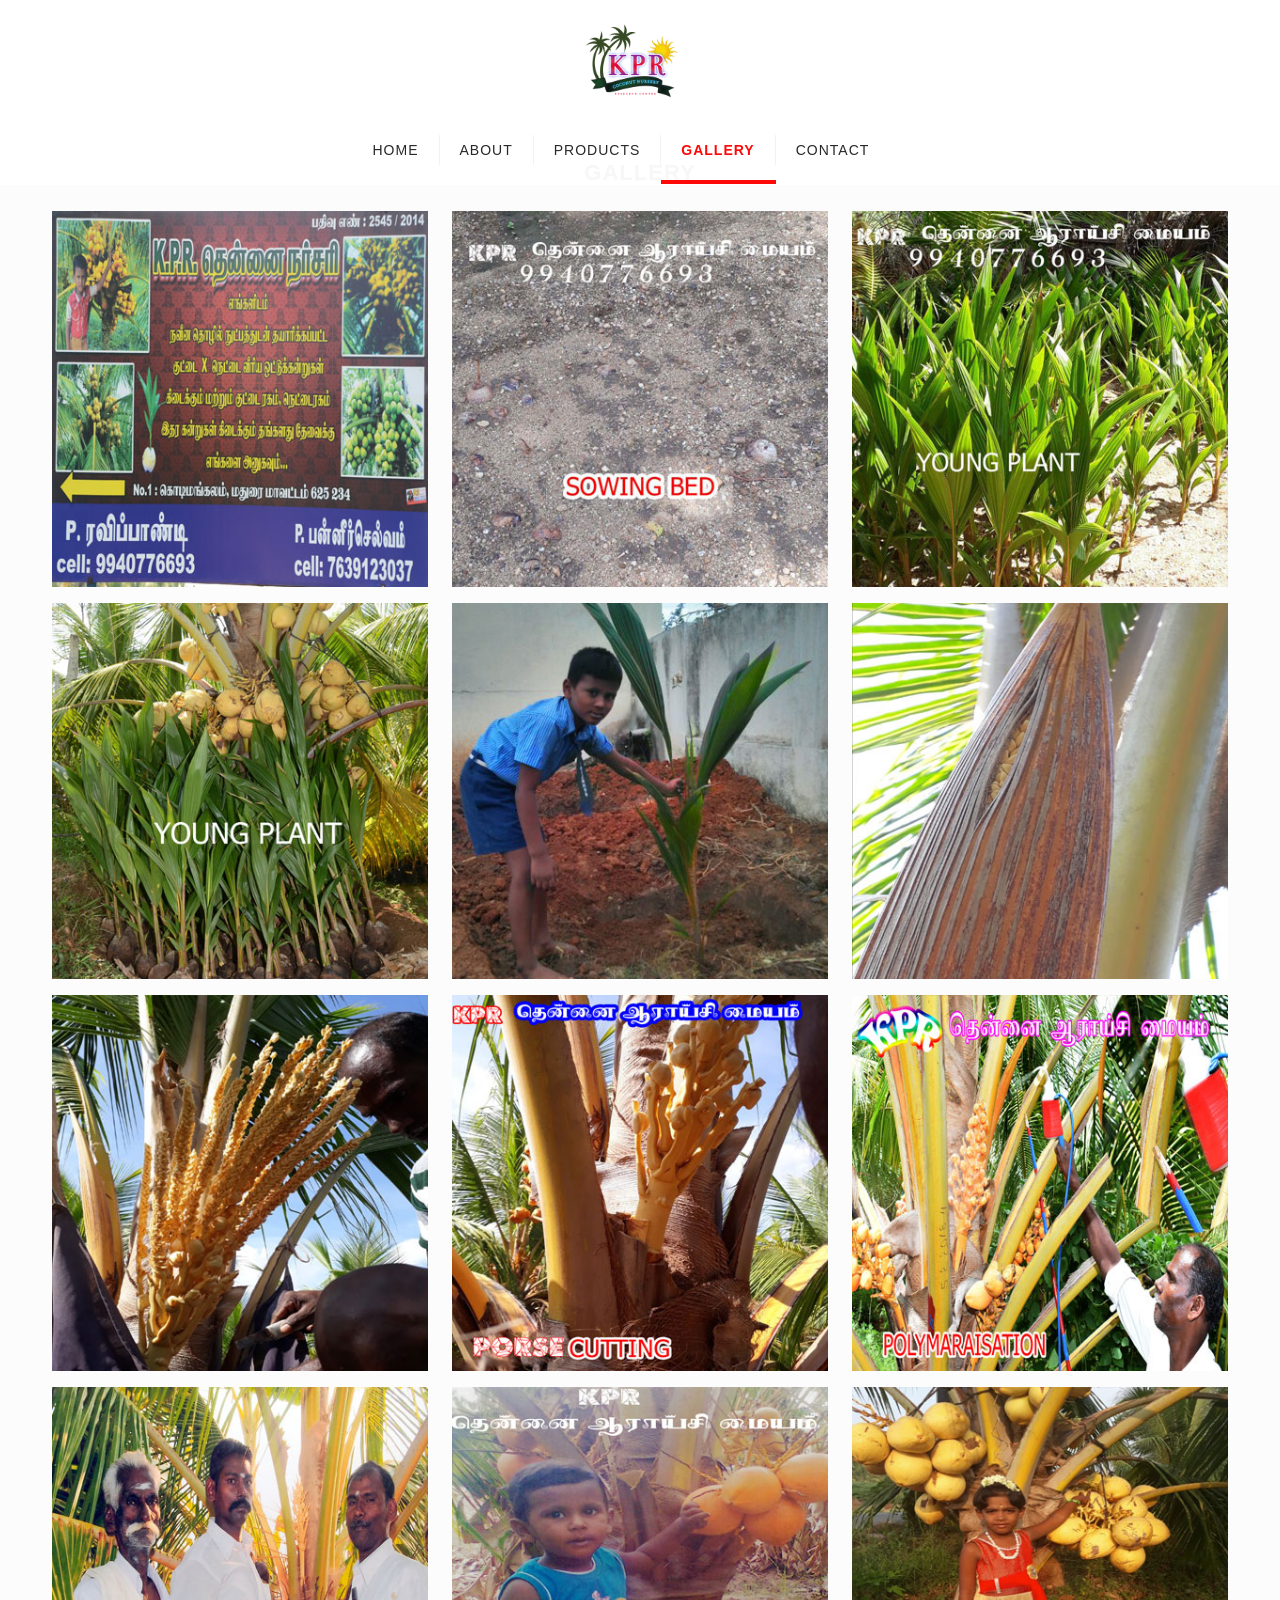
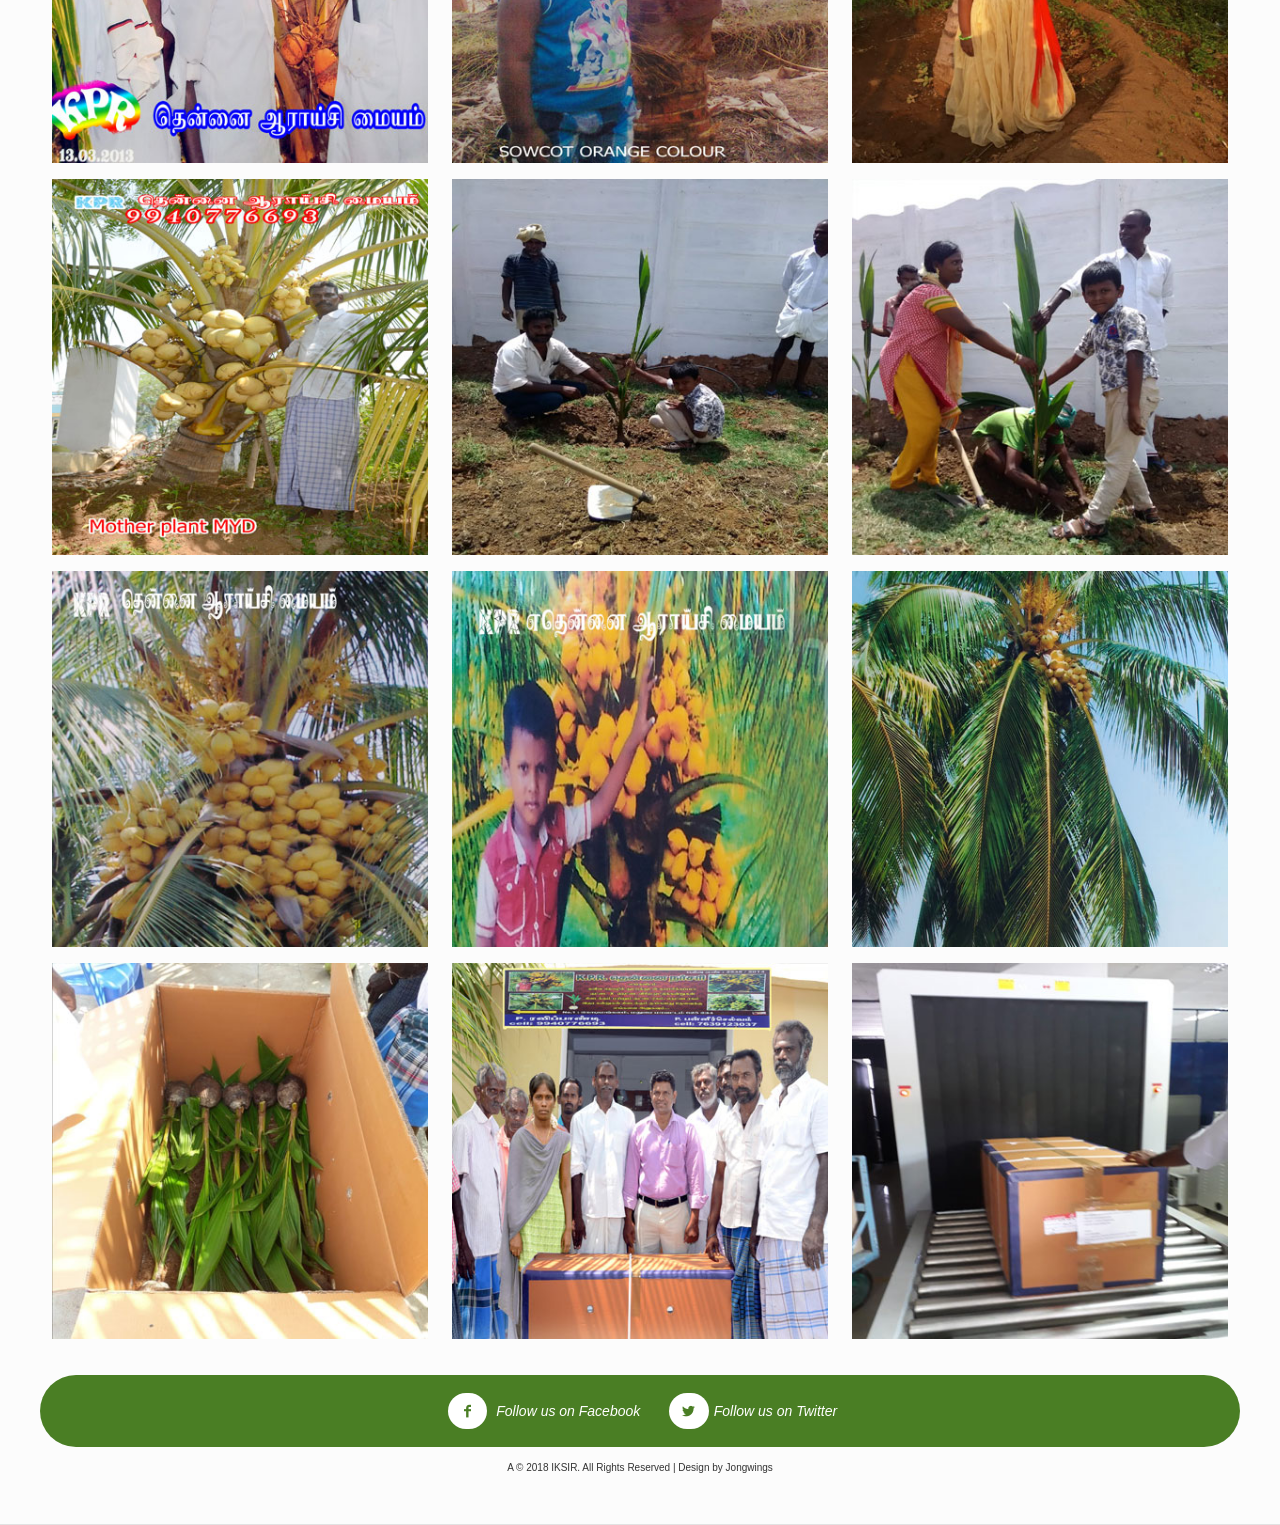
==== commit ce6fa789: "update Update" ====
--- a/gallery.html
+++ b/gallery.html
@@ -7,6 +7,9 @@
 <html class="no-js">
 <!--<![endif]-->
 
+
+<!-- Mirrored from www.kprcoconutfarm.com/gallery.html by HTTrack Website Copier/3.x [XR&CO'2014], Wed, 17 Jun 2026 05:41:55 GMT -->
+<!-- Added by HTTrack --><meta http-equiv="content-type" content="text/html;charset=utf-8" /><!-- /Added by HTTrack -->
 <head>
 
     <!-- Basic Page Needs -->
@@ -353,4 +356,6 @@
 
 </body>
 
+
+<!-- Mirrored from www.kprcoconutfarm.com/gallery.html by HTTrack Website Copier/3.x [XR&CO'2014], Wed, 17 Jun 2026 05:42:14 GMT -->
 </html>
--- a/plugins/rs-plugin/css/settings.css
+++ b/plugins/rs-plugin/css/settings.css
@@ -2,11 +2,11 @@
 
 @font-face {
   font-family: 'revicons';
-  src: url('../fonts/revicons/revicons.eot?5510888');
-  src: url('../fonts/revicons/revicons.eot?5510888#iefix') format('embedded-opentype'),
-       url('../fonts/revicons/revicons.woff?5510888') format('woff'),
-       url('../fonts/revicons/revicons.ttf?5510888') format('truetype'),
-       url('../fonts/revicons/revicons.svg?5510888#revicons') format('svg');
+  src: url('../fonts/revicons/revicons90c6.eot?5510888');
+  src: url('../fonts/revicons/revicons90c6.eot?5510888#iefix') format('embedded-opentype'),
+       url('../fonts/revicons/revicons90c6.woff?5510888') format('woff'),
+       url('../fonts/revicons/revicons90c6.ttf?5510888') format('truetype'),
+       url('../fonts/revicons/revicons90c6.svg?5510888#revicons') format('svg');
   font-weight: normal;
   font-style: normal;
 }
--- a/css/global.css
+++ b/css/global.css
@@ -162,7 +162,7 @@
     overflow: hidden;
     -webkit-box-shadow: inset 0 0 0 1px rgba(0,0,0,.03);
     box-shadow: inset 0 0 0 1px rgba(0,0,0,.03);
-    background-image: url(../images/box_shadow_button.png);
+    background-image: url(../images/box_shadow_button.html);
     background-repeat: repeat-x;
 }
 
@@ -954,7 +954,7 @@
     text-align: center;
     -webkit-border-radius: 5px;
     border-radius: 5px;
-    background-image: url(../images/stripes/stripes_10_w.png);
+    background-image: url(../images/stripes/stripes_10_w.html);
 }
 
 .dropcap_circle {
@@ -967,7 +967,7 @@
     padding: 1px 7px;
     -webkit-border-radius: 3px;
     border-radius: 3px;
-    background-image: url(../images/stripes/stripes_10_w.png);
+    background-image: url(../images/stripes/stripes_10_w.html);
 }
 
 .highlight.highlight_image {
@@ -997,7 +997,7 @@
     bottom: 110%;
     z-index: 98;
     margin-left: -85px;
-    background-image: url(../images/stripes/stripes_10_w.png);
+    background-image: url(../images/stripes/stripes_10_w.html);
 }
 
 .tooltip.tooltip-img:after {
@@ -1018,7 +1018,7 @@
     bottom: 110%;
     z-index: 98;
     margin-left: -165px;
-    background-image: url(../images/stripes/stripes_10_w.png);
+    background-image: url(../images/stripes/stripes_10_w.html);
 }
 
 .wpml-languages .tooltip:hover:after,.wpml-languages .tooltip.hover:after {
@@ -1044,7 +1044,7 @@
     margin: 0 0 35px 25px;
     top: 15px;
     position: relative;
-    background: url(../images/stripes/textline.png) repeat-y;
+    background: url(../images/stripes/textline.html) repeat-y;
 }
 
 blockquote:before {
@@ -1055,7 +1055,7 @@
     content: "";
     width: 55px;
     height: 40px;
-    background: url(../images/blockquote.png);
+    background: url(../images/blockquote.html);
     position: absolute;
     left: -25px;
     top: -15px;
@@ -1686,15 +1686,15 @@
 }
 
 ul.list_check li,li.list_check {
-    background: url(../images/icons/list_check.png) no-repeat 20px 5px;
+    background: url(../images/icons/list_check.html) no-repeat 20px 5px;
 }
 
 ul.list_star li,li.list_star {
-    background: url(../images/icons/list_star.png) no-repeat 20px 5px;
+    background: url(../images/icons/list_star.html) no-repeat 20px 5px;
 }
 
 ul.list_idea li,li.list_idea {
-    background: url(../images/icons/list_idea.png) no-repeat 20px 6px;
+    background: url(../images/icons/list_idea.html) no-repeat 20px 6px;
 }
 
 dl {
@@ -2210,7 +2210,7 @@
     border-width: 0;
     border-style: solid;
     cursor: pointer;
-    background-image: url(../images/bg_panel.png);
+    background-image: url(../images/bg_panel.html);
     background-repeat: repeat-x;
     background-position: left top;
 }
@@ -2256,7 +2256,7 @@
     padding: 15px 20px 20px;
     overflow: hidden;
     display: none;
-    background-image: url(../images/box_shadow.png);
+    background-image: url(../images/box_shadow.html);
     background-repeat: repeat-x;
     background-position: left top;
 }
@@ -2417,7 +2417,7 @@
 
 table th {
     font-weight: 700;
-    background: url(../images/bg_panel.png) repeat-x left top;
+    background: url(../images/bg_panel.html) repeat-x left top;
 }
 
 table th.clear {
@@ -2426,7 +2426,7 @@
 }
 
 table tr:first-child td {
-    background: url(../images/box_shadow.png) repeat-x left top;
+    background: url(../images/box_shadow.html) repeat-x left top;
 }
 
 table tr:nth-child(2n) td {
@@ -2584,7 +2584,7 @@
     float: left;
     -webkit-border-radius: 100%;
     border-radius: 100%;
-    background-image: url(../images/stripes/stripes_3_b.png);
+    background-image: url(../images/stripes/stripes_3_b.html);
     -webkit-box-shadow: inset 0 0 5px 0 rgba(0,0,0,.08);
     box-shadow: inset 0 0 5px 0 rgba(0,0,0,.08);
 }
@@ -2602,7 +2602,7 @@
 .list_item.lists_1 .list_left {
     -webkit-border-radius: 5px;
     border-radius: 5px;
-    background-image: url(../images/stripes/stripes_3_b.png);
+    background-image: url(../images/stripes/stripes_3_b.html);
     -webkit-box-shadow: inset 0 0 5px 0 rgba(0,0,0,.1);
     box-shadow: inset 0 0 5px 0 rgba(0,0,0,.1);
 }
@@ -3127,7 +3127,7 @@
 
     .offer_thumb .slider_pagination a.selected {
         background-color: #fff;
-        background-image: url(../images/stripes/stripes_3_b.png);
+        background-image: url(../images/stripes/stripes_3_b.html);
     }
 
     .offer_thumb .slider_pagination a img {
@@ -3315,7 +3315,7 @@
     display: block;
     -webkit-border-radius: 100%;
     border-radius: 100%;
-    background-image: url(../images/stripes/stripes_3_b.png);
+    background-image: url(../images/stripes/stripes_3_b.html);
 }
 
 .icon_box .icon_wrapper i {
@@ -3438,7 +3438,7 @@
     float: left;
     padding: 10px 15px;
     background-color: #f8f8f8;
-    background-image: url(../images/stripes/stripes_3_b.png);
+    background-image: url(../images/stripes/stripes_3_b.html);
     -webkit-box-sizing: border-box;
     -moz-box-sizing: border-box;
     box-sizing: border-box;
@@ -3720,7 +3720,7 @@
 /* Counter */
 .counter {
     padding: 20px;
-    background-image: url(../images/stripes/stripes_10_b.png);
+    background-image: url(../images/stripes/stripes_10_b.html);
     text-align: center;
     position: relative;
 }
@@ -3801,7 +3801,7 @@
     -moz-box-sizing: border-box;
     box-sizing: border-box;
     background-color: #fff;
-    background-image: url(../images/stripes/stripes_3_b.png);
+    background-image: url(../images/stripes/stripes_3_b.html);
 }
 
 .chart_box .chart {
@@ -3910,7 +3910,7 @@
 .progress_bars .bars_list li .bar .progress {
     display: block;
     height: 20px;
-    background-image: url(../images/progressbar.png);
+    background-image: url(../images/progressbar.html);
     -webkit-box-shadow: inset 0 0 2px 2px rgba(0,0,0,0.04);
     box-shadow: inset 0 0 2px 2px rgba(0,0,0,0.04);
 }
@@ -4027,7 +4027,7 @@
     margin-bottom: 15px;
     -webkit-border-radius: 3px;
     border-radius: 3px;
-    background-image: url(../images/stripes/stripes_10_w.png);
+    background-image: url(../images/stripes/stripes_10_w.html);
 }
 
 .trailer_box:hover .desc .subtitle {
@@ -4342,7 +4342,7 @@
 
 a:hover.content_link {
     text-decoration: none;
-    background-image: url(../images/stripes/stripes_3_b.png);
+    background-image: url(../images/stripes/stripes_3_b.html);
 }
 
 /* Animation */
@@ -4363,7 +4363,7 @@
     border-style: solid;
     position: relative;
     background-color: #fff;
-    background-image: url(../images/stripes/stripes_3_b.png);
+    background-image: url(../images/stripes/stripes_3_b.html);
     -webkit-box-shadow: inset 0 0 5px 0 rgba(0,0,0,.08);
     box-shadow: inset 0 0 5px 0 rgba(0,0,0,.08);
 }
@@ -4542,7 +4542,7 @@
 .infobox ul li:before {
     content: "";
     display: block;
-    background: url(../images/icons/list_check.png) no-repeat;
+    background: url(../images/icons/list_check.html) no-repeat;
     width: 16px;
     height: 16px;
     position: absolute;
@@ -4608,7 +4608,7 @@
     padding: 5px 11px;
     -webkit-border-radius: 4px;
     border-radius: 4px;
-    background-image: url(../images/stripes/stripes_3_b.png);
+    background-image: url(../images/stripes/stripes_3_b.html);
     background-color: #f8f8f8;
 }
 
@@ -4632,7 +4632,7 @@
 .timeline_items {
     margin: 0 !important;
     position: relative;
-    background: url(../images/timeline_top.png) no-repeat top center;
+    background: url(../images/timeline_top.html) no-repeat top center;
     padding-top: 9px;
 }
 
@@ -4658,12 +4658,12 @@
     width: 45%;
     padding: 0 0 25px 55%;
     position: relative;
-    background: url(../images/timeline_right.png) no-repeat top center;
+    background: url(../images/timeline_right.html) no-repeat top center;
 }
 
 .timeline_items li:nth-child(even) {
     padding: 0 55% 25px 0;
-    background: url(../images/timeline_left.png) no-repeat top center;
+    background: url(../images/timeline_left.html) no-repeat top center;
 }
 
 .timeline_items li h3 {
@@ -4706,7 +4706,7 @@
     position: relative;
     font-size: 15px;
     line-height: 31px;
-    background: url(../images/stripes/textline.png) repeat-y;
+    background: url(../images/stripes/textline.html) repeat-y;
 }
 
 .timeline_items li .desc:before {
@@ -4716,7 +4716,7 @@
     position: absolute;
     left: -122%;
     top: 0;
-    background-image: url(../images/stripes/stripes_10_b.png);
+    background-image: url(../images/stripes/stripes_10_b.html);
 }
 
 .timeline_items li:nth-child(even) .desc:before {
@@ -4972,7 +4972,7 @@
 }
 
 .fancy_heading_line {
-    background-image: url(../images/fancy_heading_hr.png);
+    background-image: url(../images/fancy_heading_hr.html);
     background-position: bottom center;
     background-repeat: no-repeat;
     padding-bottom: 15px;
@@ -5259,7 +5259,7 @@
 .blog_slider .blog_slider_ul li.format-link .item_wrapper .image_frame {
     height: 180px;
     background-color: rgba(255,255,255,.5);
-    background-image: url(../images/link.png);
+    background-image: url(../images/link.html);
     background-position: center center;
     background-repeat: no-repeat;
 }
@@ -5847,7 +5847,7 @@
     padding: 2px 5px;
     -webkit-border-radius: 4px;
     border-radius: 4px;
-    background-image: url(../images/stripes/stripes_3_b.png);
+    background-image: url(../images/stripes/stripes_3_b.html);
 }
 
 .date_label:after,.timeline_items li h3 span:after {
@@ -5917,7 +5917,7 @@
 
 /* Preloaders for sliders */
 ul.offer-slider,ul.portfolio-slider,ul.posts-slider {
-    background: url(../images/preloader.gif) center no-repeat;
+    background: url(../images/preloader.html) center no-repeat;
 }
 
 ul.offer-slider > *,ul.portfolio-slider > *,ul.posts-slider > * {
@@ -11105,7 +11105,7 @@
     background-repeat: no-repeat;
     width: 16px;
     height: 16px;
-    background-image: url(images/ui-icons_222222_256x240.png);
+    background-image: url(images/ui-icons_222222_256x240.html);
 }
 
 .ui-widget-overlay {
@@ -11114,7 +11114,7 @@
     left: 0;
     width: 100%;
     height: 100%;
-    background: #aaa url(images/ui-bg_flat_0_aaaaaa_40x100.png) 50% 50% repeat-x;
+    background: #aaa url(images/ui-bg_flat_0_aaaaaa_40x100.html) 50% 50% repeat-x;
     opacity: .3;
     filter: Alpha(Opacity=30);
 }
@@ -11191,11 +11191,11 @@
 }
 
 .ui-accordion .ui-state-default {
-    background: url(images/bg_widget_header.png) no-repeat 0 0;
+    background: url(images/bg_widget_header.html) no-repeat 0 0;
 }
 
 .ui-accordion .ui-state-hover {
-    background: url(images/bg_widget_header_active.png) no-repeat 0 0;
+    background: url(images/bg_widget_header_active.html) no-repeat 0 0;
 }
 
 .ui-tabs {
@@ -11212,7 +11212,7 @@
 
 .ui-tabs .ui-tabs-nav {
     display: block;
-    background-image: url(../images/bg_panel.png);
+    background-image: url(../images/bg_panel.html);
     background-repeat: repeat-x;
     background-position: left top;
     border-style: solid;
@@ -11280,7 +11280,7 @@
     -webkit-box-sizing: border-box;
     -moz-box-sizing: border-box;
     box-sizing: border-box;
-    background-image: url(../images/box_shadow.png);
+    background-image: url(../images/box_shadow.html);
     background-repeat: repeat-x;
     background-position: left top;
     border-width: 0;
@@ -11306,7 +11306,7 @@
 }
 
 .ui-widget-content {
-    background: #fff url(images/ui-bg_flat_75_ffffff_40x100.png) 50% 50% repeat-x;
+    background: #fff url(images/ui-bg_flat_75_ffffff_40x100.html) 50% 50% repeat-x;
     border-style: solid;
     border-width: 1px;
 }
@@ -11323,7 +11323,7 @@
 
 .ui-state-highlight,.ui-widget-content .ui-state-highlight,.ui-widget-header .ui-state-highlight {
     border: 1px solid #fcefa1;
-    background: #fbf9ee url(images/ui-bg_glass_55_fbf9ee_1x400.png) 50% 50% repeat-x;
+    background: #fbf9ee url(images/ui-bg_glass_55_fbf9ee_1x400.html) 50% 50% repeat-x;
     color: #363636;
 }
 
@@ -11333,7 +11333,7 @@
 
 .ui-state-error,.ui-widget-content .ui-state-error,.ui-widget-header .ui-state-error {
     border: 1px solid #cd0a0a;
-    background: #fef1ec url(images/ui-bg_glass_95_fef1ec_1x400.png) 50% 50% repeat-x;
+    background: #fef1ec url(images/ui-bg_glass_95_fef1ec_1x400.html) 50% 50% repeat-x;
     color: #cd0a0a;
 }
 
@@ -11354,15 +11354,15 @@
 }
 
 .ui-state-default .ui-icon {
-    background-image: url(images/ui-icons_888888_256x240.png);
+    background-image: url(images/ui-icons_888888_256x240.html);
 }
 
 .ui-state-highlight .ui-icon {
-    background-image: url(images/ui-icons_2e83ff_256x240.png);
+    background-image: url(images/ui-icons_2e83ff_256x240.html);
 }
 
 .ui-state-error .ui-icon,.ui-state-error-text .ui-icon {
-    background-image: url(images/ui-icons_cd0a0a_256x240.png);
+    background-image: url(images/ui-icons_cd0a0a_256x240.html);
 }
 
 .ui-icon-carat-1-n {
@@ -12100,7 +12100,7 @@
 }
 
 .ui-widget-shadow {
-    background: #aaa url(images/ui-bg_flat_0_aaaaaa_40x100.png) 50% 50% repeat-x;
+    background: #aaa url(images/ui-bg_flat_0_aaaaaa_40x100.html) 50% 50% repeat-x;
     opacity: .3;
     filter: Alpha(Opacity=30);
     -moz-border-radius: 8px;
@@ -12124,11 +12124,11 @@
 }
 
 .ui-widget-content .ui-icon,.ui-widget-header .ui-icon {
-    background-image: url(images/ui-icons_222222_256x240.png);
+    background-image: url(images/ui-icons_222222_256x240.html);
 }
 
 .ui-state-hover .ui-icon,.ui-state-focus .ui-icon,.ui-state-active .ui-icon {
-    background-image: url(images/ui-icons_454545_256x240.png);
+    background-image: url(images/ui-icons_454545_256x240.html);
 }
 
 .ui-icon-seek-start,.ui-icon-seek-first {
@@ -12190,7 +12190,7 @@
         height: auto;
         padding-left: 20px;
         padding-right: 20px;
-        background-image: url(../images/bg_panel.png);
+        background-image: url(../images/bg_panel.html);
         background-repeat: repeat-x;
         background-position: left top;
     }
--- a/content/yoga/css/structure.css
+++ b/content/yoga/css/structure.css
@@ -0,0 +1,2521 @@
+/* #Base 1200 Grid
+================================================== */
+body							{ min-width: 1240px; padding:25px 0;}
+
+#Wrapper 						{ width: 1240px; margin: 0px auto; overflow:hidden;}
+
+.layout-full-width 				{ padding: 0; }
+.layout-full-width #Wrapper 	{ width: 100% !important; margin: 0 !important; }
+
+/* #Content
+=============================== */
+
+#Content 						{ width:100%; }
+body:not(.template-slider) #Content { padding-top: 30px; }
+
+.section						{ position: relative; }
+
+.section_wrapper,
+.container						{ width: 1200px; margin:0 auto; position:relative;}
+
+.section_wrapper:after,
+.container:after				{ clear: both; content: " "; display: block; height: 0; visibility: hidden;}
+
+.column, .columns				{ float: left; margin:0 1% 40px;}
+.column.column_divider,
+.column-margin-0px .column		{ margin-bottom: 0;}
+.column-margin-10px .column		{ margin-bottom: 10px;}
+.column-margin-20px .column		{ margin-bottom: 20px;}
+.column-margin-30px .column		{ margin-bottom: 30px;}
+.column-margin-40px .column		{ margin-bottom: 40px;}
+.column-margin-50px .column		{ margin-bottom: 50px;}
+
+.the_content_wrapper			{ margin:0 1%;}
+.column_content .the_content_wrapper { margin:0;}
+
+.column_attr.align_left			{ text-align:left;}
+.column_attr.align_right		{ text-align:right;}
+.column_attr.align_center		{ text-align:center;}
+.column_attr.align_justify		{ text-align:justify;}
+
+.extra_content .the_content_wrapper { margin:0 1% 40px;}
+
+
+/* .with_aside */
+.with_aside .content_wrapper	{ width: 1200px; margin: 0 auto;}
+
+.with_aside .sections_group		{ width: 75%; float:left;}
+
+.with_aside .section_wrapper	{ width:100%;}
+
+.with_aside .four.columns		{ float:right;}
+
+.aside_left .sections_group		{ float:right;}
+.aside_left .four.columns		{ float:left;}
+
+/* both sidebars | .aside_both */
+.aside_both .sections_group		{ width: 60%; margin-left:20%;}
+.aside_both .sidebar.columns	{ width: 18%; }
+.aside_both .sidebar-1			{ float:left !important; margin-left:-79%; }
+
+
+/* sidebars for sections */
+.right-sidebar .items_group		{ width:75%; float:left;}
+.right-sidebar .four.columns	{ float:right;}
+
+.left-sidebar .items_group		{ width:75%; float:right;}
+.left-sidebar .four.columns		{ float:left;}
+
+
+/* #Base Grid
+=============================== */
+
+.one-sixth.column				{ width: 14.666%; }		/* 1/6 */
+.one-fifth.column				{ width: 18%; }			/* 1/5 */
+.four.columns,
+.one-fourth.column				{ width: 23%; }			/* 1/4 */
+.one-third.column				{ width: 31.333%; }		/* 1/3 */
+.one-second.column				{ width: 48%; }			/* 1/2 */
+.two-third.column				{ width: 64.666%; }		/* 2/3 */
+.three-fourth.column			{ width: 73%; }			/* 3/4 */
+.one.column						{ width: 98%; }			/* 1/1 */
+
+/* without horizontal margin */
+.no-margin-h .column				{ margin-left:0; margin-right:0; }
+.no-margin-h .one-sixth.column		{ width: 16.666%; }		/* 1/6 */
+.no-margin-h .one-fifth.column		{ width: 20%; }			/* 1/5 */
+.no-margin-h .one-fourth.column		{ width: 25%; }			/* 1/4 */
+.no-margin-h .one-third.column		{ width: 33.333%; }		/* 1/3 */
+.no-margin-h .one-second.column		{ width: 50%; }			/* 1/2 */
+.no-margin-h .two-third.column		{ width: 66.666%; }		/* 2/3 */
+.no-margin-h .three-fourth.column	{ width: 75%; }			/* 3/4 */
+.no-margin-h .one.column			{ width: 100%; }		/* 1/1 */
+
+
+/* #Clearing
+================================================== */
+
+/* Self Clearing Goodness */
+.container:after { content: "\0020"; display: block; height: 0; clear: both; visibility: hidden; }
+
+/* Use clearfix class on parent to clear nested columns, or wrap each row of columns in a <div class="row"> */
+.clearfix:before,
+.clearfix:after,
+.row:before,
+.row:after { content: '\0020'; display: block; overflow: hidden; visibility: hidden; width: 0; height: 0; }
+.row:after,
+.clearfix:after { clear: both; }
+.row,
+.clearfix { zoom: 1; }
+
+/* You can also use a <br class="clear" /> to clear columns */
+.clear { clear: both; display: block; overflow: hidden; visibility: hidden; width: 0; height: 0;}
+/*
+|--------------------------------------------------------------------------
+|  2.0 Layout
+|  
+|--------------------------------------------------------------------------
+|
+| 
+|
+*/
+/* #Global
+================================================== */
+.the_content_wrapper pre		{ margin-bottom: 20px}
+
+.rev_slider iframe 				{ max-width: 1220px;}
+.rev_slider ul 					{ margin:0 !important;}
+.tp-static-layers 				{ z-index: 200;}
+
+.ls-yourlogo 					{ z-index: 28;} 				
+
+.section.center					{ text-align: center;}
+.section.no-margin .column,
+.section.no-margin-v .column	{ margin-bottom:0;}
+
+#Wrapper 						{ -webkit-box-shadow: 0px 0px 15px rgba(0, 0, 0, .06); box-shadow: 0px 0px 15px rgba(0, 0, 0, .06);}
+
+
+/* #Blank & #UnderConstruction
+================================================== */
+.page.hide-title-area:not(.with_aside) #Content,
+.no-content-padding:not(.with_aside) #Content,
+.template-blank #Content,
+.under-construction #Content { padding:0 !important;}
+
+.under-construction .section-uc-1 { padding-top:40px; background-color:#fff;}
+.under-construction .section-uc-2 { padding-top:40px; background-color:#f5f5f5; background:url(../images/stripes/stripes_3_b.png) repeat center;}
+.under-construction .section-uc-3 { padding-top:40px;}
+
+.under-construction .section-border-top { border-top: 1px solid rgba(0, 0, 0, 0.08);}
+
+
+/* Nice Scroll | .nice-scroll
+================================================== */
+body.nice-scroll { position:relative;}
+body.nice-scroll:not(.layout-boxed) { padding-right:10px !important;}
+.nice-scroll #configurator,
+.nice-scroll #Sliding-top a.sliding-top-control,
+.nice-scroll .fixed-nav.fixed-nav-next { margin-right:10px;}
+.nice-scroll .nicescroll-rails { background:#666; z-index:9001 !important;}
+
+
+/* Slider | Pagination
+================================================== */
+.slider_pagination, .tp-bullets.simplebullets.round { text-align: center; line-height: 0; }
+.slider_pagination a,
+.tp-bullets.simplebullets.round .bullet { display: inline-block; width: 12px; height: 12px; text-indent: -9999px; margin: 0 9px; background: rgba(0,0,0,.15); -webkit-border-radius: 100%; border-radius: 100%; position: relative; }
+.slider_pagination a:hover { background: rgba(0,0,0,.25); }
+.slider_pagination a.selected,
+.tp-bullets.simplebullets.round .bullet.selected { width: 10px; height: 8px; margin: 0px 10px 0; position: relative; top: 4px; background: rgba(0,0,0,.15); -webkit-border-radius: 2px; border-radius: 2px; }	
+.slider_pagination a.selected:after,
+.tp-bullets.simplebullets.round .bullet.selected:after { content: ""; display: block; width: 8px; height: 8px; -webkit-border-radius: 1px; border-radius: 1px; position: absolute; left: 1px; top: -3px; -webkit-transform: rotate(45deg); -moz-transform: rotate(45deg); -o-transform: rotate(45deg); -ms-transform: rotate(45deg); transform: rotate(45deg); }
+
+	.tp-bullets.simplebullets.round .bullet { background: #fff; }
+	
+	
+		.offer_thumb .slider_pagination a img { -webkit-transition: all 0.4s ease-in-out; -moz-transition: all 0.4s ease-in-out; -o-transition: all 0.4s ease-in-out; transition: all 0.4s ease-in-out; }
+		.offer_thumb .slider_pagination a:before,
+		.offer_thumb .slider_pagination a:after { -webkit-transition: all 0.2s ease-in-out; -moz-transition: all 0.2s ease-in-out; -o-transition: all 0.2s ease-in-out; transition: all 0.2s ease-in-out; }
+
+		@media only screen and (min-width: 768px) { 
+		
+			.offer_thumb .slider_pagination { position: absolute; left: 0; top: 0; border-width: 1px; border-style: solid; }
+			.offer_thumb .slider_pagination a { display: block; margin: 0; width: 85px; height: 85px; line-height: 85px; text-align: center; padding: 8px; text-indent: 0; border-bottom-width: 1px; border-style: solid; border-radius: 0; -moz-border-radius: 0; -webkit-border-radius: 0; }
+			.offer_thumb .slider_pagination a:not(.selected):hover img { filter: alpha(opacity=60); opacity: 0.6; }
+			.offer_thumb .slider_pagination a.selected { top: 0; }
+			.offer_thumb .slider_pagination a:last-child { border: 0; }
+					
+			.offer_thumb .slider_pagination a:before { content: ""; display: block; width: 5px; height: 100%; right: -5px; top: 0; position: absolute; filter: alpha(opacity=0); opacity: 0; }
+			.offer_thumb .slider_pagination a.selected:before { filter: alpha(opacity=100); opacity: 1; }
+			.offer_thumb .slider_pagination a:after { content: ""; left: auto; right: -9px; top: 50%;margin-top: -4px; width: 8px; height: 8px; filter: alpha(opacity=0); opacity: 0; border-radius: 0; -moz-border-radius: 0; -webkit-border-radius: 0;}
+			.offer_thumb .slider_pagination a.selected:after { filter: alpha(opacity=100); opacity: 1; }
+			
+			.offer_thumb .slider_pagination a { background-color: #fff; }
+			.offer_thumb .slider_pagination a.selected { background-color: #fff; background-image: url(../images/stripes/stripes_3_b.png); }
+			
+			.offer_thumb .slider_pagination a img { vertical-align:middle;}
+		}	
+	
+/* Slider Revolution | Navigation
+================================================== */
+.tp-bullets.tp-thumbs { z-index: 29; }
+.fullwidthbanner-container .tp-thumbs { padding: 0 !important; }
+
+.tp-bullets.tp-thumbs .tp-mask,
+.tp-bullets.tp-thumbs .bullet { overflow: visible; }
+.tp-bullets.tp-thumbs .bullet.selected:after { bottom: -7px; content: ""; display: block; height: 7px; left: 0; position: absolute; width: 100%; }
+
+	/* Arrows */
+	.tparrows.round, .tparrows.navbar { display: inline-block; padding: 0; width: 46px; height: 46px; cursor: pointer; border: 0; -webkit-border-radius: 5px; border-radius: 5px; position: relative; overflow: hidden; -webkit-box-shadow:inset 0 0 0 1px rgba(0,0,0,.03); box-shadow:inset 0 0 0 1px rgba(0,0,0,.03); background-repeat: no-repeat; background-position: center center; }
+	.tp-leftarrow.round, .tp-leftarrow.navbar { background-image: url(../images/tp-leftarrow.html); }
+	.tp-rightarrow.round, .tp-rightarrow.navbar { background-image: url(../images/tp-rightarrow.html); }
+	
+	.tparrows.round:after { content: ""; position: absolute; left: 0; top: 0; height: 100%; width: 0; z-index: 1; text-decoration: none; background: rgba(0,0,0,.05); -webkit-transition: all 0.3s; -moz-transition: all 0.3s; transition: all 0.3s; }
+	.tparrows.round:hover:after { width: 100%; }
+	
+	.tparrows.default.preview1,
+	.tparrows.default.preview4 { background: transparent;}
+	
+
+/* #Sliding top
+================================================== */
+#Sliding-top { position: absolute; left: 0; top: 0; width: 100%; z-index: 800; }
+#Sliding-top:after { content: ""; height: 3px; width: 100%; display: block; position: absolute; left: 0; bottom: -3px; z-index: 1; background: url(../images/box_shadow.png) repeat-x left top; }
+#Sliding-top .widgets_wrapper { padding: 15px 0; display: none; }
+#Sliding-top .widgets_wrapper .column { margin-bottom: 0; }
+#Sliding-top .widgets_wrapper .widget { margin-bottom: 0; padding: 15px 0; }
+#Sliding-top .widgets_wrapper .widget:after { display: none; }
+
+#Sliding-top a.sliding-top-control { display: block; width: 0; height: 0; border-style: solid; border-width: 0 45px 45px 0; border-color: transparent transparent transparent transparent; position: absolute; z-index: 801; right: 0; bottom: -45px; }
+#Sliding-top a.sliding-top-control span { display: block; width: 26px; height: 30px; line-height: 25px; text-align: center; position: absolute; right: -45px; top: 0; color: #fff; font-size: 18px; }
+
+#Sliding-top a.sliding-top-control .minus { display: none; }
+#Sliding-top a.sliding-top-control .plus { display: block; }
+
+#Sliding-top.active a.sliding-top-control .minus { display: block; }
+#Sliding-top.active a.sliding-top-control .plus { display: none; }
+
+	/* 
+	#Sliding-top .widgets_wrapper .widget ul { margin: 0 0 15px 30px; line-height: 21px; }
+	#Sliding-top .widgets_wrapper .widget ul li { list-style:disc outside; padding: 3px 0; }
+	*/
+
+	/* Widgets */
+	#Sliding-top .Recent_posts ul li .desc { background: rgba(0,0,0,.1); }
+	#Sliding-top .widget_mfn_menu ul li a { background: rgba(0,0,0,.1); color: #ccc; }
+	#Sliding-top .widget_recent_entries ul li { background: rgba(0,0,0,.1); }
+	
+	#Sliding-top ul.list_mixed li:after, 
+	#Sliding-top ul.list_check li:after, 
+	#Sliding-top ul.list_star li:after, 
+	#Sliding-top ul.list_idea li:after { background: rgba(255,255,255,.08); }
+	
+	#Sliding-top .widget_mfn_recent_comments ul li .date_label { background-color: rgba(0,0,0,.07); }
+	#Sliding-top .widget_mfn_recent_comments ul li .date_label:after { border-left-color: rgba(0,0,0,.07); }
+
+/* #Pager
+================================================== */
+.pager_wrapper { margin-bottom: 0; }
+.pager { text-align: center; }
+.pager .pages { display: inline-block; margin: 0 30px; padding: 4px 3px; -webkit-border-radius: 5px; border-radius: 5px; background-color: #f8f8f8; background-image: url(../images/stripes/stripes_3_b.png); }
+.pager .pages a, .pager .pages span.page-numbers { display: inline-block; margin: 0 1px; width: 35px; height: 35px; line-height: 35px; text-align: center; -webkit-border-radius: 5px; border-radius: 5px; }
+.pager .pages a:hover { text-decoration: none; }
+.pager .pages a:hover, .pager .pages a.active, .pager .pages span.page-numbers.current { color: #fff; }
+.pager a.next_page,
+.pager a.prev_page { display: inline-block; line-height: 43px; }
+
+	/* Animation */
+	.pager .pages a { -webkit-transition: all 0.3s ease-in-out; -moz-transition: all 0.3s ease-in-out; -o-transition: all 0.3s ease-in-out; transition: all 0.3s ease-in-out; }
+	
+/* #Load more button
+================================================== */
+.pager_lm { background: url("../images/preloader.html") no-repeat center 17px; text-align:center;}
+.pager_lm .pager_load_more { margin:0;}
+.pager_lm.loading { min-height:49px;}
+.pager_lm:not(.loading) { background: none;}
+
+
+/* #Pager single (blog post)
+================================================== */
+.pager-single { text-align: center; background: rgba(0, 0, 0, 0.02); margin-top: 15px; }
+.pager-single span { height: 45px; line-height: 45px; display: inline-block; padding: 0 9px; position: relative; font-weight: bold; }
+.pager-single a span { font-weight: normal; }
+.pager-single span:after { content: ""; display: block; position: absolute; left: 0; bottom: -1px; width: 100%; height: 1px; }
+.pager-single a span:after { display: none; }
+
+/* #Fixed nav
+================================================== */
+.post-nav .fixed-nav { display: none; }
+.fixed-nav { position: fixed; bottom: 40px; height: 80px; z-index: 90; }
+.fixed-nav.fixed-nav-prev { left: 0; }
+.fixed-nav.fixed-nav-next { right: 0; }
+
+.fixed-nav .arrow { display: block; width: 35px; height: 80px; font-size: 15px; position: relative; z-index: 92; color: #fff;line-height: 80px; text-align: center; }
+.fixed-nav .photo { height: 80px; width: 80px; position: relative; z-index: 92; overflow: hidden; line-height: 0; }
+.fixed-nav .desc { width: 190px; padding: 6px 15px; min-height: 68px; background: #fff; z-index: 91; }
+.fixed-nav .desc h6 { margin-bottom: 3px; padding-bottom: 3px; border-bottom-width: 1px; border-style: solid; }
+.fixed-nav .desc i { display: inline-block; margin-right: 2px; }
+.fixed-nav .desc i:before { margin-left: 0; }
+
+.fixed-nav-prev .arrow, .fixed-nav-prev .photo, .fixed-nav-prev .desc { float: left; }
+.fixed-nav-prev .desc { margin-left: -335px; }
+.fixed-nav-prev:hover .desc { margin-left: 0px; }
+.fixed-nav-next .arrow, .fixed-nav-next .photo, .fixed-nav-next .desc { float: right; }
+.fixed-nav-next .desc { margin-right: -335px; }
+.fixed-nav-next:hover .desc { margin-right: 0px; }
+
+	/* Animation */
+	.fixed-nav .photo,
+	.fixed-nav .desc { -webkit-transition: all 0.3s ease-in-out; -moz-transition: all 0.3s ease-in-out; -o-transition: all 0.3s ease-in-out; -ms-transition: all 0.3s ease-in-out; transition: all 0.3s ease-in-out; }
+
+	/* Format */
+	.fixed-nav.format-quote .desc { display: none; }
+	.fixed-nav.format-quote .photo { background-color: #eee; background-image: url("../images/blockquote.png"); background-position: center center; background-repeat: no-repeat; background-size: 50% auto; }
+	.fixed-nav.format-link .photo img { display: none; }
+	.fixed-nav.format-link .photo { background-color: #eee; background-image: url("../images/link.html"); background-position: center center; background-repeat: no-repeat; }
+
+	@media only screen and (max-width: 1430px) {
+		.fixed-nav-prev .photo { position: static; margin-left: -115px; }
+		.fixed-nav-prev:hover .photo { margin-left: 0; }
+		.fixed-nav-next .photo { position: static; margin-right: -115px; }
+		.fixed-nav-next:hover .photo { margin-right: 0; }
+	}
+
+/* #Filters
+================================================== */
+#Filters { margin-bottom: 30px; }
+#Filters .filters_buttons { padding: 15px 15px; background-image: url(../images/stripes/stripes_5_b.png); -webkit-box-sizing: border-box; -moz-box-sizing: border-box; box-sizing: border-box; overflow: hidden; }
+#Filters .filters_buttons li { float: left; margin-right: 15px; }
+#Filters .filters_buttons li.categories i,
+#Filters .filters_buttons li.tags i { margin-right: 3px; }
+#Filters .filters_buttons li.reset { float: right; margin-right: 0; }
+
+#Filters .filters_wrapper { display: none; margin-top: 20px; }
+#Filters .filters_wrapper ul { display:none; overflow:hidden;}
+#Filters .filters_wrapper ul li { float:left; width: 19%; margin: 0.5%; }
+#Filters .filters_wrapper ul li a { display: block; padding: 7px 10px; background: #fff; border: 1px solid #F7F7F7; color: #858585; }
+#Filters .filters_wrapper ul li a:hover,
+#Filters .filters_wrapper ul li.current-cat a { text-decoration: none; color: #fff; }
+#Filters .filters_wrapper ul li.close a { text-align: center; width: 38px; padding: 7px 0; background: #8B8B8B; border: 1px solid #F7F7F7 !important; color: #fff; }
+#Filters .filters_wrapper ul li.close a:hover { background: #545454; }
+
+	/* Animations */
+	#Filters .filters_wrapper ul li a {
+		-webkit-transition: all 0.2s ease-in-out; -moz-transition: all 0.2s ease-in-out; -o-transition: all 0.2s ease-in-out; -ms-transition: all 0.2s ease-in-out; transition: all 0.2s ease-in-out;
+	}
+
+/* #Owl-pagination
+================================================== */
+
+/* #NEXT / PREV NAVI 
+================================================== */
+
+/* Section: Highlight
+================================================== */
+.highlight-left,
+.highlight-right { position:relative;}
+.highlight-left:after,
+.highlight-right:after { content:""; position:absolute; width:50%; height:100%; top:0; }
+.highlight-left:after { left:0; }
+.highlight-right:after { right:0; }
+.highlight-left .section_wrapper,
+.highlight-right .section_wrapper { z-index:2;}
+
+@media only screen and (max-width: 767px) 
+{
+	.highlight-left:after,
+	.highlight-right:after { content:none;}
+}	
+
+/* Section: Portfolio
+================================================== */
+.section.full-width .section_wrapper { width:100% !important;}
+.section.full-width .section_wrapper .column.one { width:100%; margin: 0 !important; }
+
+
+/* #Header
+================================================== */
+body:not(.template-slider) #Header_wrapper { background-repeat: no-repeat; background-position: top center;}
+body:not(.template-slider) #Header_wrapper.bg-fixed { background-attachment:fixed;}
+
+#Header_wrapper { position:relative; }
+#Header { position:relative;}
+body:not(.template-slider) #Header { min-height: 250px;}
+
+.header-transparent .header_placeholder,
+.header-empty .header_placeholder { height:0 !important;}
+
+	/* Minimalist Header */
+	body.minimalist-header:not(.template-slider) #Header { min-height:0; background-image:none !important;}
+	body.minimalist-header.header-modern:not(.template-slider) #Header { min-height:147px;}
+	body.minimalist-header.header-simple:not(.template-slider) #Header { min-height:130px;}
+	body.minimalist-header.header-stack:not(.template-slider) #Header { min-height:0;}
+	body.minimalist-header.header-fixed:not(.template-slider) #Header { min-height:60px;}
+	body.minimalist-header.header-below:not(.template-slider) #Header { min-height: 90px; padding-top: 0;}
+
+
+/* #Action bar
+================================================== */
+#Action_bar { position: absolute; left: 0; top: 0; width: 100%; z-index: 30; }
+#Action_bar .column { margin-bottom: 0; overflow: hidden; }
+
+#Action_bar .contact_details { float: left; }
+#Action_bar .contact_details li { display: inline-block; margin-right: 10px; padding: 20px 0; color: rgba(255, 255, 255, 0.5); }
+#Action_bar .contact_details li > i { margin-right: 2px; }
+#Action_bar .contact_details li:last-child { margin-right: 0px; }
+
+#Action_bar .social { float: right; padding: 20px 0; }
+#Action_bar .social li { display: inline-block; margin-right: 6px; }
+#Action_bar .social li:last-child { margin-right: 0px; }
+#Action_bar .social li a { color: rgba(255,255,255,.3); font-size: 15px; line-height: 15px; -webkit-transition: all 0.3s ease-in-out; -moz-transition: all 0.3s ease-in-out; -o-transition: all 0.3s ease-in-out; -ms-transition: all 0.3s ease-in-out; transition: all 0.3s ease-in-out;  }
+#Action_bar .social li a:hover { color: rgb(255,255,255); }
+
+#Action_bar .social-menu { float: right; padding: 20px 0; }
+#Action_bar .social-menu li { display: inline-block; margin-right: 6px; padding-right: 6px; border-right: 1px solid rgba(255,255,255,.1); }
+#Action_bar .social-menu li:last-child { margin-right: 0px; padding-right: 0; border-right: 0; }
+
+/* #Top_bar
+================================================== */
+#Top_bar { position: absolute; left: 0; top: 61px; width: 100%; z-index: 30; }
+#Top_bar .column { margin-bottom: 0; }
+
+.layout-full-width.header-fw #Action_bar .container,
+.layout-full-width.header-fw #Top_bar .container { width:100%;}
+
+#Top_bar .top_bar_left { position: relative; float: left; }
+#Top_bar .top_bar_right { float: right; height: 90px; position: relative; top: -4px; padding: 0 10px 0 20px; }
+#Top_bar .top_bar_right:before { content: ""; display: block; height: 90px; width: 10px; position: absolute; left: -10px; top: 2px; background-image: url(../images/top_bar_right_shadow.png); background-repeat: repeat-y; -moz-transform: skewX(0deg) skewY(-25deg); -webkit-transform: skewX(0deg) skewY(-25deg); -o-transform: skewX(0deg) skewY(-25deg); -ms-transform: skewX(0deg) skewY(-25deg); transform: skewX(0deg) skewY(-25deg); }
+.ie #Top_bar .top_bar_right:before { width: 11px; }
+
+	/* Top bar width */
+	#Top_bar .top_bar_left { width: 990px; }
+
+	/* Logo */
+	#Top_bar .logo { float: left; margin: 0 30px 0 20px;}
+	#Top_bar .logo h1 { margin: 0;}
+	#Top_bar .logo:not(.text-logo) h1 { line-height: 0; font-size: 0; margin: 0;}
+	#Top_bar #logo { display: block; height: 60px; line-height: 60px; padding: 15px 0px; } /* overflow: hidden; */
+	#Top_bar #logo:hover { text-decoration: none; }
+	#Top_bar #logo img { vertical-align:middle; max-height:100%;}
+	
+	#Top_bar #logo img.logo-sticky { display:none;}
+
+	/* Menu wrapper */
+	#Top_bar .menu_wrapper { float: left; z-index: 201;}
+	
+	/* Secondary menu wrapper */
+	#Top_bar .secondary_menu_wrapper { display: none; }
+
+	/* Menu responsive */
+	#Top_bar a.responsive-menu-toggle { display: none; }
+	
+	/* Banner */
+	#Top_bar .banner_wrapper { display: none; }
+
+	/* Search wrapper */
+	#Top_bar .search_wrapper { position: absolute; left: 0; top: 100%; display: none; z-index: 201; width: 100%; padding: 15px; -webkit-box-sizing: border-box; -moz-box-sizing: border-box; box-sizing: border-box; }
+	#Top_bar .search_wrapper input[type="text"] { width: 100%; margin: 0; -webkit-box-shadow: 0 0 0; box-shadow: 0 0 0; padding-left: 35px; background: none; border-width: 0 0 1px 0; border-style: solid; border-color: rgba(255,255,255,.08) !important; font-size: 15px; }
+	#Top_bar .search_wrapper input[type="text"]:focus { background-color: transparent !important; }
+	#Top_bar .search_wrapper .icon_search,
+	#Top_bar .search_wrapper .icon_close { position: absolute; top: 25px; font-size: 20px; line-height: 20px; display: block; }
+	#Top_bar .search_wrapper .icon_search { left: 18px; color: rgba(0,0,0,.5); }
+	#Top_bar .search_wrapper .icon_close { right: 18px; color: #fff; opacity: 0.3; filter: alpha(opacity=30); -webkit-transition: all 0.2s ease-in-out; -moz-transition: all 0.2s ease-in-out; -o-transition: all 0.2s ease-in-out; -ms-transition: all 0.2s ease-in-out; transition: all 0.2s ease-in-out; }
+	#Top_bar .search_wrapper .icon_close:hover { right: 18px; opacity: 1; filter: alpha(opacity=100); }
+
+	/* Cart */
+	#Top_bar a#header_cart { position: relative; top: 34px; display: block; float:left; font-size: 20px; line-height: 20px; margin-right: 15px; }
+	#Top_bar a#header_cart span { position: absolute; right: -9px; top: -7px; display: block; -webkit-border-radius: 3px; border-radius: 3px; width: 17px; height: 17px; line-height: 17px; text-align: center; font-size: 11px; color: #fff; }
+	
+	/* Search */
+	#Top_bar a#search_button { position: relative; top: 34px; display: block; float:left; font-size: 20px; line-height: 20px; margin-right: 10px; }
+	#Top_bar a.button.action_button { top: 23px; margin: 0 10px 0 0; color: #fff; }
+	
+	/* WPML */
+	#Top_bar .wpml-languages { display: block; float:left; position: relative; top: 25px; z-index: 210; margin-right: 10px; }
+	#Top_bar .wpml-languages a.active { display: block; padding: 8px 6px 8px 10px; border-width: 1px; border-style: solid; border-color: #e8e8e8; -webkit-border-radius: 5px; border-radius: 5px; }
+	#Top_bar .wpml-languages.disabled a.active { padding: 8px 10px; } 
+	#Top_bar .wpml-languages a.active i { font-size: 14px; line-height: 14px; margin: 0 0 0 5px; }
+	#Top_bar .wpml-languages a.active i:before { margin: 0; }
+	#Top_bar .wpml-languages a:hover.active { text-decoration: none; }
+	#Top_bar .wpml-languages.enabled:hover a.active { -webkit-border-radius: 5px 5px 0 0; border-radius: 5px 5px 0 0; border-bottom: 0; }
+	#Top_bar .wpml-languages ul.wpml-lang-dropdown { position: absolute; left: 0; top: 100%; width: 100%; -webkit-border-radius: 0 0 5px 5px; border-radius: 0 0 5px 5px; z-index: 205; overflow: hidden; display: none; border-width: 0 1px 1px 1px; border-style: solid; border-color: #e8e8e8; -webkit-box-sizing: border-box; -moz-box-sizing: border-box; box-sizing: border-box; }
+	#Top_bar .wpml-languages ul.wpml-lang-dropdown li { border-bottom: 1px solid rgba(0, 0, 0, 0.05); }
+	#Top_bar .wpml-languages ul.wpml-lang-dropdown li:last-child { border-bottom: 0; }
+	#Top_bar .wpml-languages ul.wpml-lang-dropdown li a { font-size: 12px; display: block; text-align: center; padding: 4px 0px; color: #8B8B8B; }
+	#Top_bar .wpml-languages ul.wpml-lang-dropdown li a:hover { text-decoration: none; color: #5F5F5F; background: rgba(0,0,0,.03); }
+	
+	#Top_bar .wpml-languages:hover { height: auto; }
+	#Top_bar .wpml-languages:hover ul.wpml-lang-dropdown { display: block; }
+	
+	#Top_bar .wpml-languages a.active,
+	#Top_bar .wpml-languages ul.wpml-lang-dropdown { background: #fff; }
+	
+		#Top_bar .wpml-languages.horizontal { display: block; padding: 8px 10px; border:1px solid #e8e8e8; background:#fff; -webkit-border-radius: 5px; border-radius: 5px; }
+		#Top_bar .wpml-languages.horizontal ul li { float:left; margin-right:6px; }
+		#Top_bar .wpml-languages.horizontal ul li:last-child { margin-right:0; }
+
+
+/* #menu
+================================================== */
+/* main menu 1st level */
+#Top_bar #menu { z-index: 201;}
+#Top_bar .menu { z-index: 202;}
+#Top_bar .menu > li { margin: 0; z-index: 203; display: block; float: left; }
+#Top_bar .menu > li:not(.mfn-megamenu-parent) { position: relative; }
+#Top_bar .menu > li.hover { z-index: 204; }
+#Top_bar .menu > li > a { display: block; line-height: 60px; padding: 15px 0; position: relative; }
+#Top_bar .page-menu > li > a { padding: 15px 20px; } /* default WP Pages Menu */
+#Top_bar .menu > li > a:after { content: ""; height: 4px; width: 100%; position: absolute; left: 0; top: -4px; z-index: 203; opacity: 0; filter: alpha(opacity=0); }
+#Top_bar .menu > li > a span:not(.description) { display: block; line-height: 60px; padding: 0 20px; white-space: nowrap; border-right-width: 1px; border-style: solid; }
+#Top_bar .menu > li > a span.description { font-size:11px; line-height:12px !important; margin:-15px -15px 0; color:#aaa; font-weight:300; text-align:center; display:block;}
+#Top_bar .menu > li:last-child > a span { border: 0; }
+#Top_bar .menu > li > a:hover { text-decoration: none; }
+
+.menu-arrows #Top_bar .menu > li.submenu > a > span:not(.description) { padding-right:30px; }
+.menu-arrows #Top_bar .menu > li.submenu > a > span:not(.description):after { content:""; display:block; width:0; height:0; position:absolute; top:50%; right:10px; margin-top:-2px; border-top:5px solid #ccc; border-left:5px solid transparent; border-right:5px solid transparent; }
+
+
+	.menu-highlight #Top_bar .menu > li.current-menu-item > a,
+	.menu-highlight #Top_bar .menu > li.current_page_item > a,
+	.menu-highlight #Top_bar .menu > li.current-menu-ancestor > a,
+	.menu-highlight #Top_bar .menu > li.current_page_ancestor > a,
+	.menu-highlight #Top_bar .menu > li.hover > a { 
+		color: #fff;
+	}
+	
+	/* Animation */
+	#Top_bar .menu > li > a,
+	#Top_bar .menu > li > a:after { -webkit-transition: all 0.4s ease-in-out; -moz-transition: all 0.3s ease-in-out; -o-transition: all 0.3s ease-in-out; -ms-transition: all 0.3s ease-in-out; transition: all 0.3s ease-in-out; }
+	#Top_bar .menu > li.current-menu-item > a:after,
+	#Top_bar .menu > li.current_page_item > a:after,
+	#Top_bar .menu > li.current-menu-ancestor > a:after,
+	#Top_bar .menu > li.current_page_ancestor > a:after,
+	#Top_bar .menu > li.hover > a:after { opacity: 1; filter: alpha(opacity=100); }
+
+/* main menu 2nd level */
+#Top_bar .menu li ul { position: absolute; left: 0px; top: 100%; z-index: 205; margin: 0; display: none; background-image: url(../images/box_shadow.png); background-repeat: repeat-x; background-position: left top; }
+#Top_bar .menu li > ul { box-shadow: 2px 2px 2px 0 rgba(0, 0, 0, 0.03); -webkit-box-shadow: 2px 2px 2px 0 rgba(0, 0, 0, 0.03); }
+#Top_bar .menu li ul li { padding: 0; width: 190px; position: relative; font-weight: normal; }
+#Top_bar .menu li ul li a { padding: 10px 10px 10px 20px; display: block; border-bottom: 1px solid rgba(0, 0, 0, 0.05); }
+#Top_bar .menu li ul li a span { display: inline-block; position: relative; }
+#Top_bar .menu li ul li a .menu-arrow { position: absolute; right: 7px; top: 11px; font-size: 12px; color: rgba(0, 0, 0, 0.35); }
+#Top_bar .menu > li ul li a:hover,
+#Top_bar .menu > li ul li.hover > a { text-decoration: none; background: rgba(0,0,0,.06); }
+
+/* main menu 3rd level */
+#Top_bar .menu li ul li ul { position: absolute; left: 190px; top: 0px; z-index: 204; }
+
+	/* Animation */
+	#Top_bar .menu li ul li a { -webkit-transition: all 0.2s ease-in-out; -moz-transition: all 0.2s ease-in-out; -o-transition: all 0.2s ease-in-out; -ms-transition: all 0.2s ease-in-out; transition: all 0.2s ease-in-out; }
+
+
+/* #secondary menu
+================================================== */
+#Header #menu-secondary-menu { z-index: 220; }
+#Header .secondary-menu { z-index: 221; }
+#Header .secondary-menu > li { margin: 0; z-index: 222; display: block; float: left; position: relative; padding: 8px 9px; line-height: 100%; -webkit-border-radius: 4px; border-radius: 4px; }
+#Header .secondary-menu > li.submenu { -webkit-border-radius: 4px 4px 0 0; border-radius: 4px 4px 0 0; }
+#Header .secondary-menu > li > a { display: block; }
+#Header .secondary-menu > li > a:hover { text-decoration: none; }
+
+	#Header .secondary-menu li ul { position: absolute; left: 0px; padding: 7px; top: 100%; z-index: 223; margin: 0; display: none; -webkit-border-radius: 0px 4px 4px 4px; border-radius: 0 4px 4px 4px; }
+	#Header .secondary-menu li ul li {}
+	#Header .secondary-menu li ul li:last-child { border-bottom: 0; }
+	#Header .secondary-menu li ul li a { display: block; text-align: center; white-space: nowrap; padding: 6px 8px; }
+	#Header .secondary-menu li ul li a:hover { text-decoration: none; }
+
+#Header .secondary-menu > li > a { color: #A8A8A8; }
+#Header .secondary-menu > li.hover,
+#Header .secondary-menu li ul {  background: #F9F9F9; }
+#Header .secondary-menu li ul li { border-bottom: 1px solid rgba(0, 0, 0, 0.05); }
+#Header .secondary-menu li ul li a { color: #8B8B8B; }
+#Header .secondary-menu li ul li a:hover { color: #5F5F5F; background: rgba(255, 255, 255, 0.8); }
+
+/* #Header styles
+================================================== */
+.header-fixed #Action_bar { display: none; }
+@media only screen and (min-width: 768px) {
+
+	.header-fixed #Top_bar { position:fixed; width:100%; left:0; top: 0 !important; height:60px; z-index:701; background:#fff; opacity:.97; filter: alpha(opacity = 97);
+		-webkit-box-shadow: 0px 2px 5px 0px rgba(0, 0, 0, 0.1);
+		   -moz-box-shadow: 0px 2px 5px 0px rgba(0, 0, 0, 0.1);
+		        box-shadow: 0px 2px 5px 0px rgba(0, 0, 0, 0.1);
+	}
+	
+	.header-fixed #Top_bar .top_bar_left,
+	.header-fixed #Top_bar .top_bar_right,
+	.header-fixed #Top_bar .top_bar_right:before { background:none;}
+	.header-fixed #Top_bar .top_bar_right { top:-4px;}
+	
+	.header-fixed #Top_bar .logo { width:auto; margin: 0 30px 0 20px; padding:0;}
+	.header-fixed #Top_bar #logo { padding:5px 0; height:50px; line-height:50px;}
+	.header-fixed #Top_bar #logo img { max-height:35px;}
+	
+	.header-fixed #Top_bar .menu_wrapper { clear:none;}
+	.header-fixed #Top_bar .menu_wrapper .menu > li > a  { padding:15px 0;}
+	
+	.header-fixed #Top_bar .menu > li > a,
+	.header-fixed #Top_bar .menu > li > a span { line-height:30px;}
+	.header-fixed #Top_bar .menu > li > a:after { top:auto; bottom:-4px;}
+	
+	.header-fixed #Top_bar .menu > li > a span.description { margin-top:-5px;}
+	
+	.header-fixed #Top_bar #header_cart { top:27px;}
+	.header-fixed #Top_bar #search_button { top:25px;}
+	.header-fixed #Top_bar .wpml-languages { top:15px;}
+	
+	.header-fixed #Top_bar .secondary_menu_wrapper { display:none;}
+	
+	.header-fixed #Top_bar .responsive-menu-toggle { top:12px;}
+}
+
+.header-below {}
+.header-below #Header .top_bar_left,
+.header-below #Header .top_bar_right { background-color: transparent; }
+.header-below #Top_bar { position: static; }
+.header-below #Top_bar .top_bar_right { top: 0; }
+.header-below #Top_bar .top_bar_right:before { display: none; }
+.header-below #Action_bar { display: none; }
+body.header-below:not(.template-slider) #Header { min-height: 90px; padding-top: 160px; }
+
+	.header-below #Top_bar { background-color: #fff; }
+
+.header-classic {}
+.header-classic #Header .top_bar_left,
+.header-classic #Header .top_bar_right { background-color: transparent; }
+.header-classic #Top_bar { position: static; }
+.header-classic #Top_bar .top_bar_right { top: 0; }
+.header-classic #Top_bar .top_bar_right:before { display: none; }
+.header-classic #Action_bar { position: static; }
+.header-classic #Action_bar .contact_details li,
+.header-classic #Action_bar .social,
+.header-classic #Action_bar .social-menu { padding: 12px 0; }
+
+	.header-classic #Action_bar { background-color: #2C2C2C; }
+	.header-classic #Top_bar { background-color: #fff; }
+		
+.header-split {}
+.header-split #Header .top_bar_left { width: 100% !important; }
+.header-split #Header .top_bar_left,
+.header-split #Header .top_bar_right { background-color: transparent; }
+.header-split #Header .top_bar_left .menu_wrapper { width: 100%; }
+.header-split #Header .top_bar_left .menu_left { float: left; width: 38%; text-align: center; }
+.header-split #Header .top_bar_left .menu_right { float: right; width: 38%; text-align: center; }
+.header-split #Header .top_bar_left .menu > li { display: inline-block; float: none; }
+.header-split #Header .top_bar_left .logo { width: 100%; margin: 0; text-align: center; }
+@media only screen and (min-width: 1240px) {
+	.header-split #Header .top_bar_left .logo { position: absolute; left: 38%; width: 24%; }
+}
+
+.header-split #Top_bar .top_bar_right { position:absolute; top:0; right:-28px; padding:0; }
+.header-split #Top_bar a.action_button,
+.header-split #Top_bar a#header_cart,
+.header-split #Top_bar .wpml-languages { display: none; }
+.header-split #Top_bar .top_bar_right:before { display: none; }
+
+.header-split #Top_bar { position: static; background-color: #fff;}
+.header-split #Action_bar { position: static; background-color: #2C2C2C;}
+.header-split #Action_bar .contact_details li,
+.header-split #Action_bar .social,
+.header-split #Action_bar .social-menu { padding: 12px 0; }
+	
+.header-stack {}
+.header-stack #Header .top_bar_left { width: 100% !important; } /**/
+.header-stack #Header .top_bar_left,
+.header-stack #Header .top_bar_right { background-color: transparent; }
+.header-stack #Top_bar { position: static; }
+.header-stack #Top_bar .logo { width: 100%; margin: 0; padding: 0 30px; text-align: left; border-bottom-width: 1px; border-style: solid; -webkit-box-sizing: border-box; -moz-box-sizing: border-box; box-sizing: border-box; } /**/
+
+.header-stack.header-center #Top_bar .logo { text-align: center; }
+.header-stack.header-right #Top_bar .logo { text-align: right; }
+
+.header-stack #Top_bar .logo #logo { display: inline-block; height: auto; }  /**/
+.header-stack #Top_bar .menu_wrapper { clear: both; }  /**/
+.header-stack #Top_bar .menu_wrapper .menu > li > a { padding: 0; } /**/
+.header-stack #Top_bar .menu > li > a span.description { margin-bottom:10px;}
+.header-stack #Top_bar .top_bar_right { position: absolute; right: 0; bottom: -16px; top: auto; } /**/
+.header-stack #Top_bar .top_bar_right:before { display: none; }
+.header-stack #Top_bar .secondary_menu_wrapper { position: absolute; right: 20px; top: 35px; display: block; } /**/
+.header-stack.header-right #Top_bar .secondary_menu_wrapper { left: 20px; right: auto; } /**/
+.header-stack #Action_bar { position: static; }
+.header-stack #Action_bar .contact_details li,
+.header-stack #Action_bar .social,
+.header-stack #Action_bar .social-menu { padding: 12px 0; }
+body.header-stack:not(.template-slider) #Header { min-height: 315px; }
+
+	.header-stack #Action_bar { background-color: #2C2C2C; }
+	.header-stack #Top_bar { background-color: #fff; }
+	
+.header-magazine #Top_bar .logo { border: 0; }
+.header-magazine #Top_bar .top_bar_right { display: none; }
+.header-magazine #Top_bar .secondary_menu_wrapper { display: none; }
+.header-magazine #Top_bar .banner_wrapper { display: block; position: absolute; right: 20px; top: 20px; width: 468px; height: 60px; text-align: right; }
+.header-magazine #Top_bar .banner_wrapper a { display: block; line-height: 0; }
+.header-magazine #Top_bar .banner_wrapper img { display: inline-block; max-width: 100%; height: auto; max-height: 60px; }
+
+
+.header-simple {}
+.header-simple #Action_bar { display: none; }
+.header-simple #Top_bar .top_bar_left { width:100% !important; background:none;}
+.header-simple #Top_bar:not(.is-sticky) .top_bar_left { top:-40px;}
+.header-simple #Top_bar .top_bar_right,
+.header-simple #Top_bar .top_bar_right:before { display: none; }
+.header-simple #Top_bar .menu > li > a span.description { margin:0 0 0 5px;}
+
+.header-empty #Header { position:static; min-height:0 !important;}
+.header-empty #Subheader { display:none;}
+.header-empty #Content { padding:0 !important;}
+
+.header-transparent #Top_bar .top_bar_left,
+.header-transparent #Top_bar .top_bar_right,
+.header-transparent #Top_bar .top_bar_right:before { background:none;}
+.header-transparent #Top_bar .top_bar_right { top:-15px;}
+.header-transparent #Top_bar #logo { padding:0;}
+.header-transparent #Top_bar a.responsive-menu-toggle { top:10px;}
+.header-transparent #Top_bar .menu > li > a { padding:0;}
+.header-transparent #Top_bar .menu > li > a:after { background:none;}
+.header-transparent #Top_bar .menu > li > a span { border-color: rgba(0, 0, 0, 0.03);}
+.header-transparent #Top_bar .menu li > ul:not(.mfn-megamenu-bg) { background-image:none;}
+
+.header-overlay .top_bar_right { display:none;}
+.header-overlay #Top_bar.is-sticky { display:none;}
+.header-overlay .overlay-menu-toggle { position:absolute; right:30px; top:30px; font-size:30px; z-index:9911;}
+.header-overlay .overlay-menu-toggle.focus { color:#fff; 
+	-webkit-transition: all 0.3s;
+	-moz-transition: all 0.3s;
+	transition: all 0.3s;
+}
+.header-overlay .overlay-menu-toggle .close { display:none;}
+.header-overlay .overlay-menu-toggle.focus .open { display:none;}
+.header-overlay .overlay-menu-toggle.focus .close { display:block;}
+.header-overlay.sticky-header .overlay-menu-toggle { position:fixed; margin-right:10px;}
+
+/* #Overlay Menu
+================================================== */
+#Overlay { position:fixed; top:0; left:0; width:100%; height:100%; z-index:9910; background:rgba(41,145,214,.95); display:none;}
+#overlay-menu { position:absolute; width:700px; left:50%; margin-left:-350px; top:50%; margin-top:-150px;}
+#overlay-menu ul li { text-align:center;}
+#overlay-menu ul li a { color:#fff; font-size:34px; line-height:52px; letter-spacing:3px; text-decoration:none;}
+#overlay-menu ul li a:hover { opacity: .8;}
+
+	#overlay-menu ul li a:before,
+	#overlay-menu ul li a:after { display: inline-block; opacity: 0; -webkit-transition: -webkit-transform 0.3s, opacity 0.2s; -moz-transition: -moz-transform 0.3s, opacity 0.2s; transition: transform 0.3s, opacity 0.2s; }
+	#overlay-menu ul li a:before {margin-right: 20px; content: '['; -webkit-transform: translateX(20px); -moz-transform: translateX(20px); transform: translateX(20px); }
+	#overlay-menu ul li a:after { margin-left: 20px; content: ']'; -webkit-transform: translateX(-20px); -moz-transform: translateX(-20px); transform: translateX(-20px); }
+	#overlay-menu ul li a:hover:before,
+	#overlay-menu ul li a:hover:after,
+	#overlay-menu ul li a:hover:before,
+	#overlay-menu ul li a:hover:after { opacity: 1; -webkit-transform: translateX(0px); -moz-transform: translateX(0px); transform: translateX(0px); }
+
+
+/* #Subheader
+================================================== */
+#Subheader { background-color: rgba(0,0,0, .02); background-position: center top; background-repeat:no-repeat; padding: 30px 0; position: relative; }
+.subheader-transparent #Subheader { background:none; }
+.hide-title-area #Subheader { display:none;}
+#Subheader .column { margin-bottom: 0; }
+#Subheader .title { margin-bottom: 0; width: 70%; float: left; }
+#Subheader ul.breadcrumbs { display: block; width: 30%; margin: 1px 0 0; font-size: 1em !important; float: right; text-align: right; }
+#Subheader ul.breadcrumbs li { display: inline-block; }
+#Subheader ul.breadcrumbs li, #Subheader ul.breadcrumbs li a { color: rgba(0, 0, 0, .3); }
+#Subheader ul.breadcrumbs li span { margin: 0 10px; opacity: 0.4; filter: alpha(opacity=40); }
+#Subheader:after { content: ""; height: 3px; width: 100%; display: block; position: absolute; left: 0; bottom: -3px; z-index: 1; background: url(../images/box_shadow.png) repeat-x left top; }
+
+#Subheader ul.woocommerce-breadcrumb li:last-child span { display: none; }
+
+	/* subheader-style */
+	.subheader-title-right #Subheader .title { float: right; text-align:right;}
+	.subheader-title-right #Subheader .breadcrumbs { float: left; text-align:left;}
+	
+	.subheader-both-left #Subheader .title { width:100%;}
+	.subheader-both-left #Subheader .breadcrumbs { width:100%; text-align:left; margin-top:10px;}
+	
+	.subheader-both-right #Subheader .title { width:100%; text-align:right;}
+	.subheader-both-right #Subheader .breadcrumbs { width:100%; text-align:right; margin-top:10px;}
+	
+	.subheader-both-center #Subheader .title { width:100%; text-align:center;}
+	.subheader-both-center #Subheader .breadcrumbs { width:100%; text-align:center; margin-top:10px;}
+
+
+/* #Post
+================================================== */
+.post-item { margin-bottom: 40px; position: relative; float:left; width:100%; }
+.post-item .date_label { position: absolute; left: 0; top: 7px; display: none; }
+.post-photo-wrapper { width: 37%; float: left; }
+.post-photo-wrapper iframe { width: 100%; }
+.post-desc-wrapper { width: 63%; float: left; }
+.post-desc { padding: 15px 0 0 20px; }
+
+.format-standard.no-img .post-photo-wrapper { display:none; }
+.format-standard.no-img .post-desc-wrapper,
+.search-results .no-img .post-desc-wrapper { width:100%; }
+
+	.post-meta { margin-bottom: 8px; }
+	.post-meta .author-date { float: left; }
+	.post-meta .author-date a { border-bottom-width: 1px; border-style: dotted; text-decoration: none !important; }
+	.post-meta .category { float: right; position: relative; }
+	.post-meta .category.mata-tags { margin-right:10px;}
+	.post-meta .category .cat-btn { cursor: pointer; }
+	.post-meta .category .cat-wrapper { position: absolute; right: 0; top: 100%; display: none; z-index: 21; }
+	.post-meta .category:hover .cat-wrapper { display: block; }
+	.post-meta .category .cat-wrapper ul { padding: 7px; min-width: 70px; background: #F9F9F9; }
+	.post-meta .category .cat-wrapper ul li { border-bottom: 1px solid rgba(0, 0, 0, 0.05); }
+	.post-meta .category .cat-wrapper ul li:last-child { border-bottom: 0; }
+	.post-meta .category .cat-wrapper ul li a { display: block; text-align: center; padding: 1px 5px; color: #8B8B8B; }
+	.post-meta .category .cat-wrapper ul li a:hover { text-decoration: none; color: #5F5F5F; background: rgba(255, 255, 255, 0.8); }
+
+	.post-excerpt { margin-bottom: 15px; }
+	.cat_description { margin-bottom: 40px;}
+	
+	.post-footer { background: rgba(0,0,0,.02); padding: 7px 15px; overflow: hidden; line-height: 30px; }
+	.post-footer .button-love { float: left; }
+	.post-footer .button-love a.mfn-love { display: inline-block; position: relative; padding-left: 24px; margin-left: 5px; }
+	.post-footer .button-love a.mfn-love i { position: absolute; left: 0; top: 0; font-size: 16px; }
+	.post-footer .button-love a.mfn-love:hover { text-decoration: none; }
+	.post-footer .button-love a.mfn-love i:last-child { opacity: 0; filter: alpha(opacity=0); -webkit-transition: all 0.3s ease-in-out; -moz-transition: all 0.3s ease-in-out; -o-transition: all 0.3s ease-in-out; -ms-transition: all 0.3s ease-in-out; transition: all 0.3s ease-in-out; }
+	.post-footer .button-love a:hover.mfn-love i:last-child,
+	.post-footer .button-love a.loved.mfn-love i:last-child { opacity: 1; filter: alpha(opacity=100); }
+	.post-footer .post-links { float: right; border-left-width: 1px; border-style: solid; padding-left: 10px; }
+	.post-footer .post-links .post-comments { margin-right: 10px; }
+	
+	.hide-more .post-footer .post-links .icon-doc-text,
+	.hide-more .post-footer .post-links .post-more { display:none;}
+	.blog_slider.hide-more .item_wrapper .hr_color,
+	.blog_slider.hide-more .item_wrapper .button { display:none;}
+	
+		/* Masonry */
+		.masonry {}
+		.masonry .post-item { width: 31.2%; margin: 0 1% 20px; background: #fff; }
+		.masonry .post-photo-wrapper { width: 100%; float: none; }
+		.masonry .post-desc-wrapper { width: 100%; float: none; }
+		.masonry .post-desc-wrapper .post-desc { padding: 20px 20px 0; }
+		.masonry .post-footer { margin: 0 -20px; -webkit-box-sizing: border-box; -moz-box-sizing: border-box; box-sizing: border-box; }
+			.masonry .post-meta .author-date .author span.label { display: none; }
+			.masonry .post-desc-wrapper .post-meta .category .cat-btn { display: none; }
+			.masonry .post-desc-wrapper .post-footer .button-love .love-text { display: none; }
+		
+		/* Timeline */
+		.timeline .post-item { float:none; width:auto; padding-left: 200px; margin-bottom: 0; padding-bottom: 40px; background: url(../images/timeline_right.png) no-repeat 90px top; }
+		.timeline .post-item:last-child { padding-bottom: 20px; margin-bottom: 20px; }
+		.timeline .format-quote .post-meta,
+		.timeline .format-link .post-meta { padding-top: 7px; }
+		.timeline .post-item:before { content: ""; width: 7px; height: 7px; border-width: 4px; border-style: solid; -webkit-border-radius: 100%; border-radius: 100%; position: absolute; left: 126px; top: 11px; display: block; visibility: visible; z-index: 1; }
+		.timeline .date_label { display: block; }
+		.timeline .post-meta .author-date .date{ display: none; }
+	
+	/* Post types =========================================== */
+
+		.format-quote .post-photo-wrapper { display: none; }
+		.format-quote .post-desc { padding: 0; }
+		.format-quote .post-desc-wrapper { width: 100%; float: none; }
+		
+		.format-video {}
+		.format-video .image_frame .image_wrapper img { margin-bottom: 0 !important; }
+		.format-video .image_frame:hover .image_wrapper img { top: 0px; }
+		
+		.format-link .post-photo-wrapper { display: none; }
+		.format-link .post-desc-wrapper { width: 100%; float: none; }
+		.format-link .post-desc { padding: 0; }
+		.format-link .post-title { overflow: hidden; }
+		.format-link .post-title .icon-link { display: block; width: 80px; height: 80px; font-size: 60px; line-height: 80px; border-right-width: 1px; border-style: solid; float: left; text-align: center; }
+		.format-link .post-title .link-wrapper { margin-left: 100px; padding-top: 14px; }
+		.format-link .post-title .link-wrapper h4 { margin-bottom: 7px; font-size: 20px; line-height: 22px; }
+
+
+/* #Single post
+================================================== */
+.post-nav { padding: 10px 10px 4px 130px; margin-bottom: 20px; background-image: url(../images/stripes/stripes_5_b.png); -webkit-box-sizing: border-box; -moz-box-sizing: border-box; box-sizing: border-box; overflow: hidden; }
+.post-nav .next-prev-nav { float: left; }
+.post-nav .next-prev-nav li { float: left; margin-right: 5px; }
+.post-nav .next-prev-nav a.button { margin: 0; }
+.post-nav .list-nav { float: right; line-height: 49px; }
+
+.post-header { margin-bottom: 20px; }
+.post-header .button-love { width: 99px; float: left; text-align: center; }
+.post-header .button-love a.mfn-love { display: inline-block; position: relative; padding-left: 28px; font-size: 17px; margin-top: 25px; }
+.no-title .post-header .button-love a.mfn-love { margin-top: 0; }
+.post-header .button-love a.mfn-love i { position: absolute; left: 0; top: 0; font-size: 18px; }
+.post-header .button-love a.mfn-love:hover { text-decoration: none; }
+.post-header .button-love a.mfn-love i:last-child { opacity: 0; filter: alpha(opacity=0); -webkit-transition: all 0.3s ease-in-out; -moz-transition: all 0.3s ease-in-out; -o-transition: all 0.3s ease-in-out; -ms-transition: all 0.3s ease-in-out; transition: all 0.3s ease-in-out; }
+.post-header .button-love a:hover.mfn-love i:last-child,
+.post-header .button-love a.loved.mfn-love i:last-child { opacity: 1; filter: alpha(opacity=100); }
+.post-header .title_wrapper { margin-left: 99px; border-left-width: 1px; border-style: solid; padding-left: 30px; }
+.post-header .title_wrapper h1 { font-size: 35px; line-height: 35px; }
+
+.single-photo-wrapper {}
+.single-photo-wrapper .share_wrapper { float: left; }
+.single-photo-wrapper .image_frame { margin-left: 130px; }
+.no-share .single-photo-wrapper .image_frame { margin-left: 0px; }
+.single-photo-wrapper .image_frame iframe { width: 100%; }
+.format-image .single-photo-wrapper  { text-align: center; }
+.format-image .single-photo-wrapper .image_frame { display: inline-block; margin-left: 0; }
+	
+	.share_wrapper { background: #fff; border-width: 1px; border-style: solid; width: 98px; text-align: center; padding: 10px 0 5px; }
+	.share_wrapper .stButton { margin-bottom: 10px; }
+
+.author-box {}
+.author-box .avatar-wrapper { width: 64px; height: 64px; float: left; border-width: 8px; border-style: solid; display: block; line-height: 0; -webkit-border-radius: 100%; border-radius: 100%; overflow: hidden; }
+.author-box .desc-wrapper { background: rgba(0,0,0,.02); padding: 20px; position: relative; margin-left: 105px; }
+.author-box .desc-wrapper:after { content: ""; display: block; position: absolute; left: -6px; top: 35px; width: 0px; height: 0px; border-style: solid; border-width: 6px 6px 6px 0; border-color: transparent rgba(0,0,0,.02) transparent transparent; }
+.author-box .desc-wrapper h5 { margin-bottom: 5px; }
+
+
+/* Post related */
+.section-post-related {}
+.section-post-related .section-related-adjustment { border-top-width: 1px; border-style: solid; padding-top: 20px; }
+.section-post-related .post-related { position: relative; }
+.section-post-related .post-related .image_frame { margin-left: 30px; margin-bottom: 15px; }
+.section-post-related .post-related .fullscreen-container { height:180px !important;}
+.section-post-related .post-related .date_label { position: absolute; left: 0; top: 30px; z-index: 20; }
+.section-post-related .post-related hr { margin-left: 30px; width: 40%; }
+.section-post-related .post-related a.button { margin-left: 30px; margin-bottom: 0; }
+	
+	.section-post-related .format-quote blockquote { margin-top: 70px; margin-left: 40px; }
+	.section-post-related .format-link {}
+	.section-post-related .format-link .image_frame { height: 180px; background-color: rgba(255, 255, 255,.5); background-image: url("../images/link.html"); background-position: center center; background-repeat: no-repeat; }
+	.section-post-related .format-standard.no-img .image_frame { display:block; height: 180px; background-color: rgba(255, 255, 255,.5); background-image: url("../images/photo.html"); background-position: center center; background-repeat: no-repeat; }
+
+/* single-format-link */
+.single-format-link .single-photo-wrapper .share_wrapper { float: none; width: auto; padding: 10px 15px 15px;  }
+.single-format-link .single-photo-wrapper .share_wrapper .stButton { margin: 0 10px 0 0; }
+.single-format-link .single-photo-wrapper .image_frame { display: none; }
+
+/* single-format-quote */
+.single-format-quote #Subheader .title { width: 100%; }
+.single-format-quote #Subheader ul.breadcrumbs { display: none; }
+.single-format-quote .single-photo-wrapper .share_wrapper { float: none; width: auto; padding: 10px 15px 15px;  }
+.single-format-quote .single-photo-wrapper .share_wrapper .stButton { margin: 0 10px 0 0; }
+.single-format-quote .single-photo-wrapper .image_frame { display: none; }
+
+/* no-img */
+.portfolio.no-img .single-photo-wrapper .share_wrapper,
+.format-standard.no-img .single-photo-wrapper .share_wrapper { float: none; width: auto; padding: 10px 15px 15px; }
+.portfolio.no-img .single-photo-wrapper .share_wrapper .stButton,
+.format-standard.no-img .single-photo-wrapper .share_wrapper .stButton { margin: 0 10px 0 0; }
+.portfolio.no-img .single-photo-wrapper .image_frame,
+.format-standard.no-img .single-photo-wrapper .image_frame { display: none; }
+
+/* Project decription */
+.project-description {}
+.project-description li { width: 99.9%; clear: both; padding: 7px 10px; background: rgba(0,0,0,.01); border-style: solid; border-color: rgba(0,0,0,.03); -webkit-box-sizing: border-box; -moz-box-sizing: border-box; box-sizing: border-box; }
+.project-description li .label { font-weight: bold; min-width: 50px; display: inline-block; }
+.project-description li.one-third { float: left; width: 33.3%; clear: none; padding-right: 15px; border-width: 0 1px 1px 0; }
+.project-description li:nth-child(3) { border-right-color: transparent; }
+
+/* Share Item | .share_item */
+.share_item { float: none; width: auto; padding: 10px 15px 15px; }
+.share_item .stButton { margin: 0 10px 0 0; }
+
+
+/* #Widget area
+================================================== */
+.with_aside .four.columns { margin-bottom: 0; } 
+.widget-area { border-style: solid; padding: 30px 0 20px; position: relative; }
+body:not(.template-slider) .widget-area { margin-top: -30px; }
+.widget-area:before { content: ""; display: block; position: absolute; top: 0; width: 1500px; height: 100%; background: rgba(0,0,0,.01); visibility: visible; }
+	.aside_left .widget-area { border-right-width: 1px; padding-right: 25px; }
+	.aside_left .widget-area:before { right: 0; }
+	.aside_right .widget-area { border-left-width: 1px; padding-left: 25px; }
+	.aside_right .widget-area:before { left: 0; }
+
+.widget-area.lines-boxed .widget:after { width:100%;}
+.widget-area.lines-hidden .widget:after { display:none;}
+
+.widget { padding-bottom: 30px; margin-bottom: 30px; position: relative; }
+.widget:last-child { margin-bottom: 0; padding-bottom: 0; }
+.widget:last-child:after { display: none; }
+.widget:after { content: ""; display: block; position: absolute; bottom: 0; width: 1500px; height: 0; visibility: visible; border-width: 1px 0 0 0; border-style: solid; }
+.widget > h3 { font-size: 18px; line-height: 22px; }
+	.aside_left .widget:after { right: 0; }
+	.aside_right .widget:after { left: 0; }
+	
+	
+.with_aside.aside_both .sidebar-1 .widget-area { border-right-width: 1px; padding-right: 25px; }
+.with_aside.aside_both .sidebar-1 .widget-area:before { right: 0; }
+.with_aside.aside_both .sidebar-1 .widget-area .widget:after { right: 0; }
+.with_aside.aside_both .sidebar-2 .widget-area { border-left-width: 1px; padding-left: 25px; }
+.with_aside.aside_both .sidebar-2 .widget-area:before { left: 0; }
+.with_aside.aside_both .sidebar-2 .widget-area .widget:after { left: 0; }
+	
+	
+	/* Recent posts */
+	.Recent_posts {}
+	.Recent_posts ul {}
+	.Recent_posts ul li { margin-bottom: 10px; }
+	.Recent_posts ul li:last-child { margin-bottom: 0; }
+	.Recent_posts ul li a { text-decoration: none; }
+	.Recent_posts ul li .desc { margin-right: 80px; padding: 5px 15px; background: #fff; position: relative; min-height: 70px; }
+	.Recent_posts ul li .desc:after { content: ""; display: block; position: absolute; right: 0; top: 0; width: 4px; height: 100%; }
+	.Recent_posts ul li .desc h6 { position: relative; z-index: 2; margin-bottom: 3px; padding-bottom: 3px; border-bottom-width: 1px; border-style: solid; }
+	.Recent_posts ul li .desc .date { position: relative; z-index: 2; }
+	.Recent_posts ul li .desc .date i { display: inline-block; margin-right: 2px; }
+	.Recent_posts ul li.no-img { position: relative; }
+	.Recent_posts ul li.no-img .photo { width: 0; position: static; }
+	.Recent_posts ul li.no-img .desc { margin-right: 0; min-height: inherit; }
+	.Recent_posts ul li .photo { width: 80px; height: 80px; line-height: 0; text-align: center; float: right; position: relative; }
+	.Recent_posts ul li .photo .c { width: 25px; height: 25px; line-height: 25px; z-index: 3; text-align: center; color: #fff; position: absolute; right: -12px; bottom: 12px; font-size: 11px; -webkit-border-radius: 3px; border-radius: 3px; }
+	
+	.Recent_posts ul li a:hover h6,
+	.Recent_posts ul li a:hover .desc .date { color: #fff !important; }
+	.Recent_posts ul li a:hover .desc:after { width: 100%; }
+	
+		/* Link */
+		.Recent_posts ul li.format-link .photo { background-color: #eee; background-image: url("../images/link.html"); background-position: center center; background-repeat: no-repeat; }
+		.Recent_posts ul li.format-quote .photo { background-color: #eee; background-image: url("../images/blockquote.png"); background-position: center center; background-repeat: no-repeat; background-size: 40% auto; }
+	
+		/* Animation */
+		.Recent_posts ul li a:hover h6,
+		.Recent_posts ul li a:hover .desc .date,
+		.Recent_posts ul li a:hover .desc:after { -webkit-transition: all 0.3s ease-in-out; -moz-transition: all 0.3s ease-in-out; -o-transition: all 0.3s ease-in-out; transition: all 0.3s ease-in-out; }
+
+	/* Recent posts wordress */
+	.widget_recent_entries {}
+	.widget_recent_entries ul {}
+	.widget_recent_entries ul li { padding: 5px 15px; background: #fff; position: relative; margin-bottom: 10px; }
+	.widget_recent_entries ul li a { display: block; text-decoration: none; position: relative; z-index: 2; margin-bottom: 3px; padding-bottom: 3px; border-bottom-width: 1px; border-style: solid; }
+	.widget_recent_entries ul li:last-child { margin-bottom: 0; }
+	.widget_recent_entries ul li:after { content: ""; display: block; position: absolute; right: 0; top: 0; width: 4px; height: 100%; }
+	.widget_recent_entries ul li:hover:after { width: 100%; }
+	.widget_recent_entries ul li .post-date { display: block; position: relative; z-index: 2;  }
+
+		.widget_recent_entries ul li:hover a,
+		.widget_recent_entries ul li:hover .post-date { color: #fff; }
+		/* Animation */
+		.widget_recent_entries ul li:hover a,
+		.widget_recent_entries ul li:hover .post-date,
+		.widget_recent_entries ul li:hover:after { -webkit-transition: all 0.3s ease-in-out; -moz-transition: all 0.3s ease-in-out; -o-transition: all 0.3s ease-in-out; transition: all 0.3s ease-in-out; }
+
+	/* Categories */
+	.widget_categories {}
+	.widget_categories ul { list-style-type: square; color: #fff; padding: 5px 10px 5px 30px; }
+	.widget_categories ul li { position: relative; }
+	.widget_categories ul li:after { content: ""; display: block; width: 70px; border-width: 0 0 1px 0; border-style: solid; border-color: rgba(255,255,255,.2); position: absolute; left: -30px; bottom: 0; }
+	.widget_categories ul li:last-child:after { display: none; }
+	.widget_categories ul li a { color: #fff !important; display: block; padding: 7px 0 7px 3px; }
+	
+	/* Archives, Custom menu */
+	.widget_archive, .widget_nav_menu {}
+	.widget_archive ul, .widget_nav_menu ul { list-style-type: square; padding: 5px 10px 5px 30px; background: rgba(0,0,0,.03); }
+	.widget_archive ul li, .widget_nav_menu ul li { position: relative; }
+	.widget_archive ul li:after, .widget_nav_menu ul li:after { content: ""; display: block; width: 70px; border-width: 0 0 1px 0; border-style: solid; border-color: rgba(0,0,0,.1); position: absolute; left: -30px; bottom: 0; }
+	.widget_archive ul li:last-child:after, .widget_nav_menu ul li:last-child:after { display: none; }
+	.widget_archive ul li a, .widget_nav_menu ul li a { display: block; padding: 8px 0 9px 3px; }
+	
+	/* Meta, Pages, RSS */
+	.widget_meta, .widget_pages, .widget_rss {}
+	.widget_meta ul, .widget_pages ul, .widget_rss ul { list-style-type: square;  padding: 0 0 0 30px; }
+	.widget_meta ul li, .widget_pages ul li, .widget_rss ul li {}
+	.widget_meta ul li a, .widget_pages ul li a, .widget_rss ul li a { display: block; padding: 4px 0 7px 4px; }
+	
+	/* Recent comments */
+	.widget_mfn_recent_comments {}
+	.widget_mfn_recent_comments ul {}
+	.widget_mfn_recent_comments ul li { padding-bottom: 15px; background: url(../images/recent_comments.png) no-repeat 4px top; padding-left: 40px; position: relative; }
+	.widget_mfn_recent_comments ul li:last-child { padding-bottom: 5px; }
+	.widget_mfn_recent_comments ul li .date_label { background-color: rgba(0,0,0,.03); margin-top: 7px; margin-bottom: 5px; position: relative; }
+	.widget_mfn_recent_comments ul li .date_label:after { border-left-color: rgba(0,0,0,.03); }
+	.widget_mfn_recent_comments ul li:after { content: ""; width: 7px; height: 7px; border-width: 4px; border-style: solid; -webkit-border-radius: 100%; border-radius: 100%; position: absolute; left: 0px; top: 11px; display: block; z-index: 1; }
+	.widget_mfn_recent_comments ul li p { margin-bottom: 0; }
+
+	/* Recent comments wordpress */
+	.widget_recent_comments {}
+	.widget_recent_comments ul li { padding-bottom: 5px; padding-top: 6px; background: url(../images/recent_comments.png) no-repeat 4px top; padding-left: 40px; position: relative; }
+	.widget_recent_comments ul li:last-child { padding-bottom: 5px; }
+	.widget_recent_comments ul li:after { content: ""; width: 7px; height: 7px; border-width: 4px; border-style: solid; -webkit-border-radius: 100%; border-radius: 100%; position: absolute; left: 0px; top: 11px; display: block; z-index: 1; }
+
+	/* Search */
+	.widget_search {}
+	.widget_search input[type="text"] { margin-bottom: 0; width: 100%; }
+	.widget_search input[type="submit"] { display: none; }
+	
+	/* Calendar */
+	.widget_calendar td, .widget_calendar th { padding: 4px 3px; } 
+	.widget_calendar caption { padding: 5px; font-size: 14px; }
+	.widget_calendar table tfoot tr:hover td { background: none !important; }
+	
+	/* Flickr */
+	.Flickr { overflow: hidden; }
+	.Flickr .flickr_badge_image { margin: 0; padding: 0; float: left; margin: 0 1% 2% 1%; width: 23%; }
+	.Flickr .flickr_badge_image a { display: block; line-height: 0;  }
+	
+	/* Recent tweets */
+	.widget_tp_widget_recent_tweets {}
+	.widget_tp_widget_recent_tweets .tp_recent_tweets { clear: none; float: none; }
+	.widget_tp_widget_recent_tweets ul { overflow: hidden; }
+	.widget_tp_widget_recent_tweets ul li:last-child { padding-bottom: 0; }
+	
+	/* Tag cloud */
+	.widget_mfn_tag_cloud {}
+	.widget_mfn_tag_cloud ul { margin-bottom: 0; overflow: hidden; }
+	.widget_mfn_tag_cloud ul li {margin: 0; padding: 0; float: left; margin: 0 5px 2px 0; }
+	.widget_mfn_tag_cloud a { overflow: hidden; white-space: nowrap; display: inline-block; height: 22px; text-shadow: 1px 1px 0 #fff; font-size: 12px; padding-right: 8px; margin-right: 1px; }
+	.widget_mfn_tag_cloud a:hover { text-decoration: none; }
+	.widget_mfn_tag_cloud a span { padding-left: 8px; height: 22px; line-height: 22px; display: block; float: left; }
+
+	/* Muffin menu */
+	.widget_mfn_menu {}
+	.widget_mfn_menu ul li a { display: block; padding: 7px 10px; margin-bottom: 5px; background: #fff; border: 1px solid rgba(0,0,0,.04); color: #858585; }
+	.widget_mfn_menu ul li a:hover,
+	.widget_mfn_menu ul li.current_page_item a { text-decoration: none; color: #fff !important; }
+	.widget_mfn_menu ul li ul li a { padding-left:20px;}
+	.widget_mfn_menu ul li ul li a:before { content:"-"; margin-right:5px;}
+	.widget_mfn_menu ul li ul li ul li a { padding-left:40px;}
+
+		/* Animation */
+		.widget_mfn_menu ul li a { -webkit-transition: all 0.3s ease-in-out; -moz-transition: all 0.3s ease-in-out; -o-transition: all 0.3s ease-in-out; transition: all 0.3s ease-in-out; }
+
+	/* Muffin login */
+	.mfn-login { overflow:hidden;}
+	.mfn-login form p { margin-bottom:5px;}
+	.mfn-login form input { margin-bottom:0;}
+	.mfn-login .sep { margin:0 7px;}
+	.mfn-login .avatar-wrapper { float:left; width:64px; margin:0 10px 10px 0;}
+	.mfn-login .author { float:left; }
+	.mfn-login .alert { padding:5px 10px; margin-bottom:5px;}
+	
+
+/* #Portfolio
+================================================== */
+.portfolio_group { margin:0 !important;}
+.portfolio_group .portfolio-item { list-style:none !important; float:left;}
+
+.portfolio_group:not(.list) .portfolio-item { background: none !important; }
+.portfolio_group .portfolio-item .list_style_header { display: none; overflow: hidden; margin-bottom: 20px; position: relative; min-height: 43px; padding-right: 275px; }
+.portfolio_group .portfolio-item .list_style_header h3 { margin-bottom: 0; margin-top: 7px; }
+.portfolio_group .portfolio-item .list_style_header .links_wrapper { position: absolute; right: 0; top: 0; }
+.portfolio_group .portfolio-item .list_style_header .links_wrapper a { margin-bottom: 0; } 
+.portfolio_group .portfolio-item .list_style_header .links_wrapper a:last-child { margin-right: 0; }
+.portfolio_group .portfolio-item:first-child .list_style_header .links_wrapper a.portfolio_prev_js { display: none; }
+.portfolio_group .portfolio-item:last-child .list_style_header .links_wrapper a.portfolio_next_js { display: none; }
+
+.portfolio_group .portfolio-item .image_frame { width: 100%; }
+
+.portfolio_group .portfolio-item .desc { padding: 20px; background: #fff; overflow: hidden; }
+.portfolio_group .portfolio-item .desc .title_wrapper { position: relative; padding-right: 43px; }
+.portfolio_group .portfolio-item .desc .title_wrapper h5 { margin-bottom: 0; }
+.portfolio_group .portfolio-item .desc .title_wrapper .button-love { position: absolute; right: 0; top: 0; }
+.portfolio_group .portfolio-item .desc .title_wrapper .button-love a.mfn-love { display: inline-block; position: relative; padding-left: 24px;}
+.portfolio_group .portfolio-item .desc .title_wrapper .button-love a.mfn-love i { position: absolute; left: 0; top: 0; font-size: 16px; }
+.portfolio_group .portfolio-item .desc .title_wrapper .button-love a.mfn-love:hover { text-decoration: none; }
+.portfolio_group .portfolio-item .desc .title_wrapper .button-love a.mfn-love i:last-child { opacity: 0; filter: alpha(opacity=0); -webkit-transition: all 0.3s ease-in-out; -moz-transition: all 0.3s ease-in-out; -o-transition: all 0.3s ease-in-out; -ms-transition: all 0.3s ease-in-out; transition: all 0.3s ease-in-out; }
+.portfolio_group .portfolio-item .desc .title_wrapper .button-love a:hover.mfn-love i:last-child,
+.portfolio_group .portfolio-item .desc .title_wrapper .button-love a.loved.mfn-love i:last-child { opacity: 1; filter: alpha(opacity=100); }
+.portfolio_group .portfolio-item .desc .desc-wrapper { margin-right: 280px; }
+.portfolio_group .portfolio-item .desc .details-wrapper { float: right; width: 240px; padding-left: 19px; border-left-width: 1px; border-style: solid; }
+.portfolio_group .portfolio-item .desc .details-wrapper dl { margin-bottom: 0; }
+.portfolio_group .portfolio-item .desc .details-wrapper dl > dt { padding: 2px 0; border: 0; width: 80px; }
+.portfolio_group .portfolio-item .desc .details-wrapper dl > dd { padding: 2px 0; border: 0; margin-left: 90px; }
+	
+	/* List */
+	.portfolio_group.list .portfolio-item { width: 100%; border-bottom-width: 0px; border-style: solid; }
+	.portfolio_group.list .portfolio-item .portfolio-item-fw-bg { background-position: top center; background-repeat: repeat; padding: 35px 0; }
+	body:not(.with_aside) .portfolio_group.list .portfolio-item .portfolio-item-fw-wrapper { width: 1176px; margin: 0 auto; }
+	.portfolio_group.list .portfolio-item .list_style_header { display: block; }
+	.portfolio_group.list .portfolio-item .desc { background: none; padding: 20px 0 0; }
+	.portfolio_group.list .portfolio-item .desc .title_wrapper { display: none; }
+	
+	/* Flat */
+	.portfolio_group.flat .portfolio-item { width: 33.3%; }
+	.portfolio_group.flat .portfolio-item .image_frame { border: 0; }
+	.portfolio_group.flat .portfolio-item .image_frame .mask { box-shadow: 0 0 0 0; -webkit-box-shadow: 0 0 0 0; }
+	.portfolio_group.flat .portfolio-item .desc { display: none; }
+	
+	.portfolio_group.flat.col-4 .portfolio-item { width: 24.99%; }
+	
+	/* Grid */
+	.portfolio_group.grid .portfolio-item { width: 31.2%; margin: 0 1% 20px; }
+	.portfolio_group.grid .portfolio-item .desc .desc-wrapper,
+	.portfolio_group.grid .portfolio-item .desc .details-wrapper { display: none; }
+	
+	/* Masonry */
+	.portfolio_group.masonry .portfolio-item { width: 31.2%; margin: 0 1% 20px; }
+	.portfolio_group.masonry .portfolio-item .desc .title_wrapper { margin-bottom: 15px; }
+	.portfolio_group.masonry .portfolio-item .desc .desc-wrapper { display: block; margin-right: 0; }
+	.portfolio_group.masonry .portfolio-item .desc .details-wrapper { display: none; }
+	
+	/* Masonry Flat */
+	.portfolio_group.masonry-flat .portfolio-item { width: 24.99%; }
+	.portfolio_group.masonry-flat .portfolio-item.wide { width:49.99%;}
+	.portfolio_group.masonry-flat .portfolio-item.tall { margin-bottom:-1px;}
+	.portfolio_group.masonry-flat .portfolio-item .image_frame { border: 0; }
+	.portfolio_group.masonry-flat .portfolio-item .image_frame .mask { box-shadow: 0 0 0 0; -webkit-box-shadow: 0 0 0 0; }
+	.portfolio_group.masonry-flat .portfolio-item .image_frame img { margin:0 !important; top:0 !important; }
+	.portfolio_group.masonry-flat .portfolio-item .desc { display: none; }
+
+.section_wrapper .portfolio_wrapper .column.one.pager_wrapper { margin: 40px 0 !important; }
+
+.template-slider .section-portfolio-header { margin-top:30px;}
+
+/* #Filters
+================================================== */
+
+/* #Footer
+================================================== */
+#Footer { background-position: center top; background-repeat:no-repeat;}
+
+	#Footer .footer_action { background: rgba(0,0,0,.1); }
+	#Footer .footer_action .one { margin-bottom: 30px; padding-top: 30px; text-align: center; font-size: 110%; line-height: 180%; }
+	
+	#Footer .widgets_wrapper { padding: 15px 0; }
+	#Footer .widgets_wrapper .column { margin-bottom: 0; }
+	#Footer .widgets_wrapper .widget { padding: 15px 0; margin-bottom: 0; }
+	#Footer .widgets_wrapper .widget:after { display: none; }
+	
+	#Footer .footer_copy { border-top: 1px solid rgba(255,255,255,.1); }
+	#Footer .footer_copy .one { margin-bottom: 20px; padding-top: 30px;  }
+	
+		#Footer .footer_copy .copyright { float: left; }
+
+		#Footer .footer_copy a#back_to_top { float: right; margin: -10px 0 0 0; }
+		
+		#Footer .footer_copy .social { float: right; margin-right: 20px; }
+		#Footer .footer_copy .social li { display: inline-block; margin-right: 6px; }
+		#Footer .footer_copy .social li:last-child { margin-right: 0px; }
+		#Footer .footer_copy .social li a { color: rgba(255,255,255,.3); font-size: 15px; line-height: 15px; -webkit-transition: all 0.3s ease-in-out; -moz-transition: all 0.3s ease-in-out; -o-transition: all 0.3s ease-in-out; -ms-transition: all 0.3s ease-in-out; transition: all 0.3s ease-in-out;  }
+		#Footer .footer_copy .social li a:hover { color: rgb(255,255,255); }
+		
+		#Footer .footer_copy .social-menu { float: right; margin-right: 20px; }
+		#Footer .footer_copy .social-menu li { display: inline-block; margin-right: 6px; padding-right: 6px; border-right: 1px solid rgba(255,255,255,.1); }
+		#Footer .footer_copy .social-menu li:last-child { margin-right: 0px; padding-right: 0px; border-right: 0px; }
+		
+		/* .footer-copy-center */
+		.footer-copy-center #Footer .footer_copy { text-align: center; }
+		.footer-copy-center #Footer .footer_copy .copyright { float: none; margin: 0 0 10px 0; }
+		.footer-copy-center #Footer .footer_copy a#back_to_top { float: none; margin: -10px 0 10px; }
+		.footer-copy-center #Footer .footer_copy .social { float: none; margin: 0; }
+		.footer-copy-center #Footer .footer_copy .social-menu { float: none; margin: 0; }
+		
+	/* Widgets */
+	#Footer .Recent_posts ul li .desc { background: rgba(0,0,0,.1); }
+	#Footer .widget_mfn_menu ul li a { background: rgba(0,0,0,.1); color: #ccc; }
+	#Footer .widget_recent_entries ul li { background: rgba(0,0,0,.1); }
+	
+	#Footer ul.list_mixed li:after, 
+	#Footer ul.list_check li:after, 
+	#Footer ul.list_star li:after, 
+	#Footer ul.list_idea li:after { background: rgba(255,255,255,.08); }
+	
+	#Footer .widget_mfn_recent_comments ul li .date_label { background-color: rgba(0,0,0,.07); }
+	#Footer .widget_mfn_recent_comments ul li .date_label:after { border-left-color: rgba(0,0,0,.07); }
+	
+/* .footer-sliding
+================================================== */
+.footer-fixed #Header_wrapper,
+.footer-sliding #Header_wrapper { z-index: 29; }
+.footer-fixed #Content,
+.footer-sliding #Content { position:relative; z-index: 2; }
+.footer-fixed #Footer,
+.footer-sliding #Footer { position: fixed; width: 100%; bottom: 0; left: 0; z-index: 1; }
+.footer-fixed #Footer { z-index: 3; }
+
+
+/* #Comments
+================================================== */
+.comments { margin-bottom: 0; }
+#comments > :first-child { border-top-width: 1px; border-style: solid; padding-top: 20px;}
+.page #comments > :first-child { margin-top: 20px;}
+#comments .commentlist { margin-left: 0; list-style-type: none; }
+#comments .commentlist > li { margin-bottom: 30px; }
+#comments .commentlist > li .comment-body { position: relative; background: #fff; padding: 20px 20px 20px 20px; margin-bottom: 20px; margin-left: 105px; }
+#comments .commentlist > li .comment-body:after { content: ""; display: block; position: absolute; left: -6px; top: 35px; width: 0px; height: 0px; border-style: solid; border-width: 6px 6px 6px 0; border-color: transparent #fff transparent transparent; }
+#comments .commentlist > li .children { margin-bottom: 15px; padding-left: 40px; border-left: 1px solid #ddd; }
+#comments .commentlist > li .photo { display: block; width: 64px; height: 64px; overflow: hidden; line-height: 0; position: absolute; left: -105px; top: 0px; border-width: 8px; border-style: solid; -webkit-border-radius: 100%; border-radius: 100%; }
+#comments .commentlist > li .comment-author { font-size: 15px; color: #444; }
+#comments .commentlist > li .comment-author a {}
+#comments .commentlist > li .comment-author .fn { font-weight: bold; }
+#comments .commentlist > li .comment-meta { font-size: 12px; font-style: italic; }
+#comments .commentlist > li .comment-meta a {}
+#comments .commentlist > li .comment-meta a.comment-edit-link { float: right; padding-right: 52px; position: relative; top: -19px; }
+#comments .commentlist > li p { margin: 4px 0 10px; }
+#comments .commentlist > li .reply { position: absolute; right: 20px; top: 20px; }
+#comments .commentlist > li .reply a.comment-reply-link {font-size: 11px; color: #fff; padding: 3px 6px; -webkit-border-radius: 1px; -moz-border-radius: 1px; border-radius: 3px; background-image: url(../images/stripes/stripes_10_w.png); }
+#comments .commentlist > li .reply a:hover.comment-reply-link { text-decoration: none; }
+#comments .commentlist li {}
+#comments .commentlist li .comment-body {}
+#comments .commentlist li .comment-body.last {}
+#comments .commentlist li .comment-body.lastBorder { border-bottom: 0; }
+#comments .commentlist .children { margin-bottom: 0px; margin-left: 30px; padding-left: 50px; }
+#comments .commentlist .children li { margin-bottom: 0; }
+#comments #comments-title { margin-bottom: 20px; }
+#comments #comments-title span { font-style: italic; }
+
+
+/* #Respond
+================================================== */
+#respond { overflow: hidden; margin-bottom: 40px; }
+#respond .comment-reply-title { font-size: 21px; line-height: 25px; }
+#respond p { margin-bottom: 15px; padding-left: 0 !important; }
+#respond .comment-notes .required { position: static; }
+#respond input[type="text"] { margin-bottom: 0; }
+#respond label { margin-bottom: 3px;  }
+#respond .required { position: absolute; right: 20px; top: 40px; }
+#respond .comment-form-author { width: 31.3%; margin-right: 2% !important; float: left; position: relative; }
+#respond .comment-form-email { width: 31.3%; margin-right: 2% !important; float: left; position: relative; }
+#respond .comment-form-url { width: 33.3%; float: left; position: relative; }
+#respond input[type="text"], #respond input[type="password"], #respond input[type="email"], #respond select { width: 100%; }
+#respond .comment-form-comment { width: 100%; }
+#respond .comment-form-comment textarea { width: 100%; margin-bottom: 10px; }
+#respond .form-submit { overflow: hidden; margin: 0; }
+#respond .form-submit input[type="submit"] { float: right !important; margin: 0 !important; }
+#respond .form-allowed-tags { display:none;}
+#respond .form-allowed-tags code { margin-top: 10px; }
+
+/* #Error_404
+================================================== */
+body.error404 { height: 100%; }
+body.error404.custom-404,
+body.error404.events-archive { height: auto; }
+body.error404:not(.events-archive) #Content { padding:0 !important;}
+#Error_404 { overflow: hidden; position: absolute; top: 50%; margin-top: -150px; left: 30px; }
+#Error_404 .error_pic { width: 30%; float: left; text-align: center; }
+#Error_404 .error_pic i { font-size: 250px; line-height: 250px; }
+#Error_404 .error_desk { width: 70%; float: left; padding-top: 40px; }
+#Error_404 .error_desk h2 { font-size: 45px; line-height: 45px; color: rgba(0, 0, 0, .7); }
+#Error_404 .error_desk h4 { font-size: 26px; line-height: 30px; color: rgba(0, 0, 0, .7); }
+#Error_404 .error_desk p .check { line-height: 45px; font-size: 16px; color: rgba(0, 0, 0, .5); }
+#Error_404 .error_desk p em { font-style: italic; font-size: 17px; font-family: Georgia, serif; padding: 0 15px; }
+#Error_404 .error_desk p .button { margin: 0; display: inline; margin-left: 20px; }
+
+/* #Contact form
+================================================== */
+.wpcf7-form .column { margin-bottom: 10px; }
+
+.wpcf7-not-valid-tip { position: absolute !important; left: -50px !important; top: 0 !important; width: 50px !important; height: 44px !important; padding: 0 !important; background: url("../images/contact_form_error.html") !important; overflow: hidden; text-indent: -9999px !important; padding: 0; border: none !important; }
+.wpcf7-validation-errors { border: 0; display: none !important; }
+.wpcf7-mail-sent-ok { border: none !important; margin: 25px 0 0 0 !important; padding: 7px 0 !important; background: #7DCC68 !important; color: #fff; font-size: 14px; text-align: center; float:left; width:100%;}
+
+.wpcf7-captchar { margin-bottom: 0; }
+
+span.wpcf7-form-control-wrap { width: 100%; position: relative !important; display: inline-block; margin-bottom: 3px; }
+span.wpcf7-form-control-wrap .wpcf7-quiz,
+span.wpcf7-form-control-wrap .wpcf7-select,
+span.wpcf7-form-control-wrap .wpcf7-text,
+span.wpcf7-form-control-wrap .wpcf7-textarea { width: 100%; -webkit-box-sizing: border-box; -moz-box-sizing: border-box; box-sizing: border-box; margin-bottom: 0; }
+
+.wpcf7-submit { margin-bottom: 0 !important; }
+
+#popup_contact { position: fixed; right: 20px; bottom: 15px; z-index: 9001; }
+.nice-scroll #popup_contact { right: 30px;}
+#popup_contact > a.button { width: 45px; height: 45px; line-height: 45px; font-size: 20px; margin:0;  text-align: center; color:rgba(0,0,0,.5); background:#f7f7f7;}
+#popup_contact > a.button:hover { text-decoration: none; }
+#popup_contact .popup_contact_wrapper { width: 250px; padding: 20px; background: #fbfbfb; position: absolute; bottom: 65px; right: 0; display: none; }
+#popup_contact.focus .popup_contact_wrapper { display: block; }
+#popup_contact .popup_contact_wrapper span.arrow { position: absolute; right: 15px; bottom: -8px; margin: 0 auto; width: 0px; height: 0px; display: block; border-top: 8px solid #fbfbfb; border-right: 8px solid transparent; border-left: 8px solid transparent; }
+
+#popup_contact .popup_contact_wrapper form {}
+#popup_contact .popup_contact_wrapper form input[type="text"], #popup_contact .popup_contact_wrapper form input[type="email"], #popup_contact .popup_contact_wrapper form textarea { background: #fff; margin-bottom: 10px;  }
+#popup_contact .popup_contact_wrapper form textarea { resize:vertical; min-height: 100px; }
+#popup_contact .popup_contact_wrapper form input[type="submit"] { margin: 0; float: right; }
+
+#popup_contact .wpcf7-form.invalid > p:after { display: block; }
+#popup_contact .wpcf7-form-control-wrap { display: inline-block; margin-right: 0; width: 100%; }
+#popup_contact div.wpcf7 img.ajax-loader { margin-top: 10px; }
+
+/* #Preloader
+================================================== */
+.portfolio_slider_ul,
+ul.testimonials-slider {
+    background: url("../images/preloader.html") no-repeat center center;
+}
+.portfolio_slider_ul li,
+ul.testimonials-slider > * {
+    visibility: hidden;
+}
+ul.testimonials-slider {
+    max-height: 260px;
+}
+.caroufredsel_wrapper .portfolio_slider_ul,
+ul.owl-carousel {
+    background: none;
+    max-height: none;
+}
+.caroufredsel_wrapper .portfolio_slider_ul li,
+ul.owl-carousel > * {
+    visibility: visible;
+}
+
+
+
+	
+	
+/* #BuddyPress
+================================================== */
+#buddypress { margin-bottom:40px;}
+
+#buddypress #whats-new-options { height: auto !important; overflow: visible !important;}
+
+#buddypress div.dir-search { margin:0;}
+#buddypress #search-members-form > * { float:left;}
+#buddypress div.dir-search input[type="text"], 
+#buddypress li.groups-members-search input[type="text"] { padding:2px 3px; font-size:100%; margin-right:5px; font-weight:normal;}
+
+#buddypress div#subnav.item-list-tabs ul li > * { float:left;}
+#buddypress div#subnav.item-list-tabs ul li label { margin:10px 5px 0 0; font-weight:normal;}
+
+#buddypress div#item-header div#item-meta { font-size:100%;}
+
+
+	
+
+
+/* #Dark
+================================================== */
+.dark, .dark ul.timeline_items, .dark .icon_box a .desc, .dark .icon_box a:hover .desc, .dark .feature_list ul li a, 
+.dark .list_item a, .dark .list_item a:hover, .dark .widget_recent_entries ul li a { color: #fff !important; }
+
+.dark .ui-tabs .ui-tabs-panel,
+.dark .accordion .question .answer { color: #626262; }
+
+/* Headings font */
+.dark h1, .dark h1 a, .dark h1 a:hover { color: #fff; }
+.dark h2, .dark h2 a, .dark h2 a:hover { color: #fff; }
+.dark h3, .dark h3 a, .dark h3 a:hover { color: #fff; }
+.dark h4, .dark h4 a, .dark h4 a:hover { color: #fff; }
+.dark h5, .dark h5 a, .dark h5 a:hover { color: #fff; }
+.dark h6, .dark h6 a, .dark h6 a:hover, .dark a.content_link .title { color: #fff; }
+
+/* Borders */
+.dark .idea_box, .dark table th, .dark table td, .dark .list_item .circle, .dark
+input[type="text"], .dark input[type="tel"], .dark input[type="password"], .dark input[type="email"], .dark textarea, .dark select, .dark .promo_box.has_border:after, .dark
+dl > dt, .dark dl > dd, .dark .article_box .desc_wrapper p, .dark a.icon_bar, .dark a.content_link, .dark .how_it_works .image, .dark .opening_hours, .dark .opening_hours .opening_hours_wrapper li, .dark
+.icon_box.has_border:after, .dark .chart_box:before, .dark .pricing-box, .dark .team_list .bq_wrapper, .dark .post-footer .post-links, .dark .format-link .post-title .icon-link, .dark
+.share_wrapper, .dark .post-header .title_wrapper, .dark .section-post-related .section-related-adjustment, .dark .comments, .dark .widget-area, .dark .widget:after, .dark
+.fixed-nav .desc h6, .dark .portfolio_group.list .portfolio-item, .dark .portfolio_group .portfolio-item .desc .details-wrapper, .dark .Recent_posts ul li .desc h6, .dark
+.widget_recent_entries ul li a, .dark .woocommerce .widget_best_sellers li, .dark .woocommerce .widget_featured_products li, .dark .woocommerce .widget_recent_reviews li, .dark 
+.woocommerce .widget_recent_products li, .dark .woocommerce .widget_recently_viewed_products li, .dark .woocommerce .widget_random_products li, .dark .woocommerce .widget_top_rated_products li, .dark
+.woocommerce .widget_onsale li, .dark .woocommerce .widget_layered_nav li, .dark .woocommerce .widget_shopping_cart ul.product_list_widget li, .dark
+.woocommerce .widget_products li, .dark .woocommerce .product .related.products, .dark .woocommerce .product div.entry-summary h1.product_title:after, .dark
+.woocommerce .quantity input.qty {
+	border-color: rgba(255,255,255,.08);
+}
+
+/* Grey */
+.dark .blockquote p.author span, .dark .counter .desc_wrapper .title, .dark .article_box .desc_wrapper p, .dark .team .desc_wrapper p.subtitle, .dark 
+.pricing-box .plan-header p.subtitle, .dark .pricing-box .plan-header .price sup.period, .dark .chart_box p, .dark .fancy_heading .inside, .dark
+.fancy_heading_line .slogan, .dark .post-meta, .dark .post-meta a, .dark .post-footer, .dark .post-footer a span.label, .dark .pager .pages a, .dark .button-love a .label, .dark
+.pager-single a, .dark #comments .commentlist > li .comment-author .says, .dark .fixed-nav .desc .date, .dark .filters_buttons li.label, .dark .Recent_posts ul li a .desc .date, .dark
+.widget_recent_entries ul li .post-date, .dark .tp_recent_tweets .twitter_time, .dark .widget_price_filter .price_label, .dark .shop-filters .woocommerce-result-count, .dark
+.woocommerce ul.product_list_widget li .quantity, .dark .widget_shopping_cart ul.product_list_widget li dl, .dark .product_meta .posted_in, .dark
+.woocommerce .shop_table .product-name .variation > dd, .dark .shipping-calculator-button:after, .dark  .shop_slider .shop_slider_ul li .item_wrapper .price del, .dark
+.testimonials_slider .testimonials_slider_ul li .author span, .dark .testimonials_slider .testimonials_slider_ul li .author span a {
+	color: #DEDEDE;
+}
+
+/* Dividers */
+.dark hr {
+	background-color: rgba(255,255,255,.08);
+	color: rgba(255,255,255,.08);
+}
+
+/* Others */
+.dark blockquote { color: #fff; }
+.dark .article_box .desc_wrapper h4 { color: #444; }
+.dark .progress_bars .bars_list li h6 .label { color: rgba(255, 255, 255, 0.35); background: rgba(255, 255, 255, 0.05); }
+.dark .faq .question .title { color: #fff; }
+.dark .counter .desc_wrapper .number { color: #fff; }
+.dark a.content_link .title { color: #444; }
+.dark .opening_hours,
+.dark .opening_hours h3 { color: #444444; }
+.dark .Recent_posts ul li .desc { background: rgba(0,0,0,.1); }
+
+/* Pricing box */
+.dark .pricing-box-box { background: rgba(0, 0, 0, 0.1); }
+.dark .pricing-box .plan-inside ul li { border-bottom: 1px solid rgba(255, 255, 255, 0.1); }
+
+/* Lists */
+.dark .column_column ul, 
+.dark .column_column ol, 
+.dark .the_content_wrapper ul, 
+.dark .the_content_wrapper ol { color: #fff; }
+
+/* List item */
+.dark .list_item.lists_2 .list_icon i { color: #fff; } 
+
+/* Pricing table */
+.dark .pricing-box-table.pricing-box-featured { background: rgba(0,0,0,.1);  }
+.dark .pricing-box .plan-header .price sup.period { color: rgba(255, 255, 255, 0.5) !important; }
+
+/* Call to action */
+.dark .call_to_action .call_left h3 { color: rgba(0,0,0,.65); }
+.dark .call_to_action .call_center a { color: #fff; }
+
+/* Fancy heading */
+.dark .fancy_heading_line { background-image: url(../images/fancy_heading_hr_dark.html); }
+
+/* Content slider */
+.dark .content_slider.flat a.button .button_icon i { color: #fff; }
+
+/* Fancy links */
+.dark a.mfn-link,
+.dark a:hover.mfn-link { color: #fff; }
+.dark a.hover.mfn-link-2 span:before,
+.dark a.mfn-link-8:after,
+.dark a.mfn-link-8:before { background: #fff; }
+.dark a.mfn-link-4:hover:before,
+.dark a.mfn-link-4:hover:after,
+.dark a.hover.mfn-link-4:before,
+.dark a.hover.mfn-link-4:after,
+.dark a.mfn-link-7:after,
+.dark a.mfn-link-7:before { background: #fff; }
+.dark a.mfn-link-6:before { border-bottom-color: #fff; }
+
+/* #Video Section
+================================================== */
+.section.has-video { position:relative; overflow:hidden;}
+.section.has-video .section_video { position: absolute; top: 0; left: 0; min-height: 100%; min-width: 100%; overflow: hidden;  z-index: 1;}
+.section.has-video .section_video .mask { position: absolute; top: 0; left: 0;  height: 100%; width: 100%; z-index: 3; background:url(../images/videomask.html) repeat center;}
+.section.has-video .section_video video { position: absolute; top: 0; left: 0; min-height: 100%; min-width: 100%; z-index: 2;}
+.section.has-video .section_wrapper { position:relative; z-index:10;}
+@media only screen and (min-device-width:481px) and (max-device-width:1024px){ 
+	.section.has-video .section_video { display: none !important; }
+}
+
+
+/* #Section Navigation
+================================================== */
+.section.has-navi .section-nav { position:absolute; left:50%; z-index:2; cursor: pointer; font-size: 38px; width: 50px; height: 50px; line-height: 50px; margin: 0 0 0 -25px; text-align: center; color: rgba(0,0,0,.2); }
+.section.has-navi .section-nav:hover { color: rgba(0,0,0,.8); }
+.section.has-navi .section-nav.prev { top:75px;}
+.section.has-navi .section-nav.next { bottom:75px;}
+.section.has-navi:first-child .section-nav.prev,
+.section.has-navi:nth-last-child(2) .section-nav.next { display:none;}
+
+.section.has-navi .section-nav { color: rgba(0,0,0,.2); }
+.section.has-navi .section-nav:hover { color: rgba(0,0,0,.8); }
+.section.has-navi.dark .section-nav { color: rgba(255,255,255,.2); }
+.section.has-navi.dark .section-nav:hover { color: rgba(255,255,255,.8); }
+
+	/* Animation */
+	.section.has-navi .section-nav { -webkit-transition: all 0.5s ease-in-out; -moz-transition: all 0.5s ease-in-out; -o-transition: all 0.5s ease-in-out; transition: all 0.5s ease-in-out; }
+
+
+/* Visual Composer | Frontend Editor
+================================================== */
+.wpb_wrapper > div { margin-bottom:35px;}
+.wpb_wrapper.ui-sortable .vc_call_to_action { background:none; border:none; padding:0;}
+
+body.layout-boxed .vc_row[data-vc-stretch-content="true"] { left:0 !important; width:auto !important; margin-left: -2.7%; margin-right: -2.7%;}
+body.layout-boxed .vc_row-no-padding .wpb_column { padding:0;}
+
+.vc_images_carousel { width: auto !important;}
+
+/*
+|--------------------------------------------------------------------------
+|  3.0 Responsive-1240
+|  
+|--------------------------------------------------------------------------
+|
+| 
+|
+*/
+html, body { overflow-x: hidden;}
+
+/*																								> 1240
+===================================================================================================== */
+@media only screen and (min-width: 1240px) 
+{
+	body:not(.header-simple) #Top_bar #menu { display:block !important; }
+
+	/* main menu 2nd level - MegaMenu */
+	#Top_bar .menu > li > ul.mfn-megamenu { width:984px; }
+	#Top_bar .menu > li > ul.mfn-megamenu > li { float:left;}
+	#Top_bar .menu > li > ul.mfn-megamenu > li.mfn-megamenu-cols-1 { width:100%;}
+	#Top_bar .menu > li > ul.mfn-megamenu > li.mfn-megamenu-cols-2 { width:50%;}
+	#Top_bar .menu > li > ul.mfn-megamenu > li.mfn-megamenu-cols-3 { width:33.33%;}
+	#Top_bar .menu > li > ul.mfn-megamenu > li.mfn-megamenu-cols-4 { width:25%;}
+	#Top_bar .menu > li > ul.mfn-megamenu > li.mfn-megamenu-cols-5 { width:20%;}
+	#Top_bar .menu > li > ul.mfn-megamenu > li.mfn-megamenu-cols-6 { width:16.66%;}
+	#Top_bar .menu > li > ul.mfn-megamenu > li > ul { display:block !important; position:inherit; left:auto; top:auto; border-width: 0 1px 0 0; }
+	#Top_bar .menu > li > ul.mfn-megamenu > li:last-child > ul{ border: 0; }
+	#Top_bar .menu > li > ul.mfn-megamenu > li > ul li { width: auto; }
+	
+	#Top_bar .menu > li > ul.mfn-megamenu a.mfn-megamenu-title { text-transform: uppercase; font-weight:400;}
+	#Top_bar .menu > li > ul.mfn-megamenu a.mfn-megamenu-title:hover { background:none;}
+
+	#Top_bar .menu > li > ul.mfn-megamenu a .menu-arrow { display: none; }
+	
+	/* MegaMenu with Background */
+	#Top_bar .menu > li > ul.mfn-megamenu-bg { padding:20px 166px 20px 20px; background-repeat:no-repeat; background-position: bottom right; }
+	#Top_bar .menu > li > ul.mfn-megamenu-bg > li { background:none;}
+	#Top_bar .menu > li > ul.mfn-megamenu-bg > li a { border:none;}
+	#Top_bar .menu > li > ul.mfn-megamenu-bg > li > ul { background:none !important;
+		-webkit-box-shadow: 0 0 0 0;
+		-moz-box-shadow: 0 0 0 0;
+		box-shadow: 0 0 0 0;
+	}
+	
+	
+	/* #Header.is-sticky */
+	#Top_bar.is-sticky { position:fixed; width:100%; left:0; top:-60px; height:60px; z-index:701; background:#fff; opacity:.97; filter: alpha(opacity = 97);
+		-webkit-box-shadow: 0px 2px 5px 0px rgba(0, 0, 0, 0.1);
+		   -moz-box-shadow: 0px 2px 5px 0px rgba(0, 0, 0, 0.1);
+		        box-shadow: 0px 2px 5px 0px rgba(0, 0, 0, 0.1);
+	}
+	
+	#Top_bar.is-sticky .top_bar_left,
+	#Top_bar.is-sticky .top_bar_right,
+	#Top_bar.is-sticky .top_bar_right:before { background:none;}
+	#Top_bar.is-sticky .top_bar_right { top:-4px;}
+	
+	#Top_bar.is-sticky .logo { width:auto; margin: 0 30px 0 20px; padding:0;}
+	#Top_bar.is-sticky #logo { padding:5px 0; height:50px; line-height:50px;}
+	#Top_bar.is-sticky #logo img { max-height:35px; width: auto !important;}
+	
+	#Top_bar.is-sticky #logo img.logo-main 		{ display:none;}
+	#Top_bar.is-sticky #logo img.logo-sticky 	{ display:inline;}
+	
+	#Top_bar.is-sticky .menu_wrapper { clear:none;}
+	#Top_bar.is-sticky .menu_wrapper .menu > li > a  { padding:15px 0;}
+	
+	#Top_bar.is-sticky .menu > li > a,
+	#Top_bar.is-sticky .menu > li > a span { line-height:30px;}
+	#Top_bar.is-sticky .menu > li > a:after { top:auto; bottom:-4px;}
+	
+	#Top_bar.is-sticky .menu > li > a span.description { display:none;}
+
+	#Top_bar.is-sticky #header_cart { top:27px;}
+	#Top_bar.is-sticky #search_button { top:25px;}
+	#Top_bar.is-sticky a.button.action_button { top:13px;}
+	#Top_bar.is-sticky .wpml-languages { top:15px;}
+	
+	#Top_bar.is-sticky .secondary_menu_wrapper,
+	#Top_bar.is-sticky .banner_wrapper { display:none;}
+	
+	.header-simple #Top_bar.is-sticky .responsive-menu-toggle { top:12px;}
+	
+		/* Sticky dark */
+		.sticky-dark #Top_bar.is-sticky { background: rgba(0,0,0,.8); }
+		.sticky-dark #Top_bar.is-sticky .menu > li > a { color: #fff; }
+		.sticky-dark #Top_bar.is-sticky .top_bar_right a { color: rgba(255,255,255,.5); }
+		.sticky-dark #Top_bar.is-sticky .wpml-languages a.active,
+		.sticky-dark #Top_bar.is-sticky .wpml-languages ul.wpml-lang-dropdown { background: rgba(0,0,0,0.3); border-color: rgba(0, 0, 0, 0.1); }
+
+	/* .header-simple | Mobile Menu */	
+		.header-simple #Top_bar #menu { display:none; height: auto; width: 300px; bottom: auto; top: 60px; right: 1px; position: absolute; margin: 0px; background:#fff;}
+	
+		.header-simple #Header a.responsive-menu-toggle { display:block; width: 35px; height: 35px; line-height: 35px; font-size: 25px; text-align: center; position:absolute; top: 28px; right: 10px; -webkit-border-radius: 3px; border-radius: 3px; }
+		.header-simple #Header a:hover.responsive-menu-toggle { text-decoration: none; }
+	
+		/* main menu 1st level */
+		.header-simple #Top_bar #menu > ul { width:100%; float: left; }
+		.header-simple #Top_bar #menu ul li	{ width: 100%; padding-bottom: 0; border-right: 0; position: relative; }
+		.header-simple #Top_bar #menu ul li	a { padding:0 20px; margin:0; display: block; height: auto; line-height: normal; border:none; }
+		.header-simple #Top_bar #menu ul li	a:after { display:none;}
+		.header-simple #Top_bar #menu ul li	a span { border:none; line-height:48px; display:inline; padding:0;}
+		.header-simple #Top_bar #menu ul li.submenu .menu-toggle { width:48px; height:48px; display:block; position:absolute; right:0; top:0; border-left:1px solid rgba(0,0,0,0.03); background:url(../images/menu-plus.html) center no-repeat;}
+		.header-simple #Top_bar #menu ul li.hover > .menu-toggle { background: none !important;}
+		.header-simple #Top_bar #menu ul li.hover a { border-bottom: 0; }
+		
+		.header-simple #Top_bar #menu ul.mfn-megamenu li .menu-toggle { display:none;}
+	
+		/* main menu 2nd level */
+		.header-simple #Top_bar #menu ul li	ul { position:relative !important; left:0 !important; top:0; padding: 0; margin-left: 0 !important; width:auto !important; background-image:none;}
+		.header-simple #Top_bar #menu ul li	ul li { width:100% !important;}
+		.header-simple #Top_bar #menu ul li	ul li a { padding: 0 20px 0 30px;}
+		.header-simple #Top_bar #menu ul li ul li a .menu-arrow { display: none;}
+		.header-simple #Top_bar #menu ul li	ul li a span { padding:0;}
+		.header-simple #Top_bar #menu ul li	ul li a span:after { display:none !important;}
+		
+		.header-simple #Top_bar .menu > li > ul.mfn-megamenu a.mfn-megamenu-title { text-transform: uppercase; font-weight:400;}
+		.header-simple #Top_bar .menu > li > ul.mfn-megamenu > li > ul { display:block !important; position:inherit; left:auto; top:auto;}
+		
+		/* main menu 3rd level */
+		.header-simple #Top_bar #menu ul li	ul li ul { border-left: 0 !important; padding: 0; top: 0; }
+		.header-simple #Top_bar #menu ul li	ul li ul li a { padding: 0 20px 0 40px;}
+		
+	/* Header Creative */	
+	body.header-creative { padding-left:50px;}
+	body.header-creative.header-open { padding-left:250px;}
+	body.error404,
+	body.under-construction,
+	body.template-blank { padding-left:0 !important;}
+
+	#Header_creative { background: #fff; }
+		
+	#Header_creative { position: fixed; width: 250px; height: 100%; left: -200px; top: 0; z-index: 1001; -webkit-box-shadow: 2px 0 4px 2px rgba(0,0,0,.15); box-shadow: 2px 0 4px 2px rgba(0,0,0,.15); }
+	#Header_creative .container { width: 100%; }
+	#Header_creative .creative-wrapper { display: none; }
+	
+	#Header_creative a.creative-menu-toggle { display:block; width: 35px; height: 35px; line-height: 35px; font-size: 25px; text-align: center; position:absolute; top: 10px; right: 8px; -webkit-border-radius: 3px; border-radius: 3px; }
+	.admin-bar #Header_creative a.creative-menu-toggle { top: 42px; }
+	
+	#Header_creative #Top_bar { position: static; }
+	#Header_creative #Top_bar { width: 100%; }
+	#Header_creative #Top_bar .top_bar_left { width: 100% !important; float: none; }
+	#Header_creative #Top_bar .top_bar_right { width: 100% !important; float: none; height:auto; margin-bottom:35px; text-align: center; padding: 0 20px; -webkit-box-sizing: border-box; -moz-box-sizing: border-box; box-sizing: border-box; }
+	#Header_creative #Top_bar .top_bar_right:before { display: none; }
+	#Header_creative #Top_bar .logo { float: none; text-align: center; margin: 15px 0; }
+	#Header_creative #Top_bar .menu_wrapper { float: none; margin-bottom: 40px; }
+	#Header_creative #Top_bar .menu > li { width: 100%; float: none; position: relative; }
+	#Header_creative #Top_bar .menu > li > a { padding: 0; text-align: center; }
+	#Header_creative #Top_bar .menu > li > a:after { display: none; }
+	#Header_creative #Top_bar .menu > li > a span { border-right: 0; border-bottom-width: 1px; line-height:38px; }
+	#Header_creative #Top_bar .menu li ul { left: 100%; top: 0; }
+	#Header_creative #Top_bar .menu > li > ul.mfn-megamenu { width: 700px !important; }
+	#Header_creative #Top_bar .menu > li > ul.mfn-megamenu > li > ul { left: 0; }
+	#Header_creative #Top_bar .menu li ul li a { padding-top:9px; padding-bottom:8px; }
+	#Header_creative #Top_bar .menu li ul li ul { top: 0 !important; }
+	#Header_creative #Top_bar .menu > li > a span.description { display:block; font-size:13px; line-height:28px !important; clear:both;}
+	#Header_creative #Top_bar .search_wrapper { left: 100%; top: auto; bottom: -90px; }
+	#Header_creative #Top_bar a#header_cart { display: inline-block; float: none; top: 3px; }
+	#Header_creative #Top_bar a#search_button { display: inline-block; float: none; top: 3px; }
+	#Header_creative #Top_bar a.button.action_button { display: inline-block; float: none; top: 0; margin-bottom: 0; margin-top: 10px; }
+	#Header_creative #Top_bar .wpml-languages { display: inline-block; float: none; top: 0; }
+	#Header_creative #Top_bar .wpml-languages.enabled:hover a.active { padding-bottom: 9px; }
+	
+	#Header_creative #Top_bar .banner_wrapper { display:block; text-align:center;}
+	#Header_creative #Top_bar .banner_wrapper img { max-width:100%; height:auto; display:inline-block;}
+	
+	#Header_creative #Action_bar { position: absolute; bottom: 0; top: auto; clear: both; padding: 0 20px; -webkit-box-sizing: border-box; -moz-box-sizing: border-box; box-sizing: border-box; }
+	#Header_creative #Action_bar .social { float: none; text-align: center; }
+	#Header_creative #Action_bar .social li { margin-bottom: 2px; }
+	#Header_creative .social li a { color: rgba(0,0,0,.5); }
+	#Header_creative .social li a:hover { color: rgb(0,0,0); }
+	
+	#Header_creative .creative-social { position: absolute; bottom: 10px; right: 0; width: 50px; }
+	#Header_creative .creative-social li { display: block; float: none; width: 100%; text-align: center; margin-bottom: 5px; }
+
+	.header-menu-right #Top_bar .menu_wrapper { float: right;}
+	.header-menu-right.header-stack #Top_bar .menu_wrapper { margin-right:150px;}
+	
+	.header-creative .fixed-nav.fixed-nav-prev { margin-left:50px;}
+	.header-creative.header-open .fixed-nav.fixed-nav-prev { margin-left:250px;}
+	
+	/* Always Open */
+	.header-open #Header_creative { left:0;}
+	.header-open #Header_creative .creative-wrapper { display:block;}
+	.header-open #Header_creative .creative-menu-toggle,
+	.header-open #Header_creative .creative-social { display:none;}
+	
+	/* Menu highlight */
+	.menu-highlight #Top_bar .menu > li { margin: 0 2px; }
+	.menu-highlight:not(.header-creative) #Top_bar .menu > li > a { margin: 20px 0; padding: 0; -webkit-border-radius: 5px; border-radius: 5px; }
+	.menu-highlight #Top_bar .menu > li > a:after { display: none; }
+	.menu-highlight #Top_bar .menu > li > a span:not(.description) { border-right-width: 0; line-height: 50px; }
+	.menu-highlight #Top_bar .menu > li > a span.description { display: none; }
+	
+	.menu-highlight.header-stack #Top_bar .menu > li > a { margin: 10px 0; }
+	.menu-highlight.header-stack #Top_bar .menu > li > a span:not(.description) { line-height: 40px; }
+	
+	.menu-highlight.header-fixed #Top_bar .menu > li > a { margin: 10px 0; padding: 5px 0; }
+	.menu-highlight.header-fixed #Top_bar .menu > li > a span { line-height:30px;}
+	
+	.menu-highlight.header-transparent #Top_bar .menu > li > a { margin: 5px 0; }
+	
+	.menu-highlight.header-simple #Top_bar #menu ul li,
+	.menu-highlight.header-creative #Top_bar #menu ul li { margin: 0; }
+	.menu-highlight.header-simple #Top_bar #menu ul li > a,
+	.menu-highlight.header-creative #Top_bar #menu ul li > a { -webkit-border-radius: 0; border-radius: 0; }
+
+	.menu-highlight:not(.header-simple) #Top_bar.is-sticky .menu > li > a { margin: 10px 0 !important; padding: 5px 0 !important; }
+	.menu-highlight:not(.header-simple) #Top_bar.is-sticky .menu > li > a span { line-height:30px !important;}
+}
+
+
+/* 																								< 1240
+===================================================================================================== */
+@media only screen and (max-width: 1239px)
+{
+	/* Header */	
+	#Top_bar #menu { display:none; height: auto; width: 300px; bottom: auto; top: 100%; right: 1px; position: absolute; margin: 0px; background:#fff;}
+
+	#Top_bar a.responsive-menu-toggle { display:block; width: 35px; height: 35px; text-align: center; position:absolute; top: 28px; right: 10px; -webkit-border-radius: 3px; border-radius: 3px; }
+	#Top_bar a:hover.responsive-menu-toggle { text-decoration: none; }
+	#Top_bar a.responsive-menu-toggle i { font-size: 25px; line-height: 35px;}
+	#Top_bar a.responsive-menu-toggle span { float:right; padding:10px 5px; line-height:14px;}
+
+	/* main menu 1st level */
+	#Top_bar #menu > ul { width:100%; float: left; }
+	#Top_bar #menu ul li { width: 100%; padding-bottom: 0; border-right: 0; position: relative; }
+	#Top_bar #menu ul li a { padding:0 20px; margin:0; display: block; height: auto; line-height: normal; border:none; }
+	#Top_bar #menu ul li a:after { display:none;}
+	#Top_bar #menu ul li a span { border:none; line-height:48px; display:inline; padding:0;}
+	#Top_bar #menu ul li a span.description { margin:0 0 0 5px;}
+	#Top_bar #menu ul li.submenu .menu-toggle { width:48px; height:48px; display:block; position:absolute; right:0; top:0; border-left:1px solid rgba(0,0,0,0.03); background:url(../images/menu-plus.html) center no-repeat;}
+	#Top_bar #menu ul li.hover > .menu-toggle { background: none !important;}
+	#Top_bar #menu ul li.hover a { border-bottom: 0; }
+	#Top_bar #menu ul li a span:after { display:none !important;} 
+	
+	#Top_bar #menu ul.mfn-megamenu li .menu-toggle { display:none;}
+
+	/* main menu 2nd level */
+	#Top_bar #menu ul li ul { position:relative !important; left:0 !important; top:0; padding: 0; margin-left: 0 !important; width:auto !important; background-image:none !important;}
+	#Top_bar #menu ul li ul li { width:100% !important;}
+	#Top_bar #menu ul li ul li a { padding: 0 20px 0 30px;}
+	#Top_bar #menu ul li ul li a .menu-arrow { display: none;}
+	#Top_bar #menu ul li ul li a span { padding:0;}
+	#Top_bar #menu ul li ul li a span:after { display:none !important;}
+	
+	#Top_bar .menu > li > ul.mfn-megamenu a.mfn-megamenu-title { text-transform: uppercase; font-weight:400;}
+	#Top_bar .menu > li > ul.mfn-megamenu > li > ul { display:block !important; position:inherit; left:auto; top:auto;}
+	
+	/* main menu 3rd level */
+	#Top_bar #menu ul li ul li ul { border-left: 0 !important; padding: 0; top: 0; }
+	#Top_bar #menu ul li ul li ul li a { padding: 0 20px 0 40px;}
+	
+	/* Header Creative */
+	.header-creative #Wrapper { padding-top:60px;}
+	#Header_creative { position: fixed; width: 100%; left: 0px !important; z-index: 1001; }
+	#Header_creative .creative-wrapper { display: block !important; opacity: 1 !important; filter: alpha(opacity=100) !important; }
+	#Header_creative .creative-menu-toggle, 
+	#Header_creative .creative-social { display: none !important; opacity: 1 !important; filter: alpha(opacity=100) !important; }
+	#Header_creative #Top_bar { position: static; margin: 0 8%; width: 84%; }
+	#Header_creative #Top_bar #logo { height: 50px; line-height: 50px; padding: 5px 0; }
+	#Header_creative #Top_bar #logo img { max-height: 40px; }
+	#Header_creative #Top_bar .responsive-menu-toggle { top: 12px; }
+	#Header_creative #Top_bar #header_cart { top: 21px; }
+	#Header_creative #Top_bar #search_button { top: 20px; }
+	#Header_creative #Top_bar .wpml-languages { top: 11px; }
+	#Header_creative #Top_bar .action_button { top: 9px; }
+	#Header_creative #Top_bar .top_bar_right { height: 60px; top: 0; }
+	#Header_creative #Top_bar .top_bar_right:before { display: none; }
+	#Header_creative #Action_bar { display: none; }
+	
+	.header_placeholder { height: 0 !important;}
+	
+	/* Stack header */
+	.header-stack #Top_bar {}
+	.header-stack .menu_wrapper a.responsive-menu-toggle { position: static !important; margin: 11px 0; }
+	.header-stack .menu_wrapper #menu { left: 0; right: auto; }
+	
+	/* Responsive | Hover Effect */
+	.no-hover-tablet a.button:after,
+	.no-hover-tablet a.tp-button:after,
+	.no-hover-tablet button:after,
+	.no-hover-tablet input:after { display:none;}
+	
+	.no-hover-tablet .image_frame:not(.no_link) .image_wrapper img:not(.ls-l) { margin-bottom: 0 !important; }
+	.no-hover-tablet .image_frame .image_wrapper img { top: 0 !important; }
+	.no-hover-tablet .image_frame .image_wrapper .mask,
+	.no-hover-tablet .image_frame .image_wrapper .image_links { display:none !important;}
+	
+	.no-hover-tablet .Recent_posts ul li .desc:after { display:none;}
+	.no-hover-tablet .Recent_posts ul li a:hover h6,
+	.no-hover-tablet .Recent_posts ul li a:hover .desc .date { color: inherit !important; }	
+	
+	/* Responsive | Section Background Image */
+	.no-section-bg-tablet .section { background-image:none !important;}
+}
+
+
+/* #Desktop 																				960 - 1239
+====================================================================================================== */
+@media only screen and (min-width: 960px) and (max-width: 1239px)
+{	
+	body 							{ min-width:0; }
+	#Wrapper 						{ width: 960px; }
+	
+	.section_wrapper,
+	.container,
+	.with_aside .content_wrapper	{ width: 940px; }
+
+	/* ======================================================= */
+	
+	/* Top bar width */
+	#Top_bar .top_bar_left { width: 729px; }
+	
+	/* Google maps */
+	.column_map .google-map-contact-wrapper { width: 921px; margin-left: -460px; }
+
+	/* Portfolio list */
+	body:not(.with_aside) .portfolio_group.list .portfolio-item .portfolio-item-fw-wrapper { width: 921px; }
+
+	/* Error 404 */
+	#Error_404 .error_pic i { font-size: 220px; line-height: 260px; }
+	#Error_404 .error_desk { padding-top: 40px; }
+	
+	/* Offer slider */
+	.offer .offer_li .desc_wrapper { width: 436px; }
+	
+	/* Recent posts */
+	.Recent_posts ul li .desc { margin-right: 60px; }
+	.Recent_posts ul li .photo { width: 60px; height: 60px; }
+	.Recent_posts ul li .photo .c { width: 20px; height: 20px; line-height: 20px; bottom: 5px; right: -8px; }
+}
+
+
+/* #Header Creative always Open 															1240 - 1489
+====================================================================================================== */
+@media only screen and (min-width: 1240px) and (max-width: 1489px)
+{	
+	body.header-open							{ min-width:0; }
+	.header-open #Wrapper 						{ width: 960px; }
+	
+	.header-open .section_wrapper,
+	.header-open .container,
+	.header-open.with_aside .content_wrapper	{ width: 940px; }
+	
+	.header-open.with_aside .section_wrapper	{ width:100%; }
+
+	/* ======================================================= */
+	
+	/* Google maps */
+	.header-open .column_map .google-map-contact-wrapper { width: 921px; margin-left: -460px; }
+
+	/* Portfolio list */
+	body.header-open:not(.with_aside) .portfolio_group.list .portfolio-item .portfolio-item-fw-wrapper { width: 921px; }
+
+	/* Error 404 */
+	.header-open #Error_404 .error_pic i { font-size: 220px; line-height: 260px; }
+	.header-open #Error_404 .error_desk { padding-top: 40px; }
+	
+	/* Offer slider */
+	.header-open .offer .offer_li .desc_wrapper { width: 436px; }
+	
+	/* Recent posts */
+	.header-open .Recent_posts ul li .desc { margin-right: 60px; }
+	.header-open .Recent_posts ul li .photo { width: 60px; height: 60px; }
+	.header-open .Recent_posts ul li .photo .c { width: 20px; height: 20px; line-height: 20px; bottom: 5px; right: -8px; }
+}
+/*
+|--------------------------------------------------------------------------
+|  4.0 Responsive
+|  
+|--------------------------------------------------------------------------
+|
+| 
+|
+*/
+body {
+	overflow-x: hidden;
+}
+
+
+/* #Tablet (Landscape) 																			> 960
+===================================================================================================== */
+@media only screen and (min-width: 960px)
+{	
+	.hide-desktop { display:none !important;}
+}
+
+
+/* #Tablet (Landscape) 																		768 - 959
+===================================================================================================== */
+@media only screen and (min-width: 768px) and (max-width: 959px)
+{	
+	body							{ min-width:0; }
+	#Wrapper						{ width: 728px; }
+
+	.section_wrapper,
+	.container,
+	.with_aside .content_wrapper	{ width: 708px; }
+	
+	/* ======================================================= */
+	
+	/* Header magazine */
+	.header-magazine #Top_bar .banner_wrapper { width: 300px; top: 27px; }
+
+	.hide-tablet { display:none !important;}
+	a.kill_the_icon .button_icon { display: none; }
+	
+	/* Top bar width */
+	#Top_bar .top_bar_left { width: 501px; }
+	
+	/* .footer-sliding */
+	.footer-fixed #Content,
+	.footer-sliding #Content { margin-bottom: 0 !important; }
+	.footer-fixed #Footer,
+	.footer-sliding #Footer { position: static;}
+	
+	/* Subheader */
+	#Subheader .title { width: 100%; }
+	#Subheader ul.breadcrumbs { display: none; }
+	
+	/* Blog */
+	.with_aside .classic .post-meta .author-date .author span { display: none; }
+	.with_aside .classic .post-meta .category { display: none; }
+	
+		/* Masonry */
+		.masonry .post-item { width: 47.9%; }
+		
+		/* Timeline */
+		.timeline .post-photo-wrapper { width: 100%; float: none; }
+		.timeline .post-desc-wrapper { width: 100%; float: none; }
+		
+	/* Filters */
+	#Filters .filters_wrapper ul li { float:left; width: 24%; margin: 0.5%; }
+	
+	/* Portfolio list */
+	body:not(.with_aside) .portfolio_group.list .portfolio-item .portfolio-item-fw-wrapper { width: 694px; }
+	
+	/* Google maps */
+	.column_map .google-map-contact-wrapper { width: 694px; margin-left: -347px; }
+	
+	/* Recent posts */
+	.Recent_posts ul li .desc { margin-right: 40px; }
+	.Recent_posts ul li .photo { width: 40px; height: 40px; }
+	.Recent_posts ul li.format-link .photo { background-size: 40% auto; }
+	.Recent_posts ul li .photo .c { width: 20px; height: 20px; line-height: 20px; bottom: 5px; right: -8px; }
+	
+	/* Tabs */
+	.tabs_vertical.ui-tabs .ui-tabs-nav { width: 33% !important; }
+	.tabs_vertical.ui-tabs .ui-tabs-panel { width: 66.7% !important; }
+
+	/* Counter */
+	.one-fourth .counter.counter_horizontal,
+	.one-fifth .counter.counter_horizontal,
+	.one-sixth .counter.counter_horizontal { text-align: center; }
+	.one-fourth .counter.counter_horizontal .icon_wrapper,
+	.one-fifth .counter.counter_horizontal .icon_wrapper,
+	.one-sixth .counter.counter_horizontal .icon_wrapper { position: static; margin: 0 auto; margin-bottom: 15px; }
+	.one-fourth .counter.counter_horizontal .desc_wrapper,
+	.one-fifth .counter.counter_horizontal .desc_wrapper,
+	.one-sixth .counter.counter_horizontal .desc_wrapper { padding-left: 0; }
+	
+	/* Article box */
+	.one-third .article_box .photo_wrapper { width: 100%; float: none; text-align: center; }
+	.one-third .article_box .desc_wrapper { width: 100%; min-height: auto; float: none; }
+	
+	/* Pricing table */
+	.pricing-box .plan-header h2 { word-wrap: break-word; }
+	.pricing-box .plan-header .price sup.period { position: static; top: 0; display: block; }
+	
+	/* Infobox */
+	.infobox { padding-left:20px; word-wrap: break-word;}
+	.infobox ul li { padding-left: 0; padding-right: 0; }
+	.infobox ul li:before { display: none; }
+	
+	/* Portfolio photo */
+	.portfolio-photo .portfolio-item .portfolio-details:hover .details { opacity: 1; }
+	.portfolio-photo .portfolio-item .portfolio-details .more { display: none; }
+
+	/* Get in touch */
+	.get_in_touch { padding-left:20px; word-wrap: break-word;}
+	.get_in_touch ul li { padding-left: 0; padding-right: 0; }
+	.get_in_touch ul li .icon { display: none; }	
+	
+	/* Hover color */
+	.hover_color { word-wrap:break-word;}
+	
+	/* How it works */
+	.how_it_works .image { width: 120px; height: 120px; line-height: 120px; }
+	.how_it_works .image img { max-width: 66px !important; max-height: 66px !important; }
+	.how_it_works .image .number { bottom: 0; right: 0; }
+	.how_it_works.has_border:after { top: 60px; }
+	
+	/* Opening Hours */
+	.opening_hours { padding-left:20px; word-wrap: break-word;}
+	.opening_hours .opening_hours_wrapper li span { font-size: 16px; line-height: 16px; }
+	
+	/* Icon box */
+	.icon_box.icon_position_left { min-height: auto; padding-left: 0; padding-right: 0; }
+	.icon_box.icon_position_left .icon_wrapper { position: static; margin-bottom: 15px; }
+	.icon_box.icon_position_left .desc_wrapper { text-align: center; padding-top: 0; }
+	.icon_box.icon_position_left .image_wrapper { position: static; left: 0; margin-bottom: 15px; width: auto; height: auto; }
+	
+	/* Flat box */
+	.flat_box .photo_wrapper .icon { width: 50px; }
+	.flat_box .photo_wrapper .icon i { height: 40px; line-height: 40px; font-size: 30px; margin-top: -20px; }
+	.flat_box a:hover .photo_wrapper .icon { -webkit-transform: translateX(-50px); transform: translateX(-50px); }
+	.flat_box .desc_wrapper { margin-left: 50px; }
+	
+	/* Offer thumb */
+	.offer_thumb_ul li.offer_thumb_li .image_wrapper { width: 100%; float: none; }
+	.offer_thumb_ul li.offer_thumb_li .desc_wrapper { width: 100%; float: none; }
+	
+	/* Trailer box */
+	.trailer_box .desc h2 { font-size: 22px; line-height: 22px; }
+	
+	/* Offer slider */
+	.offer .offer_li .desc_wrapper { width: 324px; }
+
+	/* Error 404 */
+	#Error_404 { position: static; padding-top: 50px; margin-top: 0; }
+	#Error_404 .error_pic { width: 100%; float: none; }
+	#Error_404 .error_pic i { font-size: 260px; line-height: 260px; }
+	#Error_404 .error_desk { width: 100%; float: none; padding-top: 20px; text-align: center; }
+	
+	/* Buttons */
+	a.kill_the_icon .button_icon,
+	.widget-area a.button .button_icon { display: none; }
+
+}
+
+
+/* #Tablet (Portrait) & Mobile - COMMON 														< 768	*
+===================================================================================================== */
+@media only screen and (max-width: 767px) 
+{
+	body 							{ min-width:0;}
+	#Wrapper						{ width: 300px;}
+	
+	.section_wrapper .column,
+    .container .column,
+	.sections_group,
+	.four.columns					{ margin:0; width: 100% !important; clear: both; }
+	.aside_both .sections_group		{ margin:0 auto !important;}
+	
+	.section_wrapper,
+	.container,
+	.four.columns					{ width: 260px !important; }
+
+	.left-sidebar .items_group,
+	.right-sidebar .items_group,
+	.with_aside .content_wrapper 	{ width:100%;}
+
+	.section_wrapper .column		{ margin:0 0 20px;}
+	
+	.four.columns					{ float: none !important; margin:0 auto !important; }
+
+	/* ======================================================= */
+	
+	.hide-mobile { display:none !important;}
+	
+	/* .section */
+	.section { background-attachment:scroll !important; height: auto !important; }
+	
+	/* Header */
+	#Top_bar,
+	#Action_bar { background: #fff !important; position: static; }
+	#Top_bar .top_bar_left { float: none; width: 100% !important; margin-top:10px; background:none !important;}
+	.header-simple #Top_bar .top_bar_left { top:0 !important;}
+	#Top_bar .top_bar_right { float: none; top: 0; height: 60px; padding: 0 10px; }
+	#Top_bar .top_bar_right .top_bar_right_wrapper { float: right; }
+	#Top_bar .top_bar_right:before { display: none; }
+	#Top_bar a#header_cart { top: 20px; }
+	#Top_bar a#search_button { top: 20px; }
+	#Top_bar a.button.action_button { top: 9px; }
+	#Top_bar .wpml-languages { top: 11px; }
+	
+	#Header a.responsive-menu-toggle { position: absolute !important; top: 20px !important; right: 5px !important; z-index: 10; margin: 0; }
+	#Header a.responsive-menu-toggle.is-sticky { position: fixed !important; top: 10px !important; left: 10px !important; z-index:30; }
+	#Header #menu { position: static; float: left; width: auto; }
+	
+	#Top_bar .logo { position: static; float: none; width: 100%; text-align: center; margin: 0; }
+	#Top_bar .logo #logo { padding: 5px 42px 15px;}
+	#Top_bar .logo #logo img { height:auto !important;}
+	
+	#Top_bar .search_wrapper { top: auto; bottom:-132px; }
+	
+	#Action_bar .contact_details li,
+	#Action_bar .social { padding:0 !important;}
+	#Action_bar .contact_details { float: none; text-align: center; padding: 5px 0; }
+	#Action_bar .contact_details li { color: #000; padding: 0; }
+	#Action_bar .contact_details li.slogan { display: none; }
+	#Action_bar .social { float: none; text-align: center; padding: 5px 0 0; }
+	#Action_bar .social li { margin-right: 5px; }
+	#Action_bar .social li a { color: rgba(0,0,0,.3); }
+	#Action_bar .social li a:hover { color: rgba(0,0,0,.8); }
+	#Action_bar .social-menu { float: none; text-align: center; padding: 5px 0 0; }
+
+	/* Header below */
+	body.header-below:not(.template-slider) #Header { padding-top: 0; }
+	
+	/* Stack header */
+	.header-stack #Top_bar .logo { padding: 0; text-align: center !important; }
+	.header-stack #Top_bar .secondary_menu_wrapper { display: none; }
+	.header-stack #Top_bar .top_bar_right { position: static; }
+	
+	/* Header Creative */
+	#Header_creative { position: static; }	
+	#Header_creative #Top_bar .responsive-menu-toggle { top: 20px; }
+	#Header_creative #Top_bar .top_bar_left { margin-top: 0; padding-top: 10px; overflow: hidden; }
+	#Header_creative #Top_bar .logo #logo { padding: 5px 42px 15px; }
+	#Header_creative #Top_bar .logo #logo img { max-height:50px; }
+	#Header_creative #Top_bar #menu { position: static; width: 100%; }
+	
+	/* Subheader */
+	body:not(.template-slider):not(.header-simple) #Header { min-height: 350px; background-position: center 202px; }
+	#Subheader .title { width: 100%; }
+	#Subheader ul.breadcrumbs { display: none; }
+	
+	/* Minimalist Header */
+	body.minimalist-header.header-classic:not(.template-slider) #Header { min-height:0;}
+	body.minimalist-header.header-creative:not(.template-slider) #Header { min-height:0;}
+	body.minimalist-header.header-simple:not(.template-slider) #Header { min-height:90px;}
+	body.minimalist-header.header-transparent #Header { min-height:0 !important;;}
+	
+	/* Header Magazine */
+	.header-magazine #Top_bar .banner_wrapper { width: 100%; height: auto; text-align: center; position: static; margin-bottom: 20px; }
+
+	/* Popup contact */
+	#popup_contact { display: none; }
+	
+	/* .footer-sliding */
+	.footer-fixed #Content,
+	.footer-sliding #Content { margin-bottom: 0 !important; }
+	.footer-fixed #Footer,
+	.footer-sliding #Footer { position: static;}
+	
+	/* Widget */
+	.widget-area { min-height: 0 !important; }
+	
+	/* Blog */
+	
+		/* Classic */
+		.classic .post-photo-wrapper { width: 100%; float: none; }
+		.classic .post-desc-wrapper { width: 100%; float: none; }
+		.classic .post-meta .author-date .author span { display: none; }
+		.classic .post-meta .category { display: none; }
+		.classic .post-desc-wrapper .post-footer .button-love .love-text { display: none; }
+		.classic .post-desc-wrapper .post-desc { padding: 15px 0 0 0px; }
+	
+		/* Timeline */
+		.timeline .post-item { padding-left: 0; background: none; }
+		.timeline .post-item:before { display: none; }
+		.timeline .post-photo-wrapper { width: 100%; float: none; }
+		.timeline .post-desc-wrapper { width: 100%; float: none; }
+		.timeline .post-item .date_label { display: inline-block; position: static; margin-bottom: 10px; }
+		.timeline .post-meta .category { display: none; }
+		.timeline .post-desc-wrapper .post-footer .button-love .love-text { display: none; }
+		.timeline .post-desc-wrapper .post-desc { padding: 15px 0 0 0px; }
+	
+		/* Masonry */
+		.masonry .post-item { width: 98%; }
+		
+	/* Blog single */
+	.single-post .format-image .single-photo-wrapper .image_frame { display: block; }
+	.single-post .format-link .single-photo-wrapper,
+	.single-post .format-quote .single-photo-wrapper { display: none; }
+	
+	/* Post header */
+	.post-header .button-love { width: 69px; }
+	.post-header .title_wrapper { margin-left: 69px; padding-left: 20px; }
+	.post-header .title_wrapper h1 { font-size: 27px; line-height: 27px; }
+	.post-header .post-meta .category { display: none; }
+	
+	/* Single photo wrapper */
+	.single-photo-wrapper .share_wrapper { display: none; } 
+	.single-photo-wrapper .image_frame { margin-left: 0; }
+	
+	/* Post nav */
+	.post-nav { padding: 10px 10px 4px 90px; }
+	
+	/* Project decription */
+	.project-description li,
+	.project-description li.one-third { width: 100%; border-width: 0 0 1px 0; }
+	.project-description li:last-child { border-bottom: 0; }
+	
+	/* Portfolio grid */
+	ul.portfolio_grid li { width: 100% !important; float: left ; }
+
+	/* Fixed nav */
+	.fixed-nav { display: none !important; }
+	
+	/* Filters */
+	.blog #Filters { margin-bottom: 0; }
+	#Filters .filters_wrapper ul li { float:left; width: 49%; margin: 0.5%; }
+	
+	/* Portfolio */
+	.portfolio_group .portfolio-item { width: 100% !important; float: none; }
+	
+	.portfolio_group .portfolio-item .list_style_header { padding-right: 0; min-height: inherit; }
+	.portfolio_group .portfolio-item .list_style_header h3 { margin: 0px; }
+	.portfolio_group .portfolio-item .list_style_header .links_wrapper { display: none; }
+	.portfolio_group .portfolio-item .desc .desc-wrapper { margin-right: 0px; }
+	.portfolio_group .portfolio-item .desc .details-wrapper { float: none; width: 100%; padding-left: 0; border-left-width: 0px; border-bottom-width: 1px; padding-bottom: 15px; margin-bottom: 15px; }
+	
+	.portfolio_group.list .portfolio-item .desc { padding-top: 10px; }
+	.portfolio_group.list .portfolio-item .portfolio-item-fw-bg { background-image: none !important; padding-bottom: 0; } 
+	body:not(.with_aside) .portfolio_group.list .portfolio-item .portfolio-item-fw-wrapper { width: 380px; }
+		
+	/* Sidebar */
+	.widget-area { border: 0 !important; padding: 0 !important; margin: 0 0 30px 0 !important; }
+	.widget-area:after,
+	.widget-area:before { display: none; }
+	.widget:after { width: 100%; }
+	
+	
+
+	/* Divider */
+	.hr_full hr, .aside_left .hr_full hr, .aside_right .hr_full hr { position: absolute; left: -1000px; top: 0; width: 3000px; }
+	
+	/* How it works */
+	.how_it_works .image, .with_aside .how_it_works .image { width: 200px; height: 200px; line-height: 200px; }
+	.how_it_works .image img { max-width: 116px !important; max-height: 116px !important; }
+	.how_it_works .image .number, .with_aside .how_it_works .image .number { bottom: 10px; right: 10px; }
+	.how_it_works.has_border:after { display: none; }
+	
+	/* Pricing table */
+	.pricing-box-label .plan-header,
+	.pricing-box-label .plan-footer { display: none; }
+	.pricing-box-label ul li { text-align: center !important; }
+	
+	/* Offer slider */
+	.offer .offer_li .image_wrapper { width: 100%; float: none; margin-bottom: 15px; overflow: hidden; }
+	.offer .offer_li .desc_wrapper { width: 100%; float: none; clear: both; margin: 0; }
+	.offer .offer_li .desc_wrapper .title { padding-right: 0; margin-bottom: 15px; }
+	.offer .offer_li .desc_wrapper .title h3 { margin-bottom: 15px;; font-size: 27px; line-height: 27px; }
+	.offer .offer_li .desc_wrapper .title a.button { position: relative; }
+	.offer a.slider_prev { left: 20px; top: 20px; margin: 0; }
+	.offer .slider_pagination { left: 20px; top: 65px; margin: 0; }
+	.offer a.slider_next { left: 20px; top: 111px; margin: 0; }
+	
+	/* Offer thumb */
+	.offer_thumb { padding-left: 0; }
+	.offer_thumb_ul li.offer_thumb_li { padding-left: 0; }
+	.offer_thumb_ul li.offer_thumb_li .image_wrapper { width: 100%; float: none; }
+	.offer_thumb_ul li.offer_thumb_li .desc_wrapper { width: 100%; float: none; }
+	.offer_thumb_ul li.offer_thumb_li .desc_wrapper .title { padding-right: 0; }
+	.offer_thumb_ul li.offer_thumb_li .desc_wrapper .title h3 { margin-bottom: 15px; }
+	.offer_thumb_ul li.offer_thumb_li .desc_wrapper .title a.button { position: relative; }
+	.offer_thumb .slider_pagination { margin-top: 20px; line-height: inherit; }
+
+	/* Call to action */
+	.call_to_action .call_left,
+	.call_to_action .call_center,
+	.call_to_action .call_right { display: block; width: 100%; }
+	.call_to_action .call_left { margin-bottom: 20px; }
+	.call_to_action .call_center { margin-bottom: 20px; }
+	.call_to_action .call_right { margin-bottom: 0px; text-align: center; }
+	
+	/* Timeline */
+	.timeline_items { background-position: 91px top; }
+	.timeline_items li { padding: 0 0 25px 150px !important; background: url(../images/timeline_right.png) no-repeat !important; background-position: 50px top !important; width: auto; }
+	.timeline_items li h3 span { left: 0 !important; right: auto; }
+	.timeline_items li h3,
+	.timeline_items li:nth-child(even) h3 { text-align: left; }
+	.timeline_items li h3:before { left: 93px; }
+	.timeline_items li .desc,
+	.timeline_items li:nth-child(even) .desc { text-align: left; }
+	.timeline_items li .desc:before { display: none; }
+	.timeline_items:after { left: 93px; }
+	
+	/* Testimonials list */
+	.testimonials_list .item { margin-bottom: 30px; }
+	.testimonials_list .item .photo { width: 100%; float: none; margin-bottom: 10px; }
+	.testimonials_list .item .desc { width: 100%; float: none; margin-bottom: 0px; }
+	
+	/* Promo box */
+	.promo_box.has_border:after { display: none; }
+	.promo_box_wrapper { overflow: visible; }
+	.promo_box_wrapper .photo_wrapper { width: 100%; float: none; line-height: 0; margin-bottom: 15px; }
+	.promo_box_wrapper .desc_wrapper { width: 100%; margin: 0 !important; float: none; padding-top: 0px; }
+	
+	/* Clients */
+	ul.clients:not(.clients_slider_ul) li { width: 50% !important; }
+
+	/* Fancy headings */
+	.fancy_heading h2 { font-size: 30px; line-height: 30px; }
+	
+	/* Icon box */
+	.icon_box.has_border:after { display: none; }
+	
+	/* Image Frame */
+	.image_frame { margin-top:0 !important;}
+
+	/* Content block */
+	.content_slider,
+	.content_slider.flat { padding: 0 65px 32px; }
+	.content_slider a.slider_prev,
+	.content_slider.flat a.slider_prev { left: 0px; }
+	.content_slider a.slider_next,
+	.content_slider.flat a.slider_next { right: 0px; }
+	
+	/* Portfolio photo */
+	.portfolio-photo .portfolio-item .portfolio-details .details { display: none; }
+	.portfolio-photo .portfolio-item .portfolio-details .more { opacity: 1; }
+
+	
+	/* Tabs */
+	.ui-tabs .ui-tabs-nav { background: none; }
+	.ui-tabs .ui-tabs-nav li { float: none !important; width: 100% !important; border-width: 0 0 1px 0; }
+	.ui-tabs .ui-tabs-nav li:last-child { border-bottom: 0; }
+	.ui-tabs .ui-tabs-nav li a { text-align: center; }
+	.ui-tabs .ui-tabs-nav li a { background-image: url(../images/bg_panel.png); background-repeat: repeat-x; background-position: left top; }
+	.ui-tabs .ui-tabs-nav li.ui-tabs-selected a,
+	.ui-tabs .ui-tabs-nav li.ui-state-active a { background-image: none; }
+	
+	.ui-tabs .ui-tabs-nav li.ui-tabs-selected:after,
+	.ui-tabs .ui-tabs-nav li.ui-state-active:after { display: none; }
+	
+	.ui-tabs .ui-tabs-nav li.ui-tabs-selected a:after, 
+	.ui-tabs .ui-tabs-nav li.ui-state-disabled a:after, 
+	.ui-tabs .ui-tabs-nav li.ui-state-processing a:after,
+	.ui-tabs .ui-tabs-nav li.ui-state-active a:after { display: none; }
+	
+	/* Google maps */
+	.column_map .google-map-contact-wrapper { position: static; margin: 0; width: 100%; height: auto; }
+	.column_map .google-map-contact-wrapper .get_in_touch { float: none; width: 100%; -webkit-box-sizing: border-box; -moz-box-sizing: border-box; box-sizing: border-box; }
+
+	/* Features lists */
+	.feature_list ul li { width: 100%; float: none; border-bottom: 1px solid rgba(0, 0, 0, 0.08); }
+	.feature_list hr { display: none; }
+
+	/* Error 404 */
+	#Error_404 { position: static; padding-top: 20px; margin-top: 0; }
+	#Error_404 .error_pic { width: 100%; float: none; }
+	#Error_404 .error_pic i { font-size: 160px; line-height: 160px; }
+	#Error_404 .error_desk { width: 100%; float: none; padding-top: 20px; text-align: center; }
+	#Error_404 .error_desk h2 { font-size: 30px; line-height: 30px; }
+	#Error_404 .error_desk h4 { font-size: 19px; line-height: 25px; }
+	#Error_404 .error_desk p .check { line-height: 22px; font-size: 16px; margin-bottom: 15px; display: block; }
+	
+	/* Footer */
+	#Footer .footer_copy { text-align: center; }
+	#Footer .footer_copy .copyright { float: none; margin: 0 0 10px 0; }
+	#Footer .footer_copy a#back_to_top { float: none; margin: 0 0 10px 0; }
+	#Footer .footer_copy .social { float: none; margin: 0; }
+	#Footer .footer_copy .social-menu { float: none; margin: 0; }
+
+	
+	
+	/* WordPress Admin Bar */	
+	html #wpadminbar { z-index:9999 !important; position:fixed;}
+}
+
+
+/* #Tablet (Portrait) & #Mobile (Landscape)													480 - 767	*
+===================================================================================================== */
+@media only screen and (min-width: 480px) and (max-width: 767px)
+{
+    #Wrapper						{ width: 420px;}
+	
+	.section_wrapper,
+	.container,
+	.four.columns					{ width: 380px !important;}
+
+	.with_aside .content_wrapper 	{ width:100%;}
+	
+	/* ======================================================= */
+	
+	/* Respond */
+	#respond .comment-form-author { width: 100%; margin-right: 0%; float: none; }
+	#respond .comment-form-email { width: 100%; margin-right: 0%; float: none; }
+	#respond .comment-form-url { width: 100%; float: none; }
+	#respond input[type="text"], #respond input[type="password"], #respond input[type="email"], #respond select { width: 100%; }
+	#respond .comment-form-comment textarea { width: 100%; }
+	#comments .commentlist .children { margin-left: 0px; padding-left: 30px; }
+	#respond .required { right: 15px; }
+}
+
+
+/* 	#Mobile (Portrait)																			< 480
+===================================================================================================== */
+@media only screen and (max-width: 479px) {
+	
+	#Top_bar a.button.action_button { margin-right:0; }
+
+	/* Post nav */
+	.post-nav { padding: 10px 10px 4px 10px; }
+	
+	/* Portfolio list */
+	body:not(.with_aside) .portfolio_group.list .portfolio-item .portfolio-item-fw-wrapper { width: 260px; }
+		
+	/* Filters */
+	#Filters .filters_buttons li { margin-right: 10px; }
+	#Filters .filters_buttons li.label { display: none; }
+	#Filters .filters_buttons li i.icon-docs,
+	#Filters .filters_buttons li i.icon-tag { display: none; }
+	
+	/* Team */
+	.team.team_horizontal .image_frame { width: 100%; margin: 0 0 15px 0; float: none; }
+	.team.team_horizontal .desc_wrapper { width: 100%; float: none; }
+	
+	/* Timeline */
+	.timeline_items { background-position: 21px top; }
+	.timeline_items li { padding: 0 0 25px 80px !important; background-position: -20px top !important; }
+	.timeline_items li h3 span { display: block; position:relative; margin-bottom:20px; clear:both; }
+	.timeline_items li h3:before { left: 24px; }
+	.timeline_items:after { left: 23px; }
+	
+	/* Testimonials slider */
+	.testimonials_slider a.slider_prev { display: none !important; }
+	.testimonials_slider a.slider_next { display: none !important; }
+	.testimonials_slider .testimonials_slider_ul li { padding: 0; }
+	
+	/* Respond */
+	#respond .comment-form-author { width: 99%; margin-right: 0%; float: none; }
+	#respond .comment-form-email { width: 99%; margin-right: 0%; float: none; }
+	#respond .comment-form-url { width: 99%; float: none; }
+	#respond input[type="text"], #respond input[type="password"], #respond input[type="email"], #respond select { width: 100%; }
+	#respond .comment-form-comment textarea { width: 100%; }
+	#comments .commentlist .children { margin-left: 0px; padding-left: 30px; }
+	#respond .required { right: 11px; }
+	
+	
+	
+}
+
+/*new*/
+
+#Top_bar .logo {
+    float: none !important;
+    text-align: center;
+}
+
+@media only screen and (min-width: 768px){
+.header-fixed #Top_bar #logo img {
+    max-height: 95px;
+}
+}
+@media only screen and (min-width: 1240px){
+.header-menu-right #Top_bar .menu_wrapper {
+    float: none;
+}
+}
+
+@media only screen and (min-width: 768px){
+.header-fixed #Top_bar .top_bar_left, .header-fixed #Top_bar .top_bar_right, .header-fixed #Top_bar .top_bar_right:before {
+    background: #fff;
+}
+}
+@media only screen and (min-width: 768px){
+.header-fixed #Top_bar #logo {
+    height: 90px;
+}
+}
+
+@media only screen and (min-width: 768px){
+.header-fixed #Top_bar {
+    height: 184px !important;
+}
+}
+#Top_bar .menu_wrapper {
+    width: 565px;
+    margin: auto;
+}
+.column, .columns {
+    margin: 0 1% 10px;
+}
+
+.jw-gallery{padding-top:140px;}
+
+@media only screen and (max-width: 800px){
+	.jw-gallery{padding-top:0 !important;}
+	
+}
+
+.more-details{color:#000; text-align:right; padding-right:15px;}
+.more-details a{color:#000}
--- a/content/yoga/css/yoga.css
+++ b/content/yoga/css/yoga.css
@@ -0,0 +1,957 @@
+/********************** Backgrounds **********************/
+
+#Header_wrapper {
+	background-color: #FCFCFC;
+}
+#Subheader {
+	background-color: rgba(247, 247, 247, 1);
+}
+.header-classic #Action_bar, .header-stack #Action_bar {
+	background-color: #2C2C2C;
+}
+
+#Sliding-top {
+	background-color: #545454;
+}
+#Sliding-top a.sliding-top-control {
+	border-right-color: #545454;
+}
+
+#Footer {
+	background-color: #545454;
+}
+
+/************************ Colors ************************/
+
+/* Content font */
+body, ul.timeline_items, .icon_box a .desc, .icon_box a:hover .desc, .feature_list ul li a, .list_item a, .list_item a:hover, .widget_recent_entries ul li a, .flat_box a, .flat_box a:hover {
+	color: #626262;
+}
+
+/* Theme color */
+.themecolor, .opening_hours .opening_hours_wrapper li span, .fancy_heading_icon .icon_top, .fancy_heading_arrows .icon-right-dir, .fancy_heading_arrows .icon-left-dir, .fancy_heading_line .title, .button-love a.mfn-love, .format-link .post-title .icon-link, .pager-single > span, .pager-single a:hover, .widget_meta ul, .widget_pages ul, .widget_rss ul, .widget_mfn_recent_comments ul li:after, .widget_archive ul, .widget_recent_comments ul li:after, .widget_nav_menu ul, .woocommerce ul.products li.product .price, .shop_slider .shop_slider_ul li .item_wrapper .price, .woocommerce-page ul.products li.product .price, .widget_price_filter .price_label .from, .widget_price_filter .price_label .to, .woocommerce ul.product_list_widget li .quantity .amount, .woocommerce .product div.entry-summary .price, .woocommerce .star-rating span, #Error_404 .error_pic i {
+	color: #88b5bf;
+}
+
+/* Theme background */
+.themebg, .pager .pages a:hover, .pager .pages a.active, .pager .pages span.page-numbers.current, .pager-single span:after, #comments .commentlist > li .reply a.comment-reply-link, .fixed-nav .arrow, #Filters .filters_wrapper ul li a:hover, .widget_categories ul, .Recent_posts ul li .desc:after, .Recent_posts ul li .photo .c, .widget_recent_entries ul li:after, .widget_mfn_menu ul li a:hover, .widget_mfn_menu ul li.current_page_item a, .widget_product_categories ul, div.jp-interface, #Top_bar a#header_cart span, .testimonials_slider .slider_images, .testimonials_slider .slider_images a:after, .testimonials_slider .slider_images:before, .slider_pagination a.selected, .slider_pagination a.selected:after, .tp-bullets.simplebullets.round .bullet.selected, .tp-bullets.simplebullets.round .bullet.selected:after, .tp-leftarrow.default, .tp-rightarrow.default, .tp-bullets.tp-thumbs .bullet.selected:after, .offer_thumb .slider_pagination a:before, .offer_thumb .slider_pagination a.selected:after {
+	background-color: #88b5bf;
+}
+
+/* Links color */
+a {
+	color: #88b5bf;
+}
+
+a:hover {
+	color: #649da9;
+}
+
+/* Selections */
+*::-moz-selection {
+	background-color: #88b5bf;
+}
+*::selection {
+	background-color: #88b5bf;
+}
+
+/* Grey */
+.blockquote p.author span, .counter .desc_wrapper .title, .article_box .desc_wrapper p, .team .desc_wrapper p.subtitle, .pricing-box .plan-header p.subtitle, .pricing-box .plan-header .price sup.period, .chart_box p, .fancy_heading .inside, .fancy_heading_line .slogan, .post-meta, .post-meta a, .post-footer, .post-footer a span.label, .pager .pages a, .button-love a .label, .pager-single a, #comments .commentlist > li .comment-author .says, .fixed-nav .desc .date, .filters_buttons li.label, .Recent_posts ul li a .desc .date, .widget_recent_entries ul li .post-date, .tp_recent_tweets .twitter_time, .widget_price_filter .price_label, .shop-filters .woocommerce-result-count, .woocommerce ul.product_list_widget li .quantity, .widget_shopping_cart ul.product_list_widget li dl, .product_meta .posted_in, .woocommerce .shop_table .product-name .variation > dd, .shipping-calculator-button:after, .shop_slider .shop_slider_ul li .item_wrapper .price del, .testimonials_slider .testimonials_slider_ul li .author span, .testimonials_slider .testimonials_slider_ul li .author span a {
+	color: #a8a8a8;
+}
+
+/* Headings font */
+h1, h1 a, h1 a:hover, .text-logo #logo {
+	color: #444444;
+}
+h2, h2 a, h2 a:hover {
+	color: #444444;
+}
+h3, h3 a, h3 a:hover {
+	color: #444444;
+}
+h4, h4 a, h4 a:hover {
+	color: #444444;
+}
+h5, h5 a, h5 a:hover {
+	color: #444444;
+}
+h6, h6 a, h6 a:hover, a.content_link .title {
+	color: #444444;
+}
+
+/* Highlight */
+.dropcap, .highlight:not(.highlight_image) {
+background-color: #88b5bf;
+}
+
+/* Buttons */
+a.button, a.tp-button {
+	background-color: #f7f7f7;
+	color: #747474;
+}
+
+a.button_theme, a.tp-button.button_theme, button, input[type="submit"], input[type="reset"], input[type="button"] {
+	background-color: #88b5bf;
+	color: #fff;
+}
+
+/* Fancy Link */
+a.mfn-link {
+	color: #656B6F;
+}
+a.mfn-link-2 span, a:hover.mfn-link-2 span:before, a.hover.mfn-link-2 span:before, a.mfn-link-5 span, a.mfn-link-8:after, a.mfn-link-8:before {
+	background: #88b5bf;
+}
+a:hover.mfn-link {
+	color: #88b5bf;
+}
+a.mfn-link-2 span:before, a:hover.mfn-link-4:before, a:hover.mfn-link-4:after, a.hover.mfn-link-4:before, a.hover.mfn-link-4:after, a.mfn-link-5:before, a.mfn-link-7:after, a.mfn-link-7:before {
+	background: #649da9;
+}
+a.mfn-link-6:before {
+	border-bottom-color: #649da9;
+}
+
+/* Shop buttons */
+.woocommerce a.button, .woocommerce .quantity input.plus, .woocommerce .quantity input.minus {
+	background-color: #f7f7f7 !important;
+	color: #747474 !important;
+}
+
+.woocommerce a.button_theme, .woocommerce button.button, .woocommerce input[type="submit"], .woocommerce input[type="reset"], .woocommerce input[type="button"] {
+	background-color: #88b5bf !important;
+	color: #fff !important;
+}
+
+/* Lists */
+.column_column ul, .column_column ol, .the_content_wrapper ul, .the_content_wrapper ol {
+	color: #737E86;
+}
+
+/* Dividers */
+.hr_color, .hr_color hr, .hr_dots span {
+	color: #88b5bf;
+	background: #88b5bf;
+}
+.hr_zigzag i {
+	color: #88b5bf;
+}
+
+/* Highlight section */
+.highlight-left:after, .highlight-right:after {
+	background: #88b5bf;
+}
+@media only screen and (max-width: 767px) {
+	.highlight-left	.column:first-child, .highlight-right .column:last-child {
+		background: #88b5bf;
+	}
+}
+
+/************************ Header ************************/
+
+#Header .top_bar_left, .header-classic #Top_bar, .header-stack #Top_bar, .header-fixed #Top_bar, .header-below #Top_bar, #Header_creative, #Top_bar #menu {
+	background-color: #1b1b1b;
+}
+#Top_bar .top_bar_right:before {
+	background-color: #e3e3e3;
+}
+#Header .top_bar_right {
+	background-color: #f5f5f5;
+}
+#Top_bar .top_bar_right a {
+	color: #444444;
+}
+
+#Top_bar .menu > li > a {
+	color: #ffffff;
+}
+#Top_bar .menu > li.current-menu-item > a, #Top_bar .menu > li.current_page_item > a, #Top_bar .menu > li.current-menu-ancestor > a, #Top_bar .menu > li.current_page_ancestor > a, #Top_bar .menu > li.hover > a {
+	color: #88b5bf;
+}
+#Top_bar .menu > li a:after {
+	background: #88b5bf;
+}
+
+.menu-highlight #Top_bar #menu > ul > li.current-menu-item > a, .menu-highlight #Top_bar #menu > ul > li.current_page_item > a, .menu-highlight #Top_bar #menu > ul > li.current-menu-ancestor > a, .menu-highlight #Top_bar #menu > ul > li.current_page_ancestor > a, .menu-highlight #Top_bar #menu > ul > li.hover > a {
+	background: #88b5bf;
+}
+
+#Top_bar .menu > li ul {
+	background-color: #F2F2F2;
+}
+#Top_bar .menu > li ul li a {
+	color: #5f5f5f;
+}
+#Top_bar .menu > li ul li a:hover, #Top_bar .menu > li ul li.hover > a {
+	color: #2e2e2e;
+}
+#Top_bar .search_wrapper {
+	background: #88b5bf;
+}
+
+#Subheader .title {
+	color: #888888;
+}
+#Subheader ul.breadcrumbs li, #Subheader ul.breadcrumbs li a {
+	color: rgba(136, 136, 136, 0.6);
+}
+
+/************************ Footer ************************/
+
+#Footer, #Footer .widget_recent_entries ul li a {
+	color: #cccccc;
+}
+
+#Footer a {
+	color: #88b5bf;
+}
+
+#Footer a:hover {
+	color: #649da9;
+}
+
+#Footer h1, #Footer h1 a, #Footer h1 a:hover, #Footer h2, #Footer h2 a, #Footer h2 a:hover, #Footer h3, #Footer h3 a, #Footer h3 a:hover, #Footer h4, #Footer h4 a, #Footer h4 a:hover, #Footer h5, #Footer h5 a, #Footer h5 a:hover, #Footer h6, #Footer h6 a, #Footer h6 a:hover {
+	color: #ffffff;
+}
+
+/* Theme color */
+#Footer .themecolor, #Footer .widget_meta ul, #Footer .widget_pages ul, #Footer .widget_rss ul, #Footer .widget_mfn_recent_comments ul li:after, #Footer .widget_archive ul, #Footer .widget_recent_comments ul li:after, #Footer .widget_nav_menu ul, #Footer .widget_price_filter .price_label .from, #Footer .widget_price_filter .price_label .to, #Footer .star-rating span {
+	color: #88b5bf;
+}
+
+/* Theme background */
+#Footer .themebg, #Footer .widget_categories ul, #Footer .Recent_posts ul li .desc:after, #Footer .Recent_posts ul li .photo .c, #Footer .widget_recent_entries ul li:after, #Footer .widget_mfn_menu ul li a:hover, #Footer .widget_product_categories ul {
+	background-color: #88b5bf;
+}
+
+/* Grey */
+#Footer .Recent_posts ul li a .desc .date, #Footer .widget_recent_entries ul li .post-date, #Footer .tp_recent_tweets .twitter_time, #Footer .widget_price_filter .price_label, #Footer .shop-filters .woocommerce-result-count, #Footer ul.product_list_widget li .quantity, #Footer .widget_shopping_cart ul.product_list_widget li dl {
+	color: #a8a8a8;
+}
+
+/************************ Sliding Top ************************/
+
+#Sliding-top, #Sliding-top .widget_recent_entries ul li a {
+	color: #cccccc;
+}
+
+#Sliding-top a {
+	color: #88b5bf;
+}
+
+#Sliding-top a:hover {
+	color: #649da9;
+}
+
+#Sliding-top h1, #Sliding-top h1 a, #Sliding-top h1 a:hover, #Sliding-top h2, #Sliding-top h2 a, #Sliding-top h2 a:hover, #Sliding-top h3, #Sliding-top h3 a, #Sliding-top h3 a:hover, #Sliding-top h4, #Sliding-top h4 a, #Sliding-top h4 a:hover, #Sliding-top h5, #Sliding-top h5 a, #Sliding-top h5 a:hover, #Sliding-top h6, #Sliding-top h6 a, #Sliding-top h6 a:hover {
+	color: #ffffff;
+}
+
+/* Theme color */
+#Sliding-top .themecolor, #Sliding-top .widget_meta ul, #Sliding-top .widget_pages ul, #Sliding-top .widget_rss ul, #Sliding-top .widget_mfn_recent_comments ul li:after, #Sliding-top .widget_archive ul, #Sliding-top .widget_recent_comments ul li:after, #Sliding-top .widget_nav_menu ul, #Sliding-top .widget_price_filter .price_label .from, #Sliding-top .widget_price_filter .price_label .to, #Sliding-top .star-rating span {
+	color: #88b5bf;
+}
+
+/* Theme background */
+#Sliding-top .themebg, #Sliding-top .widget_categories ul, #Sliding-top .Recent_posts ul li .desc:after, #Sliding-top .Recent_posts ul li .photo .c, #Sliding-top .widget_recent_entries ul li:after, #Sliding-top .widget_mfn_menu ul li a:hover, #Sliding-top .widget_product_categories ul {
+	background-color: #88b5bf;
+}
+
+/* Grey */
+#Sliding-top .Recent_posts ul li a .desc .date, #Sliding-top .widget_recent_entries ul li .post-date, #Sliding-top .tp_recent_tweets .twitter_time, #Sliding-top .widget_price_filter .price_label, #Sliding-top .shop-filters .woocommerce-result-count, #Sliding-top ul.product_list_widget li .quantity, #Sliding-top .widget_shopping_cart ul.product_list_widget li dl {
+	color: #a8a8a8;
+}
+
+/************************ Shortcodes ************************/
+
+/* Blockquote */
+blockquote, blockquote a, blockquote a:hover {
+	color: #444444;
+}
+
+/* Image frames &amp; Google maps &amp; Icon bar */
+.image_frame .image_wrapper .image_links {
+	background: rgba(136, 181, 191, 0.8);
+}
+.image_frame .image_wrapper .image_links a {
+	color: #ffffff;
+}
+.image_frame .image_wrapper .image_links a:hover {
+	background: #ffffff;
+	color: #88b5bf;
+}
+
+/* Sliding box */
+.sliding_box .desc_wrapper {
+	background: #88b5bf;
+}
+.sliding_box .desc_wrapper:after {
+	border-bottom-color: #88b5bf;
+}
+
+/* Counter &amp; Chart */
+.counter .icon_wrapper i {
+	color: #88b5bf;
+}
+
+/* Quick facts */
+.quick_fact .number {
+	color: #88b5bf;
+}
+
+/* Progress bar */
+.progress_bars .bars_list li .bar .progress {
+	background-color: #88b5bf;
+}
+
+/* Icon bar */
+a:hover.icon_bar {
+	color: #88b5bf !important;
+}
+
+/* Content links */
+a.content_link, a:hover.content_link {
+	color: #88b5bf;
+}
+a.content_link:before {
+	border-bottom-color: #88b5bf;
+}
+a.content_link:after {
+	border-color: #88b5bf;
+}
+
+/* Get in touch &amp; Infobox */
+.get_in_touch, .infobox {
+	background-color: #88b5bf;
+}
+.column_map .google-map-contact-wrapper .get_in_touch:after {
+	border-top-color: #88b5bf;
+}
+
+/* Timeline &amp; Post timeline */
+.timeline_items li h3:before, .timeline_items:after, .timeline .post-item:before {
+	border-color: #88b5bf;
+}
+
+/* How it works */
+.how_it_works .image .number {
+	background: #88b5bf;
+}
+
+/* Trailer box */
+.trailer_box .desc .subtitle {
+	background-color: #88b5bf;
+}
+
+/* Icon box */
+.icon_box .icon_wrapper, .icon_box a .icon_wrapper {
+	color: #88b5bf;
+}
+.icon_box:hover .icon_wrapper:before, .icon_box a:hover .icon_wrapper:before {
+	background-color: #88b5bf;
+}
+
+/* Clients */
+ul.clients.clients_tiles li .client_wrapper:hover:before {
+	background: #88b5bf;
+}
+ul.clients.clients_tiles li .client_wrapper:after {
+	border-bottom-color: #88b5bf;
+}
+
+/* List */
+.list_item.lists_1 .list_left {
+	background-color: #88b5bf;
+}
+.list_item .list_left {
+	color: #88b5bf;
+}
+
+/* Features list */
+.feature_list ul li .icon i {
+	color: #88b5bf;
+}
+.feature_list ul li:hover, .feature_list ul li:hover a {
+	background: #88b5bf;
+}
+
+/* Tabs, Accordion, Toggle, Table, Faq */
+.ui-tabs .ui-tabs-nav li.ui-state-active a, .accordion .question.active .title > .acc-icon-plus, .accordion .question.active .title > .acc-icon-minus, .faq .question.active .title > .acc-icon-plus, .faq .question.active .title, .accordion .question.active .title {
+	color: #88b5bf;
+}
+.ui-tabs .ui-tabs-nav li.ui-state-active a:after {
+	background: #88b5bf;
+}
+table tr:hover td {
+	background: #88b5bf;
+}
+
+/* Pricing */
+.pricing-box .plan-header .price sup.currency, .pricing-box .plan-header .price > span {
+	color: #88b5bf;
+}
+.pricing-box .plan-inside ul li .yes {
+	background: #88b5bf;
+}
+.pricing-box-box.pricing-box-featured {
+	background: #88b5bf;
+}
+
+/************************ Shop ************************/
+.woocommerce span.onsale, .shop_slider .shop_slider_ul li .item_wrapper span.onsale {
+	border-top-color: #88b5bf !important;
+}
+.woocommerce .widget_price_filter .ui-slider .ui-slider-handle {
+	border-color: #88b5bf !important;
+}
+
+/************************ Responsive ************************/
+@media only screen and (max-width: 767px) {
+	#Top_bar, #Action_bar {
+		background: #1b1b1b !important;
+	}
+}
+
+/*
+ |--------------------------------------------------------------------------
+ |  Additional Styles
+ |
+ |--------------------------------------------------------------------------
+ |
+ |
+ |
+ */
+
+/******************* Background ********************/
+
+html {
+	background-color: #FCFCFC;
+}
+
+#Wrapper, #Content {
+	background-color: #FCFCFC;
+}
+
+/********************** Font | Family **********************/
+
+body, button, span.date_label, .timeline_items li h3 span, input[type="submit"], input[type="reset"], input[type="button"], input[type="text"], input[type="password"], input[type="tel"], input[type="email"], textarea, select, .offer_li .title h3 {
+	font-family: "Merriweather", Arial, Tahoma, sans-serif;
+	font-weight: 400;
+}
+
+#menu > ul > li > a, #header_action_button, #header_cart {
+	font-family: "Lato", Arial, Tahoma, sans-serif;
+	font-weight: 400;
+}
+
+#Subheader .title {
+	font-family: "Merriweather", Arial, Tahoma, sans-serif;
+	font-weight: 400;
+}
+
+h1, .text-logo #logo {
+	font-family: "Lato", Arial, Tahoma, sans-serif;
+	font-weight: 300;
+}
+
+h2 {
+	font-family: "Lato", Arial, Tahoma, sans-serif;
+	font-weight: 300;
+}
+
+h3 {
+	font-family: "Lato", Arial, Tahoma, sans-serif;
+	font-weight: 300;
+}
+
+h4 {
+	font-family: "Lato", Arial, Tahoma, sans-serif;
+	font-weight: 300;
+}
+
+h5 {
+	font-family: "Merriweather", Arial, Tahoma, sans-serif;
+	font-weight: 700;
+}
+
+h6 {
+	font-family: "Merriweather", Arial, Tahoma, sans-serif;
+	font-weight: 400;
+}
+
+blockquote {
+	font-family: "Merriweather", Arial, Tahoma, sans-serif;
+}
+
+/********************** Font | Size **********************/
+
+/* Body */
+
+body {
+	font-size: 14px;
+	line-height: 22px;
+}
+
+#menu > ul > li > a {
+	font-size: 14px;
+}
+
+/* Headings */
+
+h1, #Subheader .title, .text-logo #logo {
+	font-size: 25px;
+	line-height: 25px;
+}
+
+h2 {
+	font-size: 42px;
+	line-height: 42px;
+}
+
+h3 {
+	font-size: 32px;
+	line-height: 34px;
+}
+
+h4 {
+	font-size: 22px;
+	line-height: 26px;
+}
+
+h5 {
+	font-size: 18px;
+	line-height: 23px;
+}
+
+h6 {
+	font-size: 13px;
+	line-height: 20px;
+}
+
+/********************** Sidebar | Width **********************/
+
+.with_aside .sidebar.columns {
+	width: 23%;
+}
+.with_aside .sections_group {
+	width: 75%;
+}
+
+.aside_both .sidebar.columns {
+	width: 18%;
+}
+.aside_both .sidebar-1 {
+	margin-left: -79%;
+}
+.aside_both .sections_group {
+	width: 60%;
+	margin-left: 20%;
+}
+
+body {
+	font-style: italic
+}
+h1, h2, h3, h4, h5, h6 {
+	font-style: normal
+}
+h2 {
+	letter-spacing: 5px
+}
+h3 {
+	font-weight: normal;
+	font-style: italic
+}
+h4 {
+	font-weight: bold;
+	letter-spacing: 5px
+}
+h5 {
+	font-weight: normal;
+	font-style: italic;
+	letter-spacing: 4px
+}
+.section-border-bottom {
+	border-bottom: 1px solid rgba(0,0,0,.1)
+}
+.dark-text-shadow {
+	text-shadow: 1px 1px 0 rgba(0, 0, 0, 0.15)
+}
+.header-fixed #Top_bar, #Top_bar.is-sticky {
+	box-shadow: 0 0 0 0 !important;
+	border-bottom: 1px solid rgba(255,255,255,.2)
+}
+@media only screen and (min-width: 1240px) {
+	#Top_bar
+	#menu {
+		background-color: transparent !important
+	}
+}
+#Header .top_bar_left, .header-fixed #Top_bar, #Top_bar
+#menu {
+	background-color: rgba(0,0,0,.3)
+}
+#Top_bar .menu > li > a {
+	letter-spacing: 4px;
+	font-style: normal
+}
+#Footer {
+	display: none
+}
+.hover_box {
+	text-align: center
+}
+.hover_box
+.hover_box_wrapper {
+	display: inline-block
+}
+.offer .offer_li .desc_wrapper .title
+h3 {
+	font-size: 42px;
+	line-height: 42px;
+	font-family: Lato;
+	font-style: normal;
+	font-weight: 300;
+	letter-spacing: 5px
+}
+@media only screen and (max-width: 767px) {
+	.offer .offer_li
+	.desc_wrapper {
+		width: 90%;
+		margin: 05%
+	}
+}
+.newsletter_form > input[type="email"] {
+	display: inline-block;
+	margin-right: 10px;
+	width: 400px
+}
+
+.tp-caption.mfnrsyogalargewhite, .mfnrsyogalargewhite {
+	color: #fff;
+	font-size: 28px;
+	line-height: 32px;
+	background-color: transparent;
+	text-decoration: none;
+	font-family: Lato;
+	font-weight: 300;
+	font-style: normal;
+	border-width: 0px;
+	border-color: rgb(0,0,0);
+	border-style: none;
+	text-shadow: none;
+	text-align: center;
+	letter-spacing: 5px
+}
+
+/*
+ |--------------------------------------------------------------------------
+ |   Demo Styles
+ |
+ |--------------------------------------------------------------------------
+ |
+ |
+ |
+ */
+body.contact #Content, body.content_no_padding #Content {
+	padding-top: 0 !important;
+}
+
+/* If you want to add your own CSS code, please do it in this file */
+
+/* ------------------------------------------- *
+ * font awesome
+ * ------------------------------------------- */
+.the-icons.span3 {
+	float: left;
+	width: 25%;
+	line-height: 25px;
+	padding-bottom: 10px;
+	position: relative;
+}
+.the-icons.span3 [class^="icon-"] {
+	color: #3E3E3E;
+	font-size: 20px;
+	position: absolute;
+	top: 0;
+	left: 0;
+	cursor: default;
+}
+.the-icons.span3 [class^="icon-"]:hover {
+	font-size: 50px;
+	background: #fff;
+	padding: 10px;
+	display: block;
+	text-align: center;
+	width: 70px;
+	height: 50px;
+	border: 1px solid #eee;
+	top: -25px;
+	left: -32px;
+	z-index: 2;
+}
+.the-icons.span3 .i-name {
+	padding-left: 40px;
+}
+
+@media only screen and min-width: 768px and max-width: 959px {
+	.the-icons.span3 {
+		width: 33.333%;
+	}
+}
+@media only screen and min-width: 480px and max-width: 767px {
+	.the-icons.span3 {
+		width: 50%;
+	}
+}
+@media only screen and max-width: 479px {
+	.the-icons.span3 {
+		width: 100%;
+	}
+}
+
+/* ------------------------------------------- *
+ * demo
+ * ------------------------------------------- */
+
+/* sections */
+.parallax-video .content_video iframe {
+	border: 35px solid #efefef;
+	-webkit-border-radius: 5px 5px 5px 5px;
+	-moz-border-radius: 5px 5px 5px 5px;
+	border-radius: 5px 5px 5px 5px;
+	-moz-box-sizing: border-box;
+	box-sizing: border-box;
+}
+.section-border-top {
+	border-top: 1px solid rgba0, 0, 0, .08;
+}
+.notable_works .items_group {
+	background: #eaeae8;
+}
+.notable_works .items_group .fancy_heading h2 {
+	margin-bottom: 0;
+	padding-top: 40px;
+}
+
+/* custom inline add */
+.hrmargin_0, p.hrmargin_0, hr.hrmargin_0, div.hrmargin_0, h2.hrmargin_0, h3.hrmargin_0, h4.hrmargin_0, h5.hrmargin_0, h6.hrmargin_0 {
+	margin: 0;
+}
+.hrmargin_b_60, p.hrmargin_b_60, hr.hrmargin_b_60, div.hrmargin_b_60, h2.hrmargin_b_60, h3.hrmargin_b_60, h4.hrmargin_b_60, h5.hrmargin_b_60, h6.hrmargin_b_60 {
+	margin: 0 auto 60px;
+}
+.hrmargin_b_30, p.hrmargin_b_30, hr.hrmargin_b_30, div.hrmargin_b_30, h2.hrmargin_b_30, h3.hrmargin_b_30, h4.hrmargin_b_30, h5.hrmargin_b_30, h6.hrmargin_b_30 {
+	margin-bottom: 30px;
+}
+.hrmargin_b_1, p.hrmargin_b_1, hr.hrmargin_b_1, div.hrmargin_b_1, h2.hrmargin_b_1, h3.hrmargin_b_1, h4.hrmargin_b_1, h5.hrmargin_b_1, h6.hrmargin_b_1 {
+	margin: 0 auto 1px;
+}
+.hrmargin_b_10, p.hrmargin_b_10, hr.hrmargin_b_10, div.hrmargin_b_10, h2.hrmargin_b_10, h3.hrmargin_b_10, h4.hrmargin_b_10, h5.hrmargin_b_10, h6.hrmargin_b_10 {
+	margin: 0 auto 10px;
+}
+.hrmargin_b_7, p.hrmargin_b_7, hr.hrmargin_b_7, div.hrmargin_b_7, h2.hrmargin_b_7, h3.hrmargin_b_7, h4.hrmargin_b_7, h5.hrmargin_b_7, h6.hrmargin_b_7 {
+	margin-bottom: 7px;
+}
+.hrmargin_b_40, p.hrmargin_b_40, hr.hrmargin_b_40, div.hrmargin_b_40, h2.hrmargin_b_40, h3.hrmargin_b_40, h4.hrmargin_b_40, h5.hrmargin_b_40, h6.hrmargin_b_40 {
+	margin: 0 auto 40px;
+}
+.hrmargin_b_40, p.hrmargin_b_20, hr.hrmargin_b_20, div.hrmargin_b_20, h2.hrmargin_b_20, h3.hrmargin_b_20, h4.hrmargin_b_20, h5.hrmargin_b_20, h6.hrmargin_b_20 {
+	margin: 0 auto 20px;
+}
+.hrmargin_b_25, p.hrmargin_b_25, hr.hrmargin_b_25, div.hrmargin_b_25, h2.hrmargin_b_25, h3.hrmargin_b_25, h4.hrmargin_b_25, h5.hrmargin_b_25, h6.hrmargin_b_25 {
+	margin: 0 auto 25px;
+}
+.hrmargin_b_5, p.hrmargin_b_5, hr.hrmargin_b_5, div.hrmargin_b_5, h2.hrmargin_b_5, h3.hrmargin_b_5, h4.hrmargin_b_5, h5.hrmargin_b_5, h6.hrmargin_b_5 {
+	margin-bottom: 5px;
+}
+.hrmargin_b_4, p.hrmargin_b_4, hr.hrmargin_b_4, div.hrmargin_b_4, h2.hrmargin_b_4, h3.hrmargin_b_4, h4.hrmargin_b_4, h5.hrmargin_b_4, h6.hrmargin_b_4 {
+	margin-bottom: 4px;
+}
+.hrmargin_l_26, p.hrmargin_l_26, hr.hrmargin_l_26, div.hrmargin_l_26, h2.hrmargin_l_26, h3.hrmargin_l_26, h4.hrmargin_l_26, h5.hrmargin_l_26, h6.hrmargin_l_26 {
+	margin-left: 26px;
+}
+.hrmargin_b_30, p.hrmargin_b_30, hr.hrmargin_b_30, div.hrmargin_b_30, h2.hrmargin_b_30, h3.hrmargin_b_30, h4.hrmargin_b_30, h5.hrmargin_b_30, h6.hrmargin_b_30 {
+	margin: 0 auto 30px;
+}
+.hrmargin_b_15, p.hrmargin_b_15, hr.hrmargin_b_15, div.hrmargin_b_15, h2.hrmargin_b_15, h3.hrmargin_b_15, h4.hrmargin_b_15, h5.hrmargin_b_15, h6.hrmargin_b_15 {
+	margin: 0 auto 15px;
+}
+
+.flv_disp_none, div.flv_disp_none, p.flv_disp_none {
+	display: none;
+}
+.flv_viz_hid, div.flv_viz_hid, p.flv_viz_hid {
+	visibility: hidden !important;
+}
+.flv_clear_both, div.flv_clear_both, p.flv_clear_both {
+	clear: both
+}
+.sections_style_0, div.sections_style_0 {
+	padding-top: 0px;
+	padding-bottom: 0px;
+	background-color: }
+	.sections_style_1,div.sections_style_1{margin: 0px auto;
+	padding: 0px;
+	margin-top: 0px;
+	margin-bottom: 0px;
+}
+.sections_style_2, div.sections_style_2 {
+	padding-top: 60px;
+	padding-bottom: 0px;
+	background-color: }
+	.sections_style_3,div.sections_style_3{padding-top: 60px;
+	padding-bottom: 20px;
+	background-color: }
+	.sections_style_4,div.sections_style_4{padding-top: 40px;
+	padding-bottom: 0px;
+	background-color: }
+	.sections_style_5,div.sections_style_5{padding-top: 70px;
+	padding-bottom: 0px;
+	background-color: }
+
+	.flv_span_12,span.flv_span_12,div.flv_span_12{padding-top: 12px;
+	display: block
+}
+.flv_list, ul.flv_list {
+	float: left;
+	width: 46%;
+	margin-left: 4%;
+	list-style: square;
+	line-height: 30px;
+}
+.flv_list_1, li.flv_list_1 {
+	display: inline-block;
+	margin: 0 10px;
+}
+.flv_list_ul_46, ul.flv_list_ul_46 {
+	float: left;
+	width: 46%;
+	margin-left: 4%;
+	list-style: square;
+	line-height: 27px;
+}
+.flv_list_ul_10, ul.flv_list_ul_10 {
+	display: block;
+	margin: 0 0 10px 0;
+	padding-bottom: 10px;
+	border-bottom: 1px solid rgba(255,255,255,.1);
+}
+
+i.flv_icon_color {
+	color: #afbcda;
+}
+ul.flv_line_height_32 {
+	line-height: 32px;
+}
+p.flv_align_right, div.flv_align_right {
+	text-align: right;
+}
+.flv_float_right, div.flv_float_right {
+	float: right;
+}
+
+/*new*/
+#Header .top_bar_left, .header-fixed #Top_bar, #Top_bar
+ #menu {
+    background-color: #fff;
+}
+#Top_bar .menu > li > a {
+    color: #222;
+}
+h4 {
+    font-weight: bold;
+    letter-spacing: 1px;
+    text-transform: uppercase;
+}
+h5 {
+    font-weight: bold;
+    font-style: normal;
+    letter-spacing: 1px;
+    text-align: center;
+    padding: 20px 0 10px;
+    text-transform: uppercase;
+    font-size: 22px;
+    line-height: 26px; background:#fff;
+}
+.orangebox{background:#ffbd6a; padding:10px; min-height:220px;}
+.orangebox h2 {
+    background: #ec890d;
+    color: #fff;
+    text-transform: uppercase;
+    font-size: 20px;
+    letter-spacing: 2px;
+    padding: 0 20px;
+    border-radius: 0 0 0 10px; font-weight:bold;
+}
+
+.greenbox{background:#a9c5a1; padding:10px; min-height:220px;}
+.greenbox h2 {
+    background: #79a245;
+    color: #fff;
+    text-transform: uppercase;
+    font-size: 20px;
+    letter-spacing: 2px;
+    padding: 0 20px;
+    border-radius: 0 0 0 10px; font-weight:bold;
+}
+
+.yellowbox{background:#fff998; padding:10px;}
+.yellowbox h2 {
+    background: #ffc13d;
+    color: #fff;
+    text-transform: uppercase;
+    font-size: 20px;
+    letter-spacing: 2px;
+    padding: 0 20px;
+    border-radius: 0 0 0 10px; font-weight:bold;
+}
+
+ul.listing{margin:0; padding:0}
+ul.listing li{margin: 0;
+    padding: 0; font-size:18px;
+    color: #000;
+    list-style: none;
+    line-height: 30px;
+    font-style: normal;}
+	
+	#Top_bar .menu > li > a {
+    color: #222;
+    text-transform: uppercase;
+    letter-spacing: 1px;
+}
+
+h2.title {
+    font-weight: bold;
+    font-style: normal;
+    letter-spacing: 1px;
+    text-align: center;
+    padding: 20px 0 10px;
+    text-transform: uppercase;
+    font-size: 22px;
+    line-height: 26px; color:#000;
+}
+
+#Top_bar .menu > li.current-menu-item > a, #Top_bar .menu > li.current_page_item > a, #Top_bar .menu > li.current-menu-ancestor > a, #Top_bar .menu > li.current_page_ancestor > a, #Top_bar .menu > li.hover > a {
+    color: red; font-weight:bold;
+}
+#Top_bar .menu > li a:after {
+    background: red;
+}
+
+ul.address{margin:0; padding:0}
+ul.address li{margin: 0;
+    padding: 0; font-size:14px;
+    color: #000;
+    list-style: none;
+    line-height: 30px;
+    font-style: normal;}
+	ul.address li a{color:blue}
+	
+	h1{text-transform:uppercase; font-weight:bold; margin:0; padding:10px 0}
+	
+	.social-div{background:#4a7e24; padding:25px 10px; border-radius:50px; color:#fff; text-align:center;}
+	.social-div a{color:#fff; padding: 0 10px;}
+	.social-div i{background:#fff; color:#4a7e24; border-radius: 100px; padding: 10px; margin:0 5px;}
+	
+	.jw-ftr{text-align:center; padding:10px; color:#333; font-size:10px; font-style:normal;}
